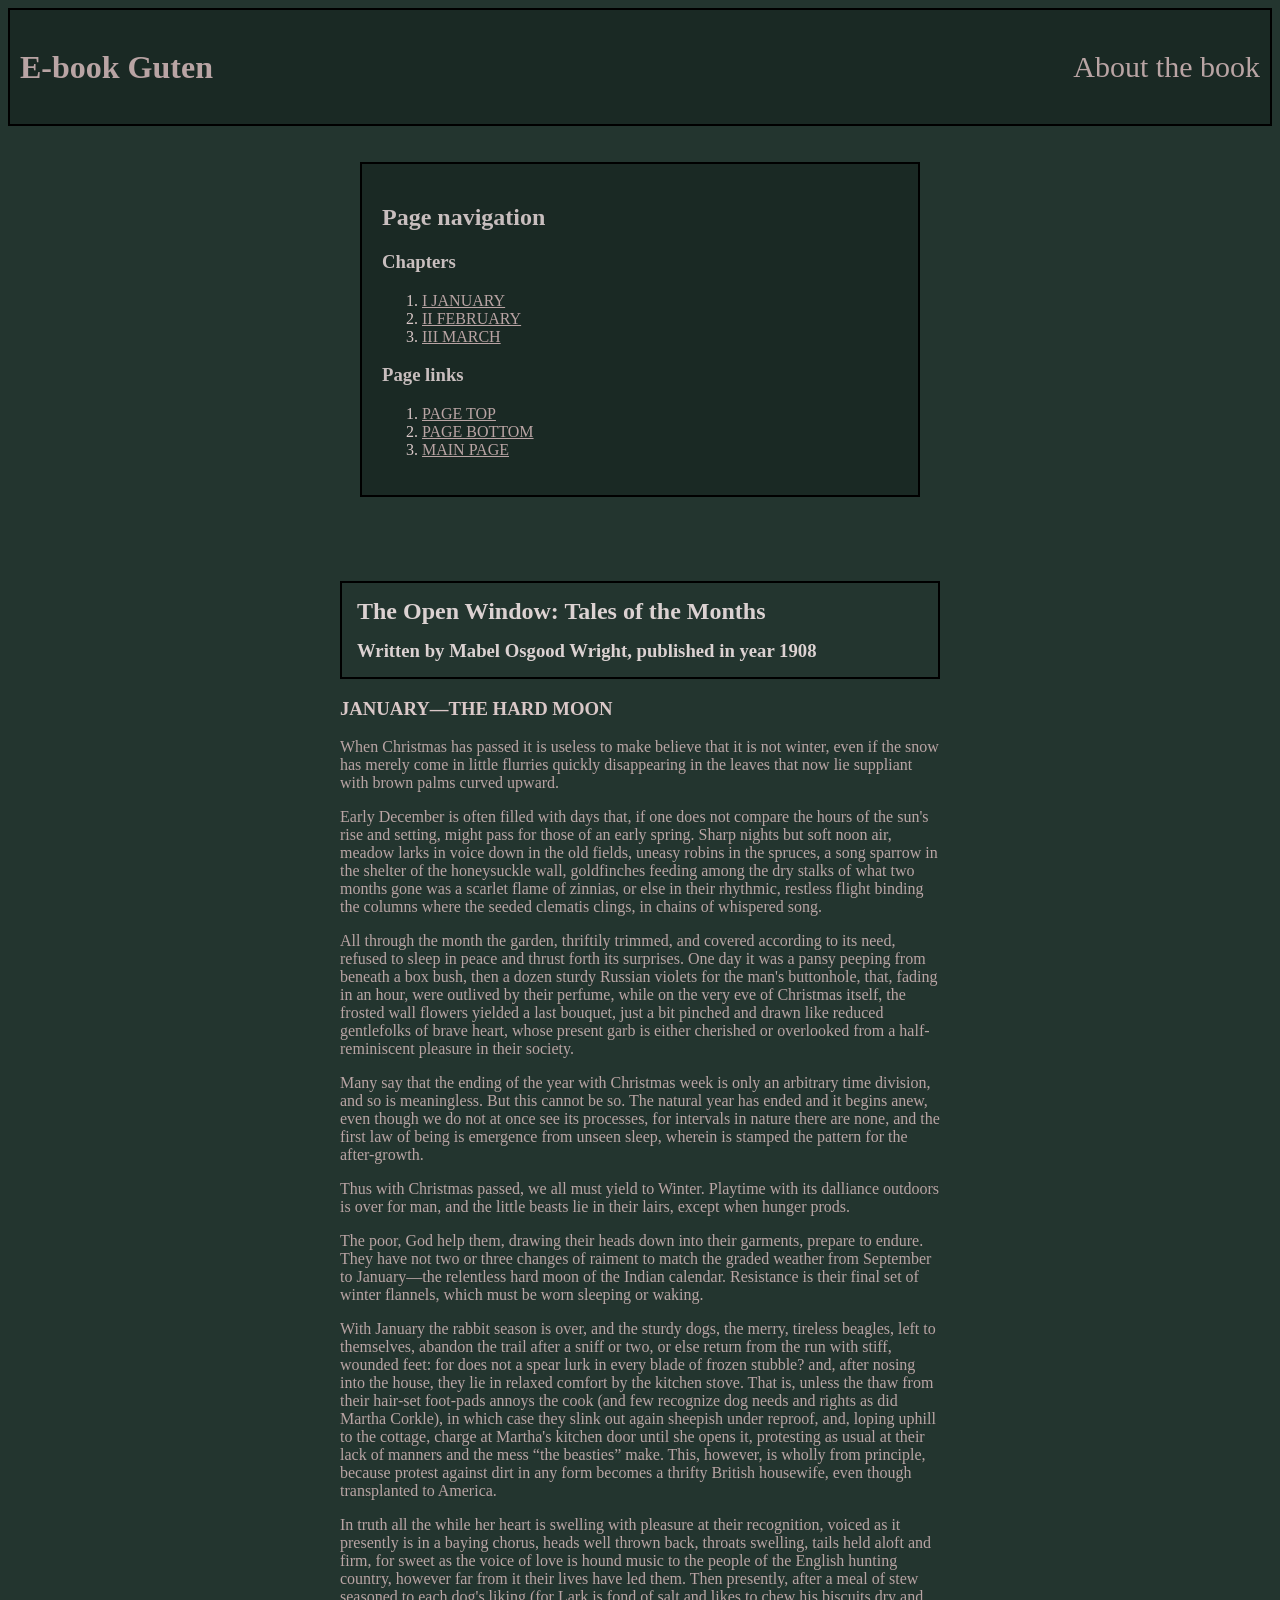
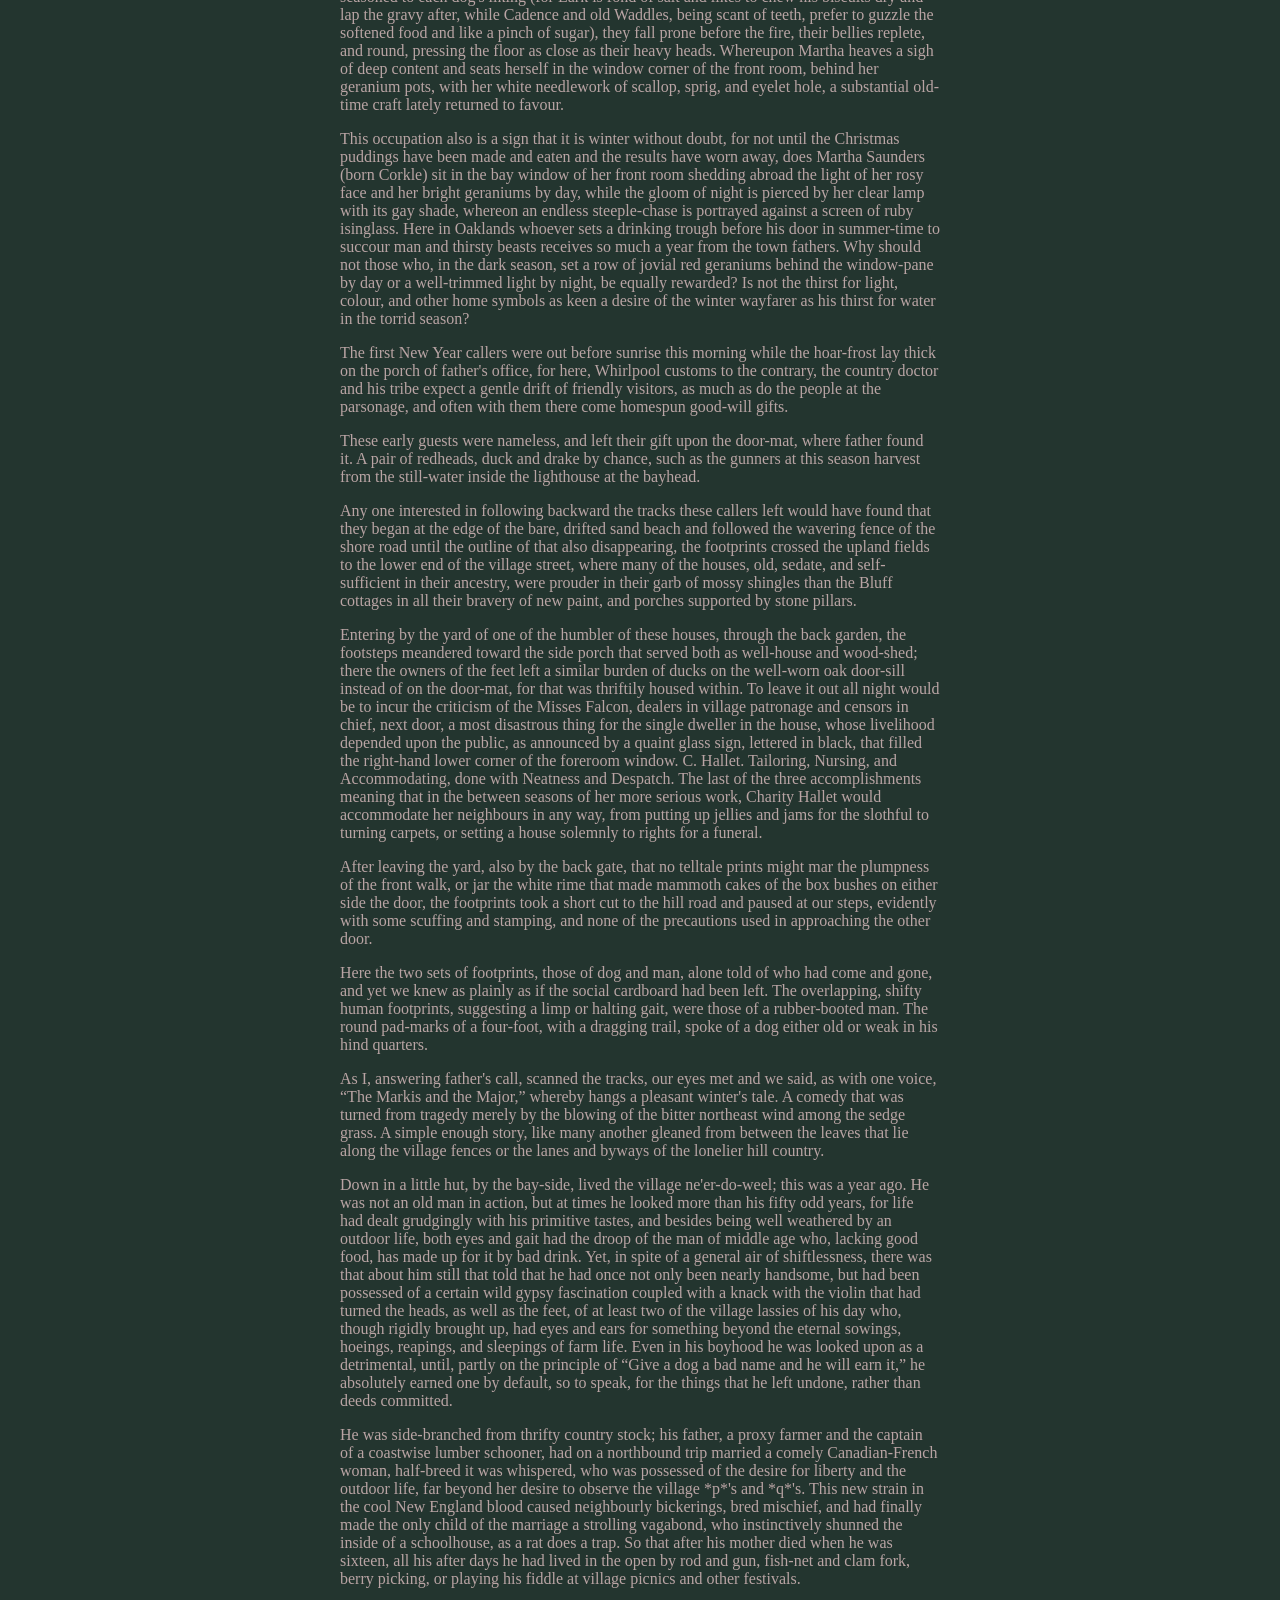
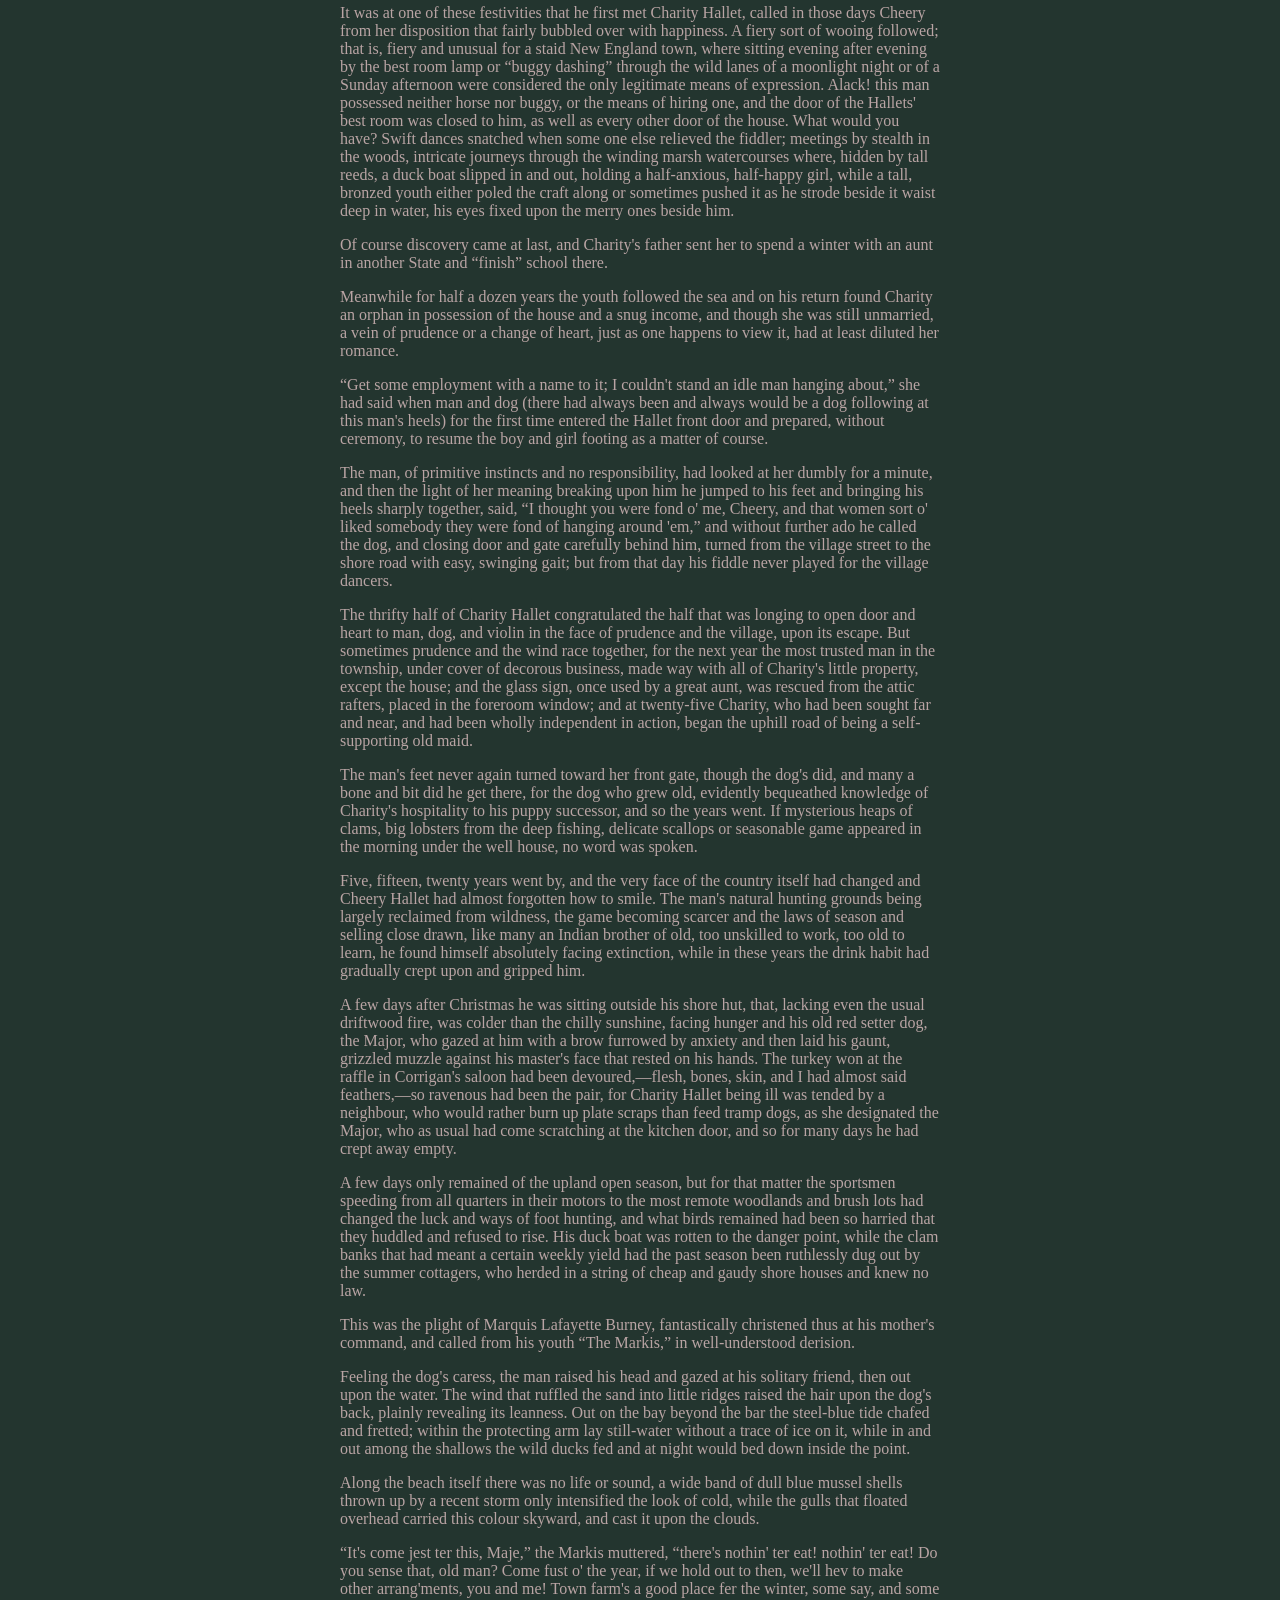
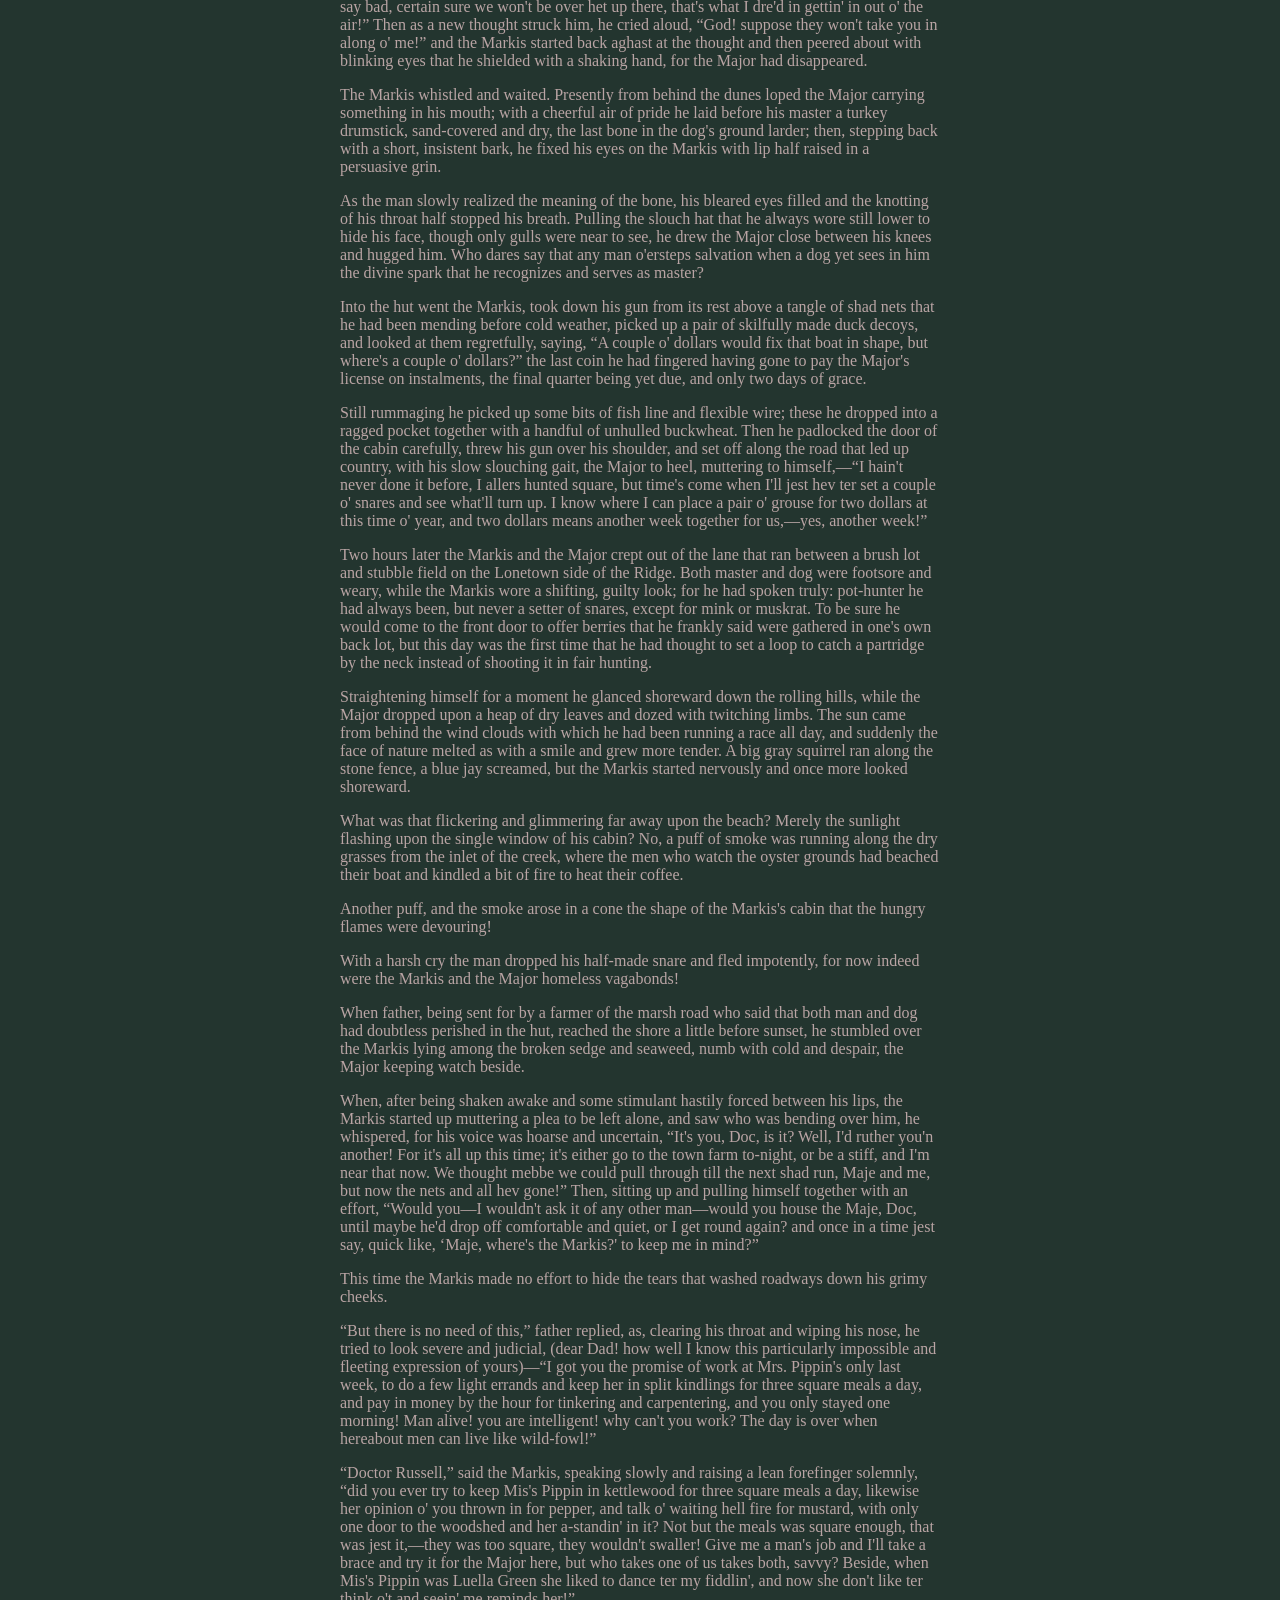
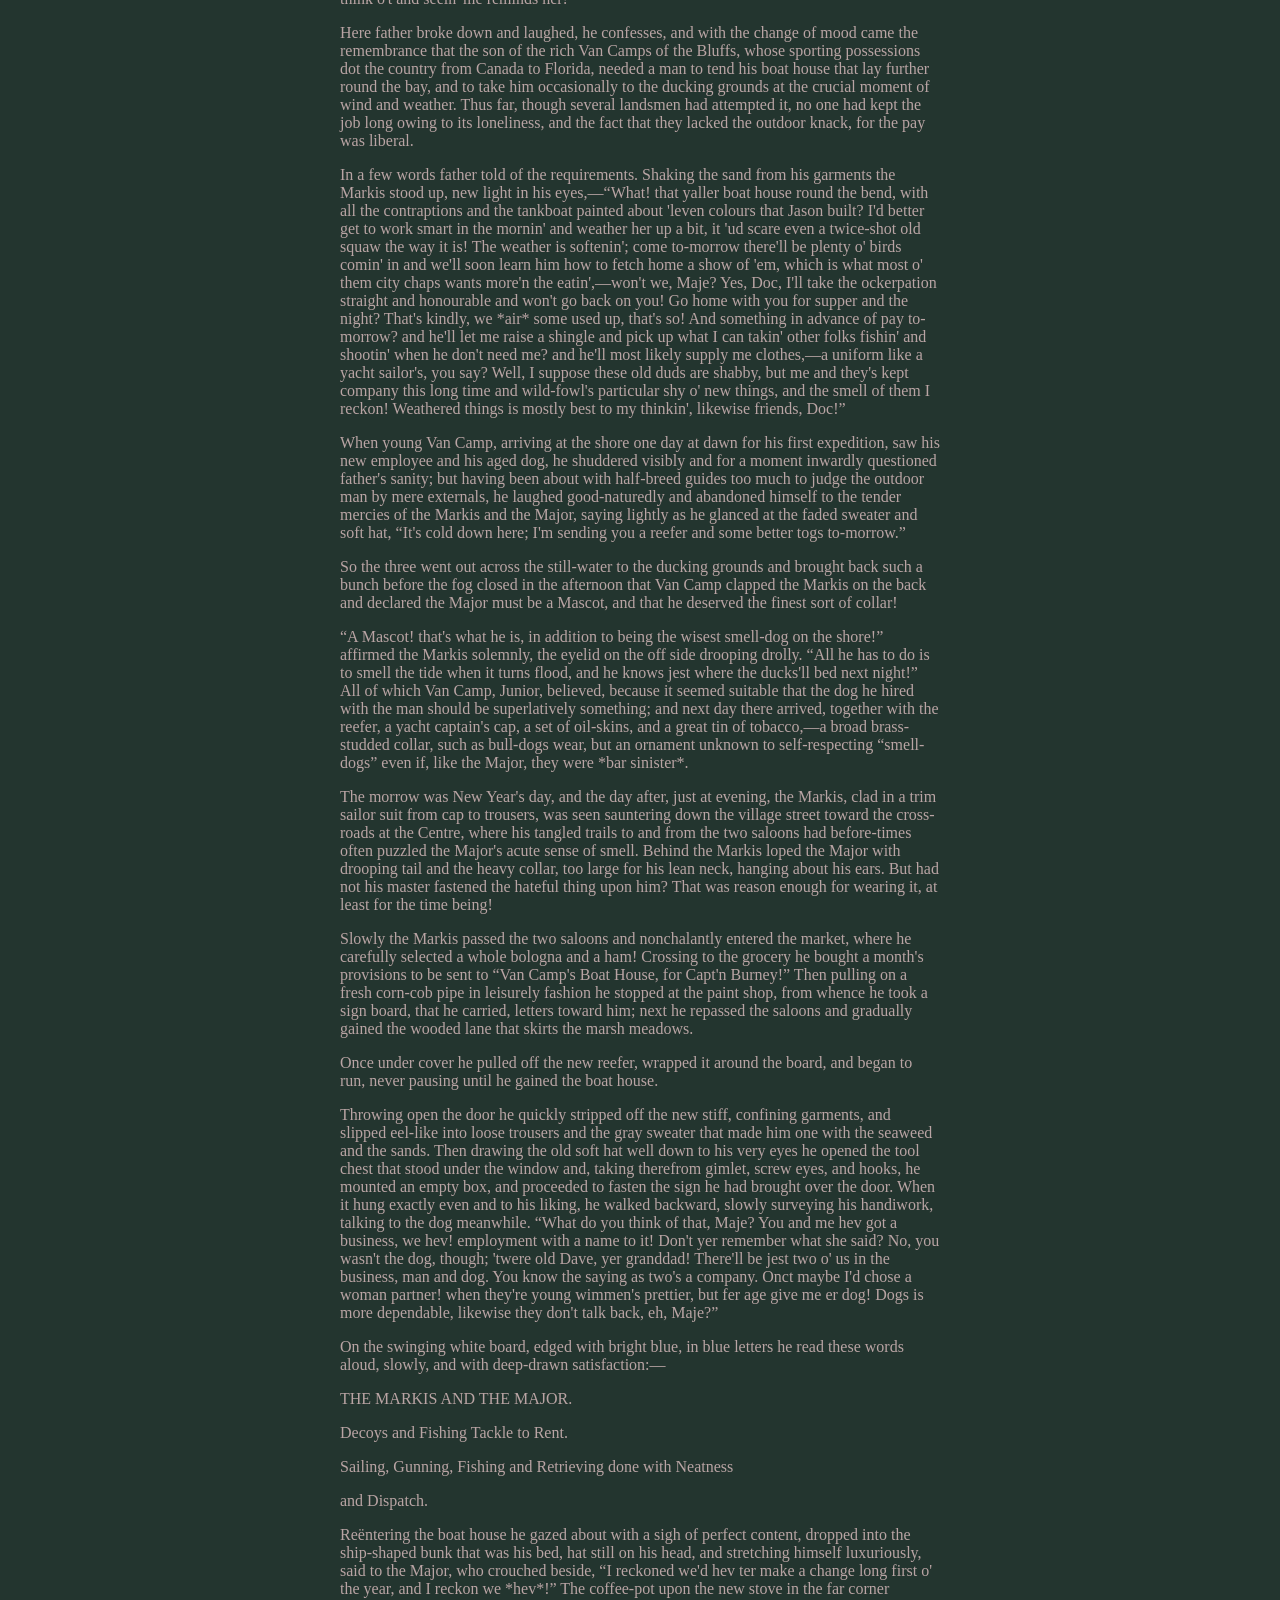
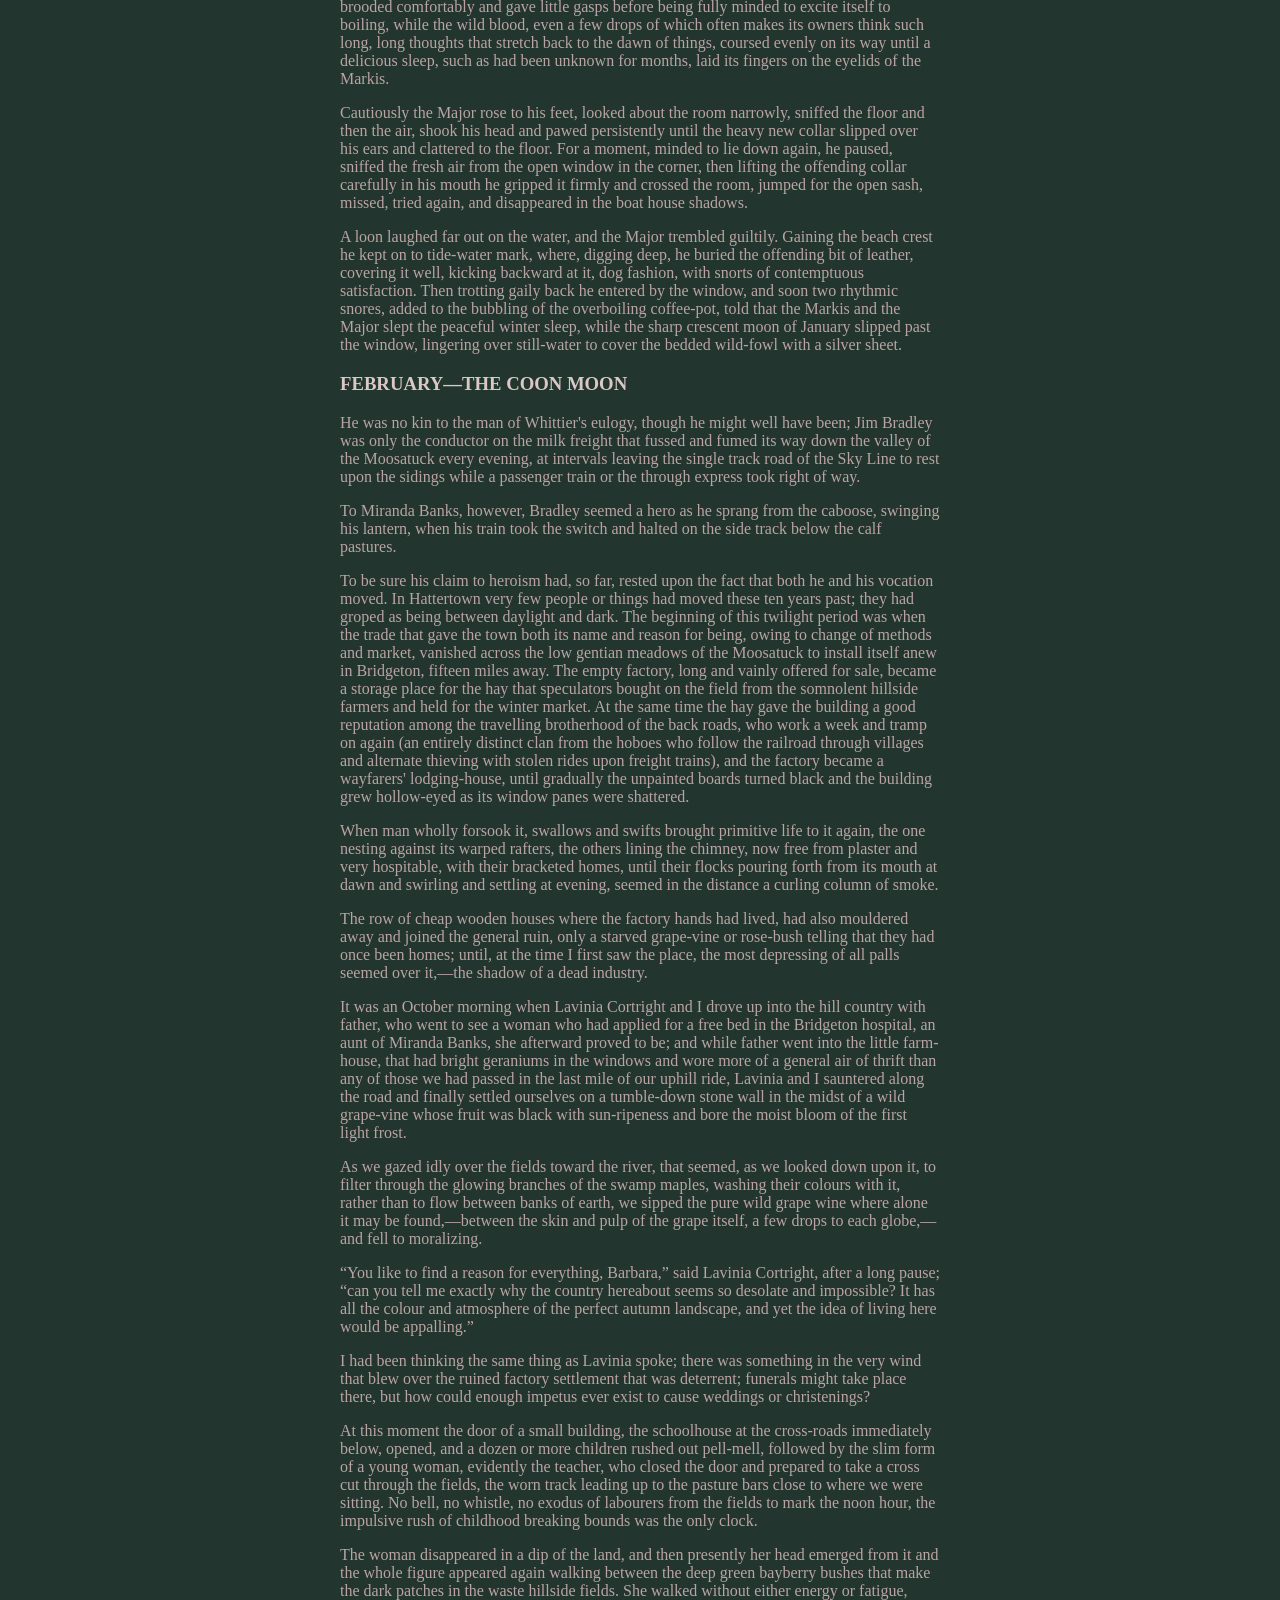
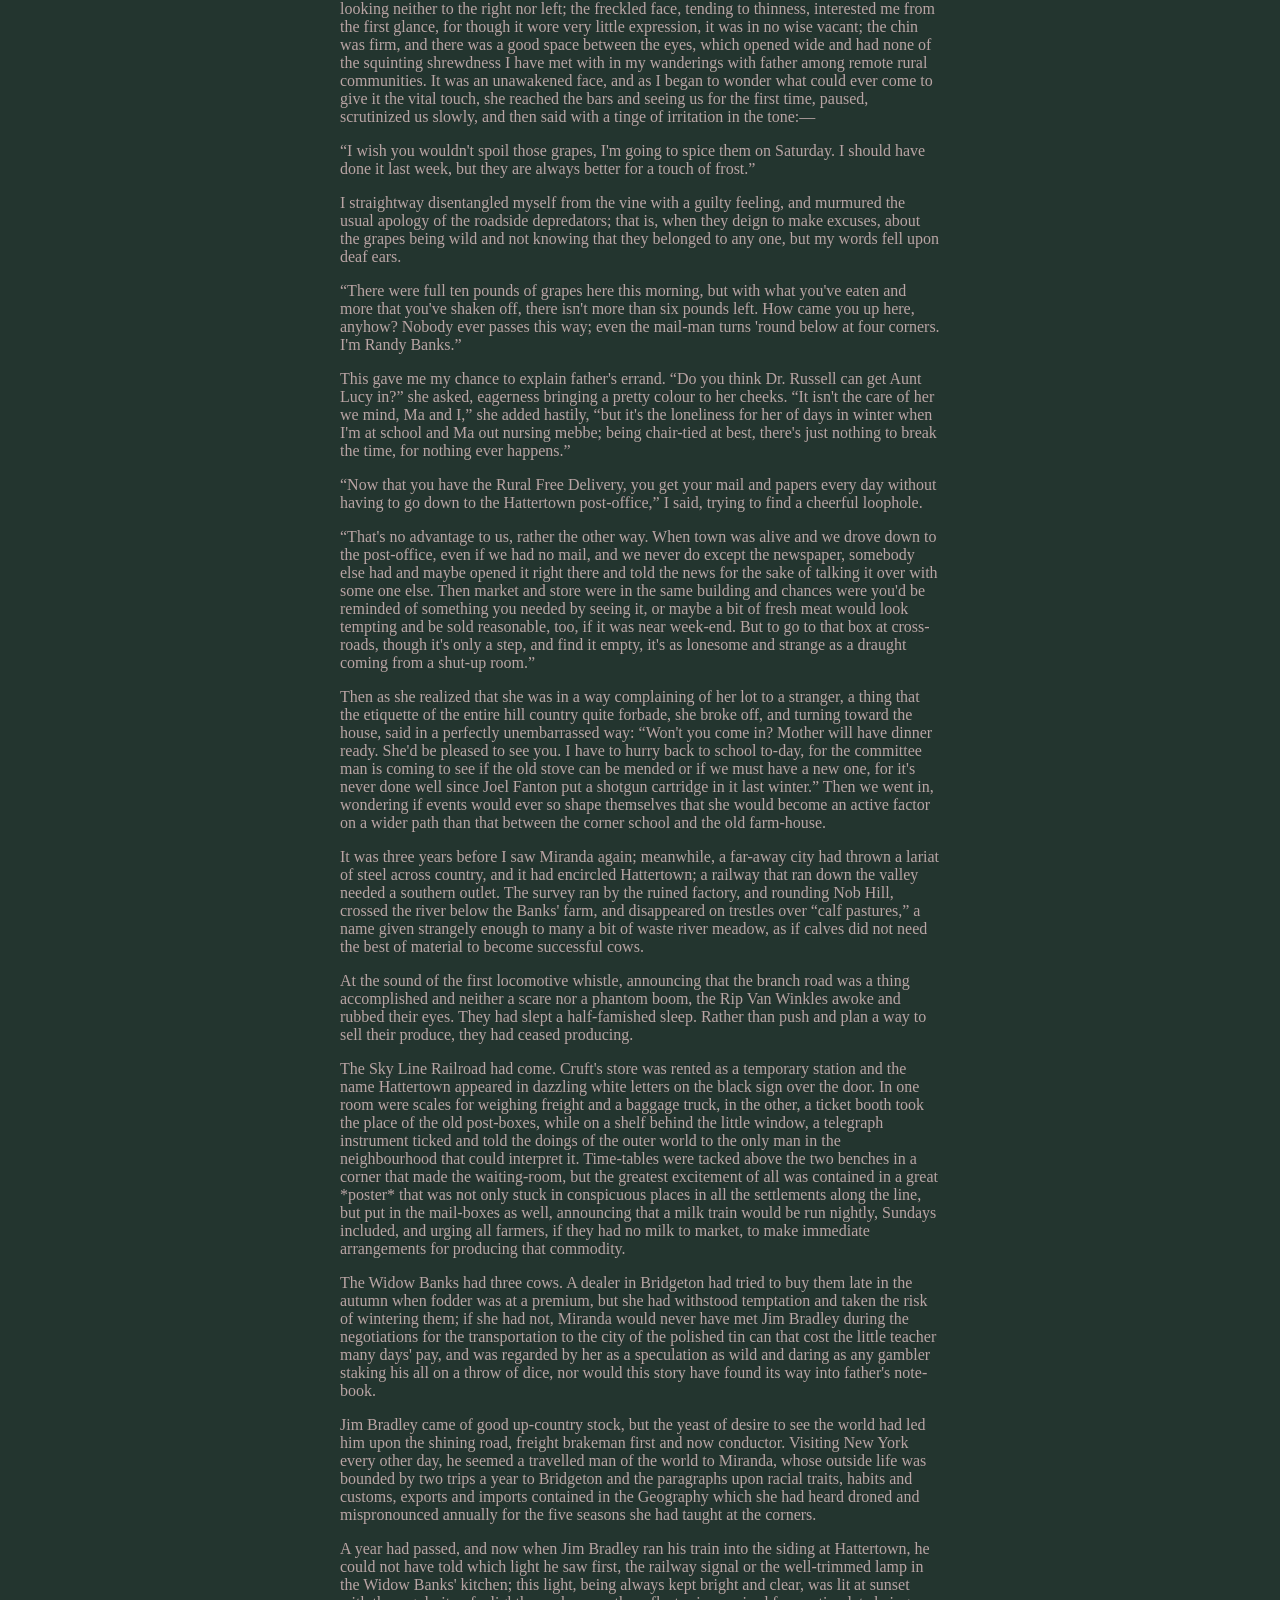
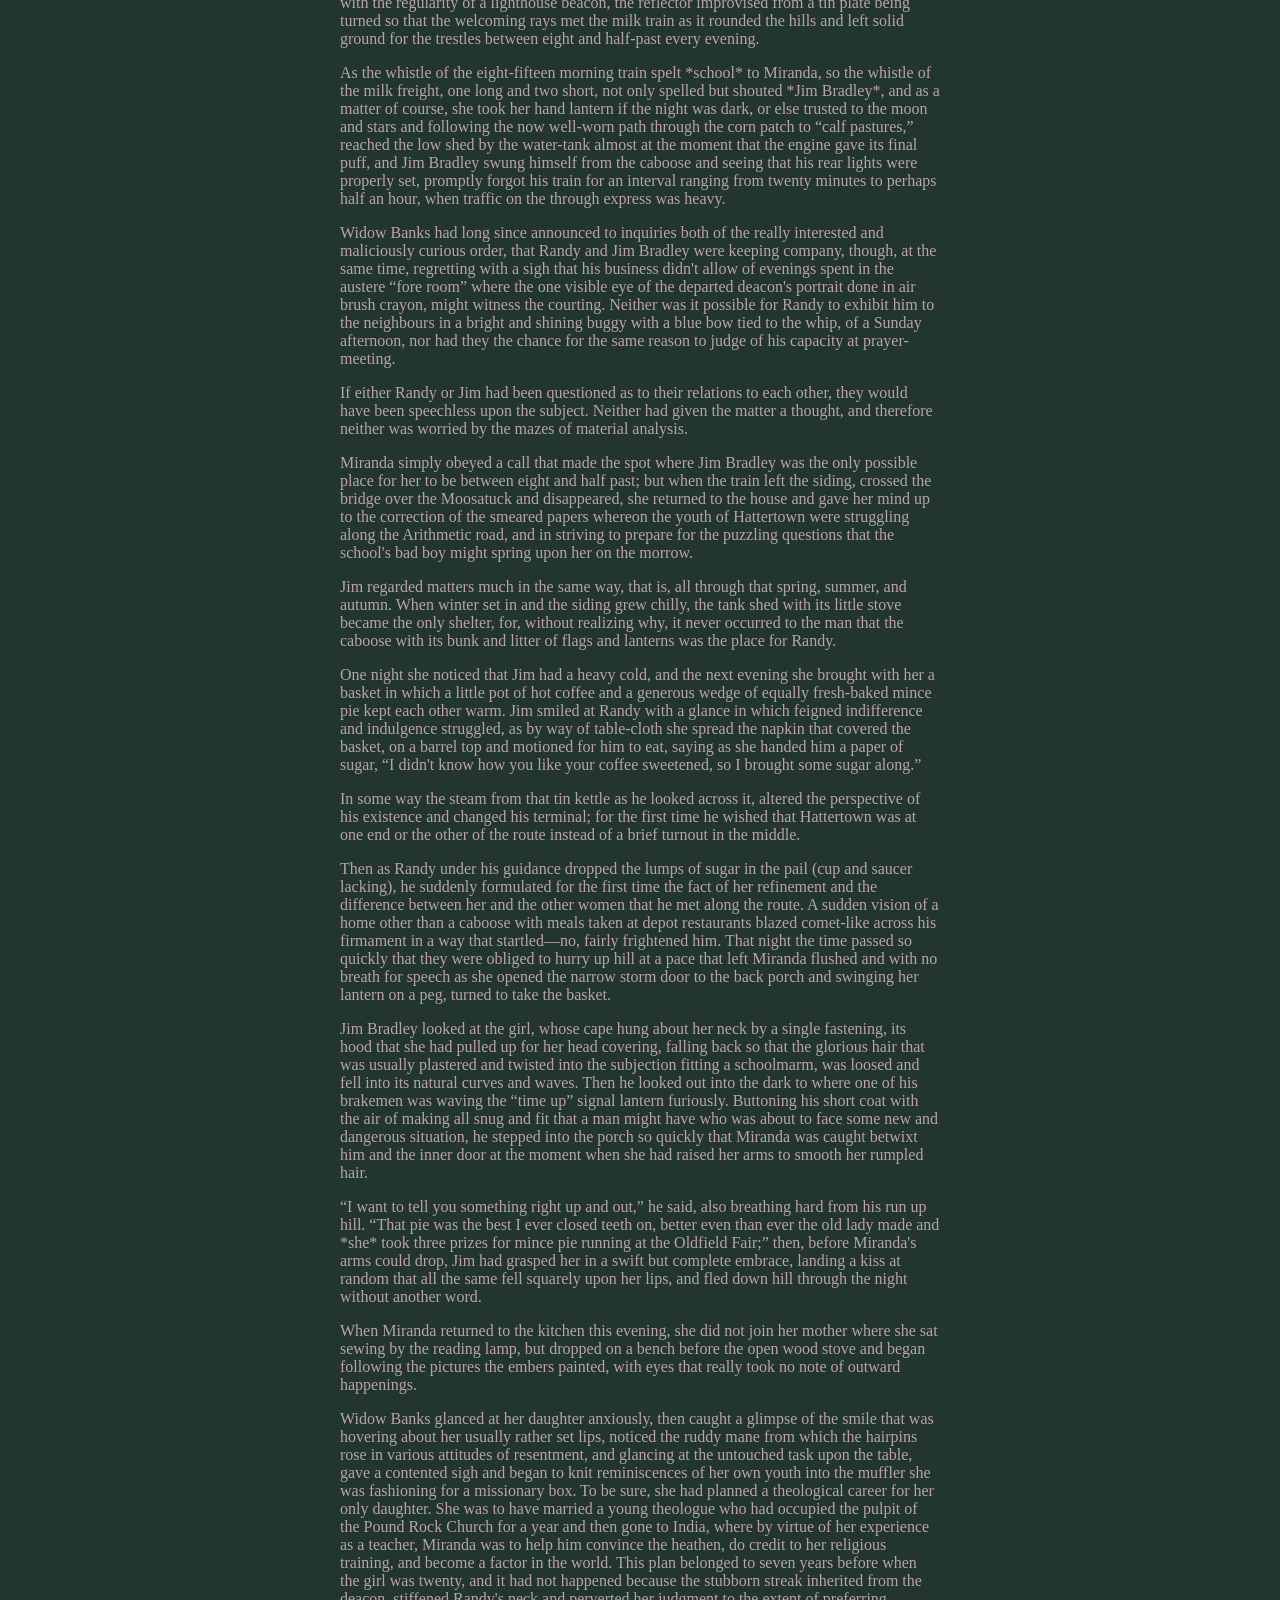
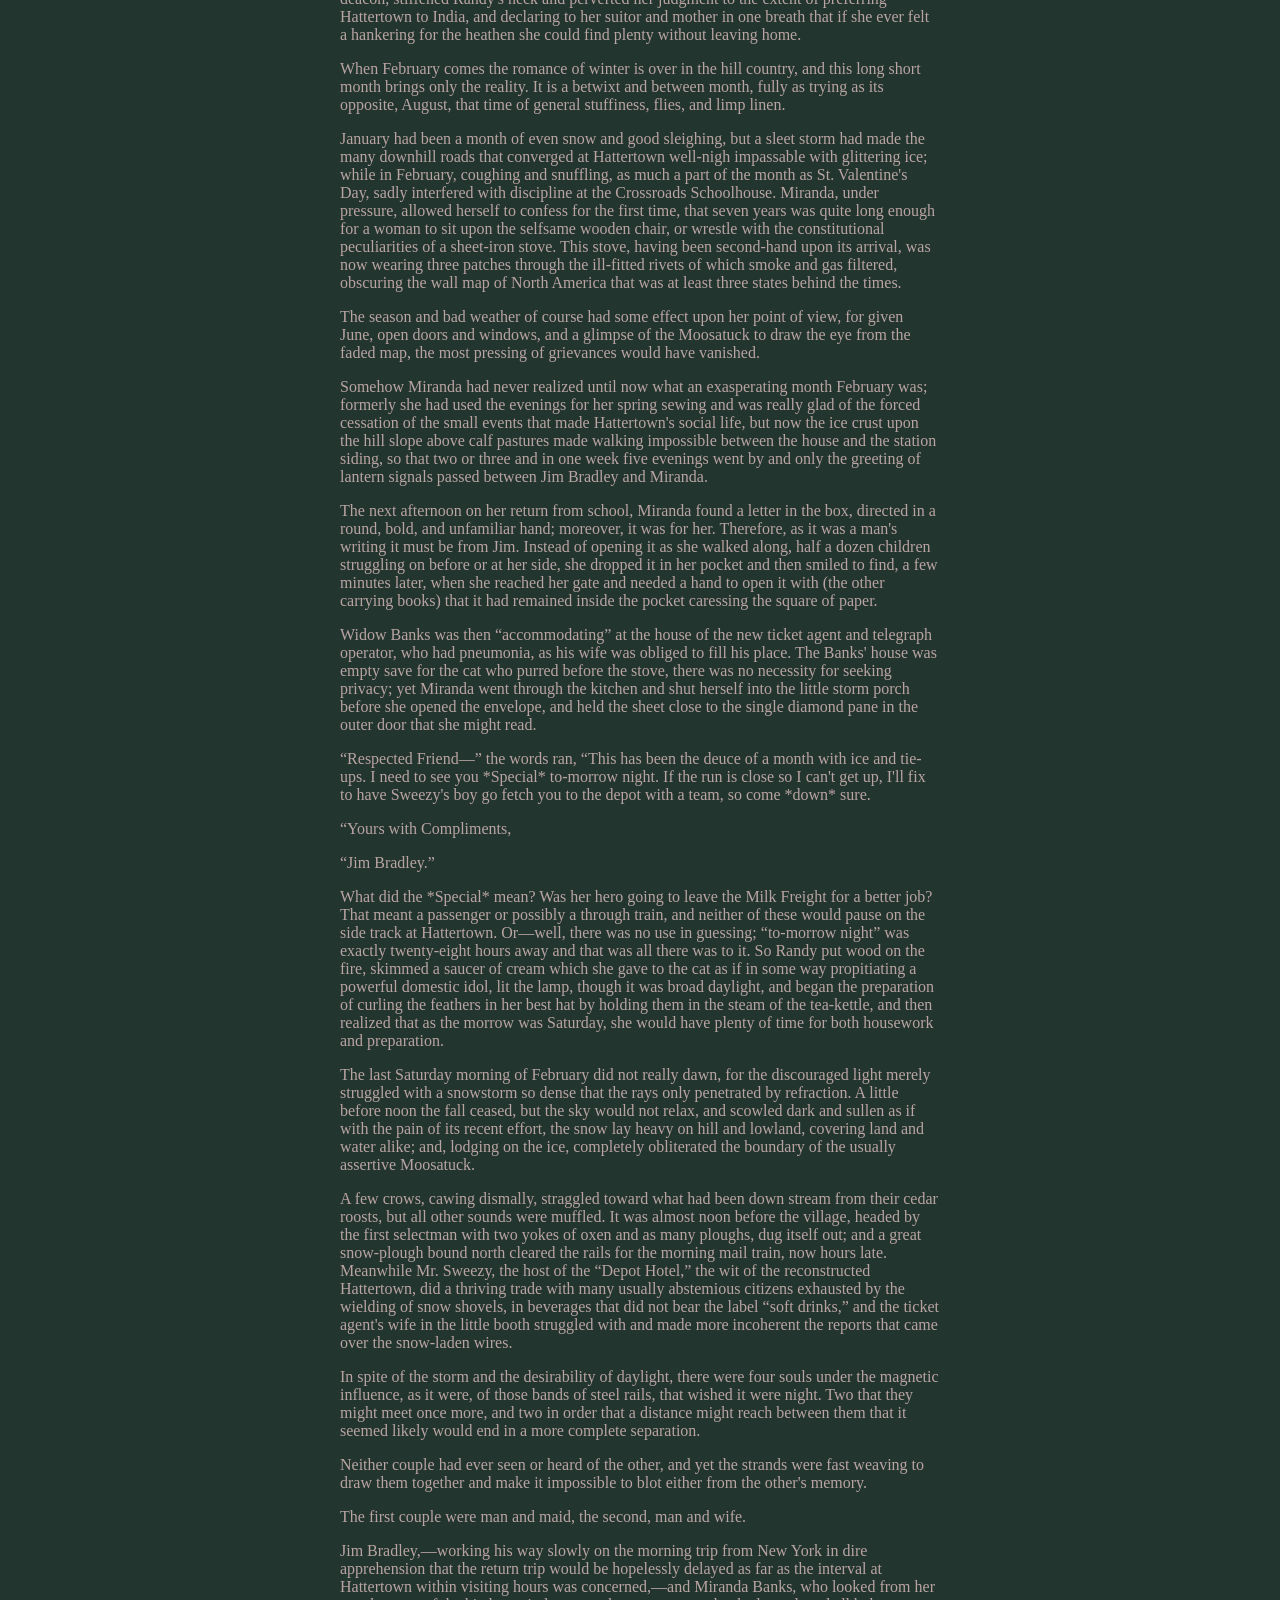
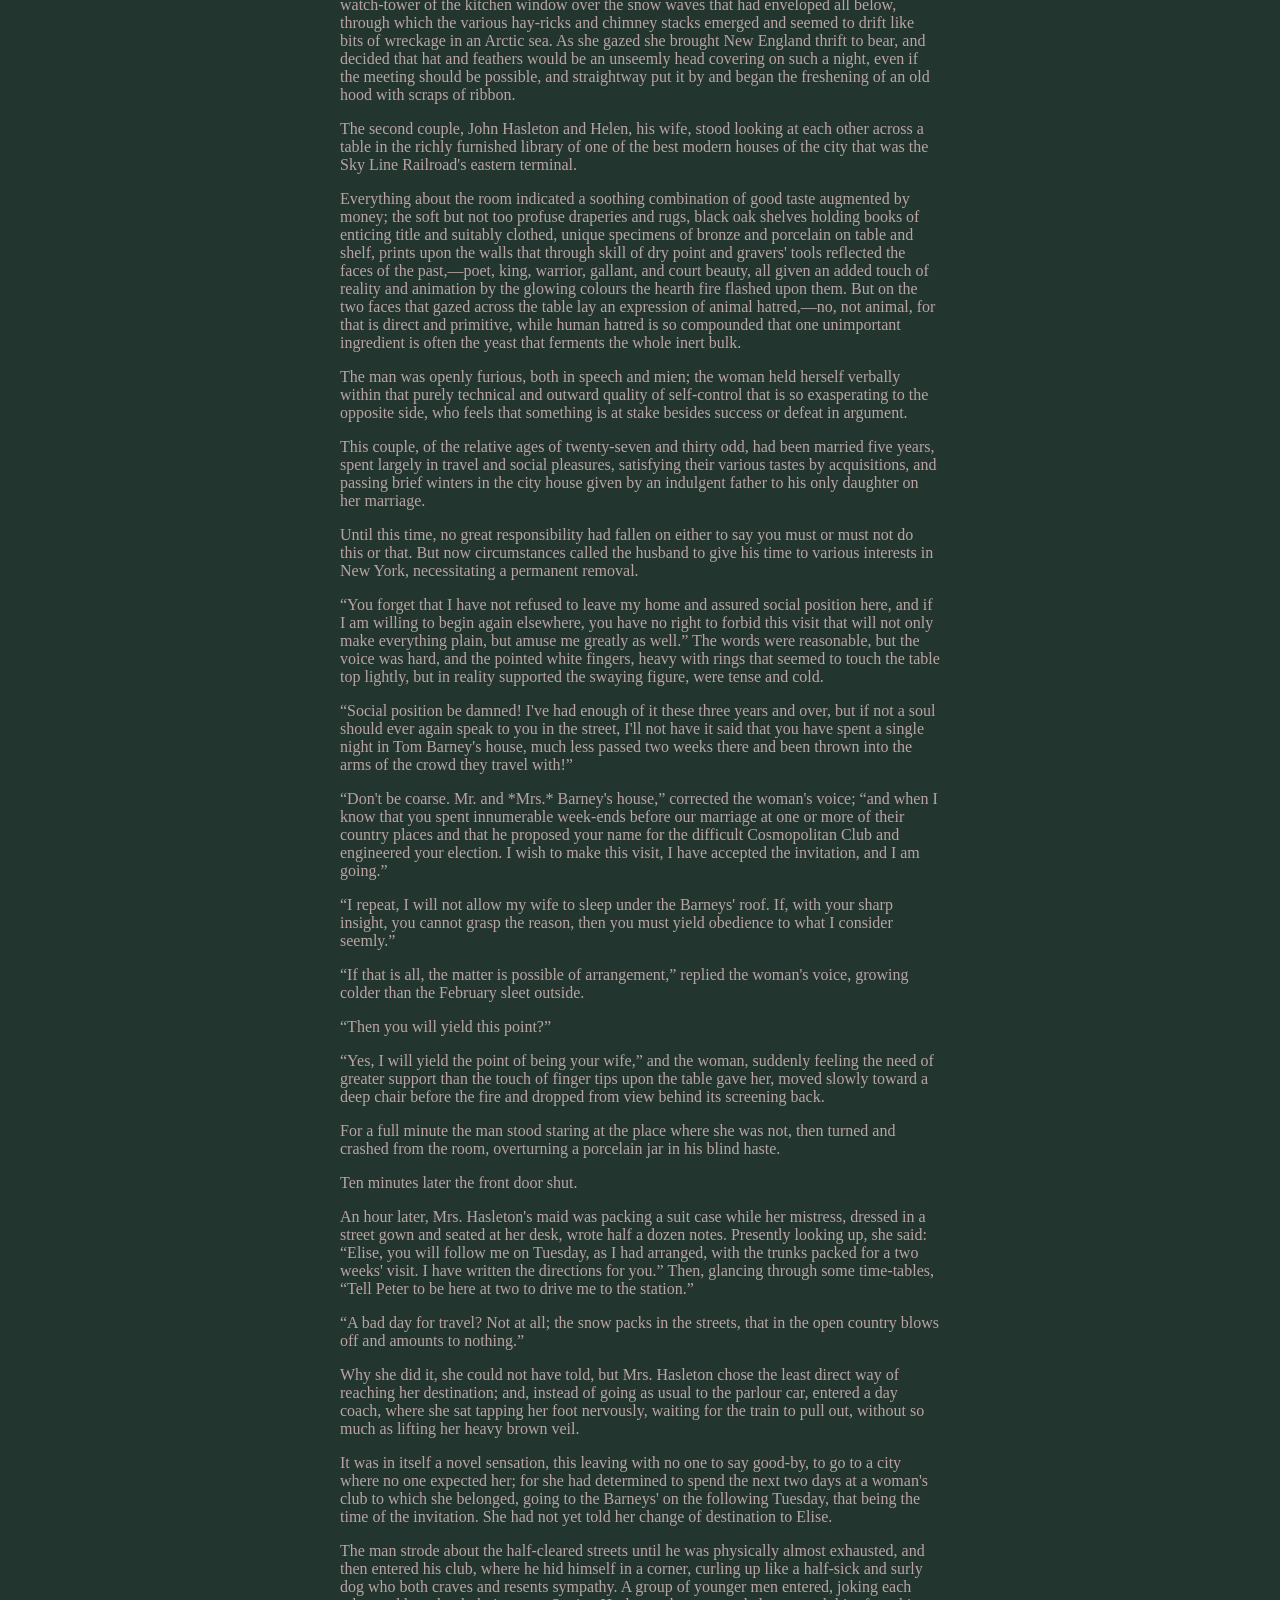
==== index.html @ c45437d3 "Creating css and img folders" ====
<!DOCTYPE html>
<html lang="en">
<head>
    <meta charset="UTF-8">
    <meta name="viewport" content="width=device-width, initial-scale=1.0">
    <title>E-book Guten</title>

    <link rel="stylesheet" href="css/style.css">
    <link rel="icon" href="https://freepngimg.com/thumb/book/21793-5-book-icon.png">

    <script>
        if (window.innerWidth <= 1650) {
            document.location = "phone_index.html";
        }
    </script>
</head>
<body>
    <header id="top">
        <h1><a href="index.html">E-book Guten</a></h1>

        <nav>
            <ul>
                <li><a href="om.html">About the book</a></li>
            </ul>
        </nav>
    </header>

    <nav class="chapter_links">
        <h2>Page navigation</h2>
        <h3>Chapters</h3>
        <ol>
            <li><a href="#chapter1">I JANUARY</a></li>
            <li><a href="#chapter2">II FEBRUARY</a></li>
            <li><a href="#chapter3">III MARCH</a></li>
        </ol>
        <h3>Page links</h3>
        <ol>
            <li><a href="#top">PAGE TOP</a></li>
            <li><a href="#bottom">PAGE BOTTOM</a></li>
        </ol>

        <img class="qr_image" src="img/qr_code.jpeg" alt="QR code for this website">
    </nav>

    <div class="image_add">
        <h2>ADVERTISEMENT - Project Gutenberg</h2>
        <a href="https://www.gutenberg.org"><img src="https://upload.wikimedia.org/wikipedia/en/f/fe/Project_Gutenberg_Logo.jpg?utm_source=en.wikipedia.org&utm_campaign=index&utm_content=original" alt="Project Gutenberg logga"></a>
        <a href="https://www.gutenberg.org">AD. Project Gutenberg</a>

        <a href="https://www.gutenberg.org/cache/epub/59964/pg59964-images.html"><img src="https://upload.wikimedia.org/wikipedia/en/f/fe/Project_Gutenberg_Logo.jpg?utm_source=en.wikipedia.org&utm_campaign=index&utm_content=original" alt="Project Gutenberg logga"></a>
        <a href="https://www.gutenberg.org/cache/epub/59964/pg59964-images.html">AD. READ: The Open Window: Tales of the Months</a>
    </div>

    <main class="container">
        <div class="div_booktitle">
            <h2 class="booktitle">The Open Window: Tales of the Months</h2>
            <h3 class="booktitle">Written by Mabel Osgood Wright, published in year 1908</h3>
        </div>

        <h3 id="chapter1" class="chapter_title">JANUARY—THE HARD MOON</h3>

        <p>When Christmas has passed it is useless to make believe that it is not winter, even if the snow has merely come in little flurries quickly disappearing in the leaves that now lie suppliant with brown palms curved upward.</p>

        <p>Early December is often filled with days that, if one does not compare the hours of the sun's rise and setting, might pass for those of an early spring. Sharp nights but soft noon air, meadow larks in voice down in the old fields, uneasy robins in the spruces, a song sparrow in the shelter of the honeysuckle wall, goldfinches feeding among the dry stalks of what two months gone was a scarlet flame of zinnias, or else in their rhythmic, restless flight binding the columns where the seeded clematis clings, in chains of whispered song.</p>

        <p>All through the month the garden, thriftily trimmed, and covered according to its need, refused to sleep in peace and thrust forth its surprises. One day it was a pansy peeping from beneath a box bush, then a dozen sturdy Russian violets for the man's buttonhole, that, fading in an hour, were outlived by their perfume, while on the very eve of Christmas itself, the frosted wall flowers yielded a last bouquet, just a bit pinched and drawn like reduced gentlefolks of brave heart, whose present garb is either cherished or overlooked from a half-reminiscent pleasure in their society.</p>

        <p>Many say that the ending of the year with Christmas week is only an arbitrary time division, and so is meaningless. But this cannot be so. The natural year has ended and it begins anew, even though we do not at once see its processes, for intervals in nature there are none, and the first law of being is emergence from unseen sleep, wherein is stamped the pattern for the after-growth.</p>

        <p>Thus with Christmas passed, we all must yield to Winter. Playtime with its dalliance outdoors is over for man, and the little beasts lie in their lairs, except when hunger prods.</p>

        <p>The poor, God help them, drawing their heads down into their garments, prepare to endure. They have not two or three changes of raiment to match the graded weather from September to January—the relentless hard moon of the Indian calendar. Resistance is their final set of winter flannels, which must be worn sleeping or waking.</p>

        <p>With January the rabbit season is over, and the sturdy dogs, the merry, tireless beagles, left to themselves, abandon the trail after a sniff or two, or else return from the run with stiff, wounded feet: for does not a spear lurk in every blade of frozen stubble? and, after nosing into the house, they lie in relaxed comfort by the kitchen stove. That is, unless the thaw from their hair-set foot-pads annoys the cook (and few recognize dog needs and rights as did Martha Corkle), in which case they slink out again sheepish under reproof, and, loping uphill to the cottage, charge at Martha's kitchen door until she opens it, protesting as usual at their lack of manners and the mess “the beasties” make. This, however, is wholly from principle, because protest against dirt in any form becomes a thrifty British housewife, even though transplanted to America.</p>

        <p>In truth all the while her heart is swelling with pleasure at their recognition, voiced as it presently is in a baying chorus, heads well thrown back, throats swelling, tails held aloft and firm, for sweet as the voice of love is hound music to the people of the English hunting country, however far from it their lives have led them. Then presently, after a meal of stew seasoned to each dog's liking (for Lark is fond of salt and likes to chew his biscuits dry and lap the gravy after, while Cadence and old Waddles, being scant of teeth, prefer to guzzle the softened food and like a pinch of sugar), they fall prone before the fire, their bellies replete, and round, pressing the floor as close as their heavy heads. Whereupon Martha heaves a sigh of deep content and seats herself in the window corner of the front room, behind her geranium pots, with her white needlework of scallop, sprig, and eyelet hole, a substantial old-time craft lately returned to favour.</p>

        <p>This occupation also is a sign that it is winter without doubt, for not until the Christmas puddings have been made and eaten and the results have worn away, does Martha Saunders (born Corkle) sit in the bay window of her front room shedding abroad the light of her rosy face and her bright geraniums by day, while the gloom of night is pierced by her clear lamp with its gay shade, whereon an endless steeple-chase is portrayed against a screen of ruby isinglass. Here in Oaklands whoever sets a drinking trough before his door in summer-time to succour man and thirsty beasts receives so much a year from the town fathers. Why should not those who, in the dark season, set a row of jovial red geraniums behind the window-pane by day or a well-trimmed light by night, be equally rewarded? Is not the thirst for light, colour, and other home symbols as keen a desire of the winter wayfarer as his thirst for water in the torrid season?</p>

        <p>The first New Year callers were out before sunrise this morning while the hoar-frost lay thick on the porch of father's office, for here, Whirlpool customs to the contrary, the country doctor and his tribe expect a gentle drift of friendly visitors, as much as do the people at the parsonage, and often with them there come homespun good-will gifts.</p>

        <p>These early guests were nameless, and left their gift upon the door-mat, where father found it. A pair of redheads, duck and drake by chance, such as the gunners at this season harvest from the still-water inside the lighthouse at the bayhead.</p>

        <p>Any one interested in following backward the tracks these callers left would have found that they began at the edge of the bare, drifted sand beach and followed the wavering fence of the shore road until the outline of that also disappearing, the footprints crossed the upland fields to the lower end of the village street, where many of the houses, old, sedate, and self-sufficient in their ancestry, were prouder in their garb of mossy shingles than the Bluff cottages in all their bravery of new paint, and porches supported by stone pillars.</p>

        <p>Entering by the yard of one of the humbler of these houses, through the back garden, the footsteps meandered toward the side porch that served both as well-house and wood-shed; there the owners of the feet left a similar burden of ducks on the well-worn oak door-sill instead of on the door-mat, for that was thriftily housed within. To leave it out all night would be to incur the criticism of the Misses Falcon, dealers in village patronage and censors in chief, next door, a most disastrous thing for the single dweller in the house, whose livelihood depended upon the public, as announced by a quaint glass sign, lettered in black, that filled the right-hand lower corner of the foreroom window. C. Hallet. Tailoring, Nursing, and Accommodating, done with Neatness and Despatch. The last of the three accomplishments meaning that in the between seasons of her more serious work, Charity Hallet would accommodate her neighbours in any way, from putting up jellies and jams for the slothful to turning carpets, or setting a house solemnly to rights for a funeral.</p>

        <p>After leaving the yard, also by the back gate, that no telltale prints might mar the plumpness of the front walk, or jar the white rime that made mammoth cakes of the box bushes on either side the door, the footprints took a short cut to the hill road and paused at our steps, evidently with some scuffing and stamping, and none of the precautions used in approaching the other door.</p>

        <p>Here the two sets of footprints, those of dog and man, alone told of who had come and gone, and yet we knew as plainly as if the social cardboard had been left. The overlapping, shifty human footprints, suggesting a limp or halting gait, were those of a rubber-booted man. The round pad-marks of a four-foot, with a dragging trail, spoke of a dog either old or weak in his hind quarters.</p>

        <p>As I, answering father's call, scanned the tracks, our eyes met and we said, as with one voice, “The Markis and the Major,” whereby hangs a pleasant winter's tale. A comedy that was turned from tragedy merely by the blowing of the bitter northeast wind among the sedge grass. A simple enough story, like many another gleaned from between the leaves that lie along the village fences or the lanes and byways of the lonelier hill country.</p>

        <p>Down in a little hut, by the bay-side, lived the village ne'er-do-weel; this was a year ago. He was not an old man in action, but at times he looked more than his fifty odd years, for life had dealt grudgingly with his primitive tastes, and besides being well weathered by an outdoor life, both eyes and gait had the droop of the man of middle age who, lacking good food, has made up for it by bad drink. Yet, in spite of a general air of shiftlessness, there was that about him still that told that he had once not only been nearly handsome, but had been possessed of a certain wild gypsy fascination coupled with a knack with the violin that had turned the heads, as well as the feet, of at least two of the village lassies of his day who, though rigidly brought up, had eyes and ears for something beyond the eternal sowings, hoeings, reapings, and sleepings of farm life. Even in his boyhood he was looked upon as a detrimental, until, partly on the principle of “Give a dog a bad name and he will earn it,” he absolutely earned one by default, so to speak, for the things that he left undone, rather than deeds committed.</p>

        <p>He was side-branched from thrifty country stock; his father, a proxy farmer and the captain of a coastwise lumber schooner, had on a northbound trip married a comely Canadian-French woman, half-breed it was whispered, who was possessed of the desire for liberty and the outdoor life, far beyond her desire to observe the village *p*'s and *q*'s. This new strain in the cool New England blood caused neighbourly bickerings, bred mischief, and had finally made the only child of the marriage a strolling vagabond, who instinctively shunned the inside of a schoolhouse, as a rat does a trap. So that after his mother died when he was sixteen, all his after days he had lived in the open by rod and gun, fish-net and clam fork, berry picking, or playing his fiddle at village picnics and other festivals.</p>

        <p>It was at one of these festivities that he first met Charity Hallet, called in those days Cheery from her disposition that fairly bubbled over with happiness. A fiery sort of wooing followed; that is, fiery and unusual for a staid New England town, where sitting evening after evening by the best room lamp or “buggy dashing” through the wild lanes of a moonlight night or of a Sunday afternoon were considered the only legitimate means of expression. Alack! this man possessed neither horse nor buggy, or the means of hiring one, and the door of the Hallets' best room was closed to him, as well as every other door of the house. What would you have? Swift dances snatched when some one else relieved the fiddler; meetings by stealth in the woods, intricate journeys through the winding marsh watercourses where, hidden by tall reeds, a duck boat slipped in and out, holding a half-anxious, half-happy girl, while a tall, bronzed youth either poled the craft along or sometimes pushed it as he strode beside it waist deep in water, his eyes fixed upon the merry ones beside him.</p>

        <p>Of course discovery came at last, and Charity's father sent her to spend a winter with an aunt in another State and “finish” school there.</p>

        <p>Meanwhile for half a dozen years the youth followed the sea and on his return found Charity an orphan in possession of the house and a snug income, and though she was still unmarried, a vein of prudence or a change of heart, just as one happens to view it, had at least diluted her romance.</p>

        <p>“Get some employment with a name to it; I couldn't stand an idle man hanging about,” she had said when man and dog (there had always been and always would be a dog following at this man's heels) for the first time entered the Hallet front door and prepared, without ceremony, to resume the boy and girl footing as a matter of course.</p>

        <p>The man, of primitive instincts and no responsibility, had looked at her dumbly for a minute, and then the light of her meaning breaking upon him he jumped to his feet and bringing his heels sharply together, said, “I thought you were fond o' me, Cheery, and that women sort o' liked somebody they were fond of hanging around 'em,” and without further ado he called the dog, and closing door and gate carefully behind him, turned from the village street to the shore road with easy, swinging gait; but from that day his fiddle never played for the village dancers.</p>

        <p>The thrifty half of Charity Hallet congratulated the half that was longing to open door and heart to man, dog, and violin in the face of prudence and the village, upon its escape. But sometimes prudence and the wind race together, for the next year the most trusted man in the township, under cover of decorous business, made way with all of Charity's little property, except the house; and the glass sign, once used by a great aunt, was rescued from the attic rafters, placed in the foreroom window; and at twenty-five Charity, who had been sought far and near, and had been wholly independent in action, began the uphill road of being a self-supporting old maid.</p>

        <p>The man's feet never again turned toward her front gate, though the dog's did, and many a bone and bit did he get there, for the dog who grew old, evidently bequeathed knowledge of Charity's hospitality to his puppy successor, and so the years went. If mysterious heaps of clams, big lobsters from the deep fishing, delicate scallops or seasonable game appeared in the morning under the well house, no word was spoken.</p>

        <p>Five, fifteen, twenty years went by, and the very face of the country itself had changed and Cheery Hallet had almost forgotten how to smile. The man's natural hunting grounds being largely reclaimed from wildness, the game becoming scarcer and the laws of season and selling close drawn, like many an Indian brother of old, too unskilled to work, too old to learn, he found himself absolutely facing extinction, while in these years the drink habit had gradually crept upon and gripped him.</p>

        <p>A few days after Christmas he was sitting outside his shore hut, that, lacking even the usual driftwood fire, was colder than the chilly sunshine, facing hunger and his old red setter dog, the Major, who gazed at him with a brow furrowed by anxiety and then laid his gaunt, grizzled muzzle against his master's face that rested on his hands. The turkey won at the raffle in Corrigan's saloon had been devoured,—flesh, bones, skin, and I had almost said feathers,—so ravenous had been the pair, for Charity Hallet being ill was tended by a neighbour, who would rather burn up plate scraps than feed tramp dogs, as she designated the Major, who as usual had come scratching at the kitchen door, and so for many days he had crept away empty.</p>

        <p>A few days only remained of the upland open season, but for that matter the sportsmen speeding from all quarters in their motors to the most remote woodlands and brush lots had changed the luck and ways of foot hunting, and what birds remained had been so harried that they huddled and refused to rise. His duck boat was rotten to the danger point, while the clam banks that had meant a certain weekly yield had the past season been ruthlessly dug out by the summer cottagers, who herded in a string of cheap and gaudy shore houses and knew no law.</p>

        <p>This was the plight of Marquis Lafayette Burney, fantastically christened thus at his mother's command, and called from his youth “The Markis,” in well-understood derision.</p>

        <p>Feeling the dog's caress, the man raised his head and gazed at his solitary friend, then out upon the water. The wind that ruffled the sand into little ridges raised the hair upon the dog's back, plainly revealing its leanness. Out on the bay beyond the bar the steel-blue tide chafed and fretted; within the protecting arm lay still-water without a trace of ice on it, while in and out among the shallows the wild ducks fed and at night would bed down inside the point.</p>

        <p>Along the beach itself there was no life or sound, a wide band of dull blue mussel shells thrown up by a recent storm only intensified the look of cold, while the gulls that floated overhead carried this colour skyward, and cast it upon the clouds.</p>

        <p>“It's come jest ter this, Maje,” the Markis muttered, “there's nothin' ter eat! nothin' ter eat! Do you sense that, old man? Come fust o' the year, if we hold out to then, we'll hev to make other arrang'ments, you and me! Town farm's a good place fer the winter, some say, and some say bad, certain sure we won't be over het up there, that's what I dre'd in gettin' in out o' the air!” Then as a new thought struck him, he cried aloud, “God! suppose they won't take you in along o' me!” and the Markis started back aghast at the thought and then peered about with blinking eyes that he shielded with a shaking hand, for the Major had disappeared.</p>

        <p>The Markis whistled and waited. Presently from behind the dunes loped the Major carrying something in his mouth; with a cheerful air of pride he laid before his master a turkey drumstick, sand-covered and dry, the last bone in the dog's ground larder; then, stepping back with a short, insistent bark, he fixed his eyes on the Markis with lip half raised in a persuasive grin.</p>

        <p>As the man slowly realized the meaning of the bone, his bleared eyes filled and the knotting of his throat half stopped his breath. Pulling the slouch hat that he always wore still lower to hide his face, though only gulls were near to see, he drew the Major close between his knees and hugged him. Who dares say that any man o'ersteps salvation when a dog yet sees in him the divine spark that he recognizes and serves as master?</p>

        <p>Into the hut went the Markis, took down his gun from its rest above a tangle of shad nets that he had been mending before cold weather, picked up a pair of skilfully made duck decoys, and looked at them regretfully, saying, “A couple o' dollars would fix that boat in shape, but where's a couple o' dollars?” the last coin he had fingered having gone to pay the Major's license on instalments, the final quarter being yet due, and only two days of grace.</p>

        <p>Still rummaging he picked up some bits of fish line and flexible wire; these he dropped into a ragged pocket together with a handful of unhulled buckwheat. Then he padlocked the door of the cabin carefully, threw his gun over his shoulder, and set off along the road that led up country, with his slow slouching gait, the Major to heel, muttering to himself,—“I hain't never done it before, I allers hunted square, but time's come when I'll jest hev ter set a couple o' snares and see what'll turn up. I know where I can place a pair o' grouse for two dollars at this time o' year, and two dollars means another week together for us,—yes, another week!”</p>

        <p>Two hours later the Markis and the Major crept out of the lane that ran between a brush lot and stubble field on the Lonetown side of the Ridge. Both master and dog were footsore and weary, while the Markis wore a shifting, guilty look; for he had spoken truly: pot-hunter he had always been, but never a setter of snares, except for mink or muskrat. To be sure he would come to the front door to offer berries that he frankly said were gathered in one's own back lot, but this day was the first time that he had thought to set a loop to catch a partridge by the neck instead of shooting it in fair hunting.</p>

        <p>Straightening himself for a moment he glanced shoreward down the rolling hills, while the Major dropped upon a heap of dry leaves and dozed with twitching limbs. The sun came from behind the wind clouds with which he had been running a race all day, and suddenly the face of nature melted as with a smile and grew more tender. A big gray squirrel ran along the stone fence, a blue jay screamed, but the Markis started nervously and once more looked shoreward.</p>

        <p>What was that flickering and glimmering far away upon the beach? Merely the sunlight flashing upon the single window of his cabin? No, a puff of smoke was running along the dry grasses from the inlet of the creek, where the men who watch the oyster grounds had beached their boat and kindled a bit of fire to heat their coffee.</p>

        <p>Another puff, and the smoke arose in a cone the shape of the Markis's cabin that the hungry flames were devouring!</p>

        <p>With a harsh cry the man dropped his half-made snare and fled impotently, for now indeed were the Markis and the Major homeless vagabonds!</p>

        <p>When father, being sent for by a farmer of the marsh road who said that both man and dog had doubtless perished in the hut, reached the shore a little before sunset, he stumbled over the Markis lying among the broken sedge and seaweed, numb with cold and despair, the Major keeping watch beside.</p>

        <p>When, after being shaken awake and some stimulant hastily forced between his lips, the Markis started up muttering a plea to be left alone, and saw who was bending over him, he whispered, for his voice was hoarse and uncertain, “It's you, Doc, is it? Well, I'd ruther you'n another! For it's all up this time; it's either go to the town farm to-night, or be a stiff, and I'm near that now. We thought mebbe we could pull through till the next shad run, Maje and me, but now the nets and all hev gone!” Then, sitting up and pulling himself together with an effort, “Would you—I wouldn't ask it of any other man—would you house the Maje, Doc, until maybe he'd drop off comfortable and quiet, or I get round again? and once in a time jest say, quick like, ‘Maje, where's the Markis?' to keep me in mind?”</p>

        <p>This time the Markis made no effort to hide the tears that washed roadways down his grimy cheeks.</p>

        <p>“But there is no need of this,” father replied, as, clearing his throat and wiping his nose, he tried to look severe and judicial, (dear Dad! how well I know this particularly impossible and fleeting expression of yours)—“I got you the promise of work at Mrs. Pippin's only last week, to do a few light errands and keep her in split kindlings for three square meals a day, and pay in money by the hour for tinkering and carpentering, and you only stayed one morning! Man alive! you are intelligent! why can't you work? The day is over when hereabout men can live like wild-fowl!”</p>

        <p>“Doctor Russell,” said the Markis, speaking slowly and raising a lean forefinger solemnly, “did you ever try to keep Mis's Pippin in kettlewood for three square meals a day, likewise her opinion o' you thrown in for pepper, and talk o' waiting hell fire for mustard, with only one door to the woodshed and her a-standin' in it? Not but the meals was square enough, that was jest it,—they was too square, they wouldn't swaller! Give me a man's job and I'll take a brace and try it for the Major here, but who takes one of us takes both, savvy? Beside, when Mis's Pippin was Luella Green she liked to dance ter my fiddlin', and now she don't like ter think o't and seein' me reminds her!”</p>

        <p>Here father broke down and laughed, he confesses, and with the change of mood came the remembrance that the son of the rich Van Camps of the Bluffs, whose sporting possessions dot the country from Canada to Florida, needed a man to tend his boat house that lay further round the bay, and to take him occasionally to the ducking grounds at the crucial moment of wind and weather. Thus far, though several landsmen had attempted it, no one had kept the job long owing to its loneliness, and the fact that they lacked the outdoor knack, for the pay was liberal.</p>

        <p>In a few words father told of the requirements. Shaking the sand from his garments the Markis stood up, new light in his eyes,—“What! that yaller boat house round the bend, with all the contraptions and the tankboat painted about 'leven colours that Jason built? I'd better get to work smart in the mornin' and weather her up a bit, it 'ud scare even a twice-shot old squaw the way it is! The weather is softenin'; come to-morrow there'll be plenty o' birds comin' in and we'll soon learn him how to fetch home a show of 'em, which is what most o' them city chaps wants more'n the eatin',—won't we, Maje? Yes, Doc, I'll take the ockerpation straight and honourable and won't go back on you! Go home with you for supper and the night? That's kindly, we *air* some used up, that's so! And something in advance of pay to-morrow? and he'll let me raise a shingle and pick up what I can takin' other folks fishin' and shootin' when he don't need me? and he'll most likely supply me clothes,—a uniform like a yacht sailor's, you say? Well, I suppose these old duds are shabby, but me and they's kept company this long time and wild-fowl's particular shy o' new things, and the smell of them I reckon! Weathered things is mostly best to my thinkin', likewise friends, Doc!”</p>

        <p>When young Van Camp, arriving at the shore one day at dawn for his first expedition, saw his new employee and his aged dog, he shuddered visibly and for a moment inwardly questioned father's sanity; but having been about with half-breed guides too much to judge the outdoor man by mere externals, he laughed good-naturedly and abandoned himself to the tender mercies of the Markis and the Major, saying lightly as he glanced at the faded sweater and soft hat, “It's cold down here; I'm sending you a reefer and some better togs to-morrow.”</p>

        <p>So the three went out across the still-water to the ducking grounds and brought back such a bunch before the fog closed in the afternoon that Van Camp clapped the Markis on the back and declared the Major must be a Mascot, and that he deserved the finest sort of collar!</p>

        <p>“A Mascot! that's what he is, in addition to being the wisest smell-dog on the shore!” affirmed the Markis solemnly, the eyelid on the off side drooping drolly. “All he has to do is to smell the tide when it turns flood, and he knows jest where the ducks'll bed next night!” All of which Van Camp, Junior, believed, because it seemed suitable that the dog he hired with the man should be superlatively something; and next day there arrived, together with the reefer, a yacht captain's cap, a set of oil-skins, and a great tin of tobacco,—a broad brass-studded collar, such as bull-dogs wear, but an ornament unknown to self-respecting “smell-dogs” even if, like the Major, they were *bar sinister*.</p>

        <p>The morrow was New Year's day, and the day after, just at evening, the Markis, clad in a trim sailor suit from cap to trousers, was seen sauntering down the village street toward the cross-roads at the Centre, where his tangled trails to and from the two saloons had before-times often puzzled the Major's acute sense of smell. Behind the Markis loped the Major with drooping tail and the heavy collar, too large for his lean neck, hanging about his ears. But had not his master fastened the hateful thing upon him? That was reason enough for wearing it, at least for the time being!</p>

        <p>Slowly the Markis passed the two saloons and nonchalantly entered the market, where he carefully selected a whole bologna and a ham! Crossing to the grocery he bought a month's provisions to be sent to “Van Camp's Boat House, for Capt'n Burney!” Then pulling on a fresh corn-cob pipe in leisurely fashion he stopped at the paint shop, from whence he took a sign board, that he carried, letters toward him; next he repassed the saloons and gradually gained the wooded lane that skirts the marsh meadows.</p>

        <p>Once under cover he pulled off the new reefer, wrapped it around the board, and began to run, never pausing until he gained the boat house.</p>

        <p>Throwing open the door he quickly stripped off the new stiff, confining garments, and slipped eel-like into loose trousers and the gray sweater that made him one with the seaweed and the sands. Then drawing the old soft hat well down to his very eyes he opened the tool chest that stood under the window and, taking therefrom gimlet, screw eyes, and hooks, he mounted an empty box, and proceeded to fasten the sign he had brought over the door. When it hung exactly even and to his liking, he walked backward, slowly surveying his handiwork, talking to the dog meanwhile. “What do you think of that, Maje? You and me hev got a business, we hev! employment with a name to it! Don't yer remember what she said? No, you wasn't the dog, though; 'twere old Dave, yer granddad! There'll be jest two o' us in the business, man and dog. You know the saying as two's a company. Onct maybe I'd chose a woman partner! when they're young wimmen's prettier, but fer age give me er dog! Dogs is more dependable, likewise they don't talk back, eh, Maje?”</p>

        <p>On the swinging white board, edged with bright blue, in blue letters he read these words aloud, slowly, and with deep-drawn satisfaction:—</p>

        <p>THE MARKIS AND THE MAJOR.</p>

        <p>Decoys and Fishing Tackle to Rent.</p>

        <p>Sailing, Gunning, Fishing and Retrieving done with Neatness</p>

        <p>and Dispatch.</p>

        <p>Reëntering the boat house he gazed about with a sigh of perfect content, dropped into the ship-shaped bunk that was his bed, hat still on his head, and stretching himself luxuriously, said to the Major, who crouched beside, “I reckoned we'd hev ter make a change long first o' the year, and I reckon we *hev*!” The coffee-pot upon the new stove in the far corner brooded comfortably and gave little gasps before being fully minded to excite itself to boiling, while the wild blood, even a few drops of which often makes its owners think such long, long thoughts that stretch back to the dawn of things, coursed evenly on its way until a delicious sleep, such as had been unknown for months, laid its fingers on the eyelids of the Markis.</p>

        <p>Cautiously the Major rose to his feet, looked about the room narrowly, sniffed the floor and then the air, shook his head and pawed persistently until the heavy new collar slipped over his ears and clattered to the floor. For a moment, minded to lie down again, he paused, sniffed the fresh air from the open window in the corner, then lifting the offending collar carefully in his mouth he gripped it firmly and crossed the room, jumped for the open sash, missed, tried again, and disappeared in the boat house shadows.</p>

        <p>A loon laughed far out on the water, and the Major trembled guiltily. Gaining the beach crest he kept on to tide-water mark, where, digging deep, he buried the offending bit of leather, covering it well, kicking backward at it, dog fashion, with snorts of contemptuous satisfaction. Then trotting gaily back he entered by the window, and soon two rhythmic snores, added to the bubbling of the overboiling coffee-pot, told that the Markis and the Major slept the peaceful winter sleep, while the sharp crescent moon of January slipped past the window, lingering over still-water to cover the bedded wild-fowl with a silver sheet.</p>



        <h3 id="chapter2" class="chapter_title">FEBRUARY—THE COON MOON</h3>

        <p>He was no kin to the man of Whittier's eulogy, though he might well have been; Jim Bradley was only the conductor on the milk freight that fussed and fumed its way down the valley of the Moosatuck every evening, at intervals leaving the single track road of the Sky Line to rest upon the sidings while a passenger train or the through express took right of way.</p>

        <p>To Miranda Banks, however, Bradley seemed a hero as he sprang from the caboose, swinging his lantern, when his train took the switch and halted on the side track below the calf pastures.</p>

        <p>To be sure his claim to heroism had, so far, rested upon the fact that both he and his vocation moved. In Hattertown very few people or things had moved these ten years past; they had groped as being between daylight and dark. The beginning of this twilight period was when the trade that gave the town both its name and reason for being, owing to change of methods and market, vanished across the low gentian meadows of the Moosatuck to install itself anew in Bridgeton, fifteen miles away. The empty factory, long and vainly offered for sale, became a storage place for the hay that speculators bought on the field from the somnolent hillside farmers and held for the winter market. At the same time the hay gave the building a good reputation among the travelling brotherhood of the back roads, who work a week and tramp on again (an entirely distinct clan from the hoboes who follow the railroad through villages and alternate thieving with stolen rides upon freight trains), and the factory became a wayfarers' lodging-house, until gradually the unpainted boards turned black and the building grew hollow-eyed as its window panes were shattered.</p>

        <p>When man wholly forsook it, swallows and swifts brought primitive life to it again, the one nesting against its warped rafters, the others lining the chimney, now free from plaster and very hospitable, with their bracketed homes, until their flocks pouring forth from its mouth at dawn and swirling and settling at evening, seemed in the distance a curling column of smoke.</p>

        <p>The row of cheap wooden houses where the factory hands had lived, had also mouldered away and joined the general ruin, only a starved grape-vine or rose-bush telling that they had once been homes; until, at the time I first saw the place, the most depressing of all palls seemed over it,—the shadow of a dead industry.</p>

        <p>It was an October morning when Lavinia Cortright and I drove up into the hill country with father, who went to see a woman who had applied for a free bed in the Bridgeton hospital, an aunt of Miranda Banks, she afterward proved to be; and while father went into the little farm-house, that had bright geraniums in the windows and wore more of a general air of thrift than any of those we had passed in the last mile of our uphill ride, Lavinia and I sauntered along the road and finally settled ourselves on a tumble-down stone wall in the midst of a wild grape-vine whose fruit was black with sun-ripeness and bore the moist bloom of the first light frost.</p>

        <p>As we gazed idly over the fields toward the river, that seemed, as we looked down upon it, to filter through the glowing branches of the swamp maples, washing their colours with it, rather than to flow between banks of earth, we sipped the pure wild grape wine where alone it may be found,—between the skin and pulp of the grape itself, a few drops to each globe,—and fell to moralizing.</p>

        <p>“You like to find a reason for everything, Barbara,” said Lavinia Cortright, after a long pause; “can you tell me exactly why the country hereabout seems so desolate and impossible? It has all the colour and atmosphere of the perfect autumn landscape, and yet the idea of living here would be appalling.”</p>

        <p>I had been thinking the same thing as Lavinia spoke; there was something in the very wind that blew over the ruined factory settlement that was deterrent; funerals might take place there, but how could enough impetus ever exist to cause weddings or christenings?</p>

        <p>At this moment the door of a small building, the schoolhouse at the cross-roads immediately below, opened, and a dozen or more children rushed out pell-mell, followed by the slim form of a young woman, evidently the teacher, who closed the door and prepared to take a cross cut through the fields, the worn track leading up to the pasture bars close to where we were sitting. No bell, no whistle, no exodus of labourers from the fields to mark the noon hour, the impulsive rush of childhood breaking bounds was the only clock.</p>

        <p>The woman disappeared in a dip of the land, and then presently her head emerged from it and the whole figure appeared again walking between the deep green bayberry bushes that make the dark patches in the waste hillside fields. She walked without either energy or fatigue, looking neither to the right nor left; the freckled face, tending to thinness, interested me from the first glance, for though it wore very little expression, it was in no wise vacant; the chin was firm, and there was a good space between the eyes, which opened wide and had none of the squinting shrewdness I have met with in my wanderings with father among remote rural communities. It was an unawakened face, and as I began to wonder what could ever come to give it the vital touch, she reached the bars and seeing us for the first time, paused, scrutinized us slowly, and then said with a tinge of irritation in the tone:—</p>

        <p>“I wish you wouldn't spoil those grapes, I'm going to spice them on Saturday. I should have done it last week, but they are always better for a touch of frost.”</p>

        <p>I straightway disentangled myself from the vine with a guilty feeling, and murmured the usual apology of the roadside depredators; that is, when they deign to make excuses, about the grapes being wild and not knowing that they belonged to any one, but my words fell upon deaf ears.</p>

        <p>“There were full ten pounds of grapes here this morning, but with what you've eaten and more that you've shaken off, there isn't more than six pounds left. How came you up here, anyhow? Nobody ever passes this way; even the mail-man turns 'round below at four corners. I'm Randy Banks.”</p>

        <p>This gave me my chance to explain father's errand. “Do you think Dr. Russell can get Aunt Lucy in?” she asked, eagerness bringing a pretty colour to her cheeks. “It isn't the care of her we mind, Ma and I,” she added hastily, “but it's the loneliness for her of days in winter when I'm at school and Ma out nursing mebbe; being chair-tied at best, there's just nothing to break the time, for nothing ever happens.”</p>

        <p>“Now that you have the Rural Free Delivery, you get your mail and papers every day without having to go down to the Hattertown post-office,” I said, trying to find a cheerful loophole.</p>

        <p>“That's no advantage to us, rather the other way. When town was alive and we drove down to the post-office, even if we had no mail, and we never do except the newspaper, somebody else had and maybe opened it right there and told the news for the sake of talking it over with some one else. Then market and store were in the same building and chances were you'd be reminded of something you needed by seeing it, or maybe a bit of fresh meat would look tempting and be sold reasonable, too, if it was near week-end. But to go to that box at cross-roads, though it's only a step, and find it empty, it's as lonesome and strange as a draught coming from a shut-up room.”</p>

        <p>Then as she realized that she was in a way complaining of her lot to a stranger, a thing that the etiquette of the entire hill country quite forbade, she broke off, and turning toward the house, said in a perfectly unembarrassed way: “Won't you come in? Mother will have dinner ready. She'd be pleased to see you. I have to hurry back to school to-day, for the committee man is coming to see if the old stove can be mended or if we must have a new one, for it's never done well since Joel Fanton put a shotgun cartridge in it last winter.” Then we went in, wondering if events would ever so shape themselves that she would become an active factor on a wider path than that between the corner school and the old farm-house.</p>

        <p>It was three years before I saw Miranda again; meanwhile, a far-away city had thrown a lariat of steel across country, and it had encircled Hattertown; a railway that ran down the valley needed a southern outlet. The survey ran by the ruined factory, and rounding Nob Hill, crossed the river below the Banks' farm, and disappeared on trestles over “calf pastures,” a name given strangely enough to many a bit of waste river meadow, as if calves did not need the best of material to become successful cows.</p>

        <p>At the sound of the first locomotive whistle, announcing that the branch road was a thing accomplished and neither a scare nor a phantom boom, the Rip Van Winkles awoke and rubbed their eyes. They had slept a half-famished sleep. Rather than push and plan a way to sell their produce, they had ceased producing.</p>

        <p>The Sky Line Railroad had come. Cruft's store was rented as a temporary station and the name Hattertown appeared in dazzling white letters on the black sign over the door. In one room were scales for weighing freight and a baggage truck, in the other, a ticket booth took the place of the old post-boxes, while on a shelf behind the little window, a telegraph instrument ticked and told the doings of the outer world to the only man in the neighbourhood that could interpret it. Time-tables were tacked above the two benches in a corner that made the waiting-room, but the greatest excitement of all was contained in a great *poster* that was not only stuck in conspicuous places in all the settlements along the line, but put in the mail-boxes as well, announcing that a milk train would be run nightly, Sundays included, and urging all farmers, if they had no milk to market, to make immediate arrangements for producing that commodity.</p>

        <p>The Widow Banks had three cows. A dealer in Bridgeton had tried to buy them late in the autumn when fodder was at a premium, but she had withstood temptation and taken the risk of wintering them; if she had not, Miranda would never have met Jim Bradley during the negotiations for the transportation to the city of the polished tin can that cost the little teacher many days' pay, and was regarded by her as a speculation as wild and daring as any gambler staking his all on a throw of dice, nor would this story have found its way into father's note-book.</p>

        <p>Jim Bradley came of good up-country stock, but the yeast of desire to see the world had led him upon the shining road, freight brakeman first and now conductor. Visiting New York every other day, he seemed a travelled man of the world to Miranda, whose outside life was bounded by two trips a year to Bridgeton and the paragraphs upon racial traits, habits and customs, exports and imports contained in the Geography which she had heard droned and mispronounced annually for the five seasons she had taught at the corners.</p>

        <p>A year had passed, and now when Jim Bradley ran his train into the siding at Hattertown, he could not have told which light he saw first, the railway signal or the well-trimmed lamp in the Widow Banks' kitchen; this light, being always kept bright and clear, was lit at sunset with the regularity of a lighthouse beacon, the reflector improvised from a tin plate being turned so that the welcoming rays met the milk train as it rounded the hills and left solid ground for the trestles between eight and half-past every evening.</p>

        <p>As the whistle of the eight-fifteen morning train spelt *school* to Miranda, so the whistle of the milk freight, one long and two short, not only spelled but shouted *Jim Bradley*, and as a matter of course, she took her hand lantern if the night was dark, or else trusted to the moon and stars and following the now well-worn path through the corn patch to “calf pastures,” reached the low shed by the water-tank almost at the moment that the engine gave its final puff, and Jim Bradley swung himself from the caboose and seeing that his rear lights were properly set, promptly forgot his train for an interval ranging from twenty minutes to perhaps half an hour, when traffic on the through express was heavy.</p>

        <p>Widow Banks had long since announced to inquiries both of the really interested and maliciously curious order, that Randy and Jim Bradley were keeping company, though, at the same time, regretting with a sigh that his business didn't allow of evenings spent in the austere “fore room” where the one visible eye of the departed deacon's portrait done in air brush crayon, might witness the courting. Neither was it possible for Randy to exhibit him to the neighbours in a bright and shining buggy with a blue bow tied to the whip, of a Sunday afternoon, nor had they the chance for the same reason to judge of his capacity at prayer-meeting.</p>

        <p>If either Randy or Jim had been questioned as to their relations to each other, they would have been speechless upon the subject. Neither had given the matter a thought, and therefore neither was worried by the mazes of material analysis.</p>

        <p>Miranda simply obeyed a call that made the spot where Jim Bradley was the only possible place for her to be between eight and half past; but when the train left the siding, crossed the bridge over the Moosatuck and disappeared, she returned to the house and gave her mind up to the correction of the smeared papers whereon the youth of Hattertown were struggling along the Arithmetic road, and in striving to prepare for the puzzling questions that the school's bad boy might spring upon her on the morrow.</p>

        <p>Jim regarded matters much in the same way, that is, all through that spring, summer, and autumn. When winter set in and the siding grew chilly, the tank shed with its little stove became the only shelter, for, without realizing why, it never occurred to the man that the caboose with its bunk and litter of flags and lanterns was the place for Randy.</p>

        <p>One night she noticed that Jim had a heavy cold, and the next evening she brought with her a basket in which a little pot of hot coffee and a generous wedge of equally fresh-baked mince pie kept each other warm. Jim smiled at Randy with a glance in which feigned indifference and indulgence struggled, as by way of table-cloth she spread the napkin that covered the basket, on a barrel top and motioned for him to eat, saying as she handed him a paper of sugar, “I didn't know how you like your coffee sweetened, so I brought some sugar along.”</p>

        <p>In some way the steam from that tin kettle as he looked across it, altered the perspective of his existence and changed his terminal; for the first time he wished that Hattertown was at one end or the other of the route instead of a brief turnout in the middle.</p>

        <p>Then as Randy under his guidance dropped the lumps of sugar in the pail (cup and saucer lacking), he suddenly formulated for the first time the fact of her refinement and the difference between her and the other women that he met along the route. A sudden vision of a home other than a caboose with meals taken at depot restaurants blazed comet-like across his firmament in a way that startled—no, fairly frightened him. That night the time passed so quickly that they were obliged to hurry up hill at a pace that left Miranda flushed and with no breath for speech as she opened the narrow storm door to the back porch and swinging her lantern on a peg, turned to take the basket.</p>

        <p>Jim Bradley looked at the girl, whose cape hung about her neck by a single fastening, its hood that she had pulled up for her head covering, falling back so that the glorious hair that was usually plastered and twisted into the subjection fitting a schoolmarm, was loosed and fell into its natural curves and waves. Then he looked out into the dark to where one of his brakemen was waving the “time up” signal lantern furiously. Buttoning his short coat with the air of making all snug and fit that a man might have who was about to face some new and dangerous situation, he stepped into the porch so quickly that Miranda was caught betwixt him and the inner door at the moment when she had raised her arms to smooth her rumpled hair.</p>

        <p>“I want to tell you something right up and out,” he said, also breathing hard from his run up hill. “That pie was the best I ever closed teeth on, better even than ever the old lady made and *she* took three prizes for mince pie running at the Oldfield Fair;” then, before Miranda's arms could drop, Jim had grasped her in a swift but complete embrace, landing a kiss at random that all the same fell squarely upon her lips, and fled down hill through the night without another word.</p>

        <p>When Miranda returned to the kitchen this evening, she did not join her mother where she sat sewing by the reading lamp, but dropped on a bench before the open wood stove and began following the pictures the embers painted, with eyes that really took no note of outward happenings.</p>

        <p>Widow Banks glanced at her daughter anxiously, then caught a glimpse of the smile that was hovering about her usually rather set lips, noticed the ruddy mane from which the hairpins rose in various attitudes of resentment, and glancing at the untouched task upon the table, gave a contented sigh and began to knit reminiscences of her own youth into the muffler she was fashioning for a missionary box. To be sure, she had planned a theological career for her only daughter. She was to have married a young theologue who had occupied the pulpit of the Pound Rock Church for a year and then gone to India, where by virtue of her experience as a teacher, Miranda was to help him convince the heathen, do credit to her religious training, and become a factor in the world. This plan belonged to seven years before when the girl was twenty, and it had not happened because the stubborn streak inherited from the deacon, stiffened Randy's neck and perverted her judgment to the extent of preferring Hattertown to India, and declaring to her suitor and mother in one breath that if she ever felt a hankering for the heathen she could find plenty without leaving home.</p>

        <p>When February comes the romance of winter is over in the hill country, and this long short month brings only the reality. It is a betwixt and between month, fully as trying as its opposite, August, that time of general stuffiness, flies, and limp linen.</p>

        <p>January had been a month of even snow and good sleighing, but a sleet storm had made the many downhill roads that converged at Hattertown well-nigh impassable with glittering ice; while in February, coughing and snuffling, as much a part of the month as St. Valentine's Day, sadly interfered with discipline at the Crossroads Schoolhouse. Miranda, under pressure, allowed herself to confess for the first time, that seven years was quite long enough for a woman to sit upon the selfsame wooden chair, or wrestle with the constitutional peculiarities of a sheet-iron stove. This stove, having been second-hand upon its arrival, was now wearing three patches through the ill-fitted rivets of which smoke and gas filtered, obscuring the wall map of North America that was at least three states behind the times.</p>

        <p>The season and bad weather of course had some effect upon her point of view, for given June, open doors and windows, and a glimpse of the Moosatuck to draw the eye from the faded map, the most pressing of grievances would have vanished.</p>

        <p>Somehow Miranda had never realized until now what an exasperating month February was; formerly she had used the evenings for her spring sewing and was really glad of the forced cessation of the small events that made Hattertown's social life, but now the ice crust upon the hill slope above calf pastures made walking impossible between the house and the station siding, so that two or three and in one week five evenings went by and only the greeting of lantern signals passed between Jim Bradley and Miranda.</p>

        <p>The next afternoon on her return from school, Miranda found a letter in the box, directed in a round, bold, and unfamiliar hand; moreover, it was for her. Therefore, as it was a man's writing it must be from Jim. Instead of opening it as she walked along, half a dozen children struggling on before or at her side, she dropped it in her pocket and then smiled to find, a few minutes later, when she reached her gate and needed a hand to open it with (the other carrying books) that it had remained inside the pocket caressing the square of paper.</p>

        <p>Widow Banks was then “accommodating” at the house of the new ticket agent and telegraph operator, who had pneumonia, as his wife was obliged to fill his place. The Banks' house was empty save for the cat who purred before the stove, there was no necessity for seeking privacy; yet Miranda went through the kitchen and shut herself into the little storm porch before she opened the envelope, and held the sheet close to the single diamond pane in the outer door that she might read.</p>

        <p>“Respected Friend—” the words ran, “This has been the deuce of a month with ice and tie-ups. I need to see you *Special* to-morrow night. If the run is close so I can't get up, I'll fix to have Sweezy's boy go fetch you to the depot with a team, so come *down* sure.</p>

        <p>“Yours with Compliments,</p>

        <p>“Jim Bradley.”</p>

        <p>What did the *Special* mean? Was her hero going to leave the Milk Freight for a better job? That meant a passenger or possibly a through train, and neither of these would pause on the side track at Hattertown. Or—well, there was no use in guessing; “to-morrow night” was exactly twenty-eight hours away and that was all there was to it. So Randy put wood on the fire, skimmed a saucer of cream which she gave to the cat as if in some way propitiating a powerful domestic idol, lit the lamp, though it was broad daylight, and began the preparation of curling the feathers in her best hat by holding them in the steam of the tea-kettle, and then realized that as the morrow was Saturday, she would have plenty of time for both housework and preparation.</p>

        <p>The last Saturday morning of February did not really dawn, for the discouraged light merely struggled with a snowstorm so dense that the rays only penetrated by refraction. A little before noon the fall ceased, but the sky would not relax, and scowled dark and sullen as if with the pain of its recent effort, the snow lay heavy on hill and lowland, covering land and water alike; and, lodging on the ice, completely obliterated the boundary of the usually assertive Moosatuck.</p>

        <p>A few crows, cawing dismally, straggled toward what had been down stream from their cedar roosts, but all other sounds were muffled. It was almost noon before the village, headed by the first selectman with two yokes of oxen and as many ploughs, dug itself out; and a great snow-plough bound north cleared the rails for the morning mail train, now hours late. Meanwhile Mr. Sweezy, the host of the “Depot Hotel,” the wit of the reconstructed Hattertown, did a thriving trade with many usually abstemious citizens exhausted by the wielding of snow shovels, in beverages that did not bear the label “soft drinks,” and the ticket agent's wife in the little booth struggled with and made more incoherent the reports that came over the snow-laden wires.</p>

        <p>In spite of the storm and the desirability of daylight, there were four souls under the magnetic influence, as it were, of those bands of steel rails, that wished it were night. Two that they might meet once more, and two in order that a distance might reach between them that it seemed likely would end in a more complete separation.</p>

        <p>Neither couple had ever seen or heard of the other, and yet the strands were fast weaving to draw them together and make it impossible to blot either from the other's memory.</p>

        <p>The first couple were man and maid, the second, man and wife.</p>

        <p>Jim Bradley,—working his way slowly on the morning trip from New York in dire apprehension that the return trip would be hopelessly delayed as far as the interval at Hattertown within visiting hours was concerned,—and Miranda Banks, who looked from her watch-tower of the kitchen window over the snow waves that had enveloped all below, through which the various hay-ricks and chimney stacks emerged and seemed to drift like bits of wreckage in an Arctic sea. As she gazed she brought New England thrift to bear, and decided that hat and feathers would be an unseemly head covering on such a night, even if the meeting should be possible, and straightway put it by and began the freshening of an old hood with scraps of ribbon.</p>

        <p>The second couple, John Hasleton and Helen, his wife, stood looking at each other across a table in the richly furnished library of one of the best modern houses of the city that was the Sky Line Railroad's eastern terminal.</p>

        <p>Everything about the room indicated a soothing combination of good taste augmented by money; the soft but not too profuse draperies and rugs, black oak shelves holding books of enticing title and suitably clothed, unique specimens of bronze and porcelain on table and shelf, prints upon the walls that through skill of dry point and gravers' tools reflected the faces of the past,—poet, king, warrior, gallant, and court beauty, all given an added touch of reality and animation by the glowing colours the hearth fire flashed upon them. But on the two faces that gazed across the table lay an expression of animal hatred,—no, not animal, for that is direct and primitive, while human hatred is so compounded that one unimportant ingredient is often the yeast that ferments the whole inert bulk.</p>

        <p>The man was openly furious, both in speech and mien; the woman held herself verbally within that purely technical and outward quality of self-control that is so exasperating to the opposite side, who feels that something is at stake besides success or defeat in argument.</p>

        <p>This couple, of the relative ages of twenty-seven and thirty odd, had been married five years, spent largely in travel and social pleasures, satisfying their various tastes by acquisitions, and passing brief winters in the city house given by an indulgent father to his only daughter on her marriage.</p>

        <p>Until this time, no great responsibility had fallen on either to say you must or must not do this or that. But now circumstances called the husband to give his time to various interests in New York, necessitating a permanent removal.</p>

        <p>“You forget that I have not refused to leave my home and assured social position here, and if I am willing to begin again elsewhere, you have no right to forbid this visit that will not only make everything plain, but amuse me greatly as well.” The words were reasonable, but the voice was hard, and the pointed white fingers, heavy with rings that seemed to touch the table top lightly, but in reality supported the swaying figure, were tense and cold.</p>

        <p>“Social position be damned! I've had enough of it these three years and over, but if not a soul should ever again speak to you in the street, I'll not have it said that you have spent a single night in Tom Barney's house, much less passed two weeks there and been thrown into the arms of the crowd they travel with!”</p>

        <p>“Don't be coarse. Mr. and *Mrs.* Barney's house,” corrected the woman's voice; “and when I know that you spent innumerable week-ends before our marriage at one or more of their country places and that he proposed your name for the difficult Cosmopolitan Club and engineered your election. I wish to make this visit, I have accepted the invitation, and I am going.”</p>

        <p>“I repeat, I will not allow my wife to sleep under the Barneys' roof. If, with your sharp insight, you cannot grasp the reason, then you must yield obedience to what I consider seemly.”</p>

        <p>“If that is all, the matter is possible of arrangement,” replied the woman's voice, growing colder than the February sleet outside.</p>

        <p>“Then you will yield this point?”</p>

        <p>“Yes, I will yield the point of being your wife,” and the woman, suddenly feeling the need of greater support than the touch of finger tips upon the table gave her, moved slowly toward a deep chair before the fire and dropped from view behind its screening back.</p>

        <p>For a full minute the man stood staring at the place where she was not, then turned and crashed from the room, overturning a porcelain jar in his blind haste.</p>

        <p>Ten minutes later the front door shut.</p>

        <p>An hour later, Mrs. Hasleton's maid was packing a suit case while her mistress, dressed in a street gown and seated at her desk, wrote half a dozen notes. Presently looking up, she said: “Elise, you will follow me on Tuesday, as I had arranged, with the trunks packed for a two weeks' visit. I have written the directions for you.” Then, glancing through some time-tables, “Tell Peter to be here at two to drive me to the station.”</p>

        <p>“A bad day for travel? Not at all; the snow packs in the streets, that in the open country blows off and amounts to nothing.”</p>

        <p>Why she did it, she could not have told, but Mrs. Hasleton chose the least direct way of reaching her destination; and, instead of going as usual to the parlour car, entered a day coach, where she sat tapping her foot nervously, waiting for the train to pull out, without so much as lifting her heavy brown veil.</p>

        <p>It was in itself a novel sensation, this leaving with no one to say good-by, to go to a city where no one expected her; for she had determined to spend the next two days at a woman's club to which she belonged, going to the Barneys' on the following Tuesday, that being the time of the invitation. She had not yet told her change of destination to Elise.</p>

        <p>The man strode about the half-cleared streets until he was physically almost exhausted, and then entered his club, where he hid himself in a corner, curling up like a half-sick and surly dog who both craves and resents sympathy. A group of younger men entered, joking each other and harmlessly boisterous. Spying Hasleton, they proceeded to unearth him from his lair. Shouted one, “We have a scheme afoot for Sunday, and we want a steady head like yours to come along and collect us and see that we start for home straight on Monday morning.”</p>

        <p>“Grumpy and got a cold? Nonsense, you want some lunch.”</p>

        <p>The Milk Freight crawled in on the slippery rails at the Hattertown siding only an hour late, which was doing very well, as sleet had followed the snow and everything was a glare of ice. But now the threatening snow clouds had vanished and the stars were piercingly clear.</p>

        <p>The Sweezy boy had gone up for Miranda Banks in a sleigh before eight o'clock, and she waited patiently in the little room outside the ticket booth, with only the two benches and the air-tight stove for company. The natives who usually gathered at the station on winter evenings were mostly in bed, tired out by snow shovelling, the few remaining having collected at Sweezy's Hotel to listen to his accounts of other February storms he had known.</p>

        <p>Inside the booth the sick operator's wife, who was waiting until the freight and express had passed safely through before closing up, alternately dozed and started to listen to the tick-tickety-tick, that sounded to the girl outside as mysterious as the death-watch beetle in a wall.</p>

        <p>Then the milk train came in. Jim Bradley crossed the little room and inquired the whereabouts of the through express before he saw Miranda.</p>

        <p>“I haven't heard since Oldfield,” replied the tired woman, “but I reckon you're good for an hour's holdup anyway.”</p>

        <p>The milk supply was low that night and quickly loaded, then Jim Bradley, throwing off his outer coat and pitching his cap at it, wholly relaxed and stretched luxuriously on the bench behind the stove, regardless of chilblains. For a few moments the unusually bad weather of the month, the present storm, and various bits of local news held their attention; then Bradley sat up erect, folded his arms, and said: “Now for my news. No, I won't let you guess, for if you hit it, you'd knock half the wind out of the story. I'm promoted,—first of March I'm boss of the through morning local No. 11 and can pick my own crew!”</p>

        <p>Randy's heart sank, though she knew that this meant progress. “It's very nice,” she stammered, looking down; “they must think a lot of you.”</p>

        <p>“Is that all you've got to say about it?” and Bradley fixed his eyes upon her face so that she could not avoid them.</p>

        <p>“I guess so. What do you want me to say?”</p>

        <p>“Which end of the line you'd rather live at; that's what's concerning me now.”</p>

        <p>When Jim Bradley's arm was free once more, the breathing from the ticket office was audible and regular, and the instrument also seemed asleep for a time and ceased its ticking. In fifteen minutes life plans were on their way to being settled, when in the midst of optimistic happiness arose a ghost called Theoretical New England Conscience.</p>

        <p>Ten long, slender fingers were linked between ten short, heavy ones, when a few harmless words severed the conjunction. “Tell me, Jim, are you Methodist or Congregational? Ma heard up Telford way that your uncle on your father's side was a Congregational preacher, and it would seem real suitable, 'cause my father was a deacon.”</p>

        <p>Jim Bradley started as if a broken rail had suddenly confronted his engine on a curve, then he answered quietly: “Yes, uncle was. I'm not either, Randy, I'm a Roman Catholic. You see mother was out of Irish stock and she kept to her religion, and I, well, I held to it as long as she lived, and after because *it* held to me. It's a good religion for us knock-about men,” he added half-appealingly. “It never forgets you and it's always there.” But Miranda sat silent and drooping, white to the lips.</p>

        <p>Jim Bradley looked at her and tried to give her time; he well knew from his early life just what his statement meant to this girl with the rigid ideas of the hill country; but because he understood, he would not say a word to force his creed upon her if she would do the same, and he told her so. Still she crouched on the bench and the only words that he could get from her were, “What would they all say?” and “Ma would never look at me again,” repeated over and over.</p>

        <p>Suddenly the instrument began a vigorous ticking. The woman started and, grasping the key, answered the sounds.</p>

        <p>“Anything for me?” asked Bradley, glad to move and break the spell that had fallen over both.</p>

        <p>“No—yes—wait a minute,” said the operator, with a puzzled expression on her face, looking at Bradley with eyes that seemed only half awake. “You are to go right on to Bridgeton and take further orders there.”</p>

        <p>Putting on coat and hat and turning up the wick of his lantern, Jim once more faced Randy, who stood with her hands clenched in the fringe of her long cape.</p>

        <p>“Well, it's good-night for now,” he said cheerfully; then as her eyes met his he added, “Don't say it's good-by, girl; for God's sake, think it over.”</p>

        <p>“It's—it ought—it must be good-by,” she whispered; “but oh, Jim, I do care, care *so* much; if only something stronger than either of us could decide and say it would be right.”</p>

        <p>“Good-night, Randy,” said Jim, and the swing of his lantern was answered by the train's whistle. When it left the siding, Randy stood on the edge of the platform watching it go out over the trestles and gain speed on the level bit before the bridge, the red and green signal lights blinking at her like harlequin stars.</p>

        <p>Sweezy's boy, who had gone into the hotel for shelter, emerged slowly and then disappeared in the barn to get the horse and sleigh. Still Randy lingered out on the platform end.</p>

        <p>The lights were disappearing around the curve and the village lay as silent and dead as if no railway pierced it, few houses showing any light. Suddenly three shrill whistles pierced the air, the signal for down brakes, followed swiftly by a splitting noise, a vibrating crash, and a roar that was muffled almost immediately.</p>

        <p>For a brief second Miranda waited for another whistle. None came. Glancing toward the station she saw a couple of lighted lanterns, one red and one plain, that were partly hidden by a baggage truck. Seizing one in either hand, she started down the track, springing lightly between the ice-coated ties. When she reached the beginning of the trestles across the low calf-pastures, she stopped long enough to shake off her heavy cape, that risked her balance, and then flew on.</p>

        <p>The bright starlight showed the outline of the bridge ahead, but where was the train with its winking lights? Only one dark hump broke the outline of the trestles. On again over the perilous ice-coated footing that a man in daylight would have hesitated to traverse. What was that? A cry? Yes, a halloo, repeated as continuously as breath would allow.</p>

        <p>As the girl drew near, she saw that the obstacle in front was the freight caboose, lying on its side on the bank at the very beginning of the bridge, and from beside or under it, Jim Bradley's voice was calling.</p>

        <p>Feeling her way more carefully now, she answered, “I'm coming, Jim; where are you?” and finding solid earth beneath her feet once more she crept around the end of the car.</p>

        <p>An endless minute told it all; *something* had caused the engine to leave the track when halfway across the bridge, the brakes had not answered, and the six cars had followed their leader into the river, the caboose alone breaking free—wedging and overturning on the bridge. Bradley had sprung from the rear steps only to be pinned fast below the knees, body prone on the frozen earth.</p>

        <p>“Oh, Jim! Jim! tell me what to do first! How can I get you out before it kills you?” she cried, for though Conductor Bradley did not groan, in spite of himself his arms would twist in his agony.</p>

        <p>“Turn the light under here and see what holds me,” he gasped; “there's an axe in the caboose if it should be anything you could chop.” Then as she started for the sidewise door he half raised himself on his elbow to clutch her dress, and then dropped, ear to ground.</p>

        <p>“No, don't mind me; take that red lantern and run back as far as you can go above the depot and signal the express—it's coming—I can hear the growl of it along the ground!”</p>

        <p>“But, Jim, it can't come this half hour yet; it was to pass you at Bridgeton.”</p>

        <p>“That woman operator's made a mistake. It's coming, I tell you, go!”</p>

        <p>“I don't want to leave you, Jim, I can't,” wailed the girl.</p>

        <p>“ 'Tain't what we want, Randy, it's what's got to be. Go, or if you won't, don't come near me, I couldn't bear you to touch me!” and the man threw one twisting arm across his face, for turn away he could not.</p>

        <p>Back over trestles and track flew the girl; past the station, from which suddenly awakened men were stumbling up the track calling; past the overtasked wife of the station master, who was wringing her hands, but all seemed unconscious of any danger save the wrecked freight.</p>

        <p>Then a broad pathway of light streamed down the track, almost blinding Randy, who, gaining a firm footing on the side bank and clinging to a telegraph pole, waved the lantern to and fro—to and fro, until a whistle answered the signal and the train came to an abrupt stop, with Randy, her red lantern, and the great, panting engine almost side by side.</p>

        <p>In an instant the track was swarming with people; the conductor of the express, by chance an operator, went to the telegraph key to summon help of various kinds, the poor woman who had made the error having utterly collapsed. The crew, armed with pails and axes, hurried to the wrecked freight, for now the smell of burning wood came on the air, while the passengers of the express, satisfied that they had nothing further than a night's discomfort to fear, were scattered about, filling the little waiting room at the station and Sweezy's Hotel to overflowing, while looking up the possibilities of food and lodging; fortunately, owing to the storm, the train was but scantily filled.</p>

        <p>A woman from one of the day coaches, evidently a lady from quiet mien and tone, dressed in a plain cloth travelling suit, went to the bare and formal hotel parlour, and asked if she could have a room, as she was travelling alone and did not care to pass the night upon the train.</p>

        <p>“I'll fix yer out if possible,” said Sweezy, “but you'll have to wait a bit in here; I've got a lot ter tend to first, and most like there'll have to be some doubling up.” So saying, he threw open the door between the long “parlour” and a little office in an alcove where there was a stove, leaving Helen Hasleton sitting in the dim light of a single candle, for lamps were at a premium in Hattertown just then.</p>

        <p>Choosing the least uncomfortable of the chairs, the woman threw herself back in it, taking off her veil and hat to ease the strain upon her aching head.</p>

        <p>People passed to and fro in groups, occasionally glancing in, but she seemed neither to see nor to hear them. At last a familiar voice speaking her name startled her, and she looked up, facing the door; it said:</p>

        <p>“Hello, Burt, you didn't tell us your wife was with you,—thought you were off with the boys alone. Don't apologize. Everybody gets rattled when they're held up like this and know that four or five good fellows have come to an end a few feet ahead of them.</p>

        <p>“Pretty well tired out, aren't you, Helen?” and there came into the room her father's oldest friend and business associate, holding her husband by the arm, and pushing his wife and daughter before him in his eagerness.</p>

        <p>After a few minutes' aimless prattle the party of three left, having decided to spend the night on the train, the elderly man making jocular remarks about leaving the couple to have a *tête-à-tête* in peace.</p>

        <p>Complete silence for a moment, and then, that being the last thing the woman's nerves could endure, she said: “Why did you follow me? What right have you to put me in a position like this after this morning?”</p>

        <p>“I did not follow you, for I did not know that you had left Boston.”</p>

        <p>“Then it is as Mr. Dale hinted, you were going alone with some men without even telling me.”</p>

        <p>“After this morning, what right had you to know?” The blow that she had set in motion, but of which she had not before gauged the full power, struck her squarely between the eyes.</p>

        <p>“At least we must assume a part, not make ourselves ridiculous and start a scandal here to-night among people that are almost relations, before,—before things are arranged,” she said, on the verge of tears.</p>

        <p>“As you please; creating public comment has never been my plan,” he answered, and drawing a chair to the feeble light, he took a copy of a comic paper from his pocket and at least feigned to read, while the woman closed her eyes, and from holding them closed to keep the angry tears back, finally fell into a sleep of exhaustion where she sat.</p>

        <p>An hour passed. Hasleton went out, but as usual, could gather little absolute knowledge of the wreck. He saw his companions playing poker in the parlour car; they, having heard of his wife's presence and deeming that she had followed him, winked knowingly, and he, having nothing to explain and much to cover, drifted back to the hotel. Seeing that the woman slept, he, in his turn, settled himself as well as might be on the hard sofa, and, cramped and uncomfortable as he was, dozed, being too much bewildered by the condition of things to plan or even think.</p>

        <p>Twelve o'clock was called slowly and almost spitefully, it seemed, by the clock in Sweezy's bar and lunch room; usually this was the signal for closing, but to-night no excise regulations were enforced. Sweezy, having sold all the eatables that could be procured and most of the drinkables, was busying himself disposing of people for the night, as it was not possible to remove the débris and get the track in shape under four or five hours. He had spent a profitable evening and was, consequently, in fine joking humour. Peering into the parlour, he saw the sleeping couple, and not remembering that the woman had entered alone and asked for a room, he awakened them, giving the man a cheerful slap on the back to boot. “Be you folks married?” and upon Hasleton's giving a sleepy assent, he continued, “All right, then, I kin double you up and that'll take the last room, and then I'll make shake-downs in here for half a dozen schoolmarms goin' to a convention. First to the right at the head of the stairs, sir.” Then, setting a spluttering candle on the table at the woman's elbow, as if he naturally expected her to take the lead, he disappeared.</p>

        <p>Helen Hasleton started to her feet, her face lowering and furious. “You might have prevented this, it's taking a mean advantage of me,” she fairly hurled the words at him. “You can go upstairs, I shall stay down here with the other women.”</p>

        <p>Burt rose with difficulty, stiff and aching in every limb, and taking up the candle, said, “Very well, it seems rude to leave you here among strangers and without a bed, but under the circumstances, I can only obey your wish.”</p>

        <p>“Obey!” snapped the woman; “there is no such word, or if there is, I do not understand its meaning. This morning I was to obey you. To-night you offer at once to make a spectacle of me and obey me. Rubbish! Go back to the car with your friends and say there was no room for you here.”</p>

        <p>Something moved in the alcove, a long shadow fell upon the floor, followed by the presence of a tall, clean-shaven man in the garments of a priest, who stood for a moment looking from one to the other.</p>

        <p>“There is a word obey, and it will always have a meaning until the world falls apart. The question is, whom shall we obey and what,” said a deep but quiet voice in the perfect accents of well-born speech. “If one woman had not obeyed to-night, you two perhaps, as well as all on board the train, would have been lying crushed or burned in the river-bed beyond, dead, distorted, horrible! Jim Bradley, the conductor, pinned in the wreck, was found by the woman he was to marry, frantic of course to rescue him. He told her to leave him, to go back and save this train, and she obeyed. They have carried him to her home and the surgeons are at work; the end I do not know. I have left them but now, and with them the two rites of the Church that best could help, belonging to the two ends of life, marriage that gives her the right to care for him, and to him the last sacrament.</p>

        <p>“And yet you stand there, man and woman, and bicker and create falsity from empty words, forgetting that nothing can transpose right and wrong. Shame on you both!”</p>

        <p>For several moments no one moved; then Hasleton replaced the candle on the table, as he saw the outlines of the man's face, young in spite of gauntness and close-cropped gray hair, and in his astonishment almost whispered, “John Anthony!”</p>

        <p>“Father John,” corrected the voice calmly, but in a tone that forbade further questioning, though recognition gleamed in his own eyes; for John Anthony had been a college mate of Hasleton's, who, though always serious, had, ten years before, suddenly, and to the world in general unaccountably, given up the brilliant promise of public life for the priesthood. Two men alone knew that the first motive for his course lay in that it was the only immovable barrier he could place between his nature and temptation,—the mad infatuation of a beautiful married woman, whose husband was his friend.</p>

        <p>As all this flashed through Hasleton's brain, he lowered his gaze and stood with bowed head. A few more seconds passed. The woman's clenched hands relaxed, and raising her eyes, she met those of Father John that had never moved from her face, and in their depth her woman's instinct saw both comprehension and the scars of conquered temptation. Then she took the candlestick from the table and crossing the room slowly, went up the narrow, uncarpeted stairs, step by step.</p>

        <p>As Hasleton raised his eyes again to Father John's face, their hands met in a tense clasp that told its tale to each. No words were spoken, and Hasleton, in turn, went up the creaking stairs.</p>

        <p>Five years passed, and Hattertown looked much the same as of old. The factory ruins were now but a heap of wood dust where vagrant hens scratched for slugs. The Milk Freight still ran on the siding every evening, but Jim Bradley was not the conductor, neither did Miranda Banks teach the school at the corners.</p>

        <p>In one of the offices of an important station of the Sky Line Railroad works a short, thick-set man, to whom many others defer as their manager; his face is strong and cheerful, but after noting his chin lines, very few bigger men would try to browbeat him in spite of the fact that he moves with a crutch, one leg being shortened almost to the thigh.</p>

        <p>The working day ends, and going downstairs, the man sees a horse and low buggy driven by a trim woman with glorious ruddy-gold hair turn toward the platform. She, smiling a welcome, moves the tiny girl beside her to make place; and the horse, taking his own head, trots to a quiet by-way apart from the main road that leads past stately country places.</p>

        <p>“Where is Jimmy this afternoon? I hope he hasn't been cutting up, Randy,” said the father, questioningly.</p>

        <p>“Oh, no, but we've company at home that I left him to entertain. Guess who?”</p>

        <p>“Your mother?”</p>

        <p>“No, Father John, and only think of it, he's going to stay two days before he goes up to the Hasletons' for his usual August visit. On hearing of it, Mrs. Hasleton brought me some flowers and fruit this afternoon, and when she had seen the house, asked me if I would let her John and little Helen come to me of mornings this winter and learn to read and spell with Jimmy. She said that she knew I had taught school in the old-fashioned way, and that she preferred it to kindergarten methods for the boy. Think of my being able to teach the Hasletons' children anything. Isn't it splendid, Jim? How pleased Ma will be.”</p>

        <p>“I don't know about that,” said Jim Bradley, closing one hand over those that held the reins, “but I know something, or rather somebody, else that is splendid, even if she couldn't just at first make up her mind which end of the line she'd live at.”</p>

        <p>Miranda Bradley, not one whit abashed, laughed softly. “It wasn't really a matter for me to decide which end, was it, Jim, since Hasleton Manor Station happens to be almost in the middle?”</p>

        <p>Thus it came about that neither the remote hamlet of Hattertown nor a bleak February day was without influence on vital things.</p>



        <h3 id="chapter3" class="chapter_title">MARCH—THE MOON OF SNOW BLINDNESS</h3>

        <p>“How can you ask me to invite her?” I said, looking up from a letter Evan had a moment before handed me to read, and blinking at him reproachfully; for I had been driving about with father all the afternoon with the brightening March sun reflected by ice-coated March snow in my eyes, until the lids seemed to be controlled by rusty wires and everything was enveloped in rainbow-hued mist through which black spots danced.</p>

        <p>“Is it possible that you have read the letter? Hear what she writes: ‘Terry says that you live in the country and that you wouldn't leave your home for anything in the world. I want to live in the country because I was born in the West and lived on a ranch until I was well grown, and I haven't yet found a city big enough to give me elbow-room, much less a comb in a twelve-story beehive, which in New York it seems is the only available shelter for people like Terry and myself. Besides, I want room for a riding horse and pasture to turn him out.</p>

        <p>“ ‘We've been looking at country places ever since we were married last March, for Uncle Sandy has promised to buy me a home when I want to settle, but he doesn't believe in paying rent; we've seen many that would do, but that isn't what I want. If we buy a house it must be one that can—not only make me buy it as a matter of course, but that will hypnotize me so that I shall never wish, or be able to get away from it again. Uncle Sandy told me long ago that this was the only way to be sure about choosing one's husband, and I know he's right, because though there were plenty of men about, I could do very well without them, one and all, until Terry's horse stepped into a (prairie) dog's hole, throwing him so that his ankle buckled, and they brought him up to the ranch because Uncle Sandy is a sort of natural bonesetter. That was in March, too. March has always been a good month to me: that's why, this year, I'm building on striking a home in the month. If we don't, I foresee a wandering life and bad days for Terry ahead! [“She is certainly frank,” I interjected.]</p>

        <p>“ ‘I want to see your place and, if possible, find out what it is that makes you hug it so close, and I want to see it soon; so if you will please engage a room for us at the nearest hotel, Terry and I will go down for Sunday, and I can wait behind a bit and look around the neighbourhood.</p>

        <p>“ ‘I've been at him about this for a month, but he always forgets to ask when he sees you. Then, too, the poor boy is a bit discouraged; we've been to so many places that we know the railway time-tables of all the villages within an hour of the city as well as we know our twice twos. He thinks the only possible way to be satisfied is to inherit a place, and “feel the blood of your people in the soil” as he puts it. But how can we? I've no people but Uncle Sandy at the ranch, which is several thousand miles inconvenient to Terry's work, and his people are in the old country, where, at best, the family nest, though decidedly a last year's one, was overfull, and dropped him out (he says you'll appreciate that). So you see, we've both got to start and make believe until it seems natural.</p>

        <p>“ ‘I hope I'm not putting you to trouble, but in the West we're always glad to step out for a prospective homesteader.</p>

        <p>“ ‘Sincerely, your possible neighbour,</p>

        <p>“ ‘Vesta Donelly.' ”</p>

        <p>“I didn't suppose it would put you out very much to have a jolly sort of girl here for a few days at this dull time of the year,” said Evan, regretfully, rather than apologetically, and dodging the real issue.</p>

        <p>“It isn't the trouble. I would welcome any one with open arms who cared to come here in the first three weeks of March (as to the fourth week, barring a blizzard, my mind goes back to the earth and revels in the task of keeping the temperature of the hot-beds equable, an occupation not naturally appreciated by company). But knowing the country as we do, can you possibly consider March a good month for exploiting real estate? Especially a March like the present, that starts by being snowbound in the fields, and so sloppy in the roads that the wheels of anything but father's stanhope are mired and won't go round, while down in the valley the light sleigh almost turned into a boat and floated this morning.</p>

        <p>“There is nothing attractive of any kind that I know of for sale, and if there were, it would repel people at this season. Even the Cortrights' trim, lovely house, standing between the great oaks, looked, this afternoon, like a belated and bedraggled straggler, propped up between two policemen waiting for the patrol wagon to come for it. Besides, at best, this Mrs. Terence Donelly is looking for the impossible with true Western fervour.</p>

        <p>“One must grow up with a place and feel rooted in its earth to love it in March; she won't have the ghost of an idea what the garden means to us by looking at it now, for it isn't there, only its spirit, and that, like everything dead, is invisible except to the eyes of those that love.</p>

        <p>“What is Vesta like? How old is she, and who were her people?” I asked, for optimistic Evan was beginning to look depressed, which is something wholly against the rule.</p>

        <p>Terence Donelly was a college chum of Evan's at Oxford, and is as fascinating and warm-hearted as only a well-bred Irishman knows how to be. He had visited us many times before the Western trip that had buckled into double harness a spirited roadster who had travelled straight and true in single harness without either check-rein or blinders for nearly forty years. Consequently, Mrs. Terence was an object of an interest that became intense upon the thought of meeting her.</p>

        <p>“She is small, her hair is light brown and her eyes flash and dance so that I don't remember anything else about them,” said Evan, slowly, shutting his eyes, as if searching his memory for an accurate picture. “I happen to know that she is twenty-six, though she does not look it by five or six years. I haven't made up my mind about her disposition; one moment she has an almost pathetic expression as though she needed sympathy and protection, and then her eyes blaze, and she runs her hand through her front hair until it stands on end, and she reminds one of something as unapproachable as a coil of slender live wire.</p>

        <p>“Her people? Her father was a Californian, but her mother was an Eastern woman by descent, the daughter of a Judge Morland who came from Massachusetts, and, like many another boy, tired of farm life, taught school to get his education, and then by the same process worked his way out West. Terry has tried to look up the family to please his wife, who seems very lonely in spite of all her independence, but there is no one left. That is why I thought you might cheer her up from the woman's side of things if they settled here. She is unconventional enough to satisfy you, I'll warrant, and would be delighted to go up in the attic on a wet day and dream pussy willows, and the fact that hers may be the western species of the tree would be a sort of tonic for the dreams.”</p>

        <p>“You must have said something to Terry about his wife's coming here,” I announced, when he had ended.</p>

        <p>“I may have,” Evan answered. “The poor fellow is worried because she is getting restless, and hasn't a woman friend in New York, and I thought if she could meet the Cortrights and Bradfords, Sukey Latham and the rest, the air might clear in a twinkling.”</p>

        <p>“I'll write to her to-night; imagine you and me, married only a year and living in Chicago or San Francisco, father dead, and not even Aunt Lot or Martha Saunders to turn either against or to, and no home to which to return! *What* a wretched time you would be having with me! Nevertheless, upon your head be the failure to find in this neighbourhood the ideal house built around a magnet.”</p>

        <p>“Oh, if you once get her here something will be sure to turn up,” said Evan. “She may find a few bits of old furniture, or a bargain in a jug or spoon up at Tucker's curiosity shop; he's had a dull season, and the Donellys are keen about getting old Colony things so that when they find *the* house they may have the fittings, as they seem to take it for granted the house will match.”</p>

        <p>Father, who had come in while we were talking, stood with his back to the study fire rubbing his hands together as if it were midwinter, while the sleepy dogs only roused enough to wag their tails drowsily, take a comfortable yawn that arched their backs, easing the muscles, then settled down again.</p>

        <p>“Is it thawing or freezing?” I asked, crossing the hall to him.</p>

        <p>“Both,” he answered, laughing, “one overhead, the other underfoot; a fine climate this, to test the vigour of the New England people. I've just come down from the Dearborn farm from visiting old man Becker, who is racked by grippy pains. He says there is more snow in the south meadow than any spring since the old deacon died, and that is forty years and he reckons March is ‘no good to anybody but for plotting and planning.' He gave me this handbill yesterday, which owing to the weather, it's several days in advance of its being posted. I was reminded of it by hearing the words ‘bargains in jugs and old spoons';” and father pulled out a crumpled sheet of paper from his side pocket, which, being spread upon the table, took the form of a tree poster that read as follows:—</p>

        <p>“VANDOO! PART I</p>

        <p>“The entire goods and chattels belonging to the estate of Sarah Dearborn deceased, will be disposed of on the premises by public vandoo on the 12th of March, or if stormy, the first fair day thereafter. Goods will go to the highest bidder and must be paid for at time of purchase and removed within two days.</p>

        <p>“A list of the property may be seen on the premises.</p>

        <p>“A grand chance for the friends of the late estimable lady to obtain souvenirs.”</p>

        <p>“VANDOO! PART II</p>

        <p>“On Friday, March 15, the real estate belonging to the estate of the late Sarah Dearborn, as follows: Parcel I consisting of one two-story oak-framed dwelling with attic, wood-shed, and buttery, two barns and smaller out-buildings, and seventeen acres of land, the same comprising the homestead and to be sold together. Parcel II, ten acres of woodland situated on the Ridge Road, Parcel III, ten acres of salt meadow, Parcel IV, forty acres of plowed and grass land being known as the South Meadows. These pieces will be sold together or separate to suit the bidder.</p>

        <p>“Grand chance to secure high land for building lots, with a land boom and a trolley only a few miles away and coming nearer! Come one! come all!</p>

        <p>“These two important vandoos are under the management of Joshua Hanks, licensed auctioneer and attorney for the Executors.</p>

        <p>“Oaklands, March, 19—.”</p>

        <p>“Here is something, I'm sure, that will interest Mrs. Terry,” said Evan, who had followed me; “naturally she will not care for the house, for it is low and rambling, but it will be a chance to go to an auction sale conducted with strict hill-country etiquette, unless I'm mistaken, for even the leading word, ‘Vendue,' is spelled according to the local pronunciation. It is always as good as a play to hear Hanks conduct a sale, he is all commercial bathos. Don't you remember going with me, Barbara, to an auction on the Ridge where some one complained that a certain cow was damaged, and not sound as represented because she had a broken horn, and Hanks gave a thrilling account of how the horn was broken and tried to prove added value from the happening?”</p>

        <p>“But, father,” I asked, “why is the Dearborn farm to be sold? I thought Miss Sallie had pinched and denied herself even ordinary comforts the last half of her life to leave the place, with a little sum for keeping it up, to some grandnephews.”</p>

        <p>“It is one of the many cases that come to us all, and especially into the life of a country doctor, that prove how foolish it is for people to make plans for those who come after them, or pinch or save beyond the ordinary bounds of prudence,” answered father. “I knew Sallie Dearborn for upwards of fifty years. The Lord intended her for a woman to love and be loved, yet a streak of obstinate martyrdom from first to last made her lose her chances of happiness one after another, because to accept them would interfere with some elaborate and prudent plan she had made either for indefinite posterity, or more often merely on general principles of thrift.</p>

        <p>“After the old people died, they say that Sallie had a chance to marry a promising young fellow and go out into the world, but to have withdrawn her interest in the land at that time would have hindered her two brothers, and after a controversy that no one understood, the lover went away.</p>

        <p>“Presently one brother died, and the other, having married a delicate wife, broke away from the farm to go to the southwest. For years Sallie toiled and scrimped to pay him his portion and keep the place of five generations ‘in the family.' She has even paid her farmer Becker and his wife with *post obits*, that she might leave a money equivalent of the farm in the bank so that the two nephews might have equal portions without selling the homestead and furnishings. The first choice going to the elder, with many directions as to the handing of it down being left to the one who takes it and its quaint furnishings.</p>

        <p>“Now, as it turns out, neither man wishes the farm or fixings, nor has sufficient interest in their fate even to bring them here to oversee affairs, and everything available is to be sold without reserve and turned into money!</p>

        <p>“Deborah Becker, who lived with Miss Sallie as companion more than helper these forty years, is almost heart-broken, and told me this afternoon that such a happening had never entered Miss Sallie's head, for that not long before her last illness, she even sent for samples of wall-paper, labelled and put them away in the old mahogany desk of the Squire's that always stood in the best room; this paper for the guest room, that for the parlour, as a guide for the doing over of the house when ‘one of the boys' should take it.”</p>

        <p>“Timothy Saunders' saying is true, ‘The future's a kittle mare that travels best her ain gate and lacking both bit and bridle,' ” I said, “but yet it is pathetic when one has sacrificed everything to a sort of old country land-pride, to have it come to naught. Didn't she leave you a letter of some sort, father, that was to remain sealed a year until everything was settled?”</p>

        <p>“Yes, Barbara, a sealed letter enclosing a key; the key of the old desk, which the will says is to be disposed of according to directions given me. I hope it may give rise to no complications. Who that saw Sallie Dearborn during the last half of her life would dream that she was once full of woman's romance crossed with chivalry? These have seen her grim, calculating, measuring every egg or berry that she sold; sending her weekly paper to the Bridgeton Hospital, but first cutting the white margins therefrom, and rolling them into lamplighters to save matches at two cents a box!”</p>

        <p>With the prospective “Vandoo” as a motive, I invited Terry Donelly for over a Sunday and his wife for a week's visit. When she came, of a Saturday after dusk, I found, as Evan had said, that one moment she was tender and almost piteously feminine, so that I was impelled to take her in my arms as I would a child, while in a moment of animation, a flush would mantle her cheeks, too thin for her years, the gray eyes would flash, little bright glints play about her hair, until she was, indeed, like a bundle of lithe, live wires.</p>

        <p>At such moments, Terry's laughing eyes would grow grave, and the banter, which was one of his charms, die on his lips; that she was restless and he apprehensive even through the spell of strong affection, there was no doubt, and on Monday, when Terry left her with me, there was something appealing in his glance and the grip he gave my hand.</p>

        <p>The day was fairly pleasant out-of-doors in that a frozen crust made good walking, and, arm in arm, Mrs. Terry and I explored my haunts; I pointed to the stakes and trellises where the garden had been and would be again, and for a moment we sat upon the seat where the “Mother Tree” had been and looked down the walk that had bordered that first garden of the long ago. Would she understand from these bare outlines the why of it, the voiceless potency of that which bound me?</p>

        <p>If she did she said nothing until afternoon, when I took her to my attic corner, and building a log fire in the Franklin stove, drew the dumpy old lounge before it and called the dogs to soothe us with their sleepy influence.</p>

        <p>At first Mrs. Terry sat upright, hands clasped about her knees, gazing at the fire, and breathing quickly.</p>

        <p>“How I love that,” she said; “we have not had these fires since I left the ranch, and I've often slept out by one as high as the wall when we've been on camping trips.”</p>

        <p>Then gradually her breath came slower and more evenly, and she dropped back half against the sweet clover pillows and half against my shoulder.</p>

        <p>“When we looked over that rolling icy field beyond the garden this morning, with the dazzling light on the snow, just as it is at home, and I shut my eyes, I could see the ranch, and Uncle Sandy and the boys, and fat Mrs. Malone, the housekeeper, so plainly that I almost put out my hand to touch them. There's something queer about March; lots of the range cattle get through almost until spring and then give out, and the boys that have held out well all winter often go nearly blind of a sudden. I guess it's because by March you've braced up and stood all you can of winter, and because it's called spring, you lose nerve and can't pull the strap up another hole for a fresh grip.”</p>

        <p>Then with a sudden movement, burying her face in my shoulder, she half whispered: “That's the way it is with me; ever since I left the ranch, I've kept myself braced so that Terry should not know how homesick I feel. At first I thought it would pass, then I thought if I had a place where I could strike root the pain might wear away, and so I've hunted and hunted, but now, to-day, coming here and feeling some one else's home feeling, but from outside, it's like March snow to my eyes, I can't bear it; there's not another inch to pull up and the saddle girths are slipping, slipping under me, and there's no help. I must go back!</p>

        <p>“I was born in March, I met Terry in March, the next March we were married, and now, oh, Mrs. Evan, unless you can help me and hold me, we shall part, Terry and I, for no fault, and I shall go back to Uncle Sandy in March! No, don't look at me so hardly, I can feel your eyes right through my hair: you, who have always been at home, can't judge me. It isn't that I don't love Terry better than any one else, but the earth loves you, too, and sometimes it won't let go. I could not know it would be so until I came away; no one could. Some day it will all be changed, this coming of a man and taking the woman away; he will come to her and stay, for home is more to the one who stays in to keep it.”</p>

        <p>As she leaned close to me, I could feel the beating of her heart and with it another sound, a sort of feeble echo as it were. Then I gathered her up and held her close, and told her of those two first years and of my own separation from home and country.</p>

        <p>“But after that you came back,” she cried, “and Terry can't go back with me; we thrashed that out in the beginning, for even Uncle Sandy said there was no opening for a lawyer in a grazing country, because every one settles their own disputes quick, unless they are big enough for the government to butt in, and anyway a lawyer isn't popular. Well, at last, thank God, I've found some one to understand it, some one who has lived through that feeling that pulls you back to where you started.” And Mrs. Terry, clasping her arms around my neck, fell to crying, not passionately, but comfortably, that blessed outlet that Nature has given us women in compensation for much pain we may not avoid.</p>

        <p>Gradually the sobs stopped, she was asleep. So, laying her carefully back on the pillows and covering her with an old afghan, I left her to the dreams bred by the singing of the firewood accompanied by a little, whistling snore from Peter, the old hound.</p>

        <p>The morning of the sale at the Dearborn farm was mild, as though March was preparing to go out like a lamb that scented green pastures. Two days of rain had washed the snow from the open places, and though the roads ran mud, yet it was the mud of promise.</p>

        <p>We made an early start, that Mrs. Terry might have a chance to see the few bits of old furniture likely to attract one who had no association with the family or place; for the Dearborns were of the plain Yankee stock that, aside from a few heirlooms kept most of the time behind drawn blinds, had furnishings of the plainest sort. There was a good tall clock with a ship atop of the pendulum sailing toward a port it never reached, a handsome claw-footed table of mahogany, a chest of drawers, and a dozen chairs of the same wood, patterned diversely, a four-post bed, carved with some skill, a Davenport sofa with carved ends, a hooded cradle, a low-boy, and a work table with heavy brass handles. The silver table ware, worn thin by use, was of a slender pattern, the ends of the handles of spoons and forks being abruptly angled; while of china, outside of the modern ware in daily use, there was a tea-set of Lowestoft with its odd small-necked tea-caddy and helmet cream-pitcher, and a more complete service of blue and white India porcelain.</p>

        <p>A bevy of neighbours and one or two dealers, including old Pop Tucker, were buzzing about these things, but what seemed to attract Mrs. Terry far more, were the pitiful little personal articles that belonged intimately to the life of Sallie Dearborn, and that she had never doubted would pass either to her own kin, or, if worthless, be destroyed instead of being exposed for criticism and sale, as the law ordains in the settling of an estate where no friendly hand intervenes.</p>

        <p>Worn table-linen tied into bundles, underclothing, much darned stockings, shoes, a well-worn Bible filled with little memory markers bearing names and dates, a book filled with household recipes copied in a stiff, exact handwriting, and lastly, resting on the seat of a chintz-covered chair, as if its owner had left it there for a brief moment while she went to other tasks, was a deep work-basket, big as a peck measure. The inside pockets of this basket were filled with spools, needle-cases, tapes and all such gear; the outside bags held bits of half-finished work, and knitting, the rusty needles sticking from a ball of home-dyed blue-gray yarn, just as they had been laid away; while a thimble of an odd pineapple pattern hung on the top of a long darning needle that occupied the middle of the pincushion.</p>

        <p>“This is simply cruel,” whispered Mrs. Terry, the electric wire look reappearing as she rumpled her hair and held the basket close to her as if to protect it. “There is nothing in this basket worth a nickel, unless that dingy thimble is gold, and to have it put up and sold to some one of those old cats yonder, who have been going about pinching and smelling everything, not that they mean to buy, but just to see, as that one with the green porcupine topknot in her hat said a minute ago, ‘what dear Sallie had that set her up so.'</p>

        <p>“A lot of a woman's secrets drop into her work-basket, and mix up with her pens and writing things when she's alone, and it's wicked to sell any of these things. I'm going to buy this basket, Mrs. Evan, and wrap it up in a pink paper and bury it if you'll lend me a spade and the ground isn't frozen too hard; if not, I'll burn it.</p>

        <p>“I mean to buy that old Bible, too, with all the births and deaths written in. The porcupine woman said she would buy it if it didn't bring over a dollar, because she hadn't had a chance to ‘leaf it over well' and there were dates in it she wanted to write out and there might be letters tucked in somewhere! From what I've overheard, Miss Sallie must have had a lover fifty or sixty years ago, who went away, and as no one ever knew why, her friends' children are still curious about the matter.”</p>

        <p>Mr. Hanks' vigorous pounding on the table in the kitchen, and the ringing of a bell, gathered about him an audience of nearly one hundred people, and the selling began, room by room; for, to save confusion, the large pieces of furniture were sold where they stood.</p>

        <p>During the morning the sale dragged, the dealers had everything their own way, and in spite of Mr. Hanks' pathetic reminiscences concerning each article, from an old pew stove to a five-cent factory-made wooden spoon, the derelicts that did not receive a single bid would have filled a wagon. The afternoon session began in the best room, wherein was the four-poster, the cradle, a good mirror, the work-basket and the tall desk, the fate of which was contained in Miss Sallie's letter to father.</p>

        <p>As we stood in the doorway, a flood of sunlight, coming in through the small, iridescent window-panes, gilded the dust that lay upon everything and lent warmth to the quaint buff wall-paper, festooned with loops of bright flowers and birds of paradise; a brave paper in its day and one that had faded with dignity.</p>

        <p>“I don't know quite what there is about this room,” whispered Mrs. Terry, “but bare as it is and cold, it seems familiar and somehow more homelike to me than any other I have ever seen; I wonder could I have lived in it in dreams?”</p>

        <p>Before I could answer, one of the swift changes passed over her, and stepping forward, she said in the perfectly clear, unemotional voice of a business man, “Mr. Hanks, as it is growing late and I must go, would you object to selling the contents of this room as it stands? Wall-paper and all, if it is possible to get it off?” I was amazed and a little worried, for I knew nothing of the length of Mrs. Terry's purse.</p>

        <p>The country folks gasped and whispered among themselves; they did not wish to be cheated out of a moment's excitement. The dealers began a series of mental calculations, but no real objection being made, Mr. Hanks stroked his chin a moment, muttered something about its being possible that the wall paper being fastened to the house might be real estate, and then said, “The bed must be a separate lot, the desk as is known is not for the sale, but the rest of the fittings I will put up in bulk ‘as is,' madam, which is a learned and professional term you must know for the way they seem to be to the casual eye, not what perhaps the brush of fancy might paint them.”</p>

        <p>The green porcupine lady shut her mouth with the snap of a turtle, murmuring something about the widow's mite being disdained, as she saw that both the Bible, and the basket containing the thimble that was suspected of being gold, would vanish from her horizon.</p>

        <p>Of course I was in no way responsible for Mrs. Terry, yet for one who confessed to being on the eve of running away, to buy a wagon load of furniture seemed hardly rational. When, ten minutes later, Mr. Hanks, after selling the bed and contents of the room for one hundred and fifty dollars, was fairly beaming at his success, and I realized that the furniture must be removed within two days, my heart sank.</p>

        <p>Not so Mrs. Terry's; after giving Hanks a very substantial deposit upon her purchase, she tucked the Bible under one arm, and hugging the basket to her breast, made ready to go.</p>

        <p>That evening, after supper, she spread Bible, basket, and herself upon the rug before the den fire and began examining the contents of the old work-basket as a child does a picture puzzle, saying naïvely, “It's no harm to look at the things before I bury them,” whereat Evan heaved a sigh, and I knew that he was mentally weighing the stability of Terry Donelly's marriage, though at the same time his eyes twinkled with amusement.</p>

        <p>“See,” she continued, “here's a finished sock wrapped up in paper with something peppery, and the other is all done but a bit of the tip of the toe. I think I'll finish it if I can get the rust off the needles; yes, it rubs off and the rug polishes them nicely,—there seems to be enough yarn on the ball to finish the toe, though it's rather mothy; it looks ages old. Can I knit? Oh, yes, I used to knit long stockings for Uncle Sandy out of heather yarn. I knit a pair of golf stockings for Terry last fall, but one foot was shorter than the other, and he said it always drew up his big toe and distracted his attention when he was ‘putting.' ”</p>

        <p>“That carries me back a long way,” said father, who had come across the hall, newspaper in hand, for a little visit and to exchange cigars with Evan, a nightly custom, as he watched Mrs. Terry knitting in the firelight. “When I was a young fellow, not only the old folks, but all the country-bred girls learned to knit as soon as their skirts went down and their hair was put up. Then, when the attentions of one of the young men who took them to and from meeting and singing-school were recognized as serious, when he became ‘steady company' and privileged to sit in the best room and hold the skein of yarn for her to wind, the girl with many blushes would ask him to write his name with hers on a bit of paper, which folded up, made the centre of a ball of yarn from which she straightway began to knit *Him* a pair of socks to prove her housewifery.”</p>

        <p>“What a well-packed idea!” cried Mrs. Terry, rising to her knees, “and perhaps, who knows, the name brought good luck and helped her get both feet alike!”</p>

        <p>“I'm not sure about that,” laughed father, “but I do remember that there was a lot of curiosity about those papers and sometimes a girl would steal her rival's knitting ball to find whose name was inside, and feuds came of it that were worse than tangled yarn.”</p>

        <p>“Do you suppose there could possibly be a paper in this ball?” Mrs. Terry cried suddenly, as she squeezed it tight; “it isn't all yarn, there's something inside and it isn't a spool. No, I won't unwind it, I'll knit this last inch out,” and the fingers flew, while it seemed as though her strange hair stretched out to look, and pulling away from its pins fairly danced in the firelight.</p>

        <p>As the stocking ate up the yarn, I found myself getting nearer to Mrs. Terry, father drew his chair close, and Evan leaned against the fireplace.</p>

        <p>“Why are we all so breathlessly interested?” I asked, addressing the ball of yarn as much as anything.</p>

        <p>“Because,” answered father, “of the possibility of unearthing romance, and twist, distort, and disguise it as we will, simple love is the most interesting thing to every one of us.”</p>

        <p>“Last round,” called Evan, who was watching so closely that Mrs. Terry's fingers trembled nervously.</p>

        <p>The row was finished and bound off, though the rotten yarn had to be pieced three times in the process; then she began to unwind the wisp that remained. Yes, there was a piece of paper inside, brittle and yellow.</p>

        <p>Slowly she opened it, for it threatened to tear in shreds, and read in an awestruck voice, “ ‘Surely goodness and mercy will follow me all my days. March the 20th, 1842. Sarah Dearborn and Richard Morland'!”</p>

        <p>“Richard Morland was my mother's father!” she said, scarcely above a whisper; “how did his name come here, Dr. Russell?”</p>

        <p>Father held the paper to the lamp, scarcely less excited than Mrs. Terry, who stood with clasped hands and a strange, searching expression in her eyes as they followed him.</p>

        <p>“Richard Morland, yes, that is the name,” said father, making sure of every letter. “He once taught school at the old centre village. It was before my time, but it is a matter of record, and some of the old people still speak of him. As I remember the story, the school-teacher always boarded at the Dearborn farm.”</p>

        <p>“Then my grandfather once lived in the house where we were, to-day, and probably slept in the four-posted bed and saw the parrots perched in the flowers on the wall the first thing in the morning,” Mrs. Terry said slowly, turning her back to the room and speaking, as it were, to the fire.</p>

        <p>“It is very strange, because when I went into the room, it did not seem new to me. I, too, must sleep in the great bed and wake up with the sunshine on that old, old paper.”</p>

        <p>“It is a pity that it couldn't be taken off the wall so that all the fittings might be kept together,” I said thoughtlessly. But the young woman wheeled around swiftly, and putting a hand on either of my shoulders held me off, at the same time that her expression drew me close.</p>

        <p>“That paper shall never come off,” she said. “If grandpa had married Miss Sallie, she would have been my grandmother and I should have belonged in the Dearborn homestead. It's too late for that now, but I'm going to buy the place and manage it that way. Don't you see, Mrs. Evan? I've found my reason, the reason that I wanted to make me stay somewhere until I had taken root and couldn't get away. Then perhaps I may find out something more from the old place to make me hug it tighter. Anyway, the south pasture is just the place to turn out horses.</p>

        <p>“Don't you think, Dr. Russell, that they might be willing to sell before next week? Please may I use the telephone? I'll call up Terry, he will be so relieved! And then I must get to work and find out why Miss Sallie wasn't my grandmother.”</p>

        <p>Now the time had come for father to open Miss Sallie's letter, which said that—the desk and its contents were to become the property of the owner of the house!</p>

        <p>“The desk and all the wall-papers Miss Sallie chose for the refurnishings!” cried Mrs. Terry; “it's actually like having some one to share the responsibility of it all. Ah, you see, Mrs. Evan, I told you that dreary old March is my lucky month; another thirty days and it might have been too late.”</p>

        <p>The day that the deed was transferred, father handed Mrs. Terry the key of the old secretary. Whispering to me, “I don't want even Terry to come up yet, only you must be with me when I open it, for you understand,” she literally pulled me up the narrow stairs.</p>

        <p>Dragging up the big arm-chair, she seated herself in it and turned the key slowly in the creaking lock. As the flap fell back, revealing a row of pigeon-holes and two shallow drawers, she whispered, “I don't know exactly whether I'm opening a treasure chest or a grave!”</p>

        <p>After some hesitation, she pulled out a drawer and took from it a bundle of yellow papers, folded lengthwise and tied with a faded blue ribbon. “ ‘Letters from R. M. to S. D., preserved to show my kin how good a man their foolish aunt lost through thinking that land could weigh in the balance with love,' ” read Mrs. Terry, reddening deeply; “and here is a picture of grandpa cut from black paper, and a queer curl of hair. Ah, *now* I see where my inquisitive hair comes from.</p>

        <p>“ ‘A letter of advice to my kin if they think to marry, and a request.' ” Mrs. Terry read this slowly to herself, saying as she did so, “I hope she wants something I can do for her.”</p>

        <p>There was a long silence, so long that I looked up rather anxiously at last.</p>

        <p>“What is it?” I asked.</p>

        <p>“She wants grandpa's name to be given to the first child that is born in this house,” said Mrs. Terry, in an awestruck tone, “and that seems to me like a loaf and fish miracle, for I was *so* afraid that Terry would want to call him for his own people, and his father's name was Patrick Dennis! Oh, how nice it is to have even a might-have-been grandmother to shoulder such responsibilities!” And once more she threw herself into my arms as she had done the afternoon in the attic, peeping over my shoulder at the hooded mahogany cradle into which the beams of the victorious snow-quelling March sun were shining.</p>

        <p>“Something seems to have turned up, or else we have all gone snow-blind,” said Evan that night.</p>


    </main>

    <footer id="bottom">
        <h2>This website was created by Ruben Rahm</h2>
    </footer>
</body>
</html>
---- css/style.css ----
/* Body */
body {
    background-color: rgb(35, 53, 47);
    color: rgb(185, 164, 164);
}

/* Container */
.container {
    max-width: 75ch;
    margin-left: auto;
    margin-right: auto;
    padding: 1rem;
    margin-bottom: 2rem;
}

/* Header */
header {
    display: flex;
    justify-content: space-between;
    align-items: center;
    padding: 10px;
    background-color: rgb(26, 41, 36);
    border: 2px solid black;
}

nav ul {
    display: flex;
    list-style: none;
    justify-content: end;
    gap: 5px 25px;
    font-size: 30px;
}

header a {
    color: rgb(185, 164, 164);
    text-decoration: none;
}
header a:hover {
    color: rgb(218, 200, 200);
}

/* Footer */
footer {
    background-color: rgb(27, 42, 37);
    padding: 40px;
}

/* Book title */
.div_booktitle {
    border: 2px solid black;
}

.booktitle {
    margin: 15px;
    color: rgb(220, 210, 210);
}


/* Chapter nav */
.chapter_links {
    padding: 20px;
    margin: 20px;
    position: fixed;
    border: 2px solid black;
    color: rgb(218, 200, 200);
    background-color: rgb(26, 41, 36);
}

.phone_chapter_links {
    padding: 20px;
    margin: 20px;
    border: 2px solid black;
    color: rgb(218, 200, 200);
    background-color: rgb(26, 41, 36);
}

.chapter_links h2, .chapter_links h3, .phone_chapter_links h2, .phone_chapter_links h3 {
    color: rgb(200, 190, 190);
}

.chapter_links a, .phone_chapter_links a {
    color: rgb(185, 164, 164);
}
.chapter_links a:hover, .phone_chapter_links a:hover {
    color: rgb(218, 200, 200);
}

.qr_image {
    width: 320px;
    height: 320px;
}

/* Chapter titles */
.chapter_title {
    color: rgb(218, 200, 200);
}

/* Adds */
.image_add {
    display: flex;
    flex-direction: column;
    position: fixed;
    border: 2px solid black;
    padding: 30px;
    margin: 20px;
    left: 100;
    right: 0;
    background-color: rgb(26, 41, 36);
}

.image_add h2 {
    color: rgb(218, 200, 200);
}

.image_add a {
    margin: 5px;
    color: rgb(185, 164, 164);
}
.image_add a:hover {
    color: rgb(218, 200, 200);
}

/* Book cover */
.div_bookcover {
    top: 320px;
    padding: 30px;
    margin: 20px;
    position: fixed;
    border: 2px solid black;
    background-color: rgb(26, 41, 36);
}

.phone_div_bookcover {
    top: 320px;
    padding: 30px;
    margin: 20px;
    border: 2px solid black;
    background-color: rgb(26, 41, 36);
}

.book_cover {
    width: 178px;
    height: auto;
}
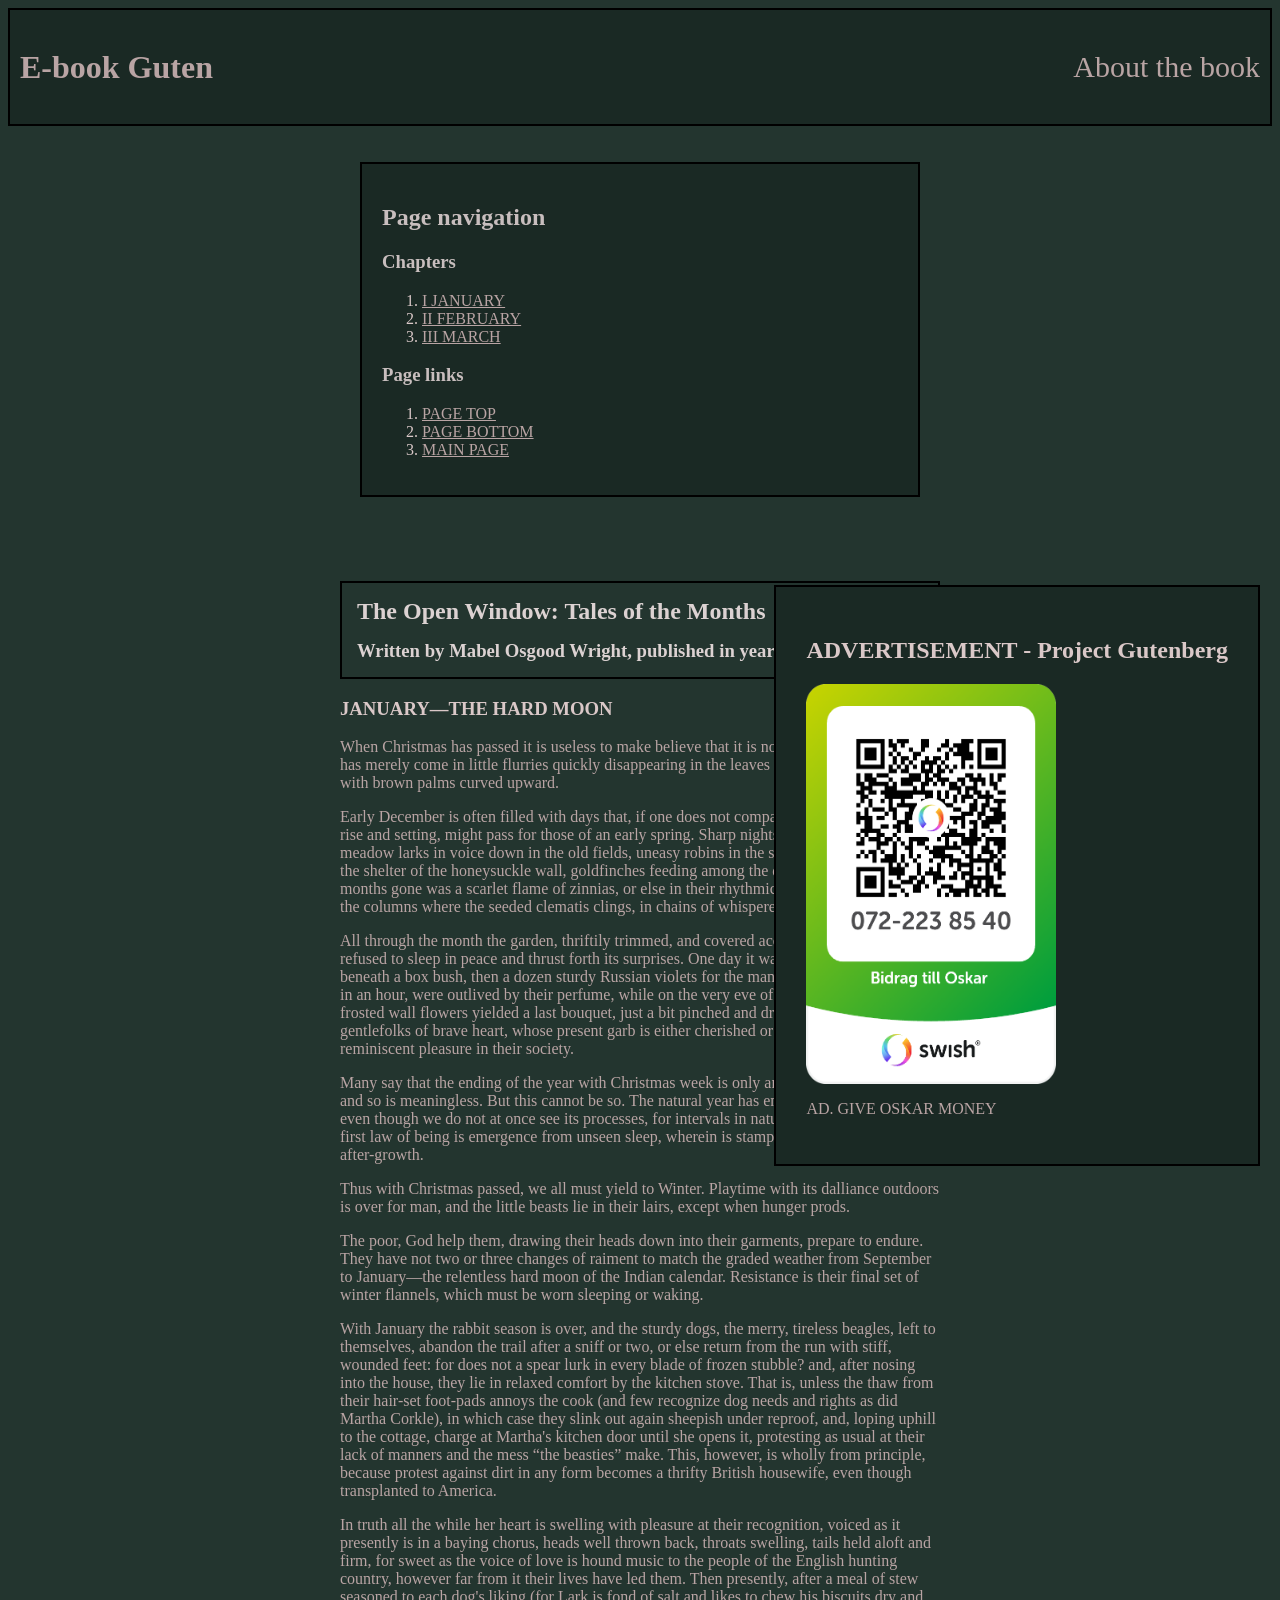
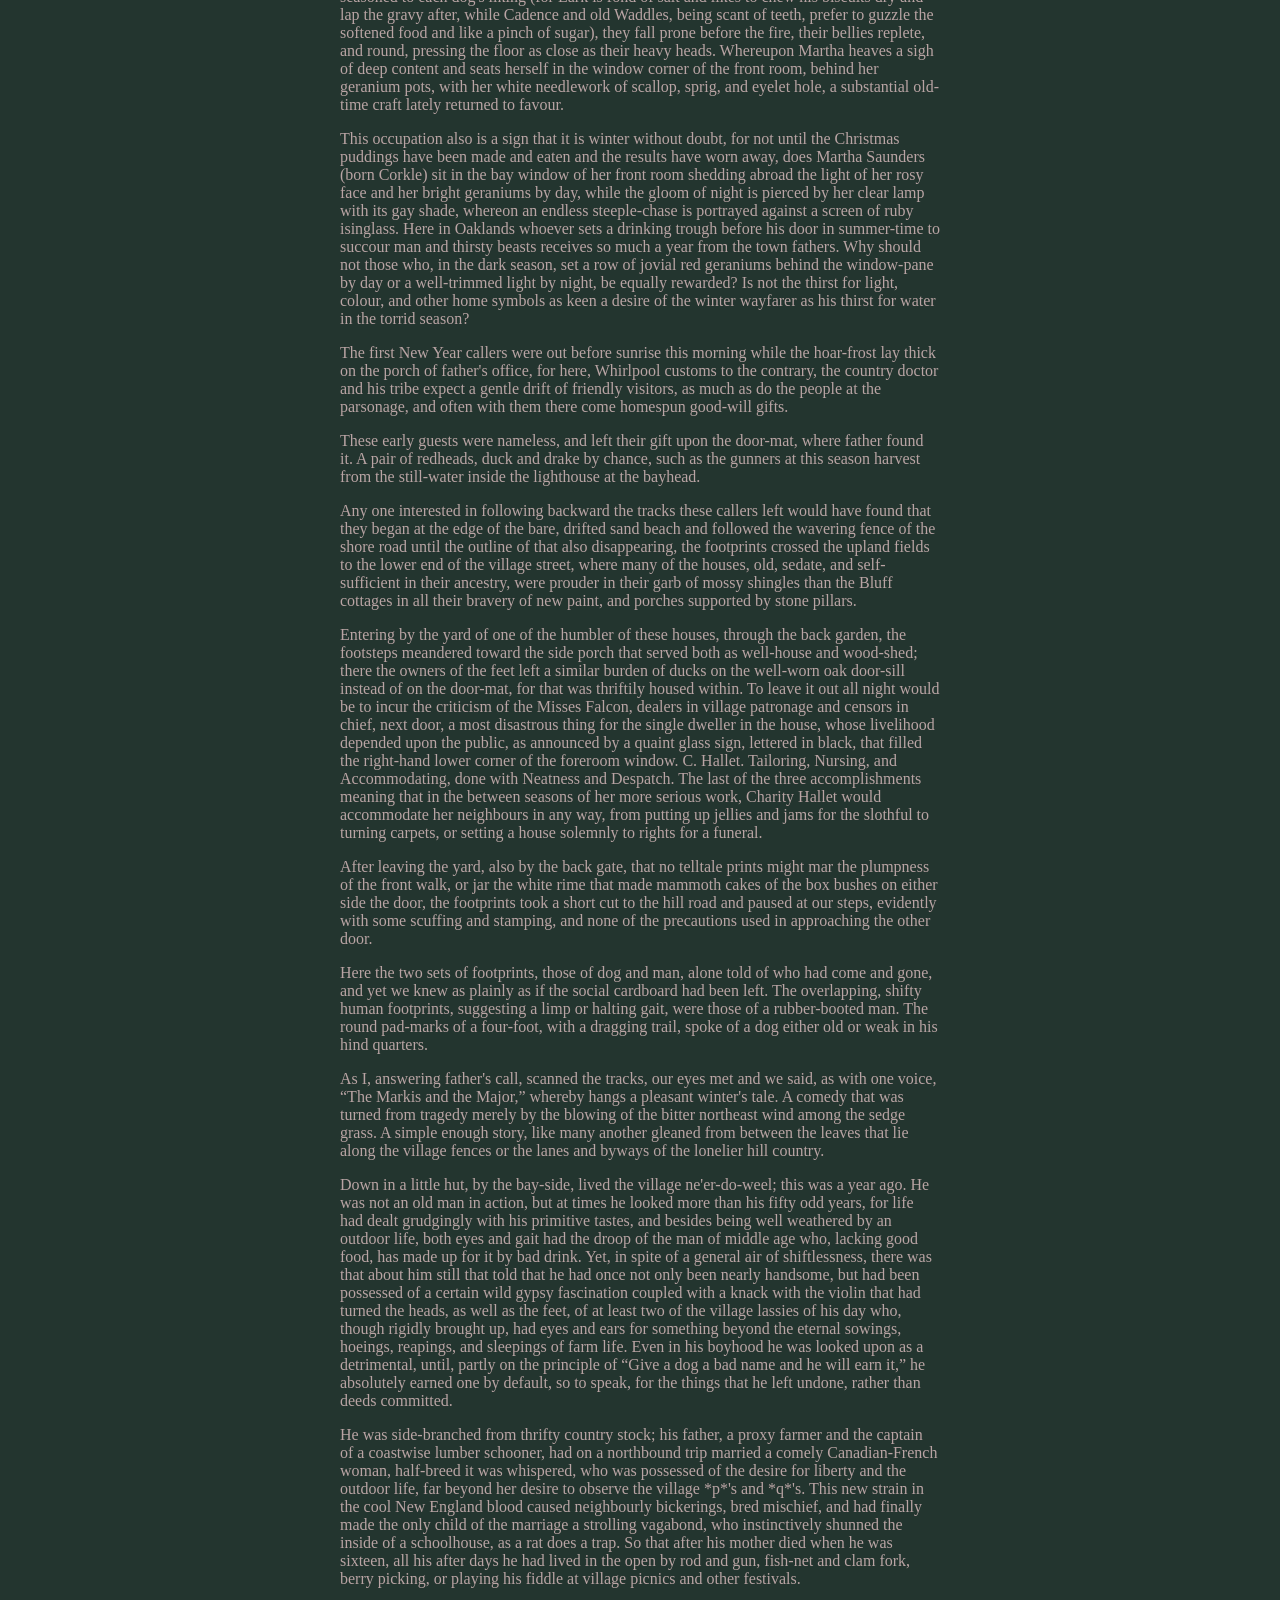
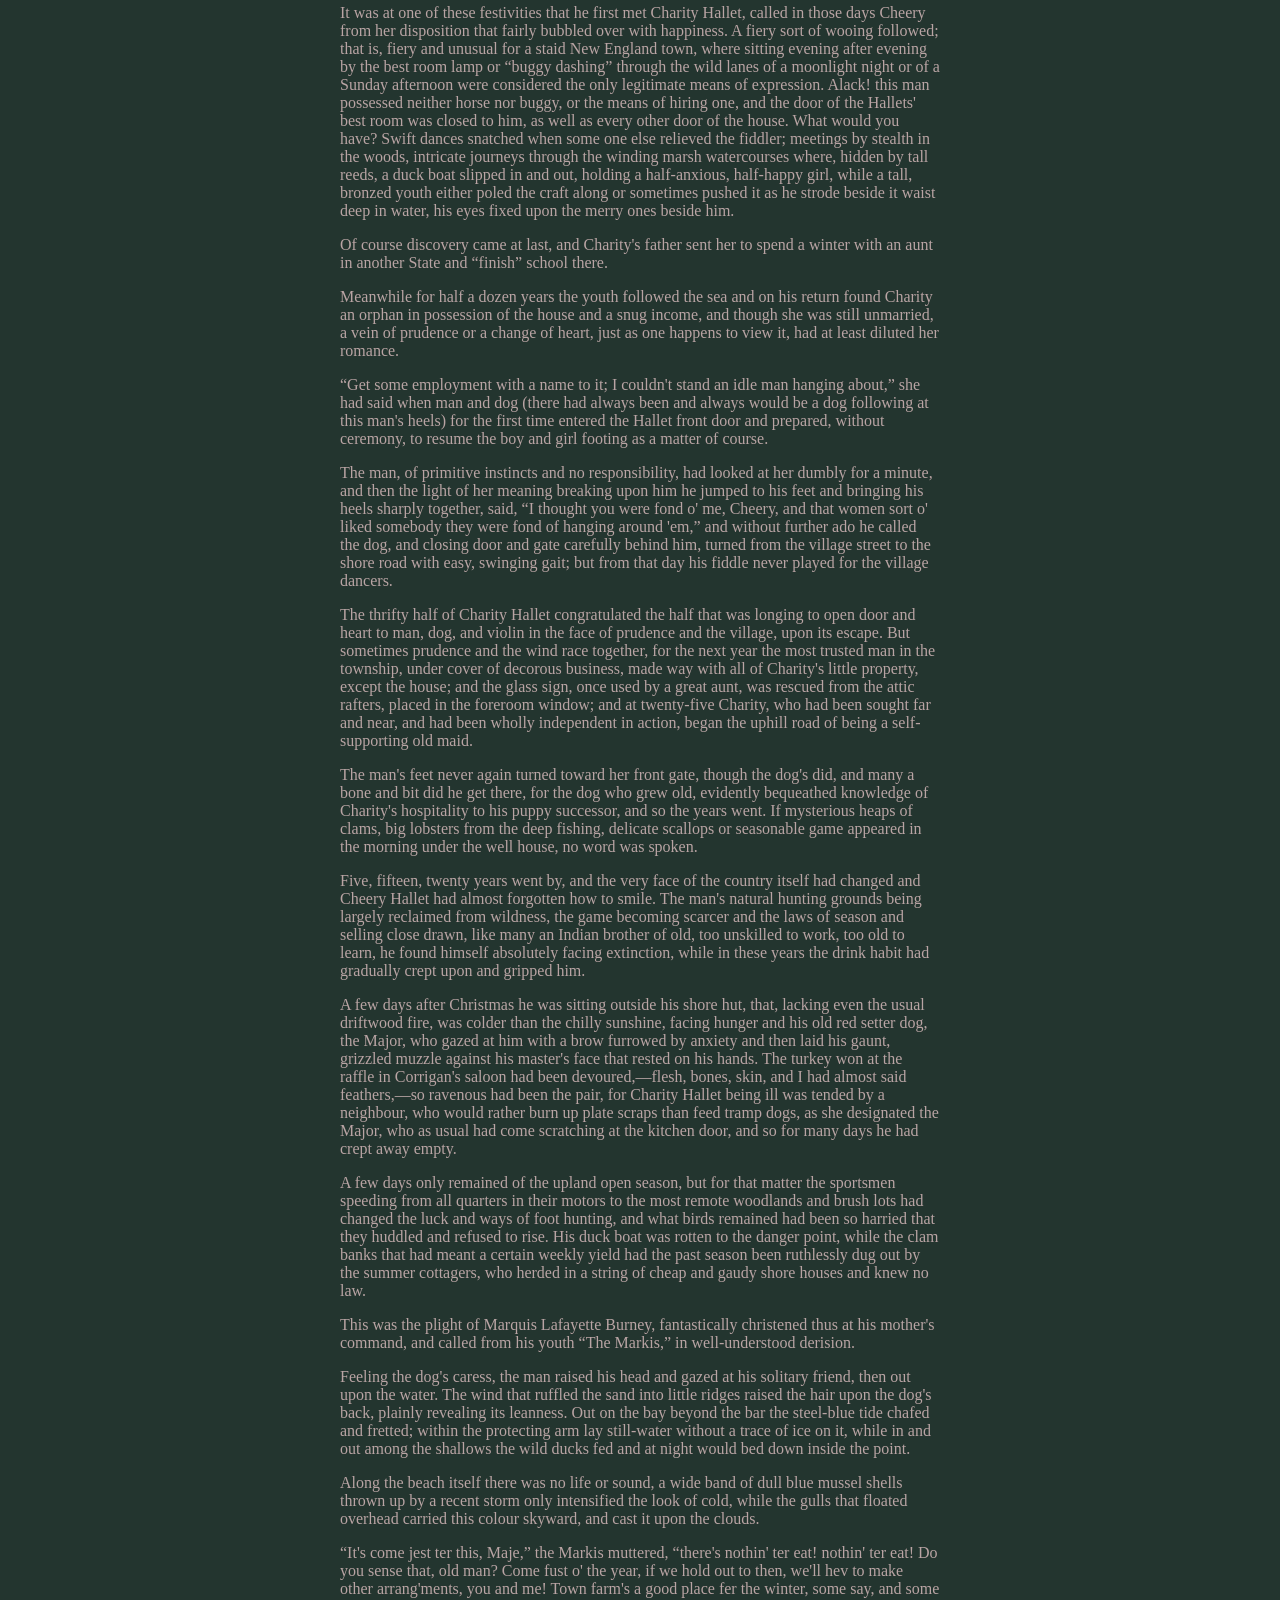
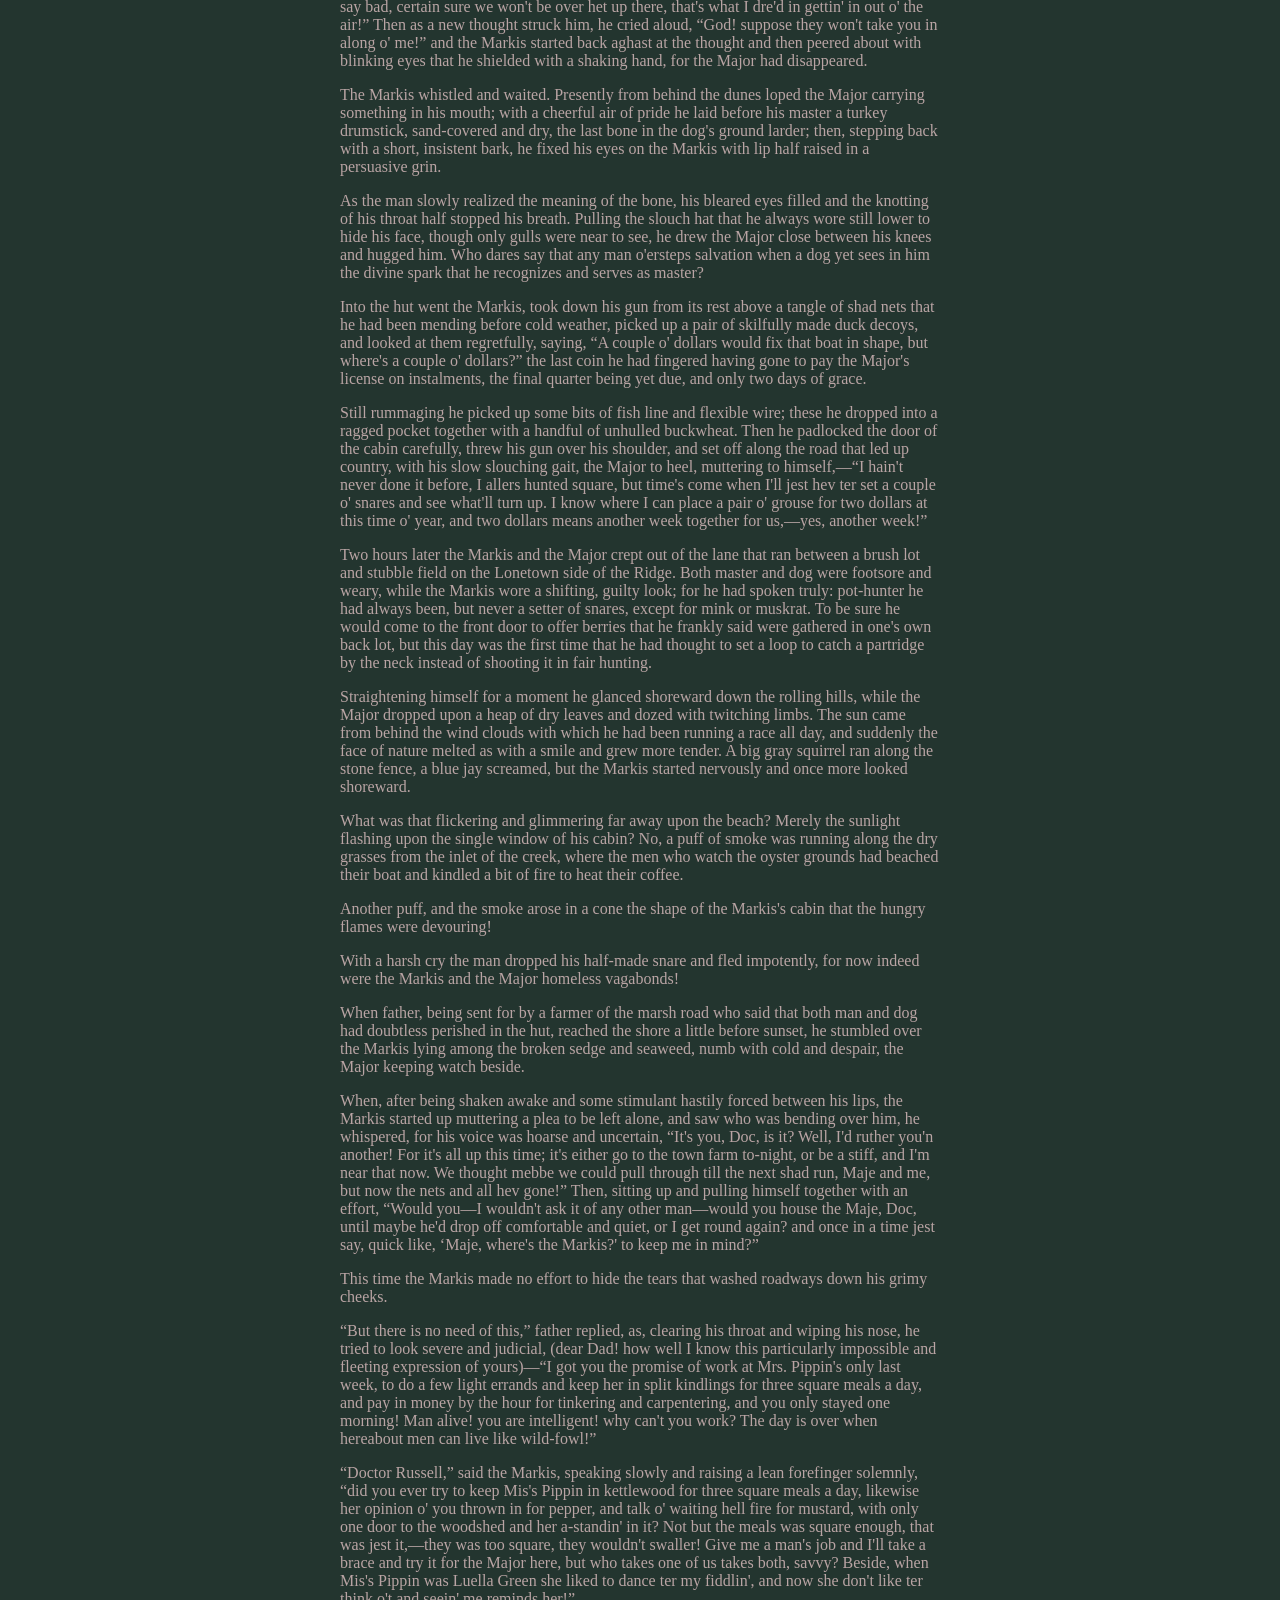
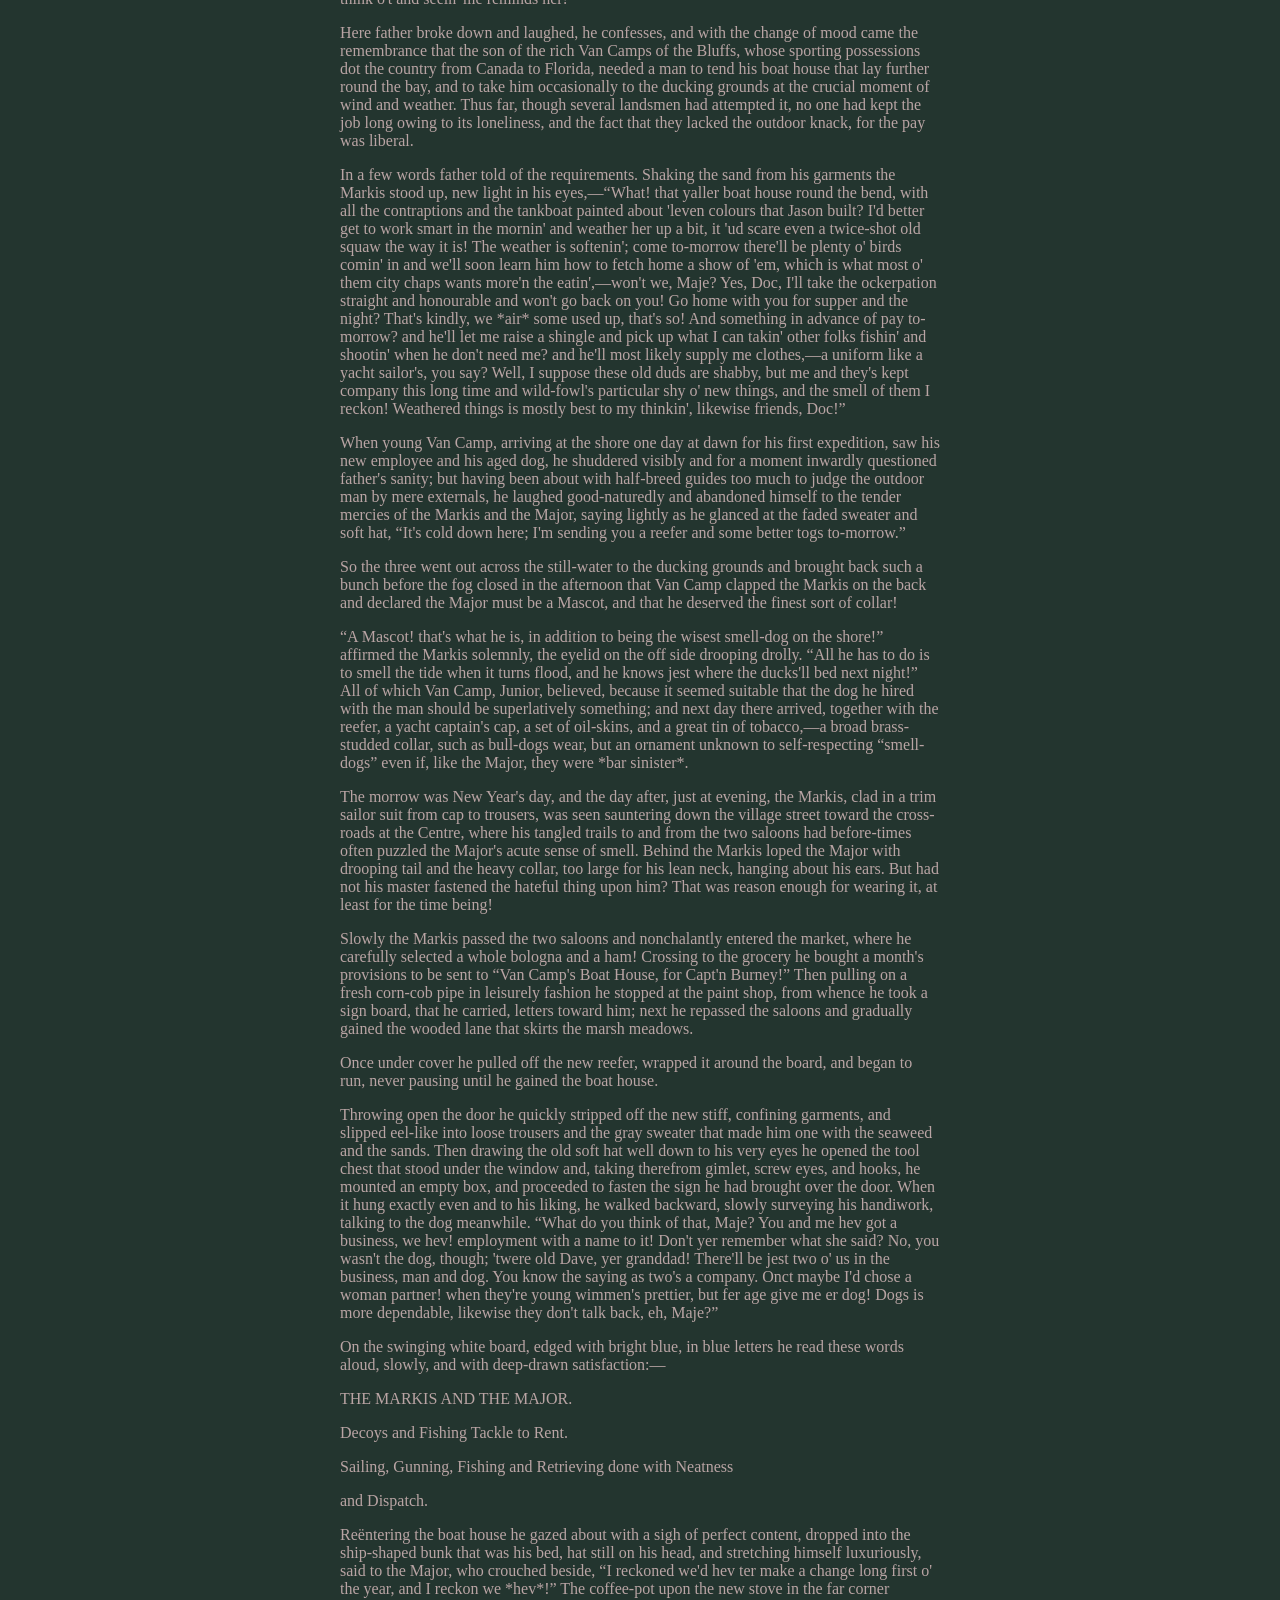
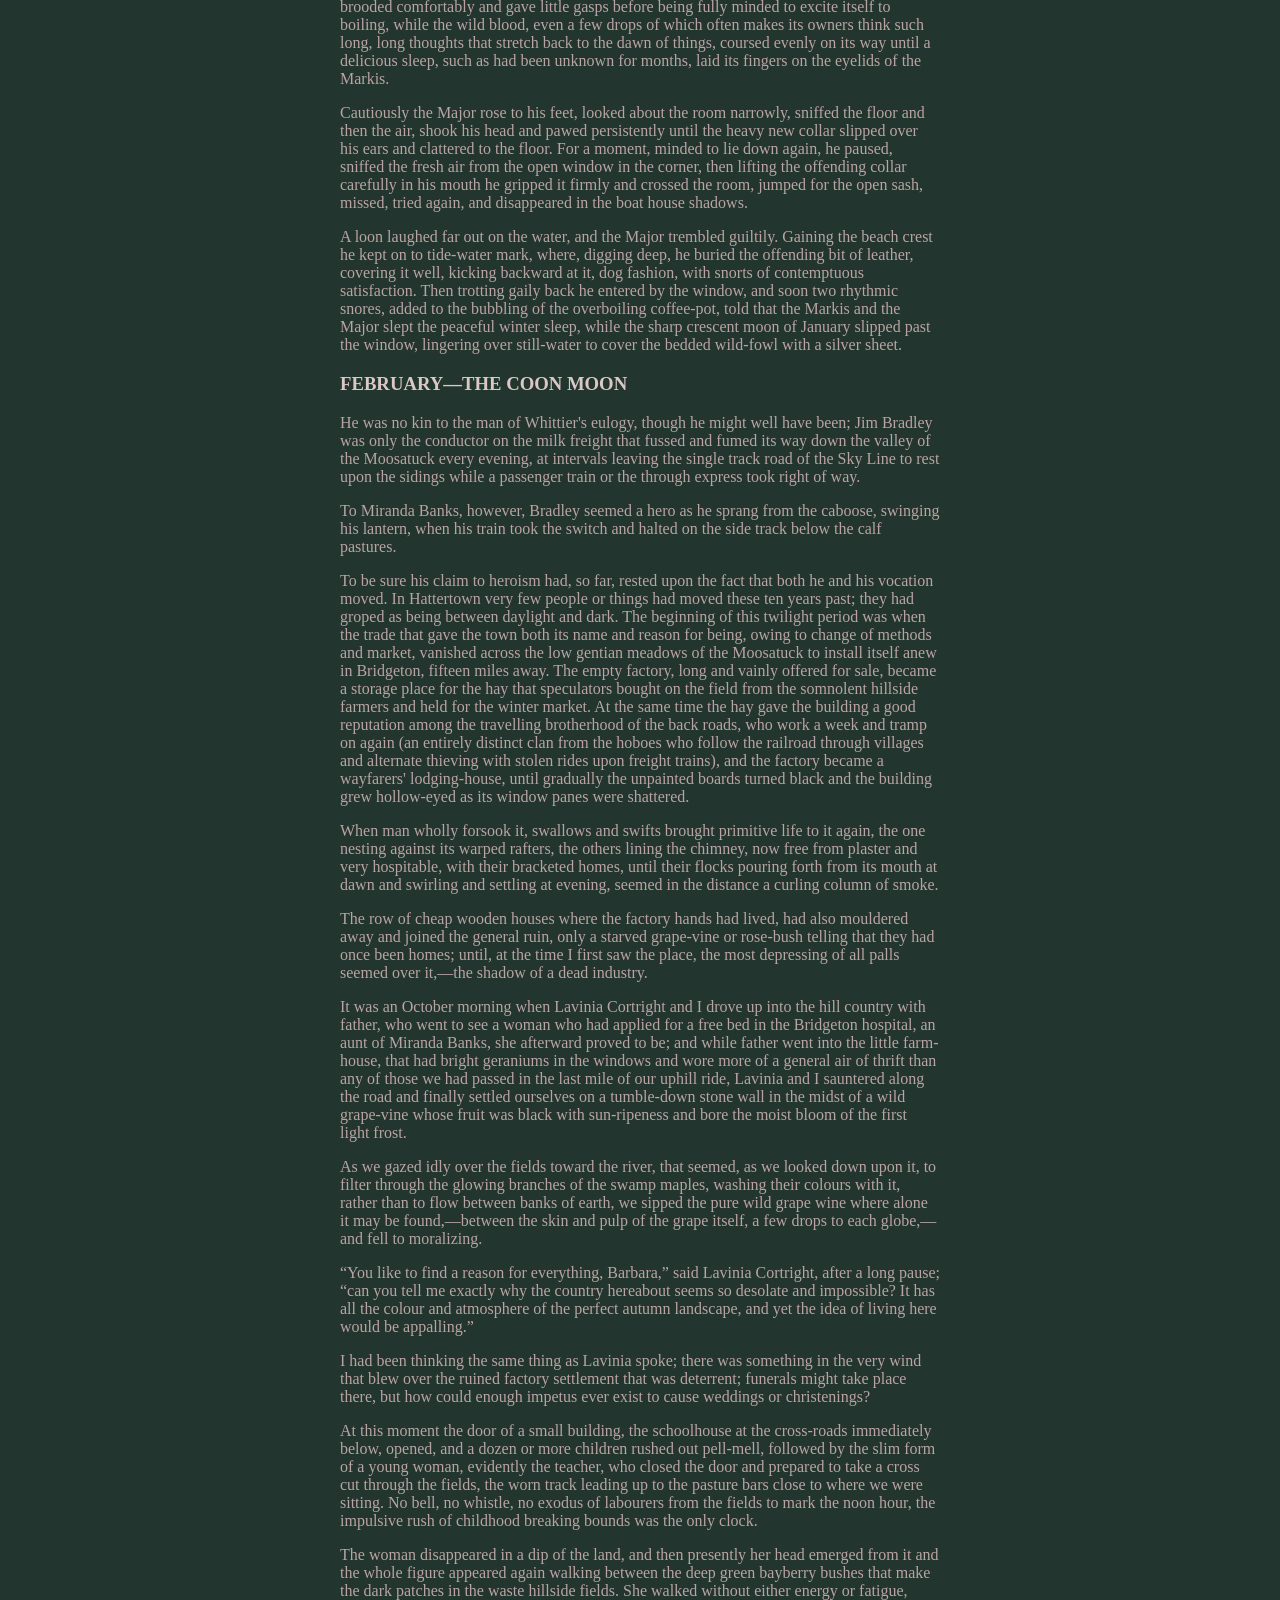
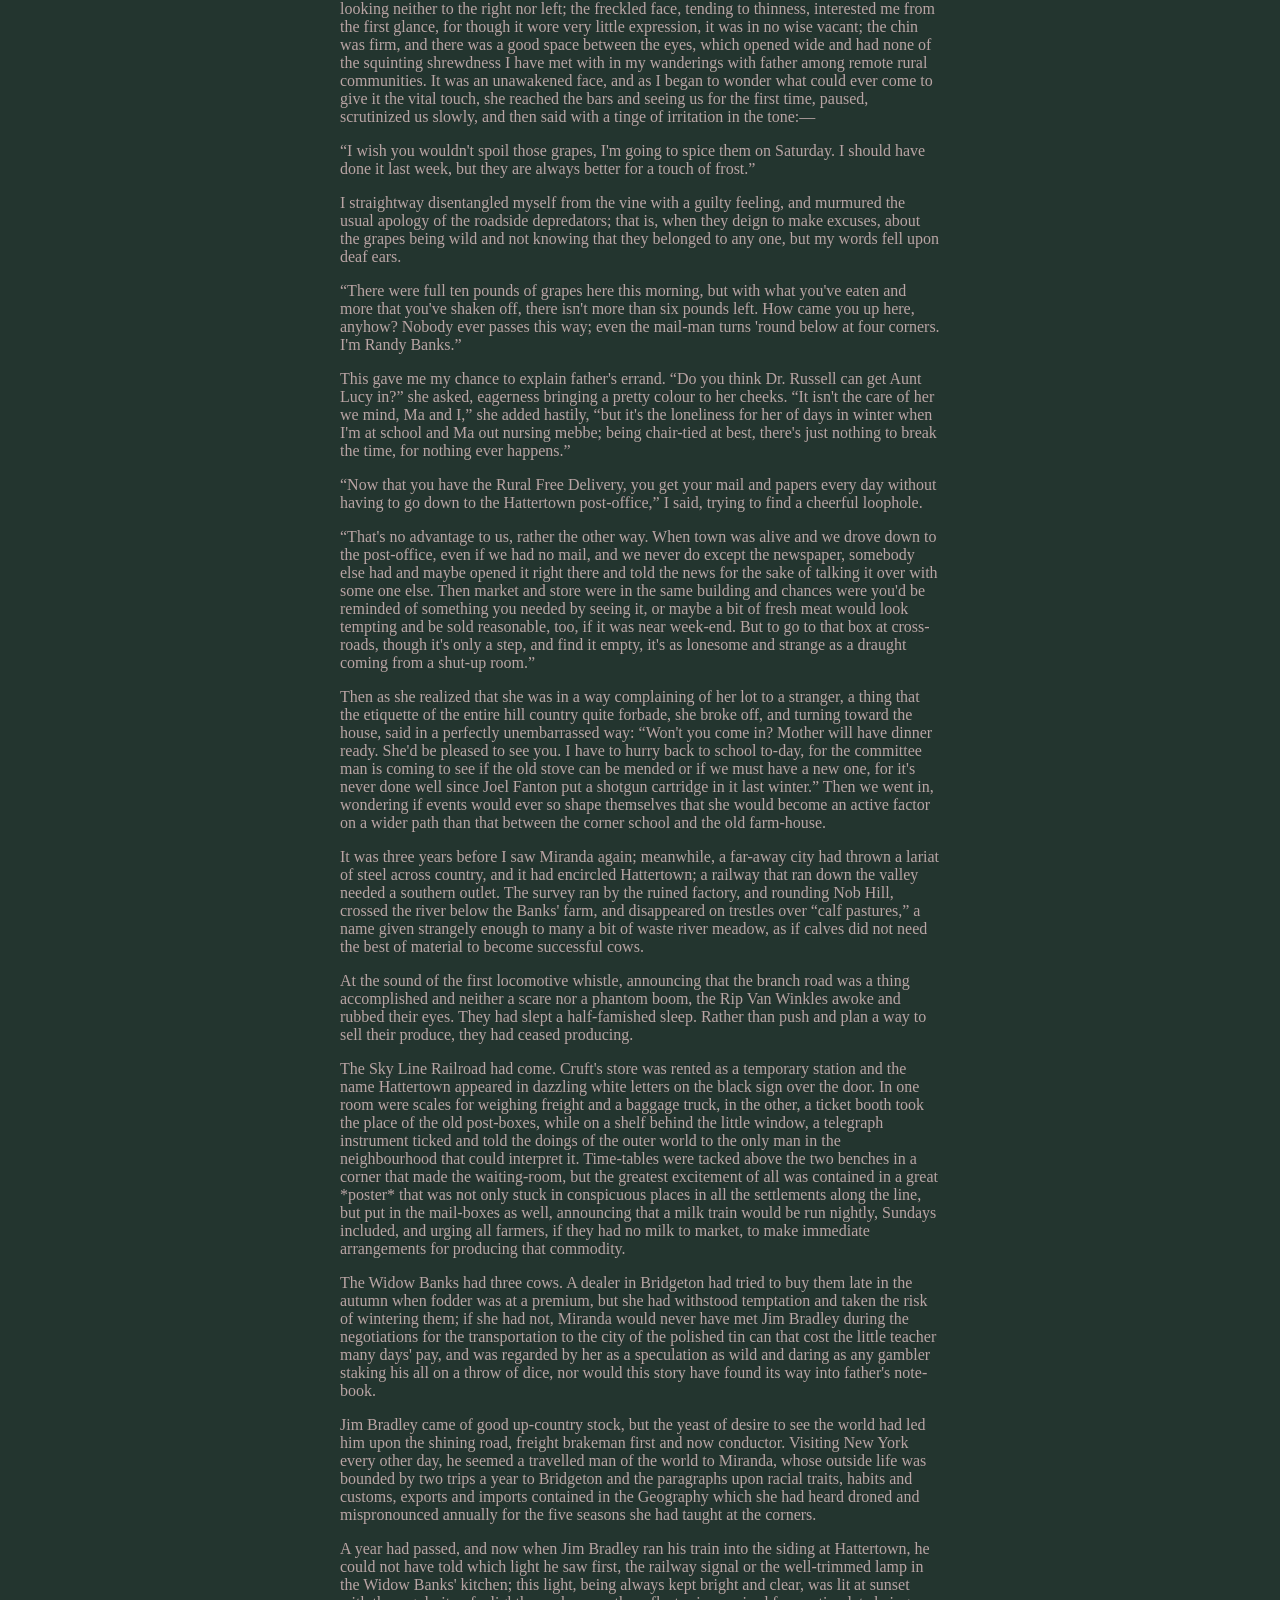
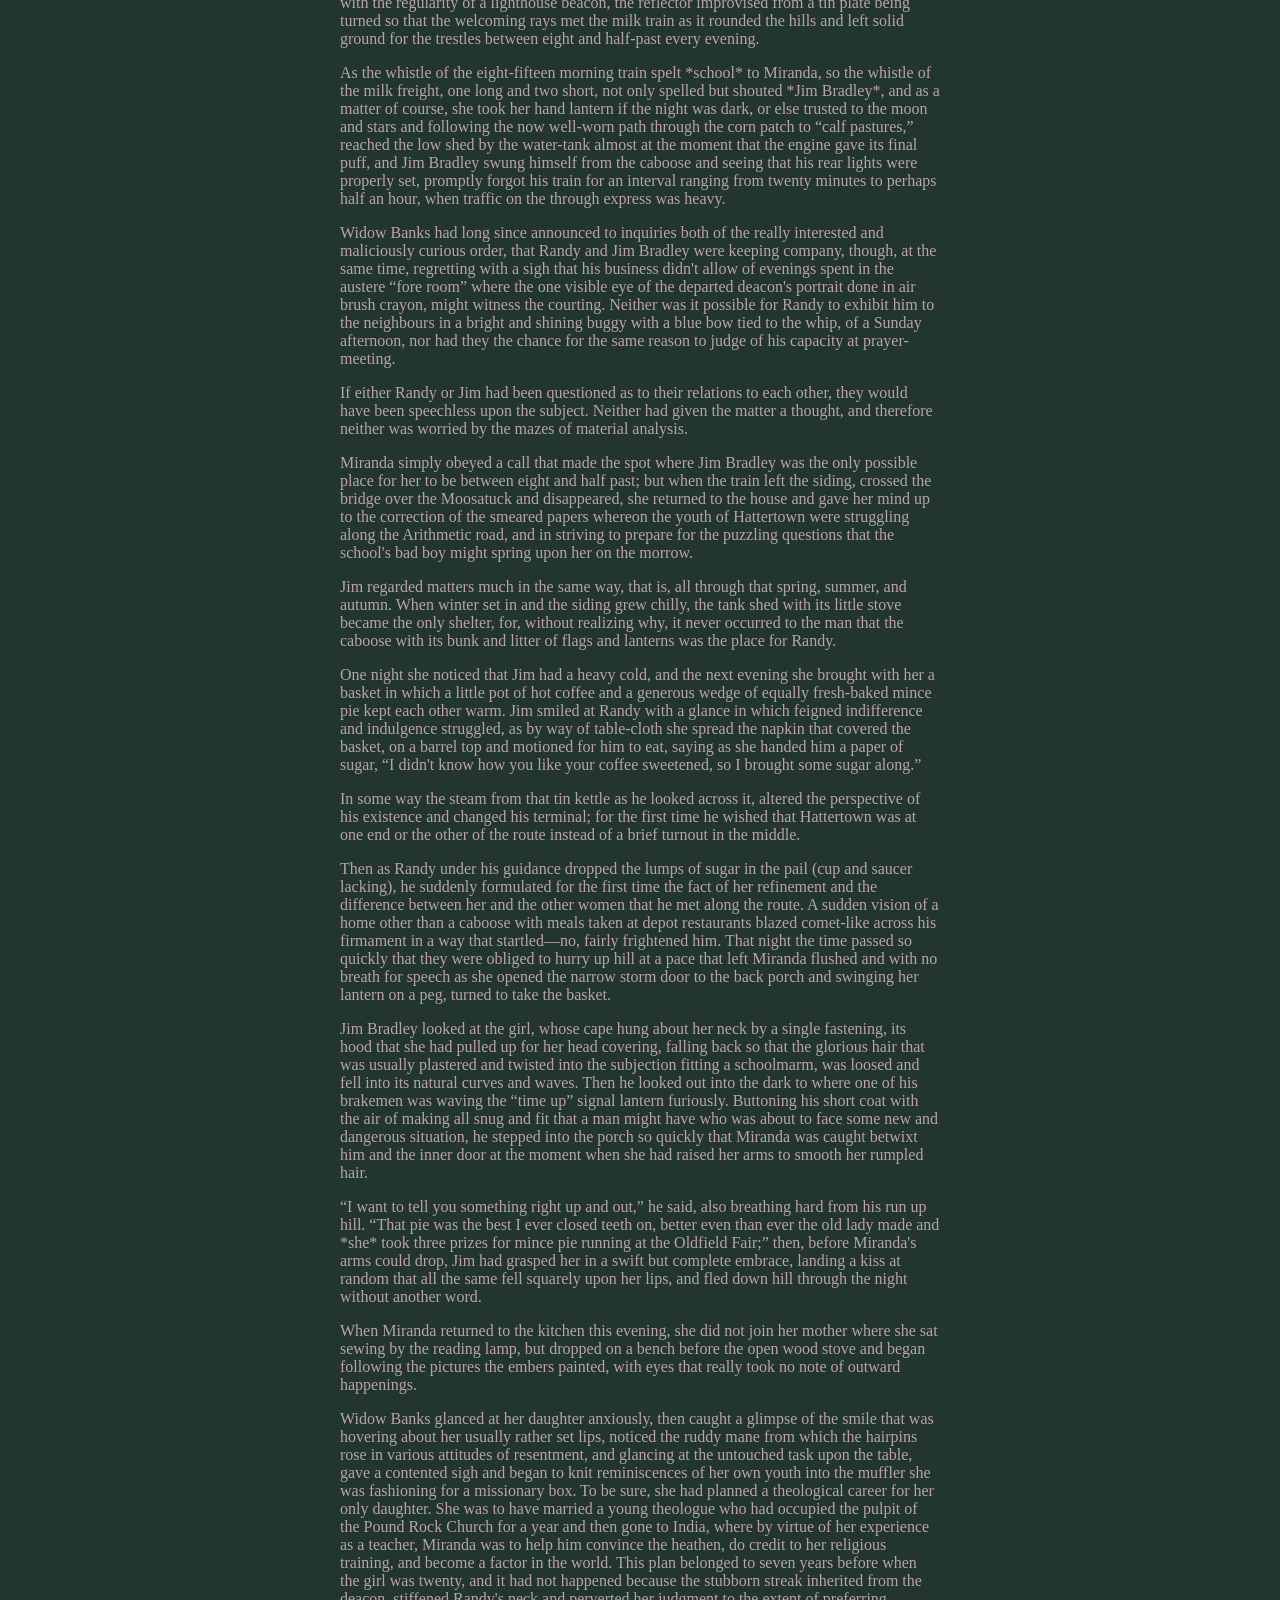
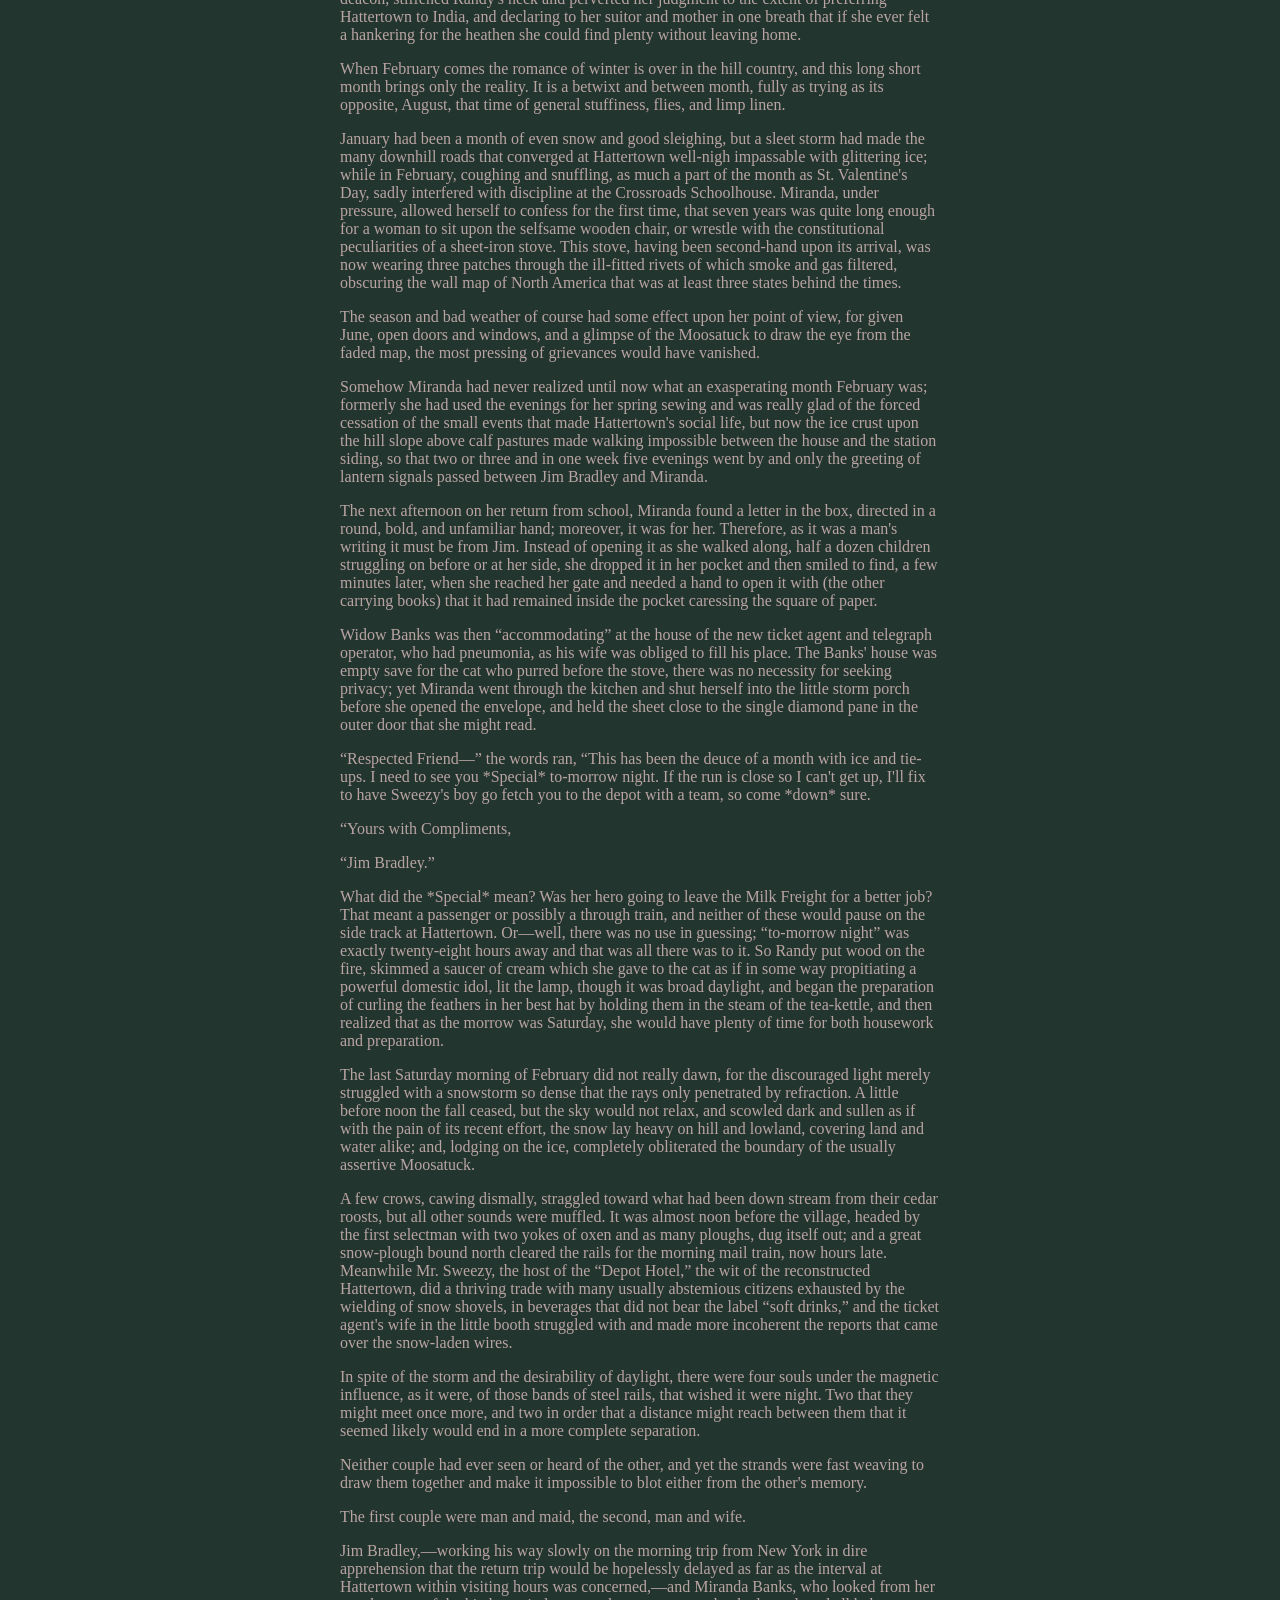
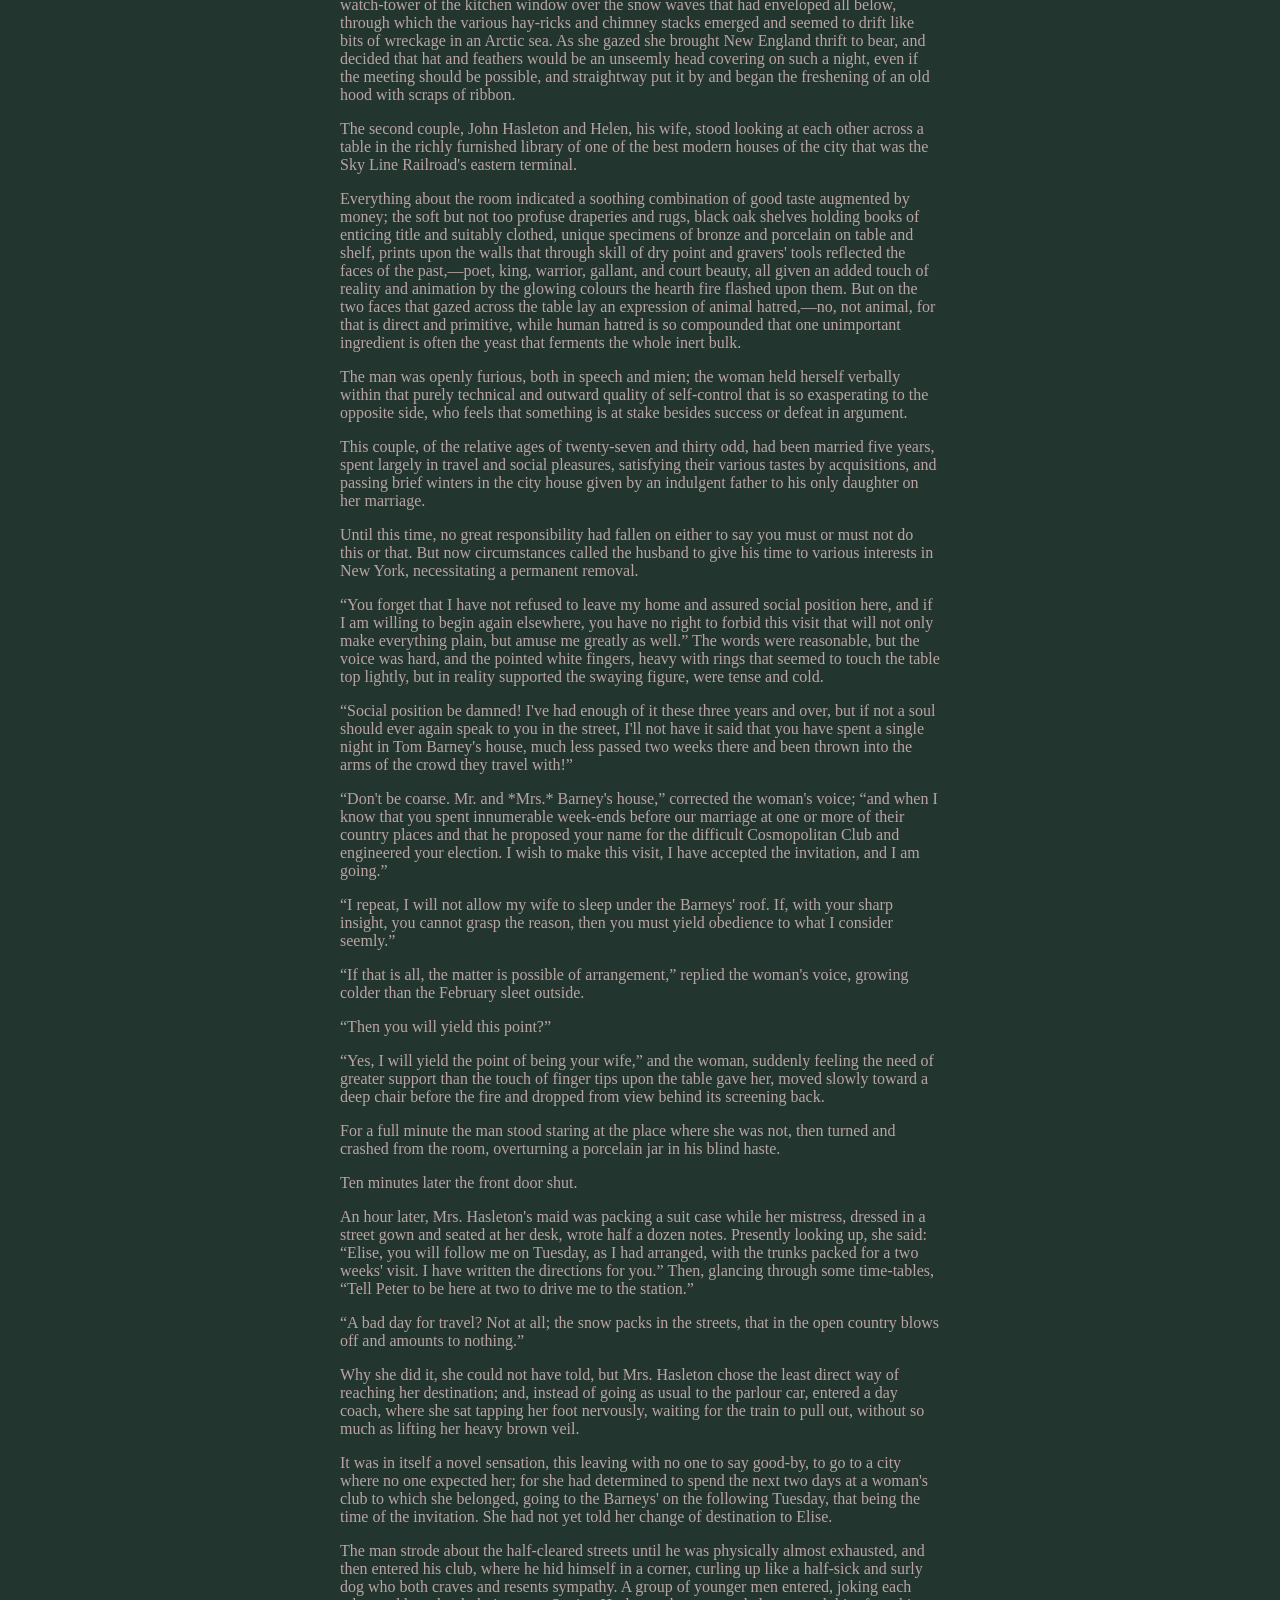
==== commit 8e613d10: "Added Oskar swish qr code ad" ====
--- a/index.html
+++ b/index.html
@@ -44,11 +44,8 @@
 
     <div class="image_add">
         <h2>ADVERTISEMENT - Project Gutenberg</h2>
-        <a href="https://www.gutenberg.org"><img src="https://upload.wikimedia.org/wikipedia/en/f/fe/Project_Gutenberg_Logo.jpg?utm_source=en.wikipedia.org&utm_campaign=index&utm_content=original" alt="Project Gutenberg logga"></a>
-        <a href="https://www.gutenberg.org">AD. Project Gutenberg</a>
-
-        <a href="https://www.gutenberg.org/cache/epub/59964/pg59964-images.html"><img src="https://upload.wikimedia.org/wikipedia/en/f/fe/Project_Gutenberg_Logo.jpg?utm_source=en.wikipedia.org&utm_campaign=index&utm_content=original" alt="Project Gutenberg logga"></a>
-        <a href="https://www.gutenberg.org/cache/epub/59964/pg59964-images.html">AD. READ: The Open Window: Tales of the Months</a>
+        <img class="swish_qr_code" src="img/swish_qr_code.png" alt="Swish code to Oskar">
+        <p>AD. GIVE OSKAR MONEY</p>
     </div>
 
     <main class="container">
--- a/css/style.css
+++ b/css/style.css
@@ -120,6 +120,35 @@
     color: rgb(218, 200, 200);
 }
 
+.phone_image_add {
+    display: flex;
+    flex-direction: column;
+    position: fixed;
+    border: 2px solid black;
+    padding: 30px;
+    margin: 20px;
+    left: 100;
+    right: 0;
+    background-color: rgb(26, 41, 36);
+}
+
+.phone_image_add h2 {
+    color: rgb(218, 200, 200);
+}
+
+.phone_image_add a {
+    margin: 5px;
+    color: rgb(185, 164, 164);
+}
+.phone_image_add a:hover {
+    color: rgb(218, 200, 200);
+}
+
+.swish_qr_code {
+    width: 250px;
+    height: 400px;
+}
+
 /* Book cover */
 .div_bookcover {
     top: 320px;
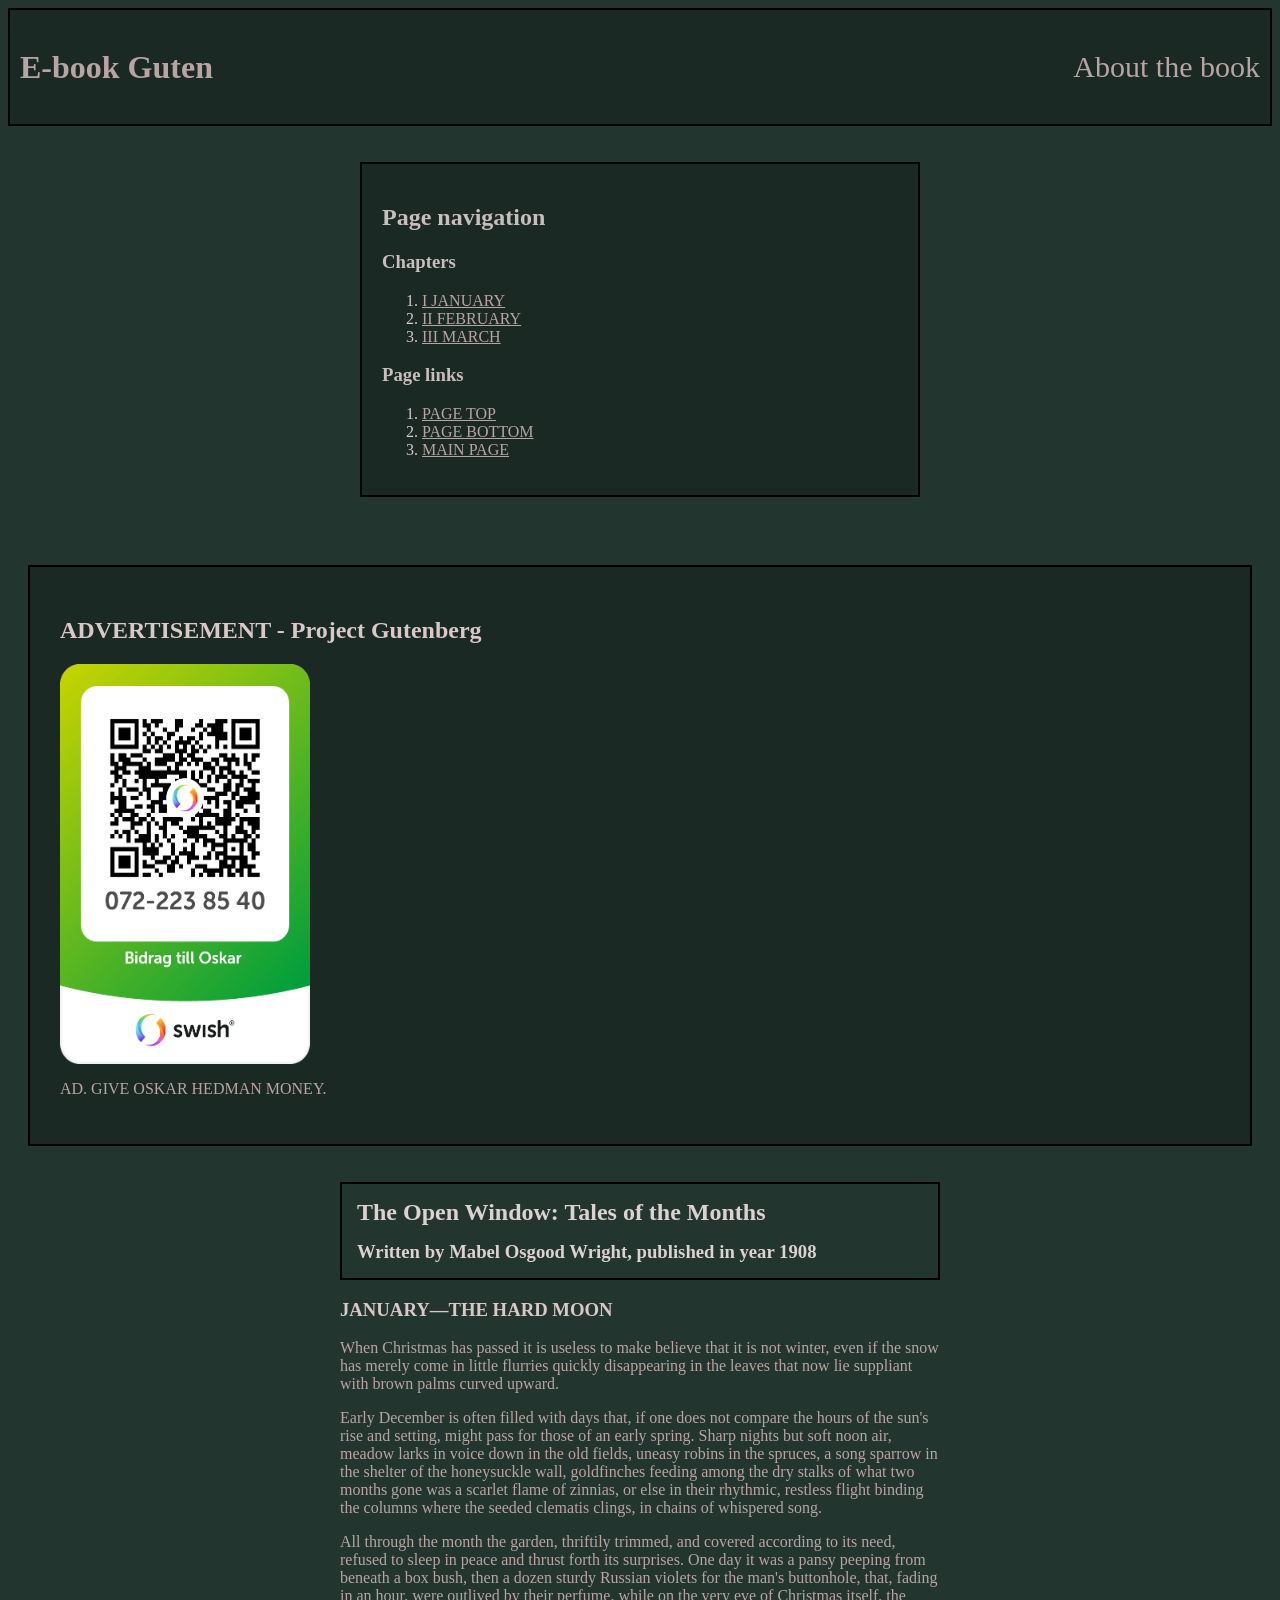
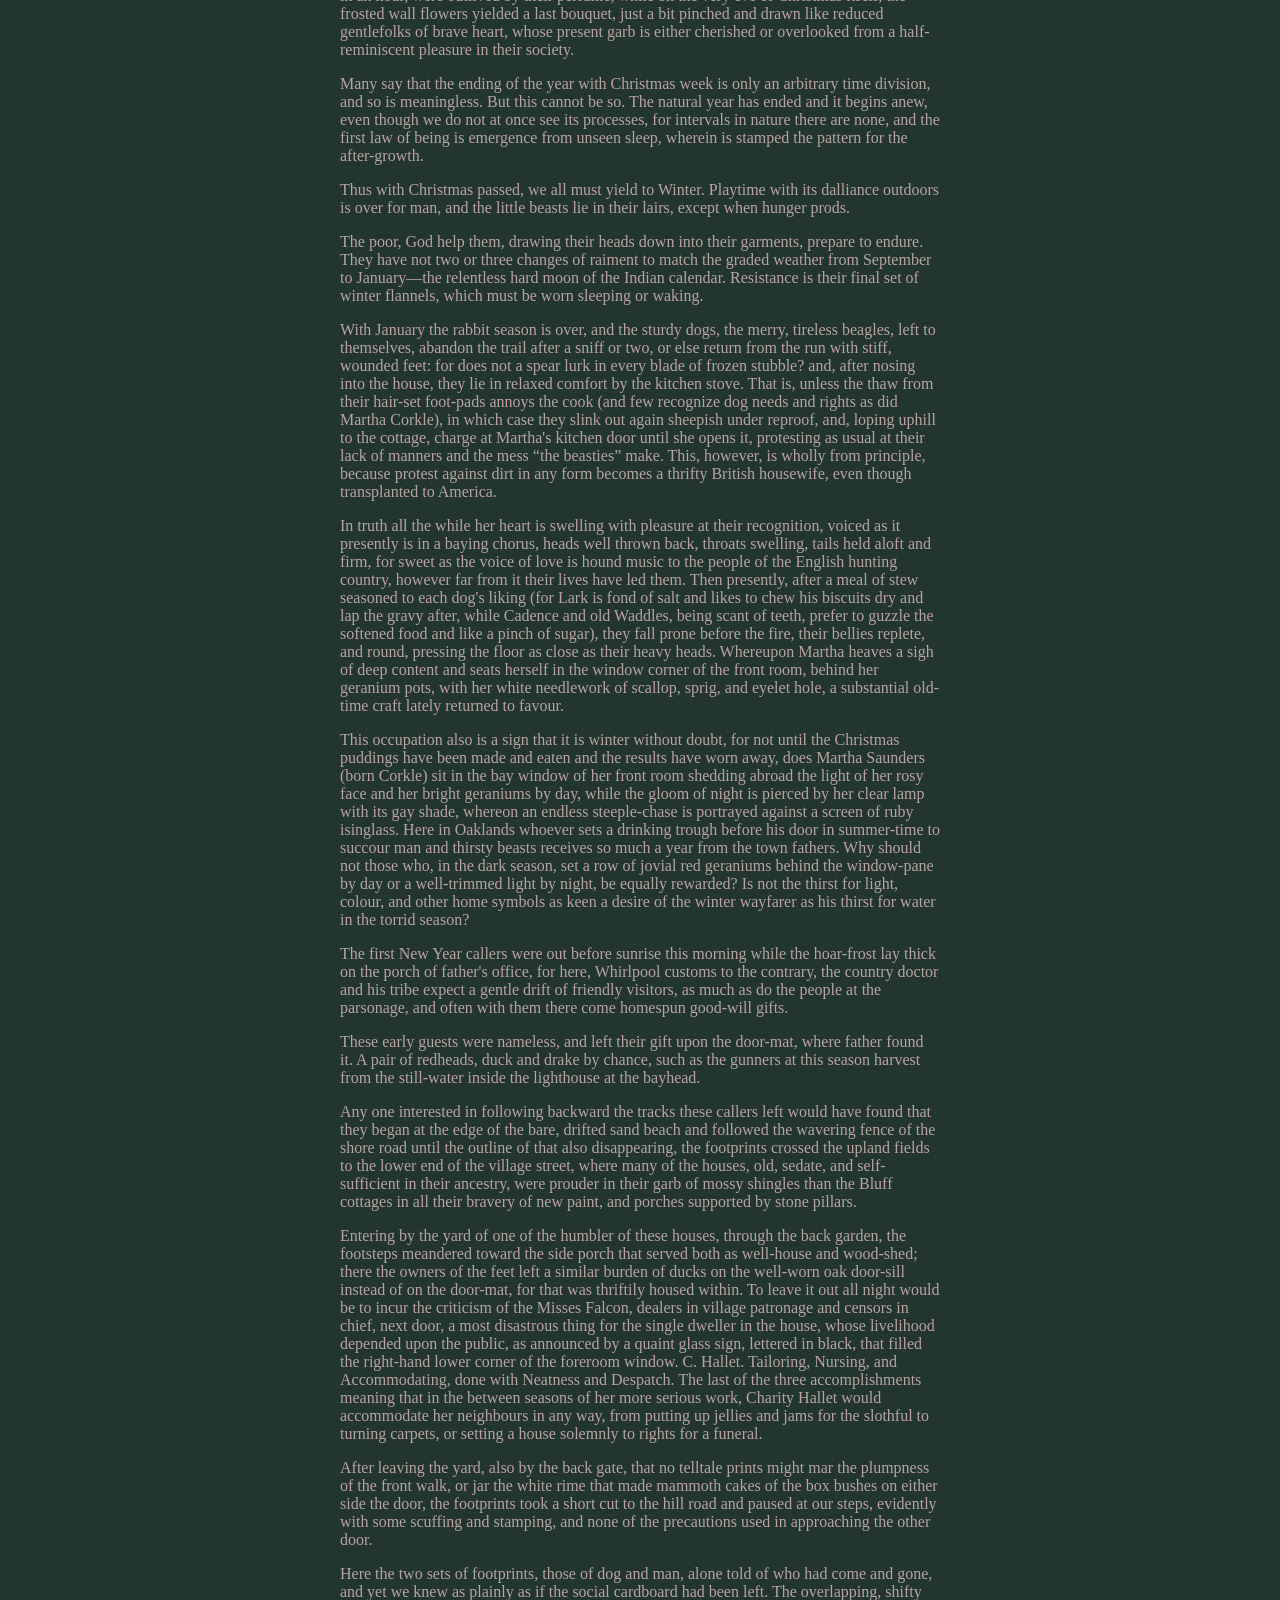
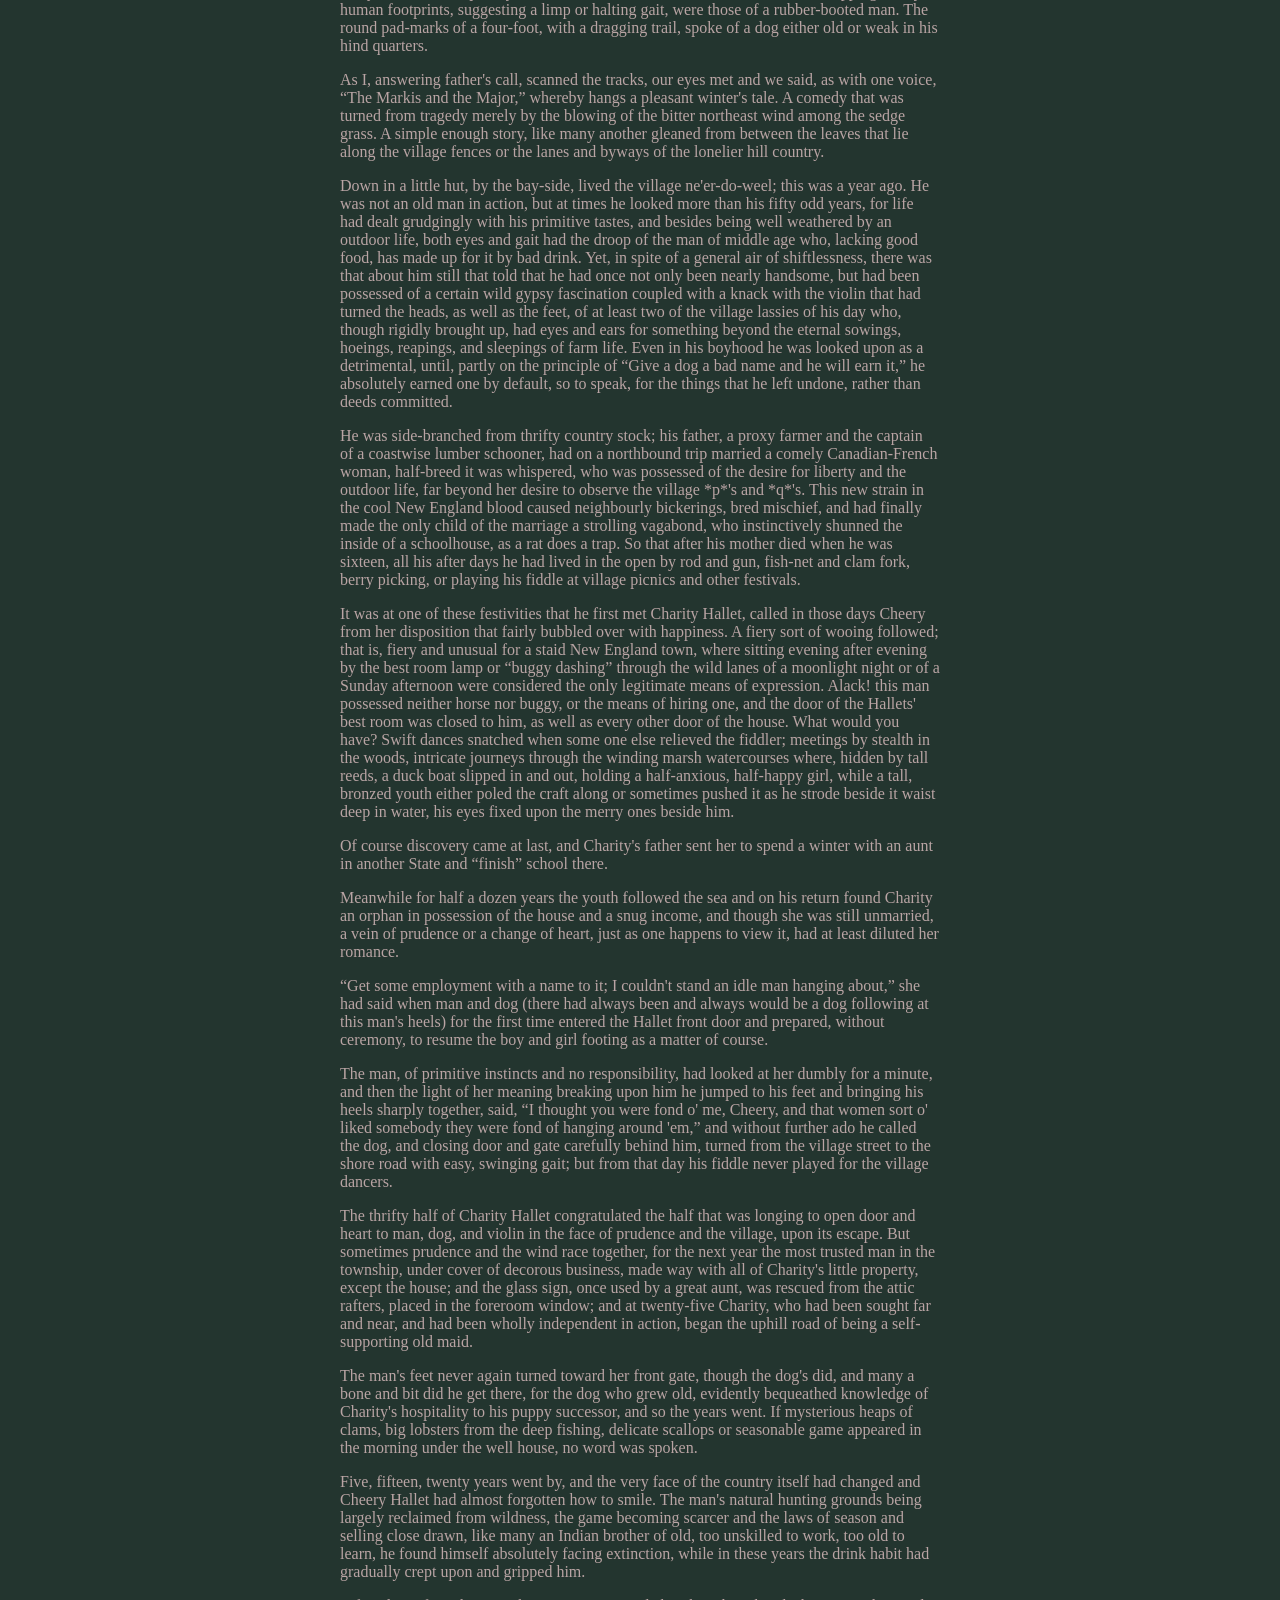
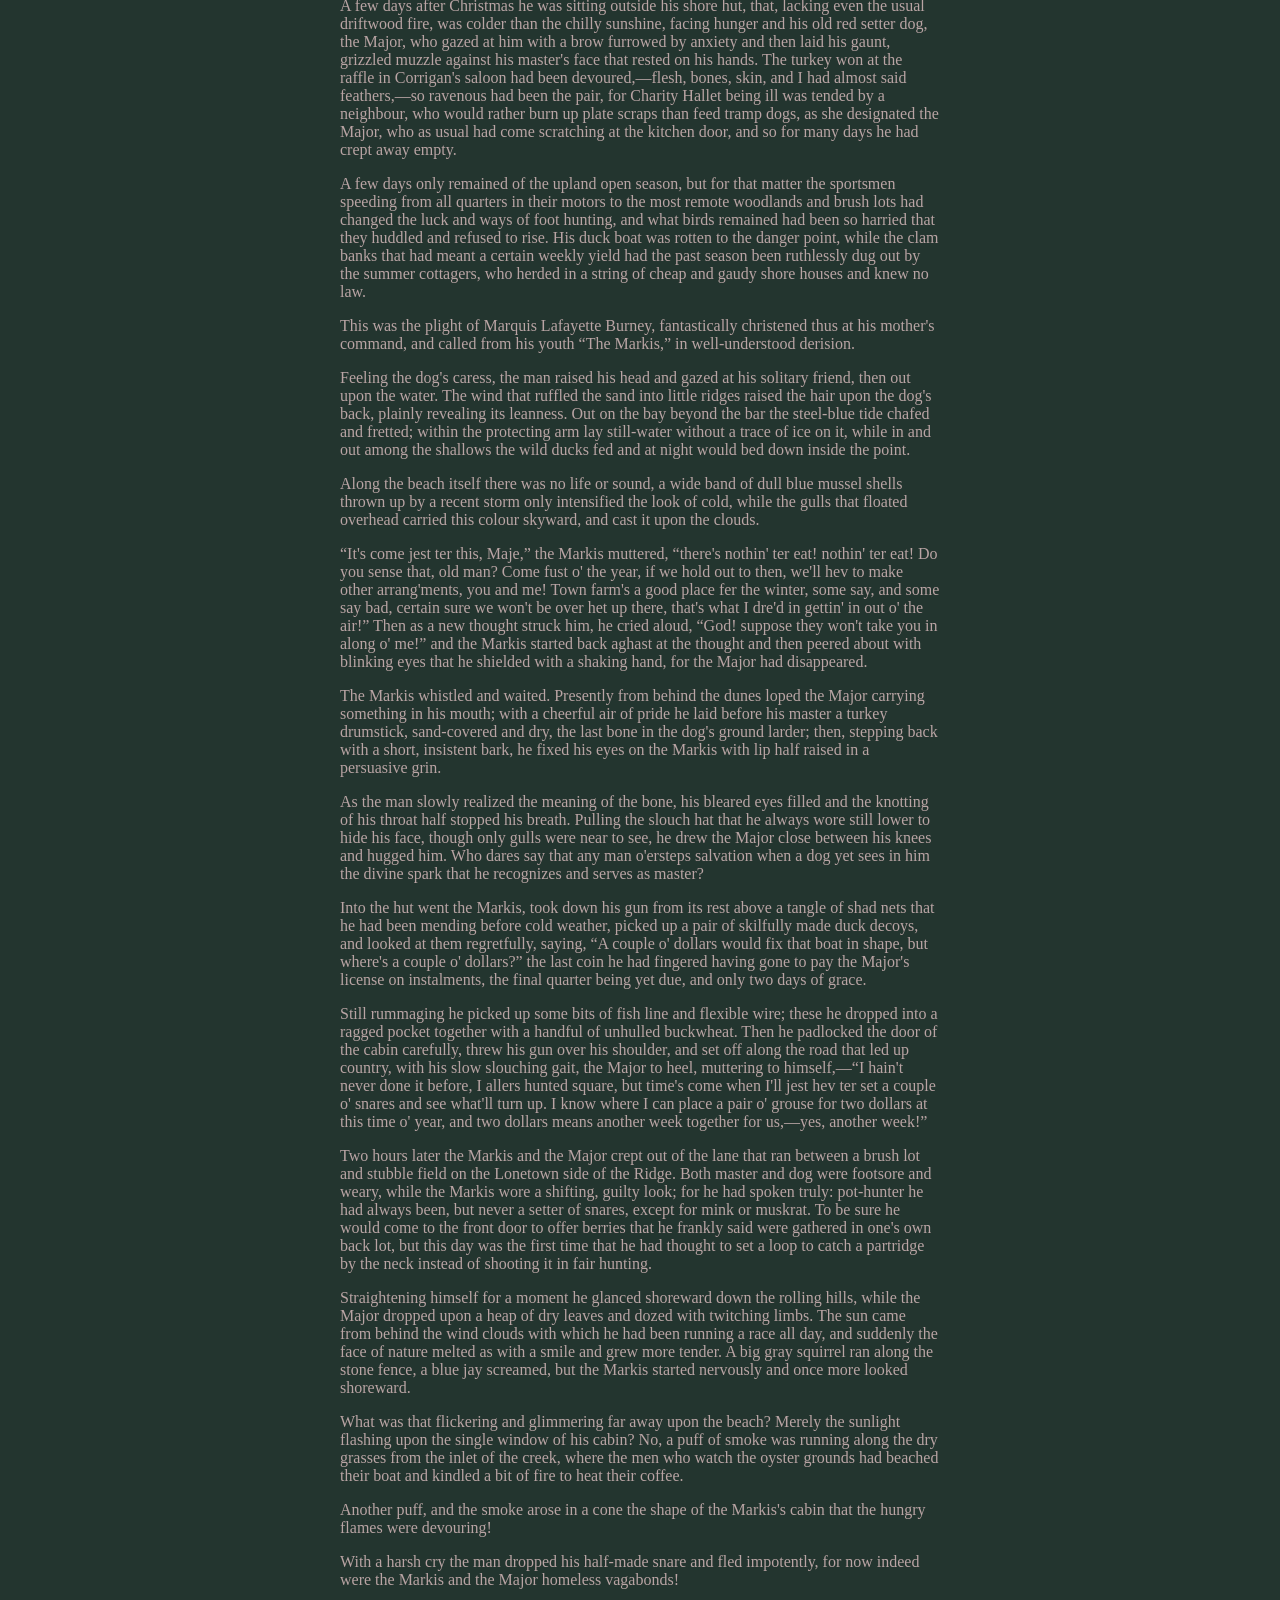
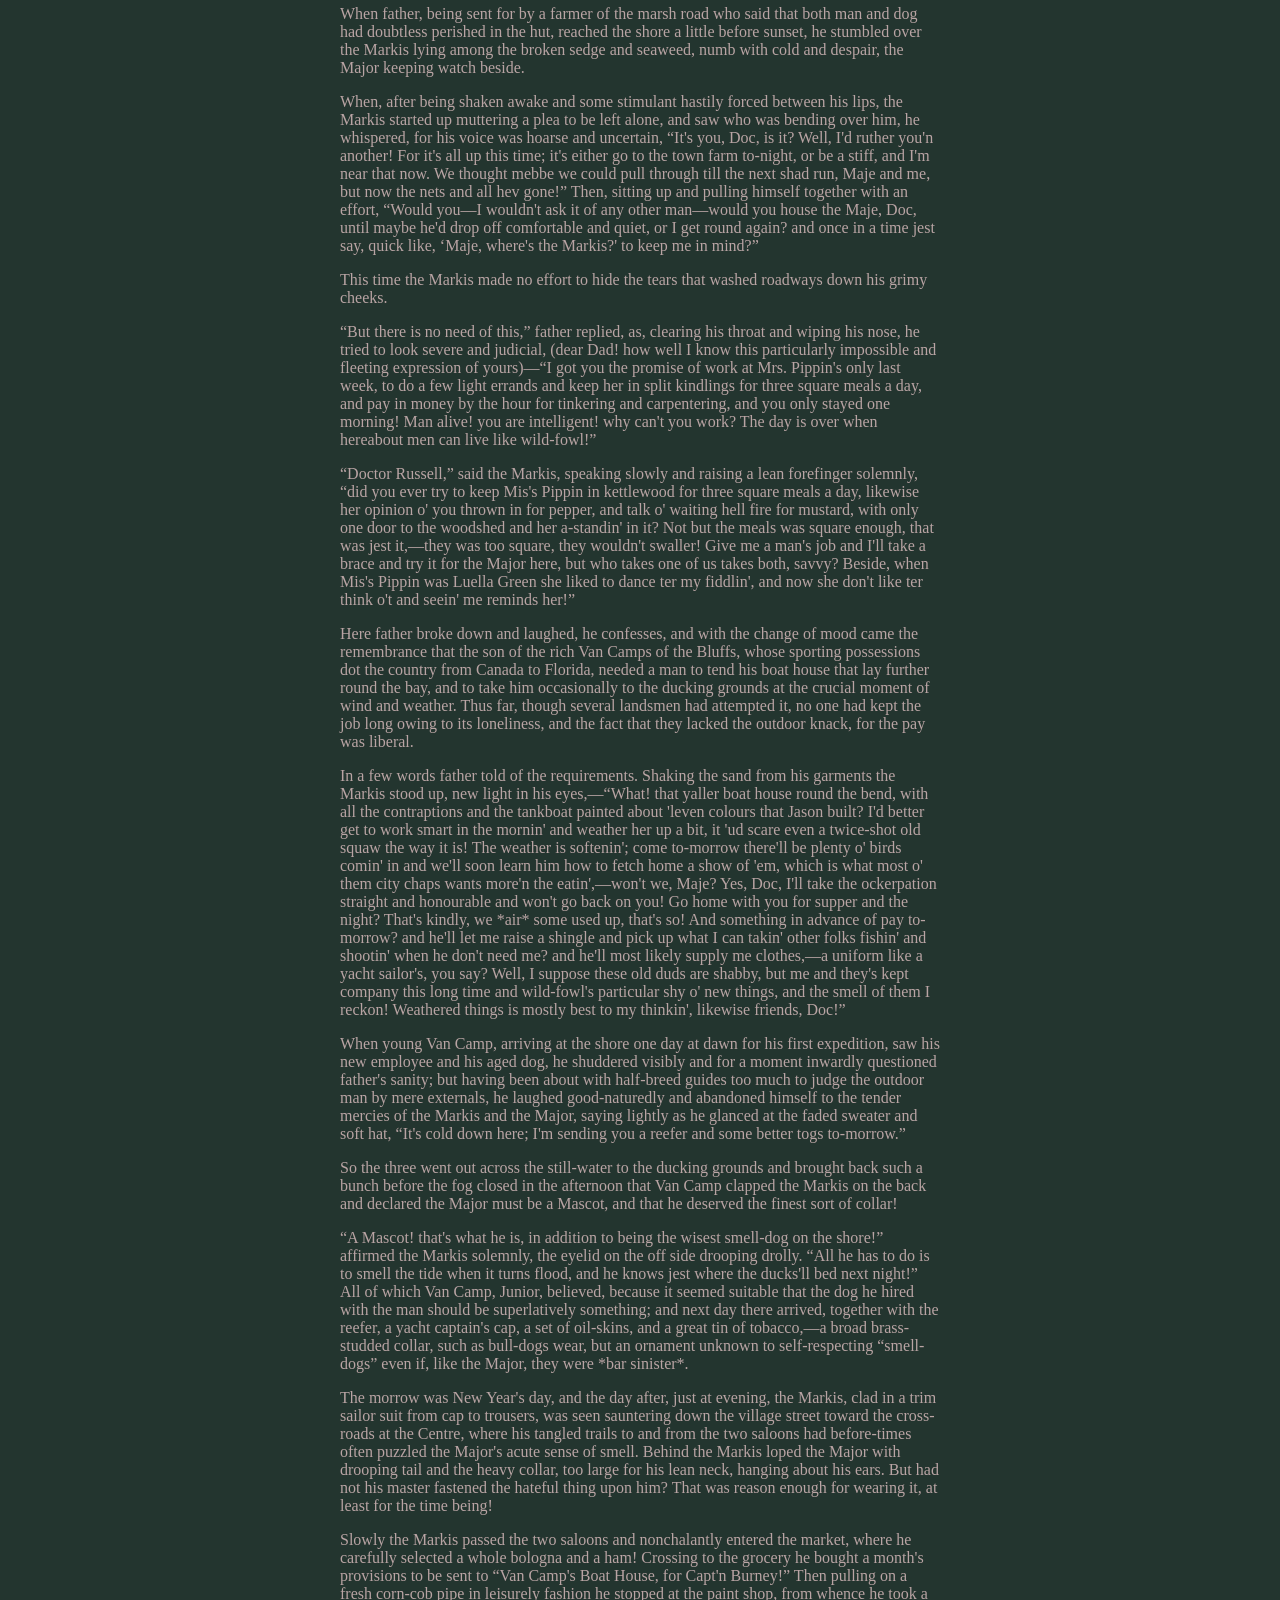
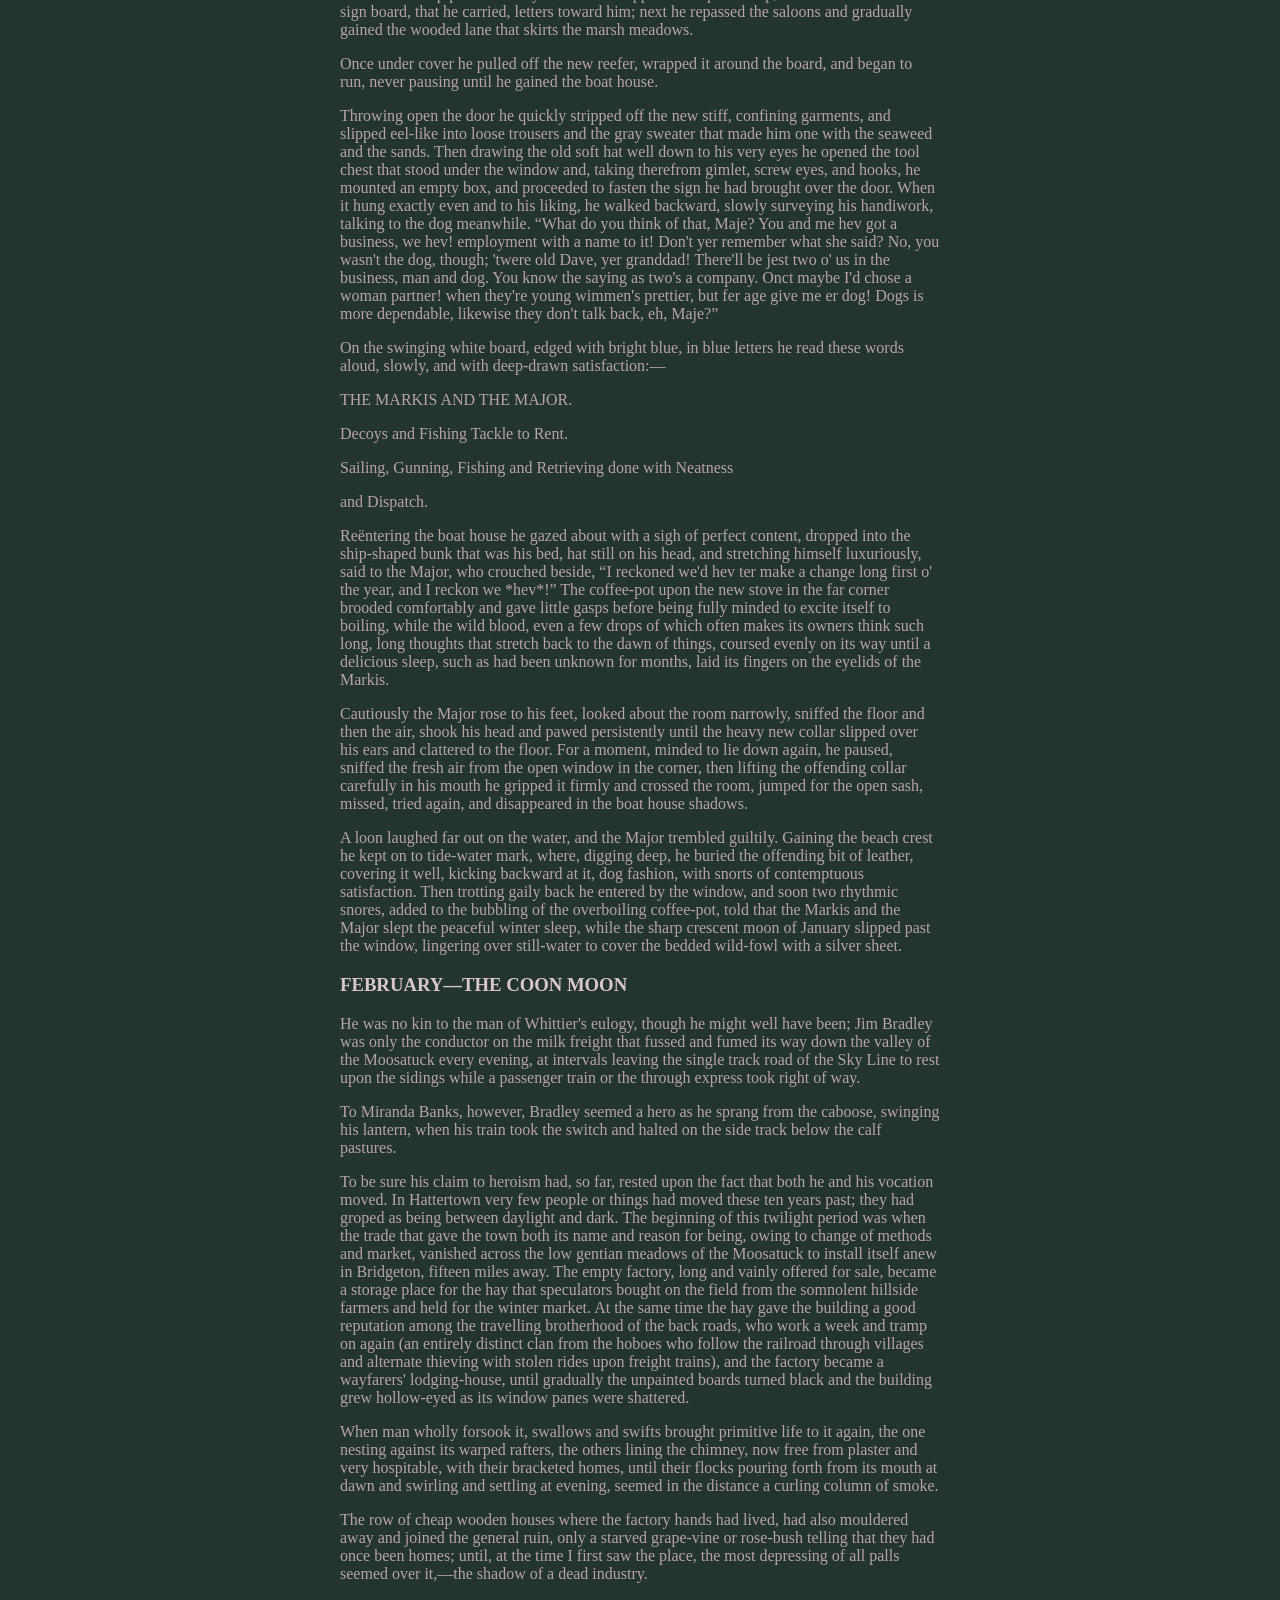
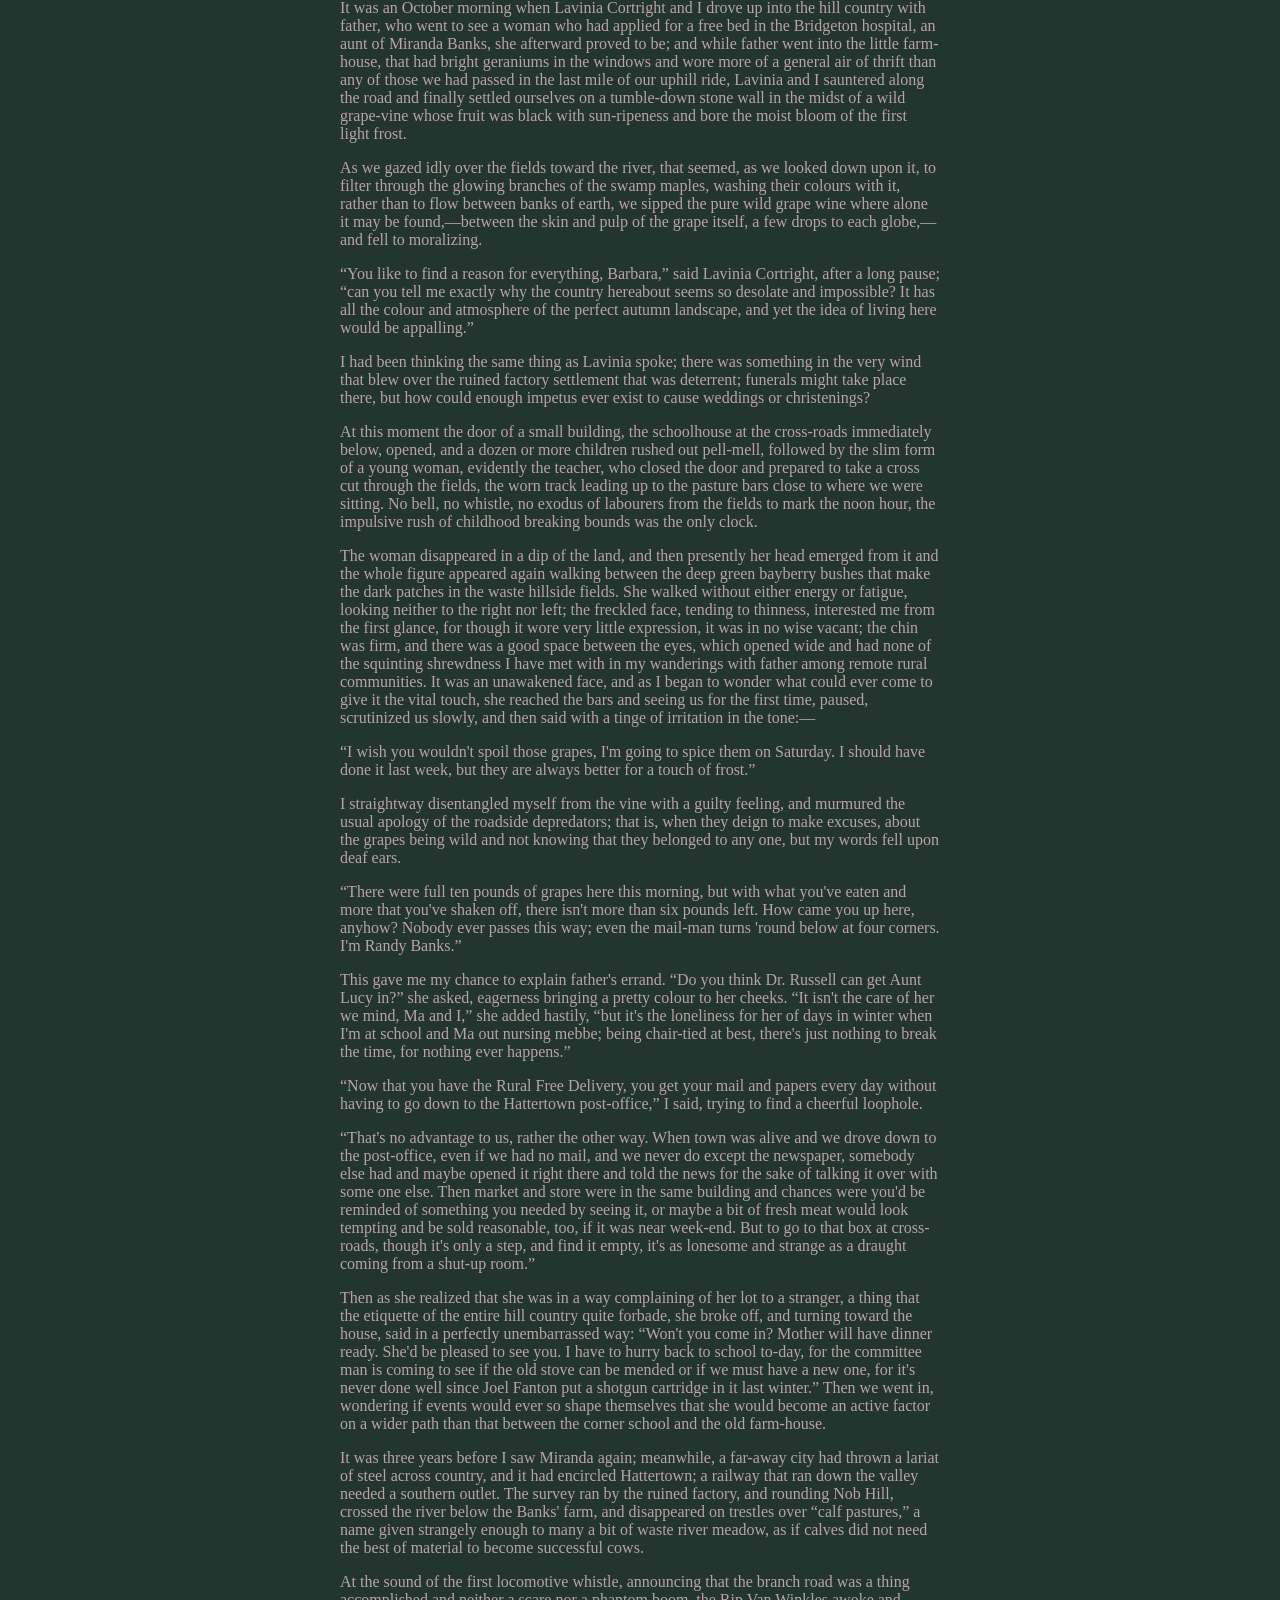
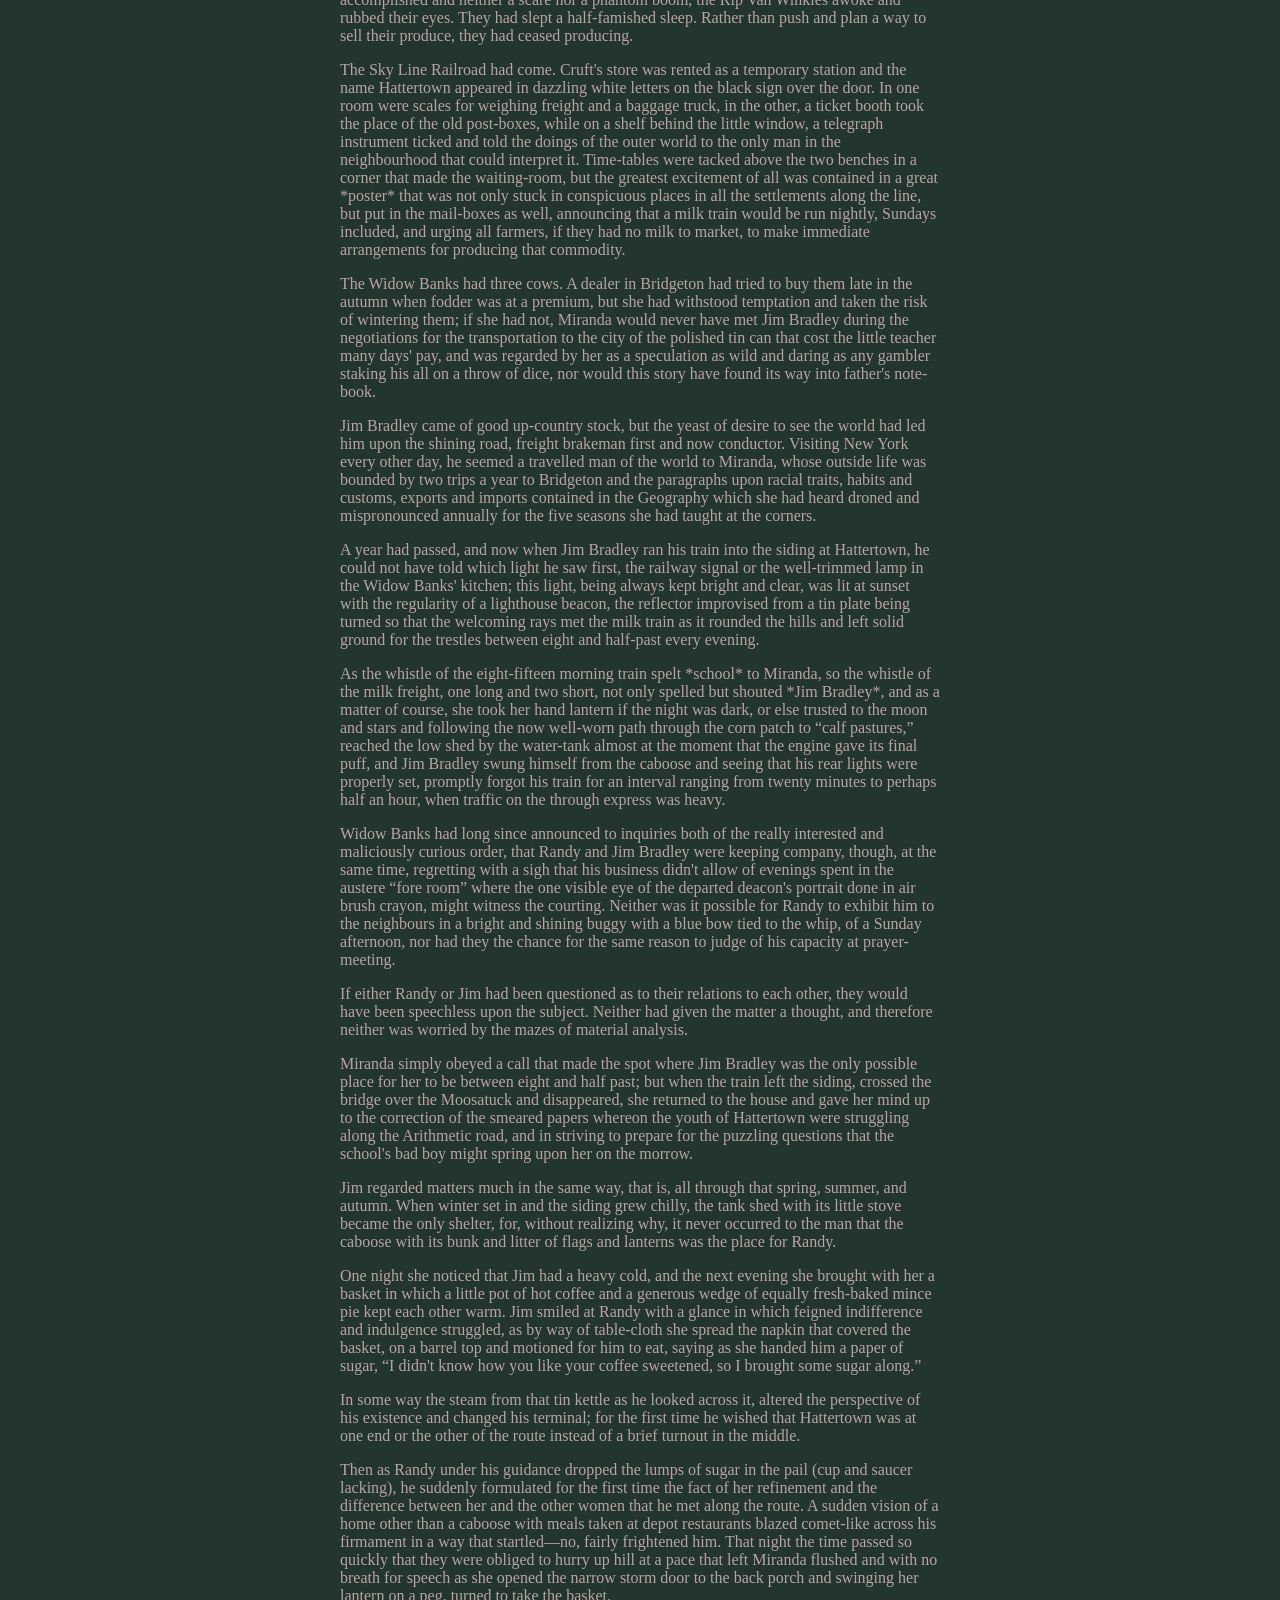
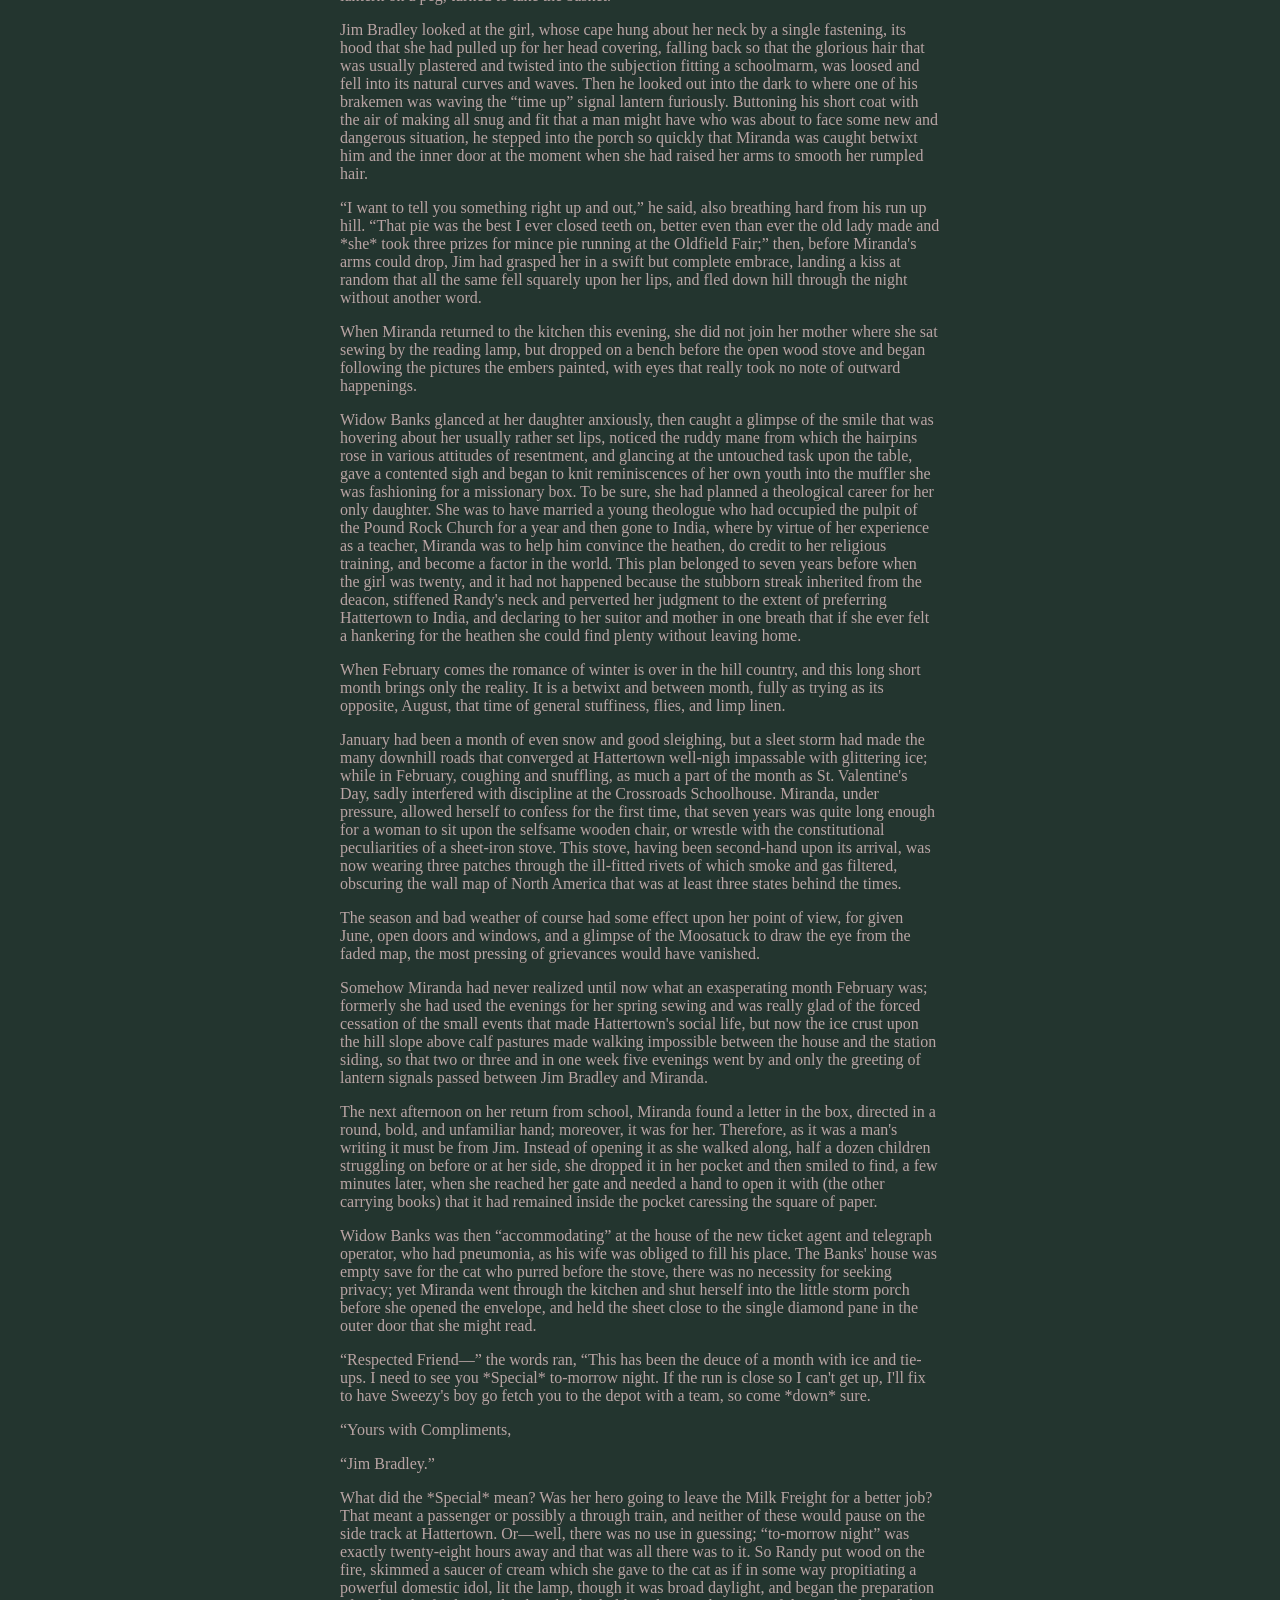
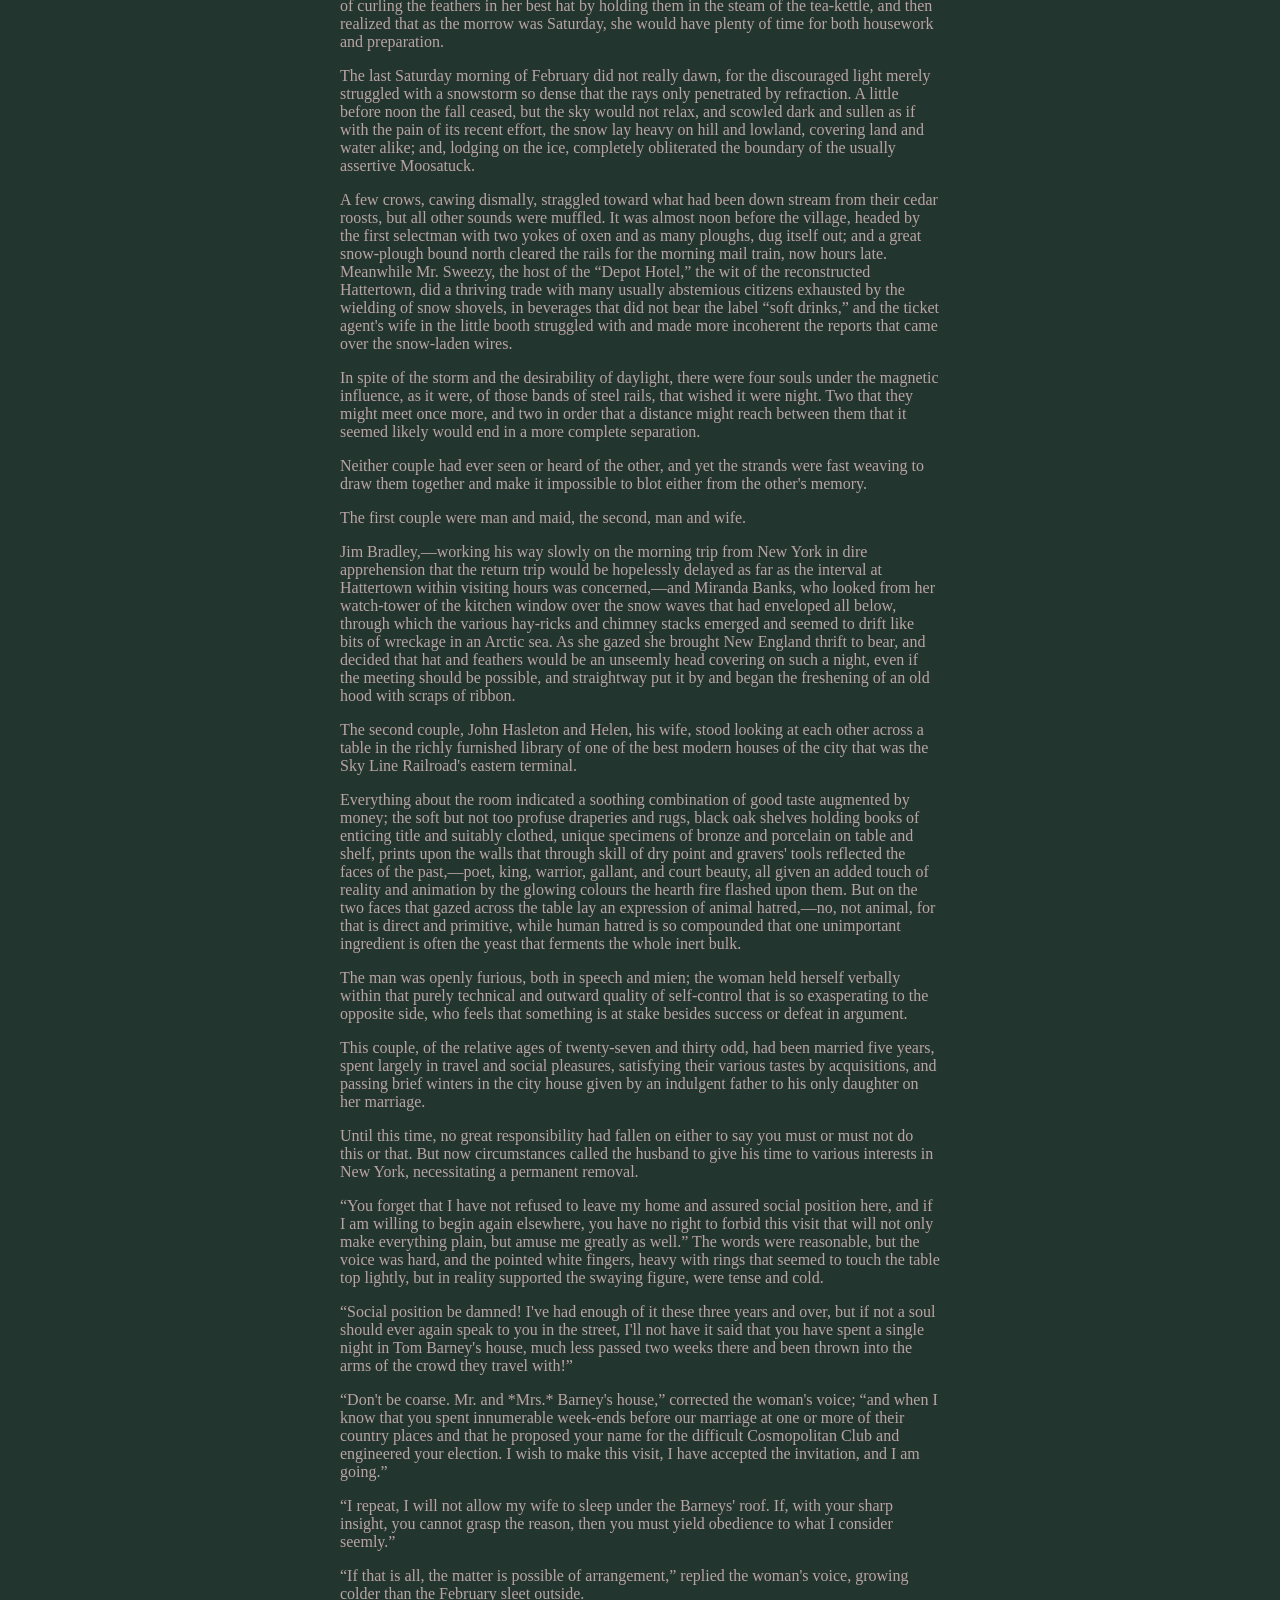
==== commit f0b11818: "Edited screen size for switching between desktop and phone UI" ====
--- a/index.html
+++ b/index.html
@@ -45,7 +45,7 @@
     <div class="image_add">
         <h2>ADVERTISEMENT - Project Gutenberg</h2>
         <img class="swish_qr_code" src="img/swish_qr_code.png" alt="Swish code to Oskar">
-        <p>AD. GIVE OSKAR MONEY</p>
+        <p>AD. GIVE OSKAR HEDMAN MONEY.</p>
     </div>
 
     <main class="container">
--- a/css/style.css
+++ b/css/style.css
@@ -123,7 +123,6 @@
 .phone_image_add {
     display: flex;
     flex-direction: column;
-    position: fixed;
     border: 2px solid black;
     padding: 30px;
     margin: 20px;
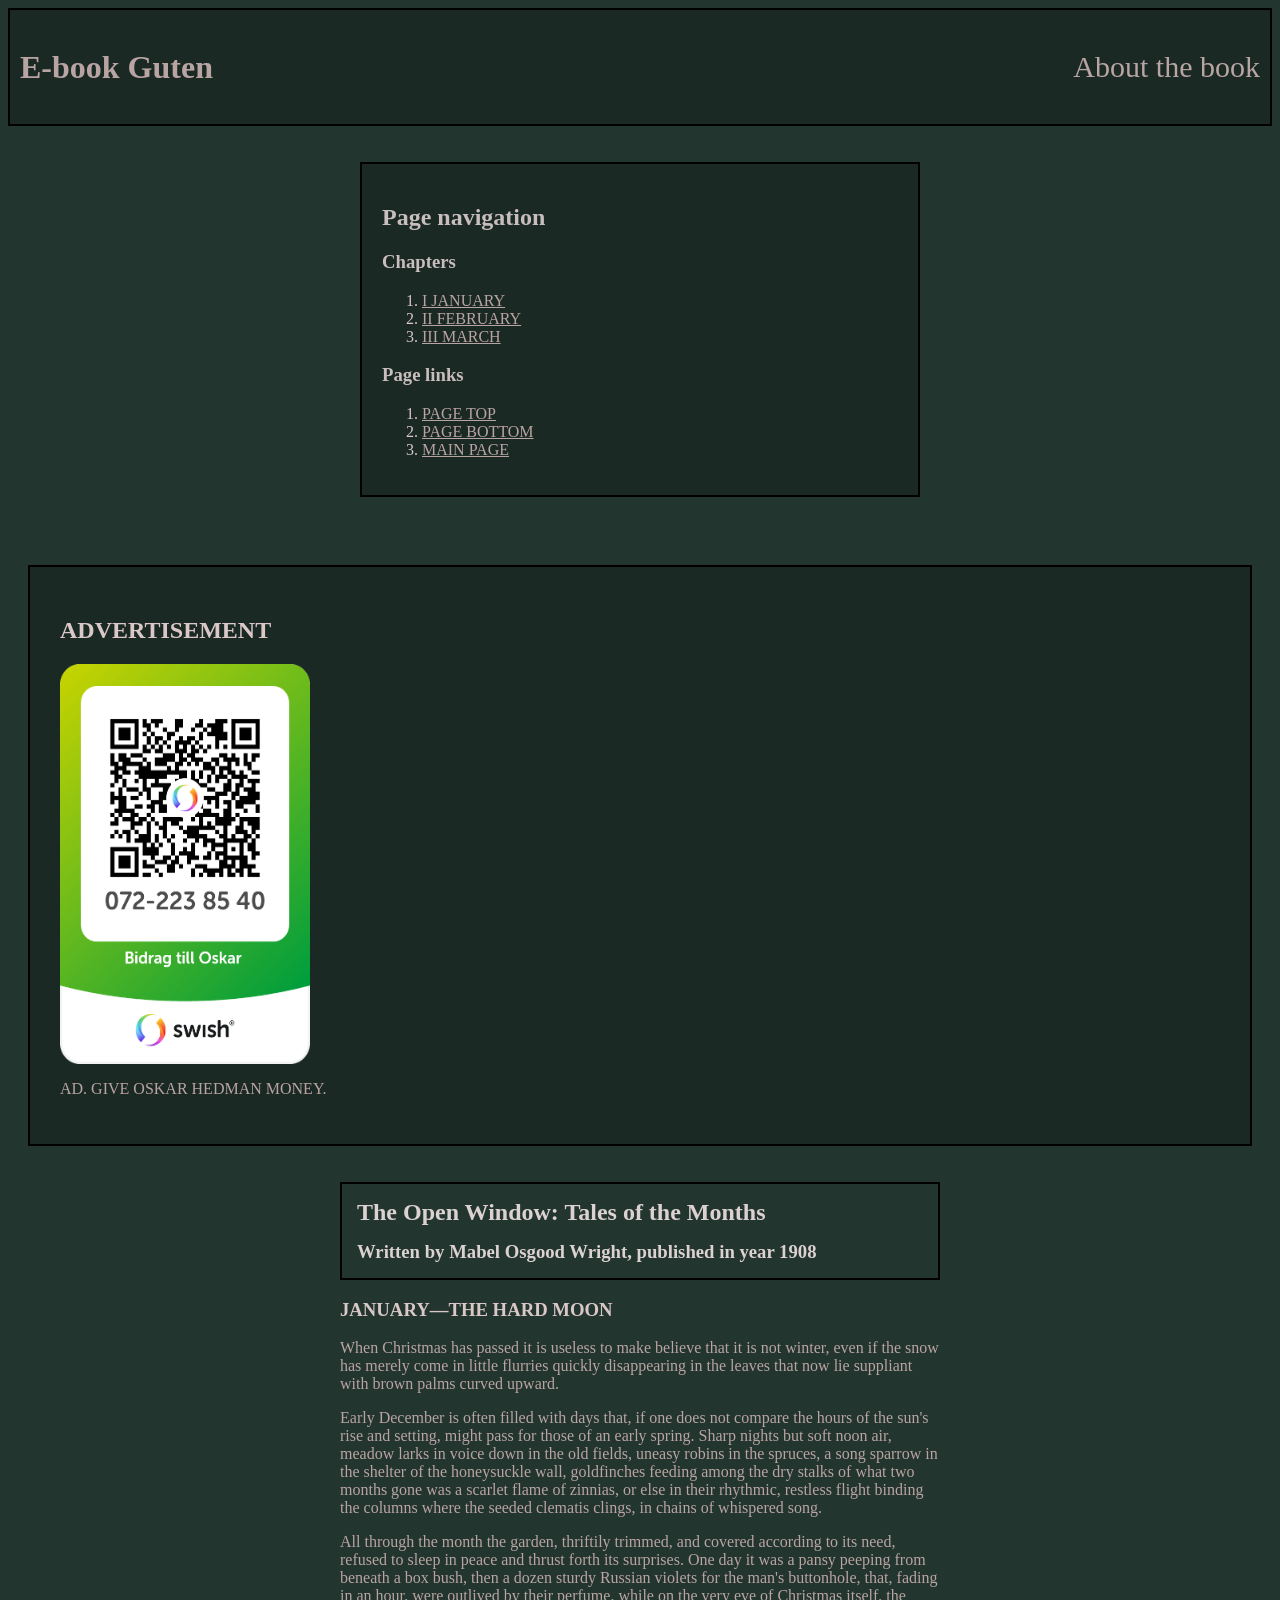
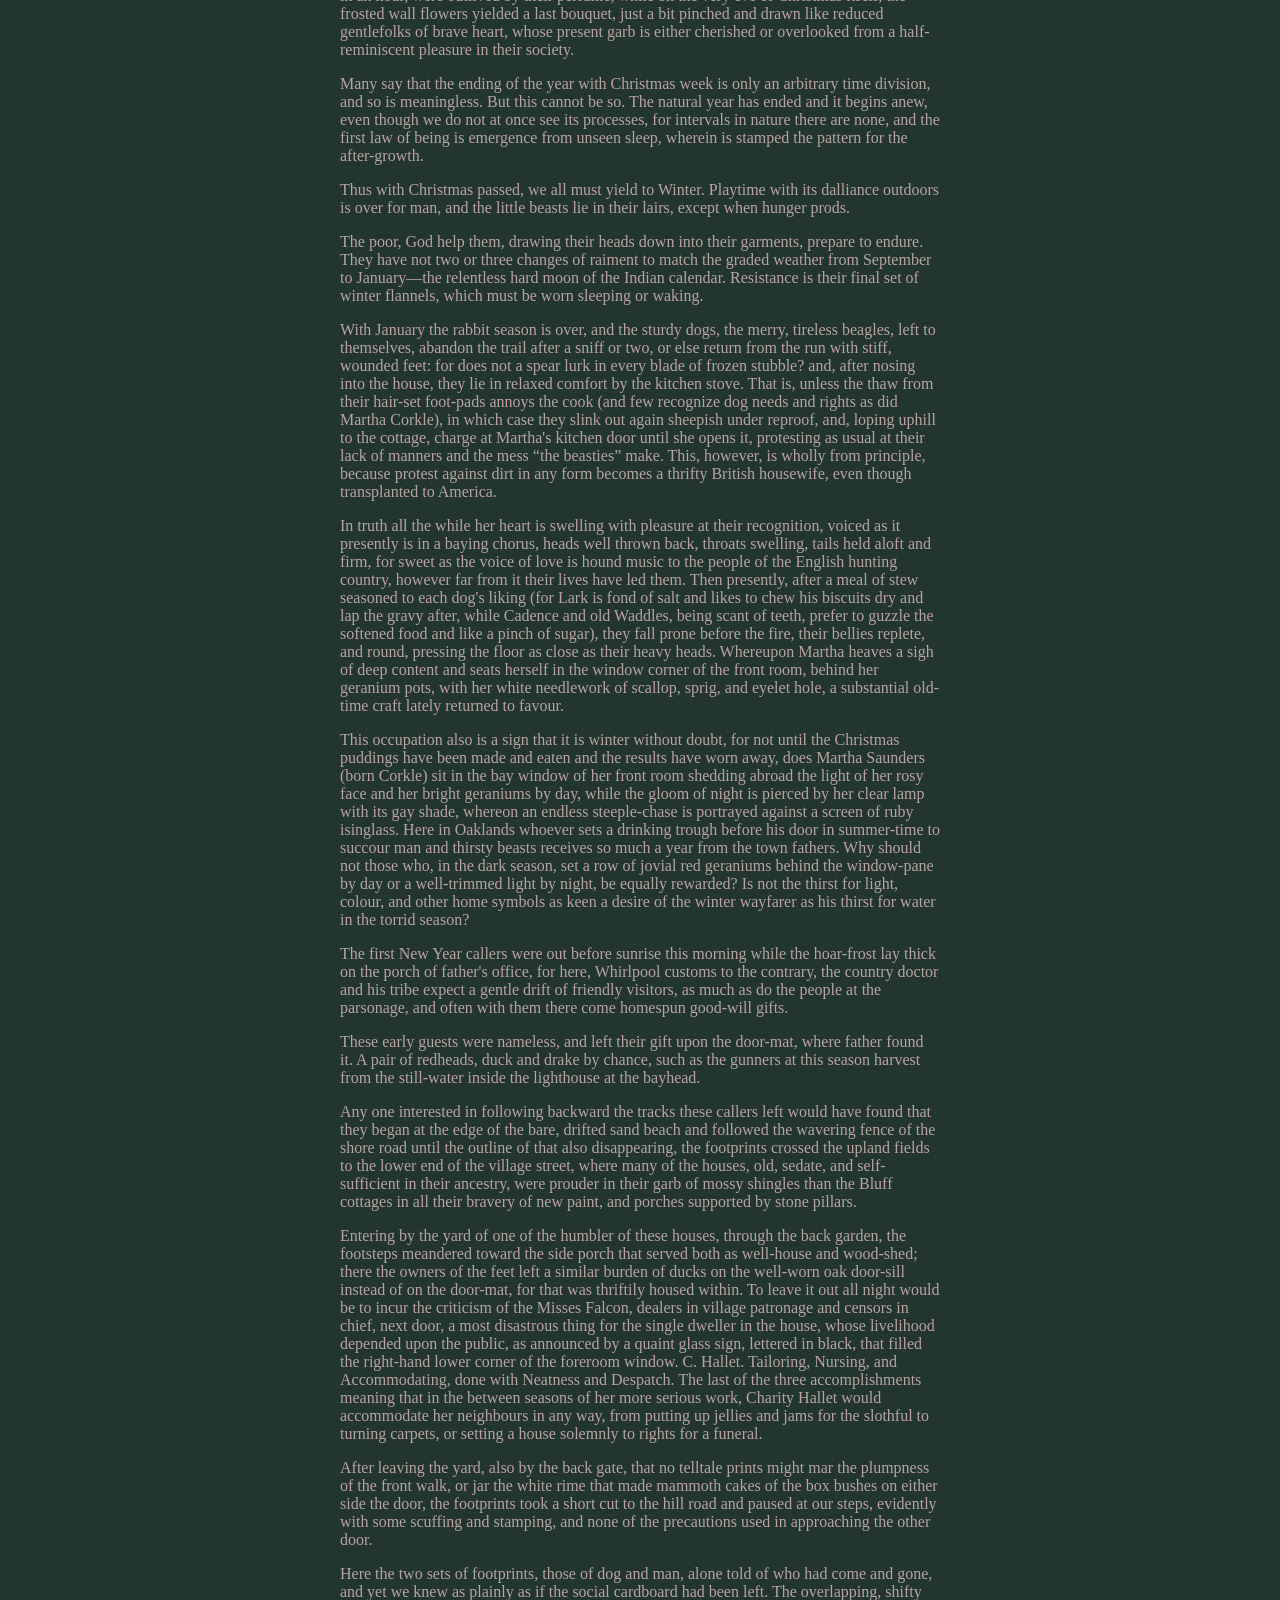
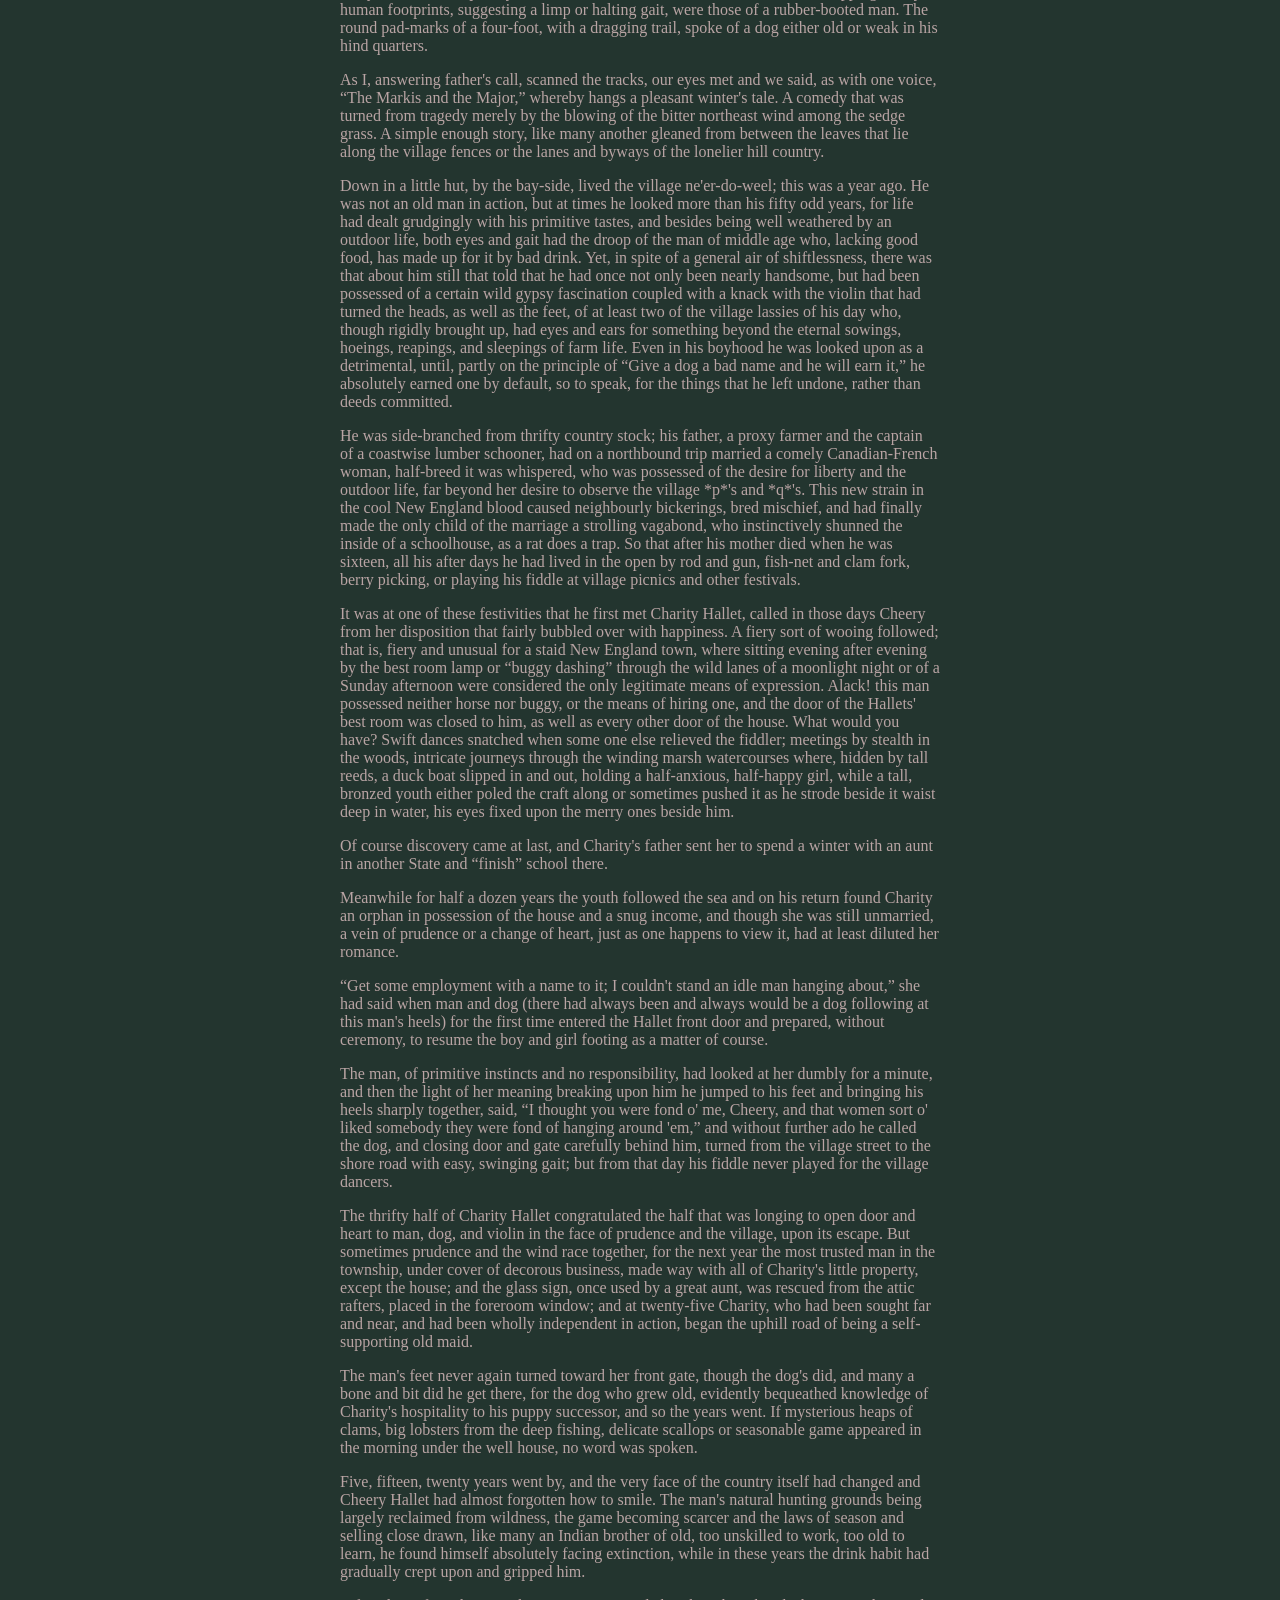
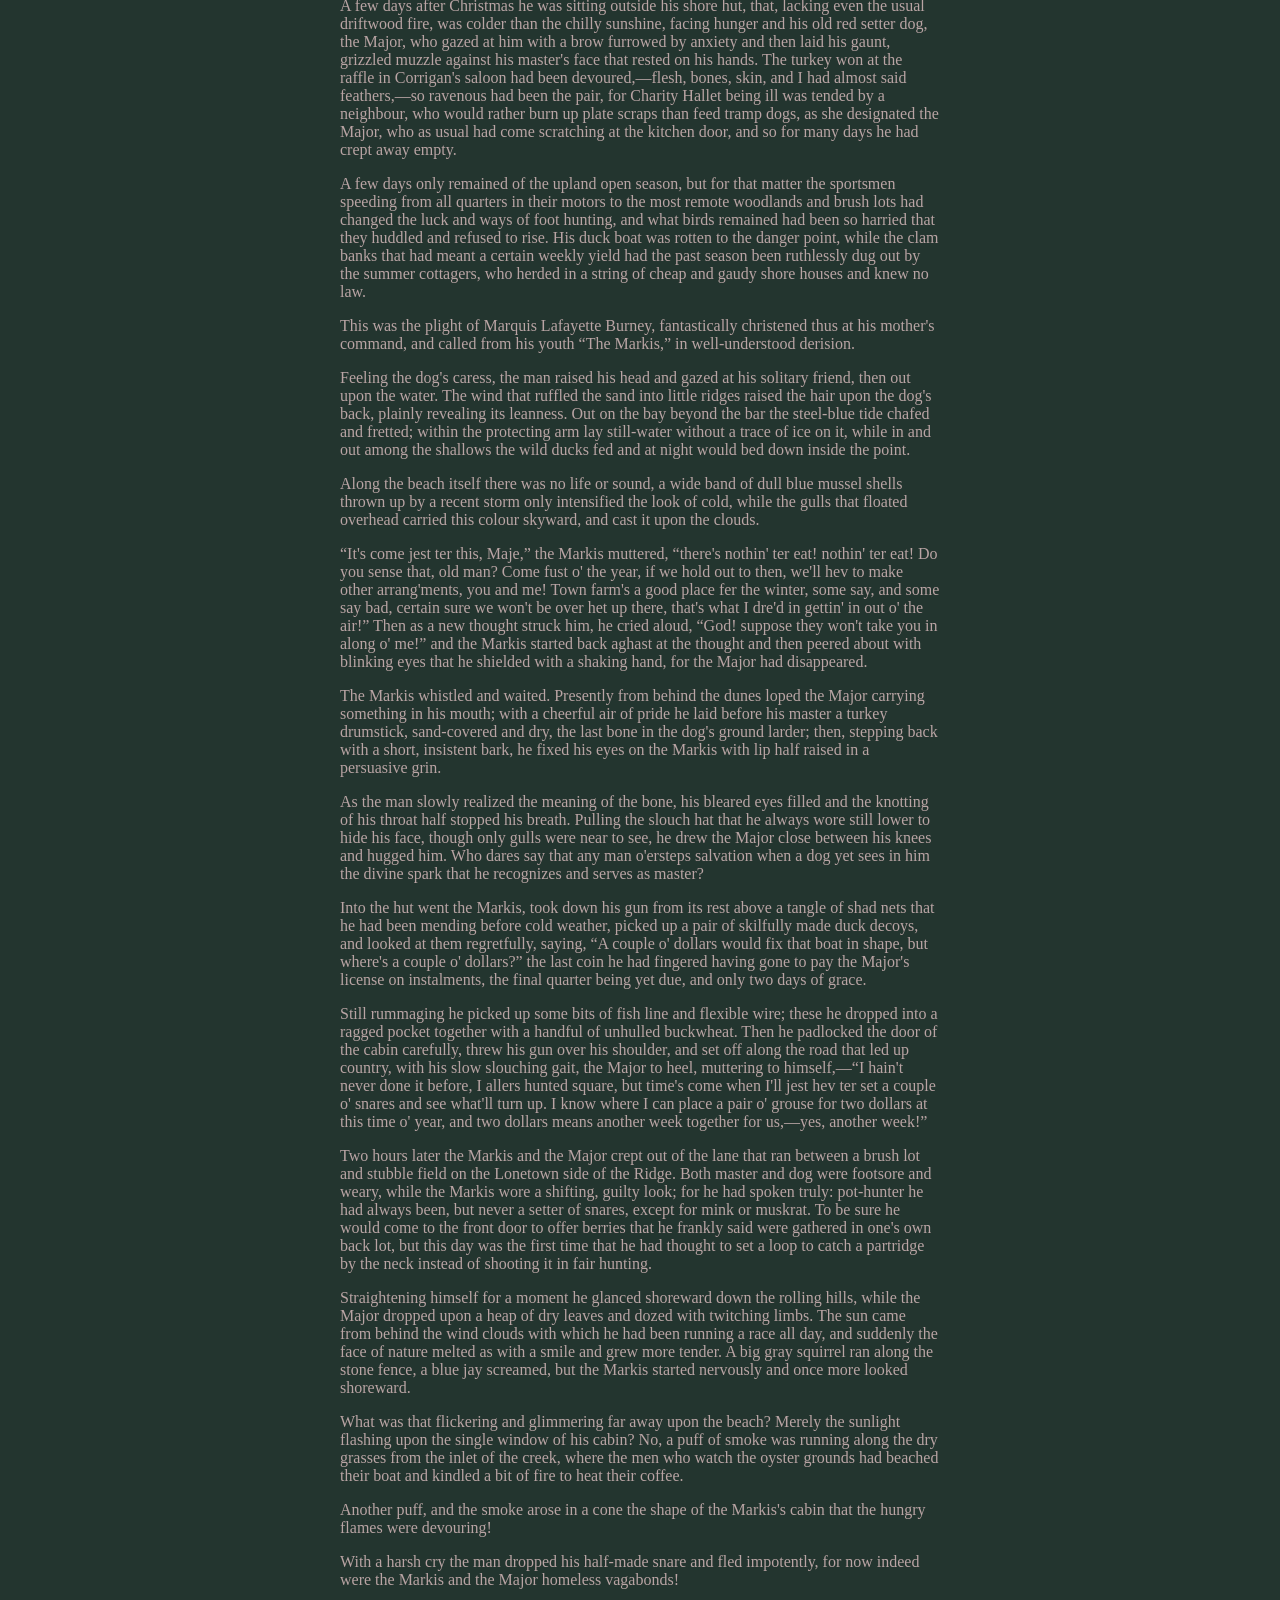
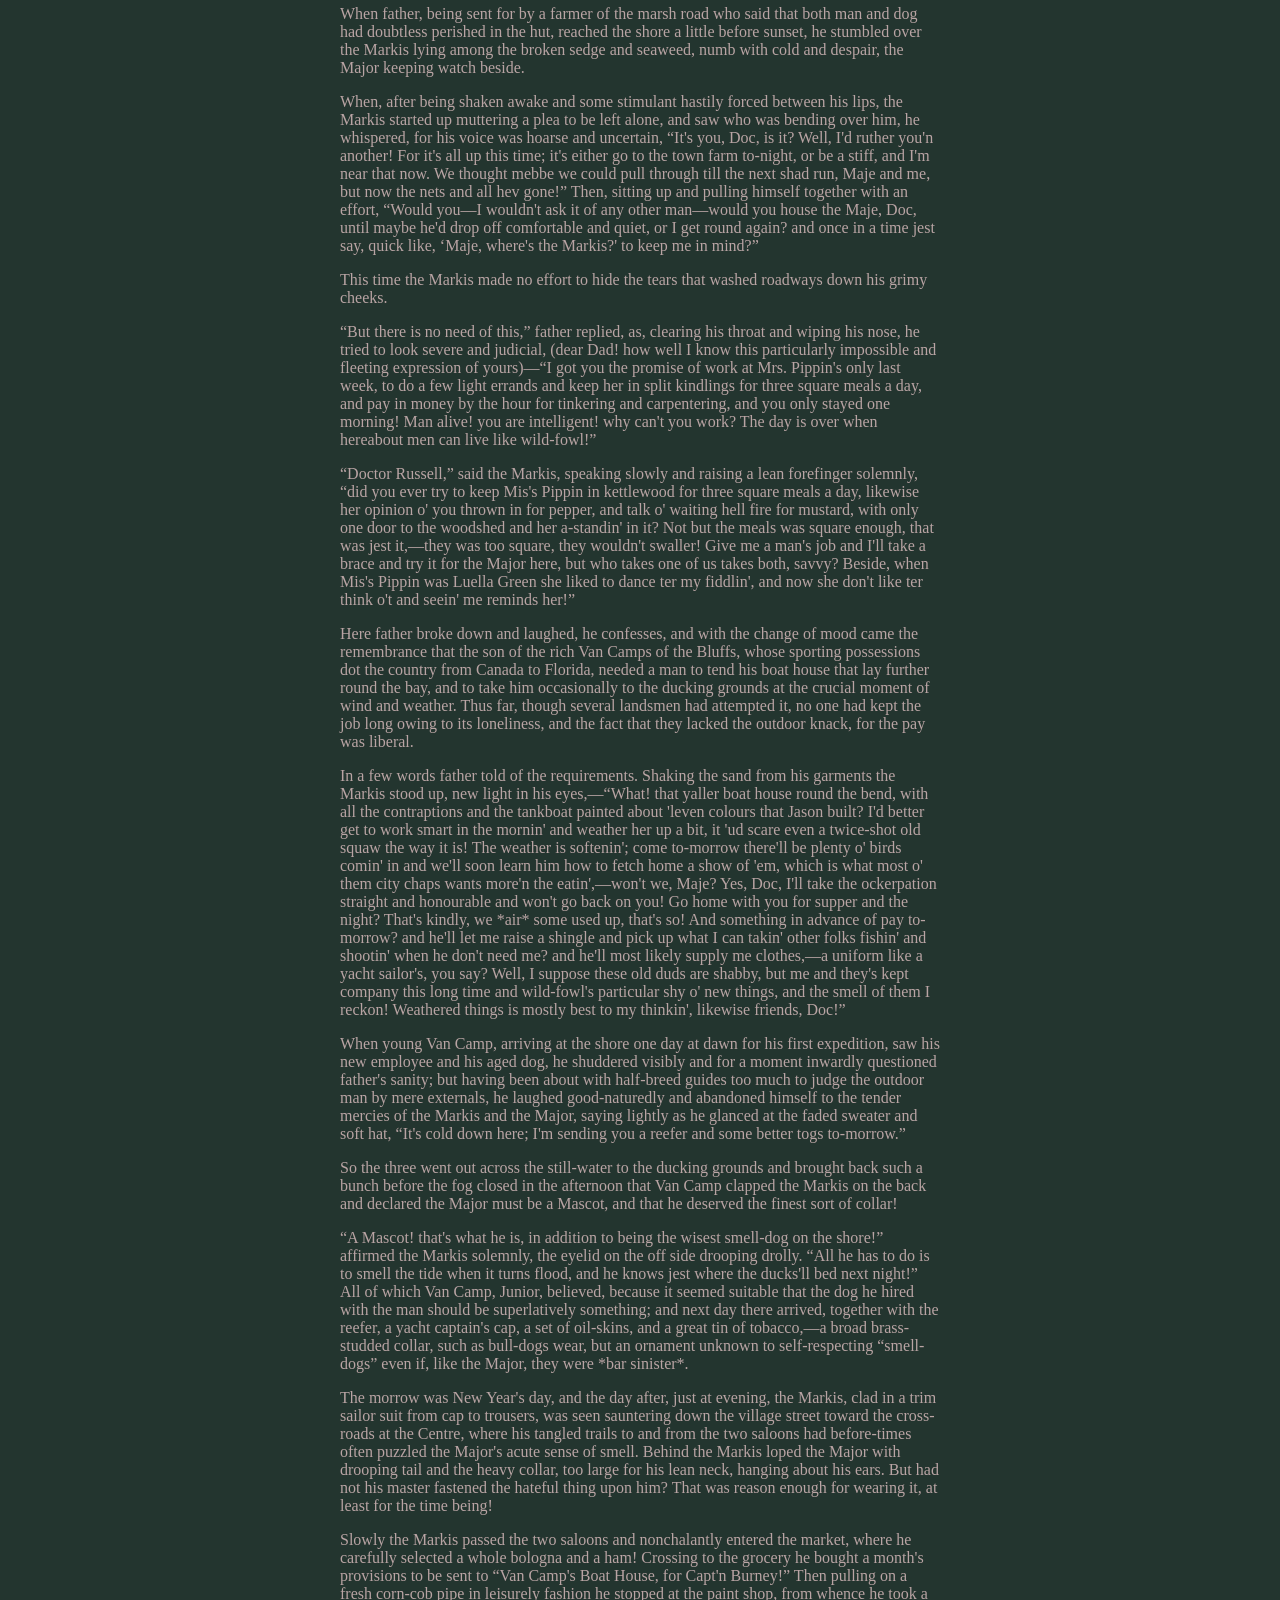
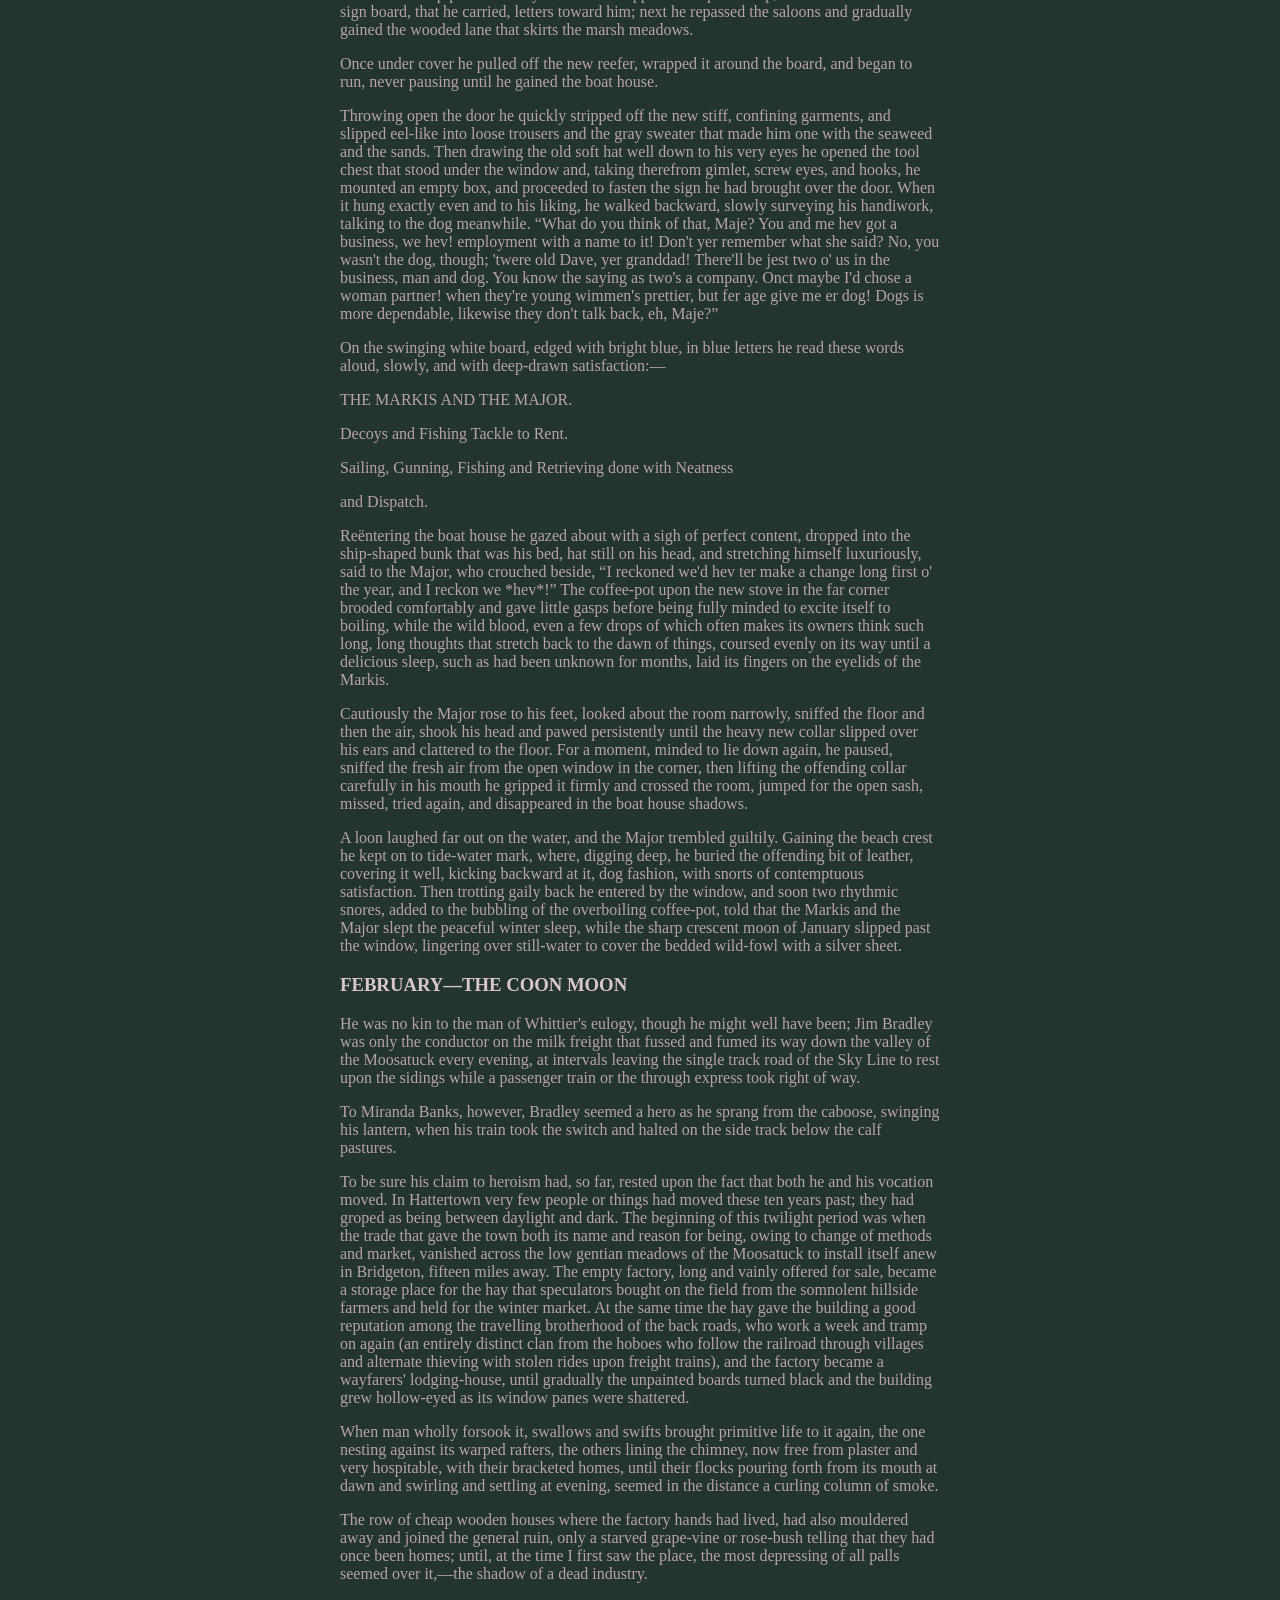
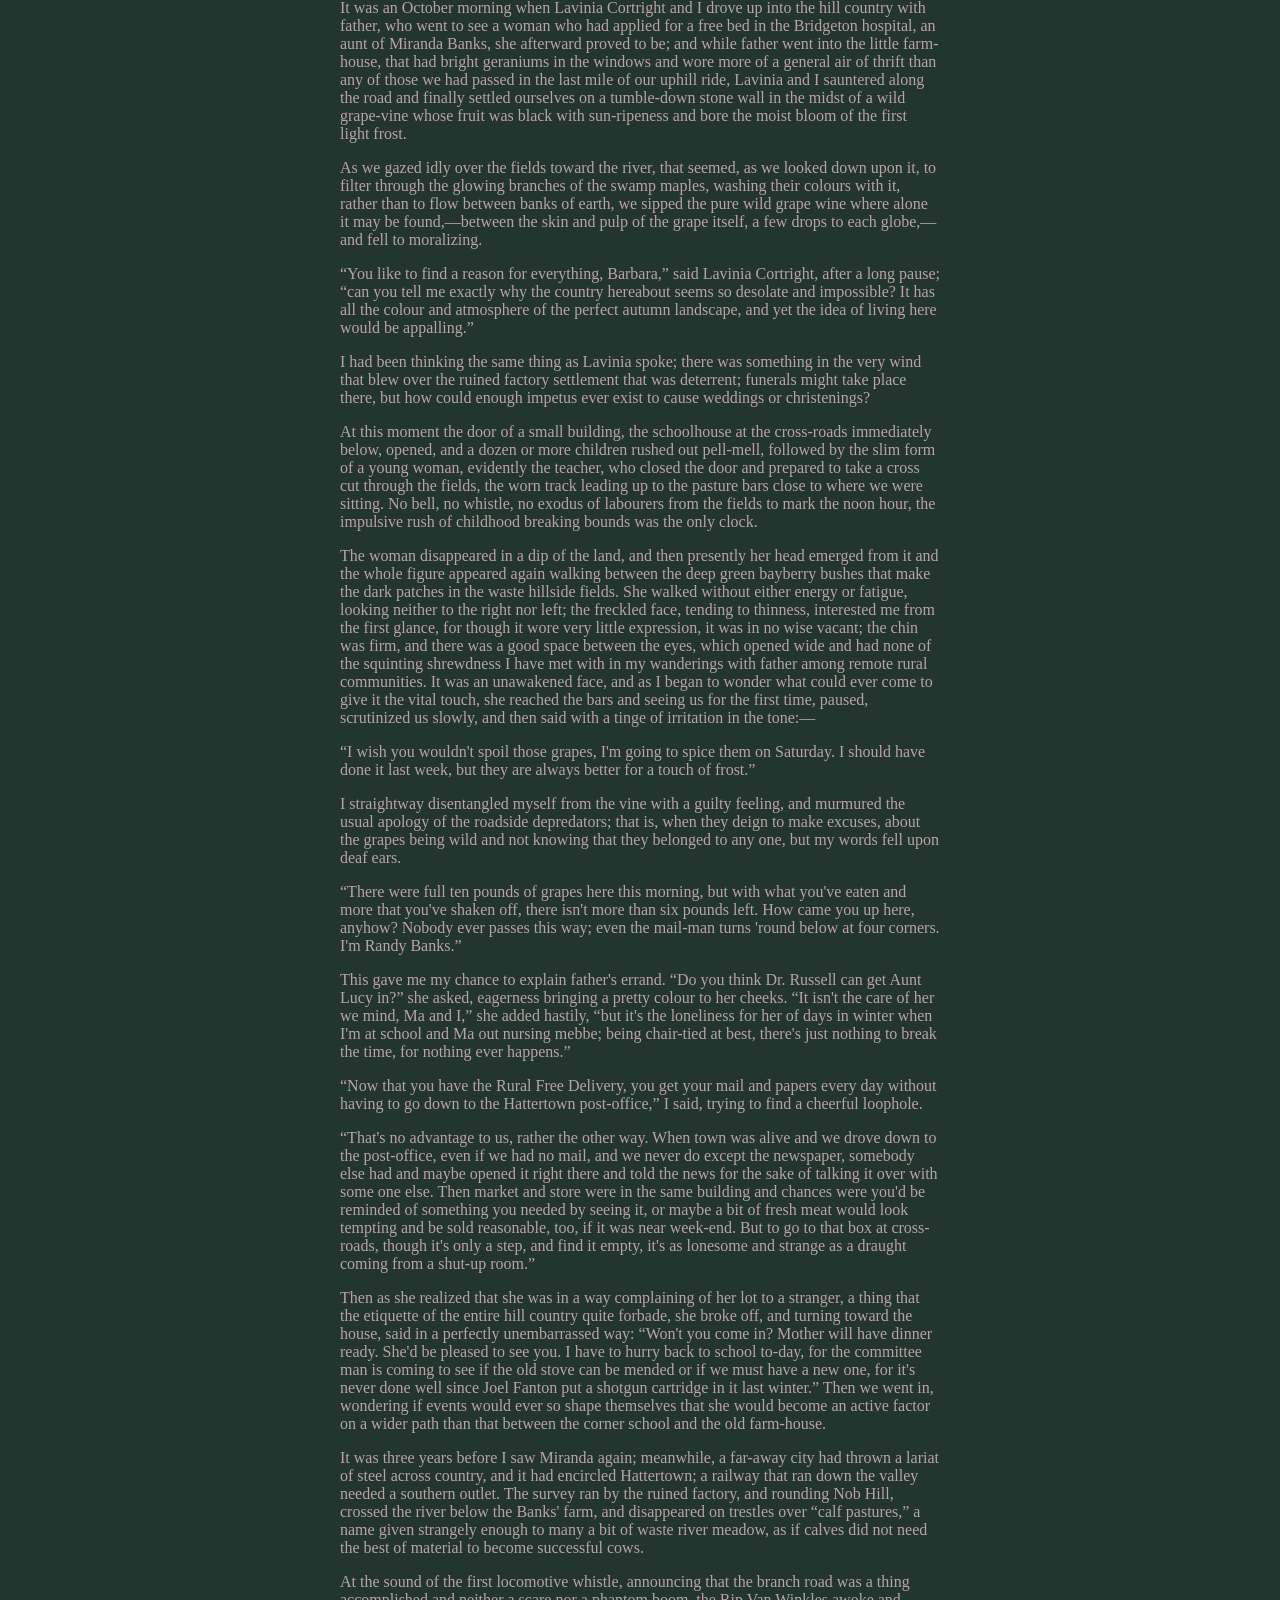
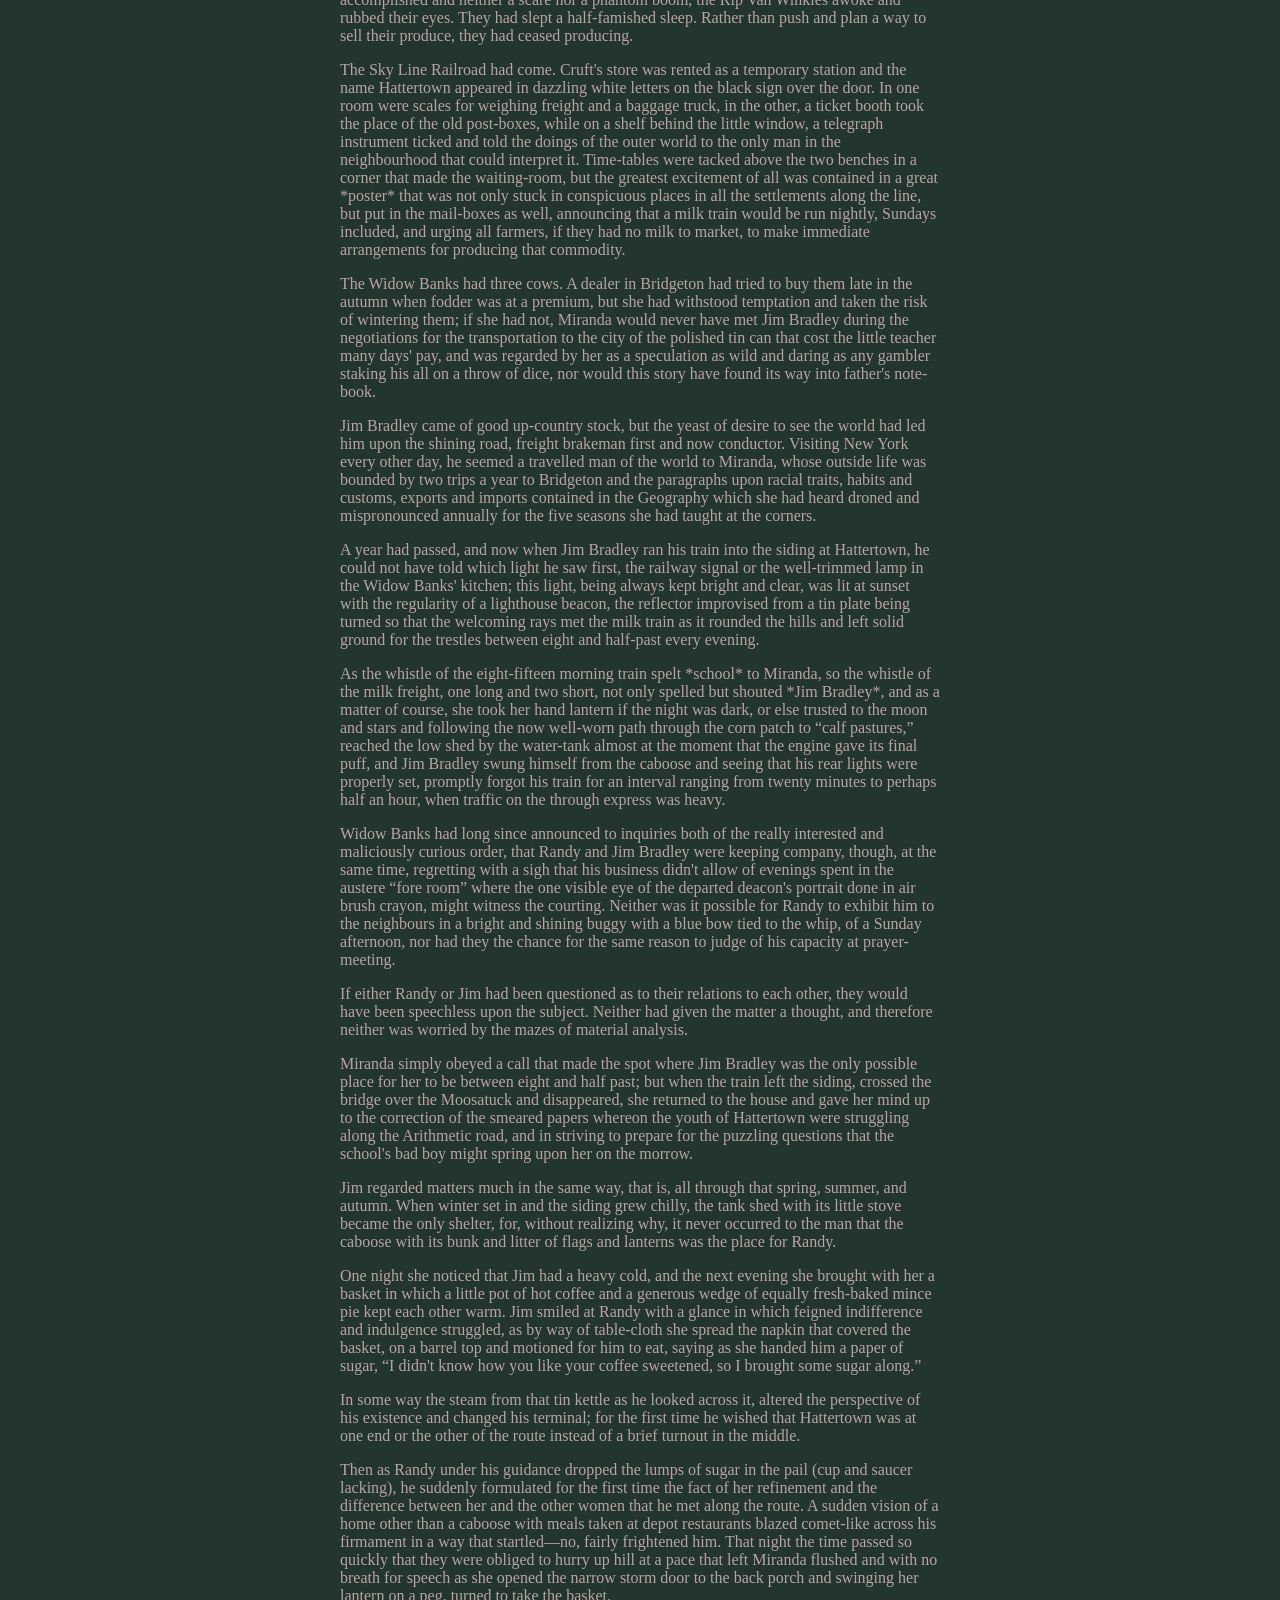
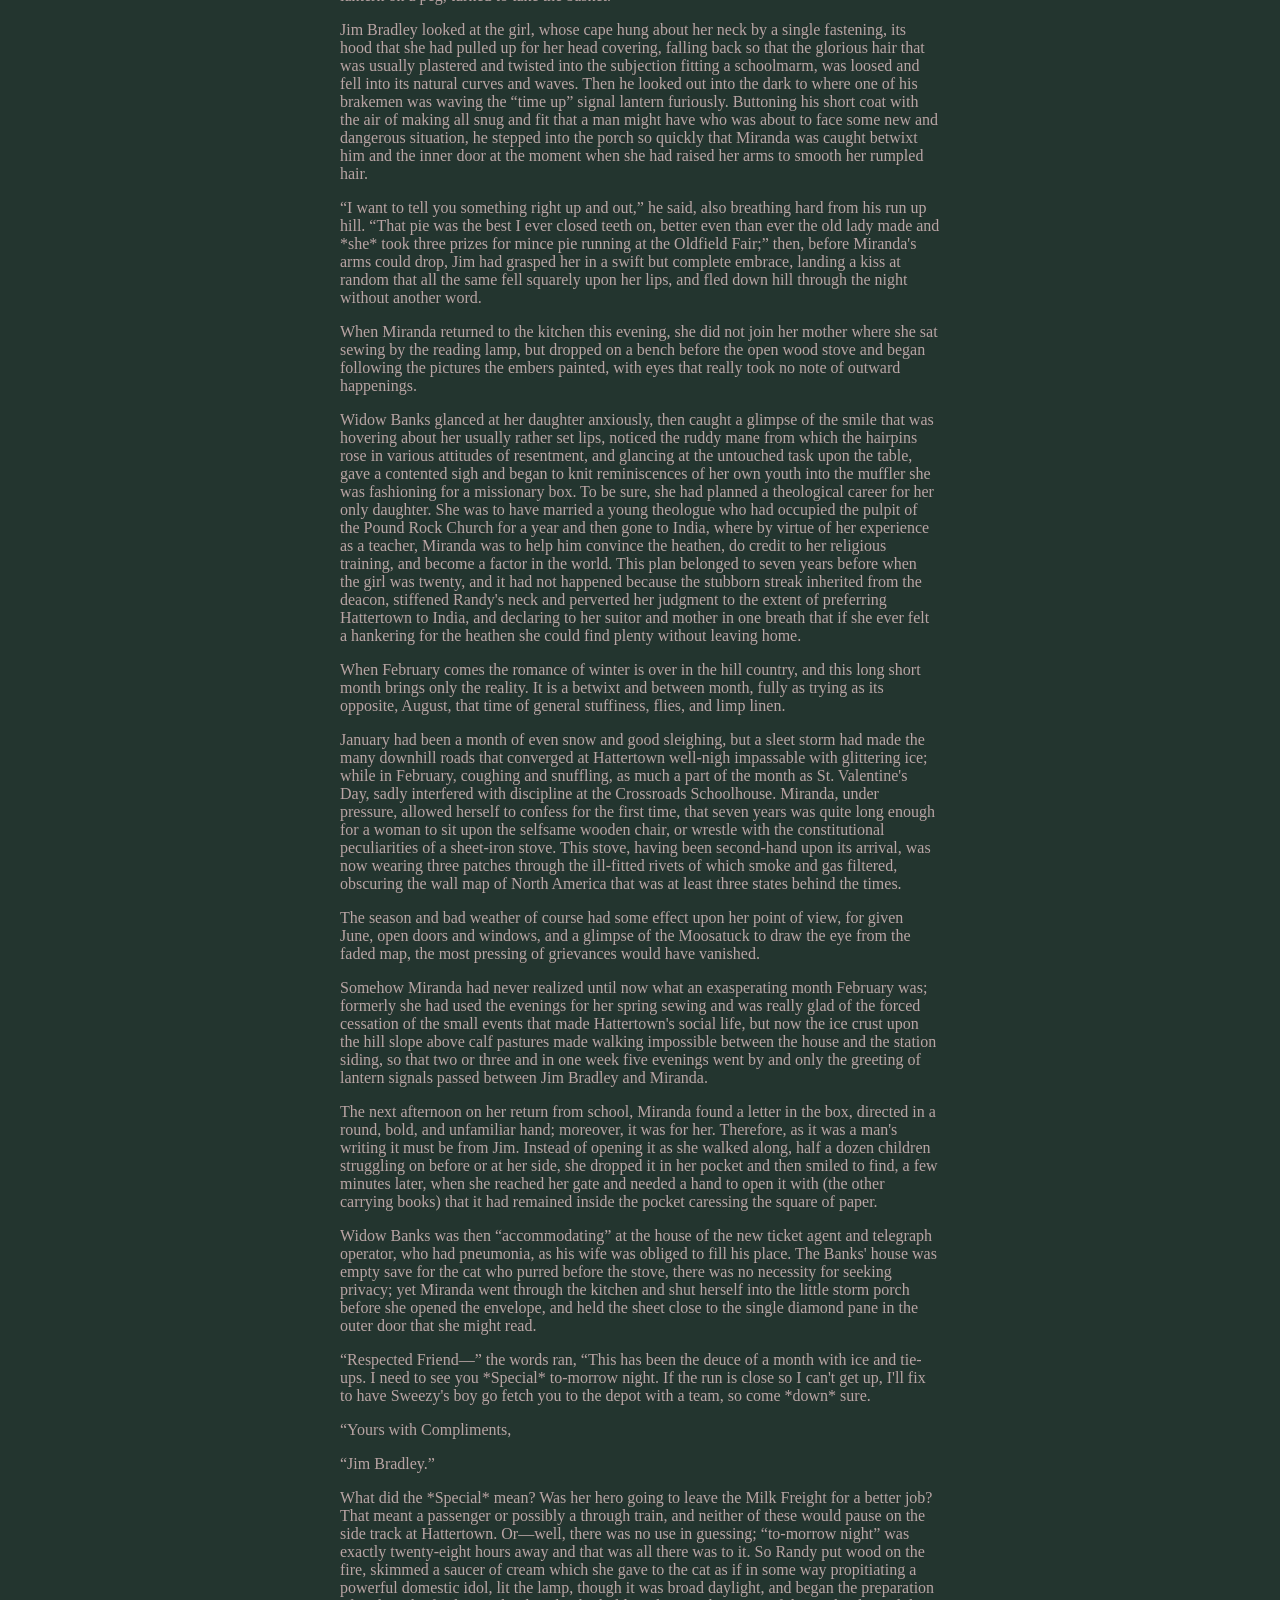
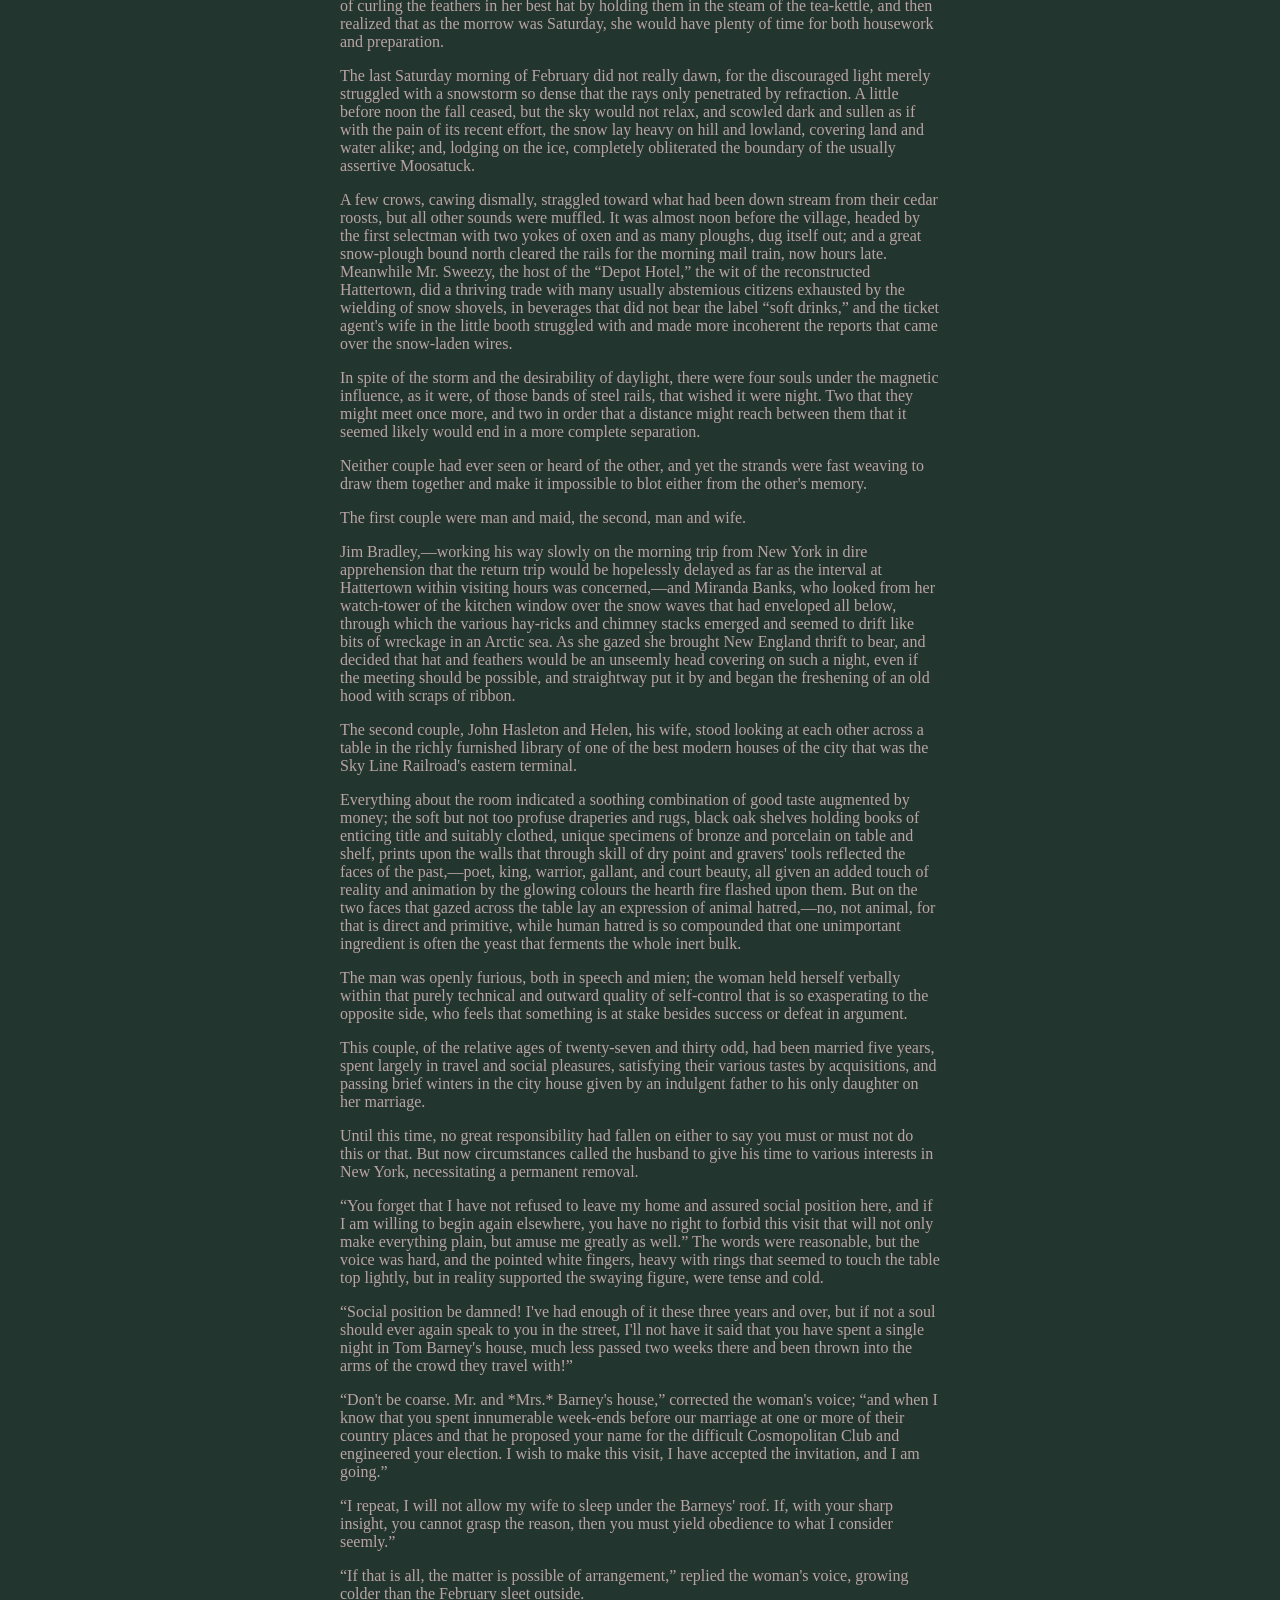
==== commit f2e45367: "REMOVED last piece of Gutenberg ad" ====
--- a/index.html
+++ b/index.html
@@ -43,7 +43,7 @@
     </nav>
 
     <div class="image_add">
-        <h2>ADVERTISEMENT - Project Gutenberg</h2>
+        <h2>ADVERTISEMENT</h2>
         <img class="swish_qr_code" src="img/swish_qr_code.png" alt="Swish code to Oskar">
         <p>AD. GIVE OSKAR HEDMAN MONEY.</p>
     </div>
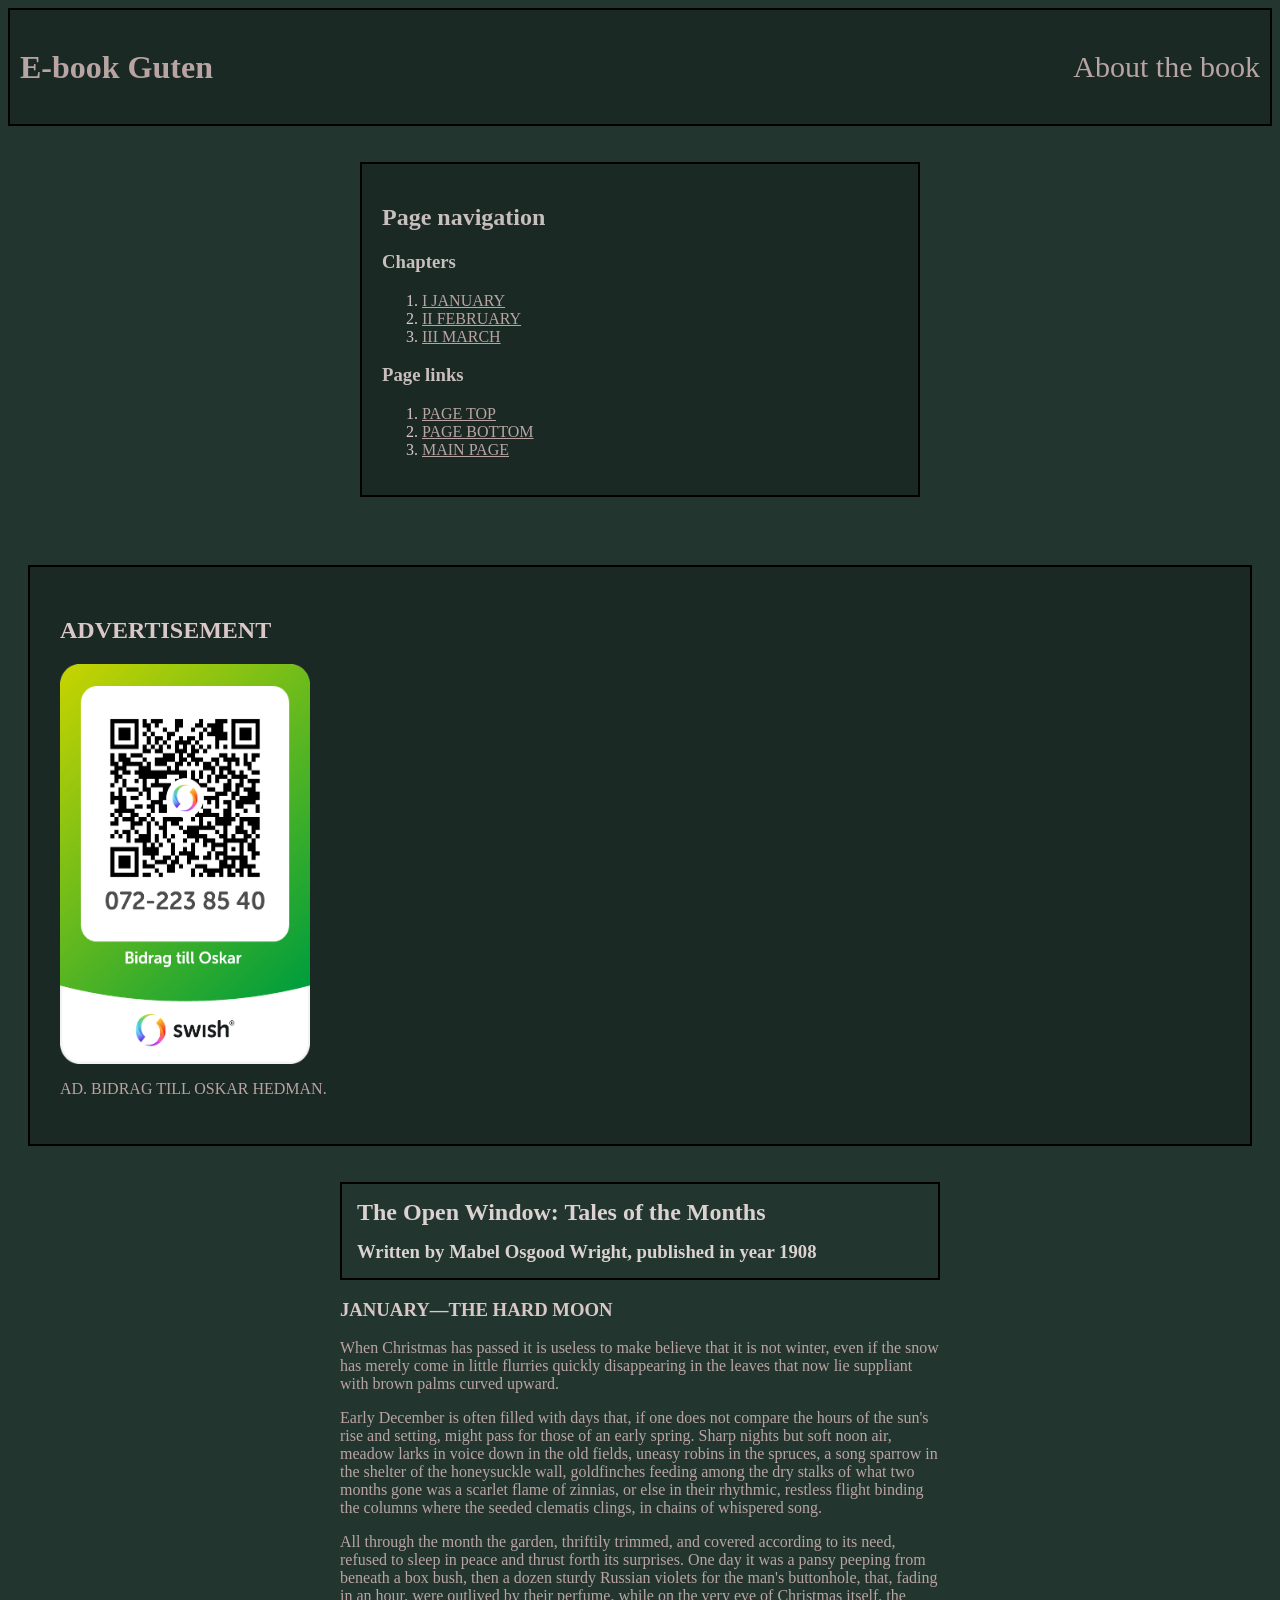
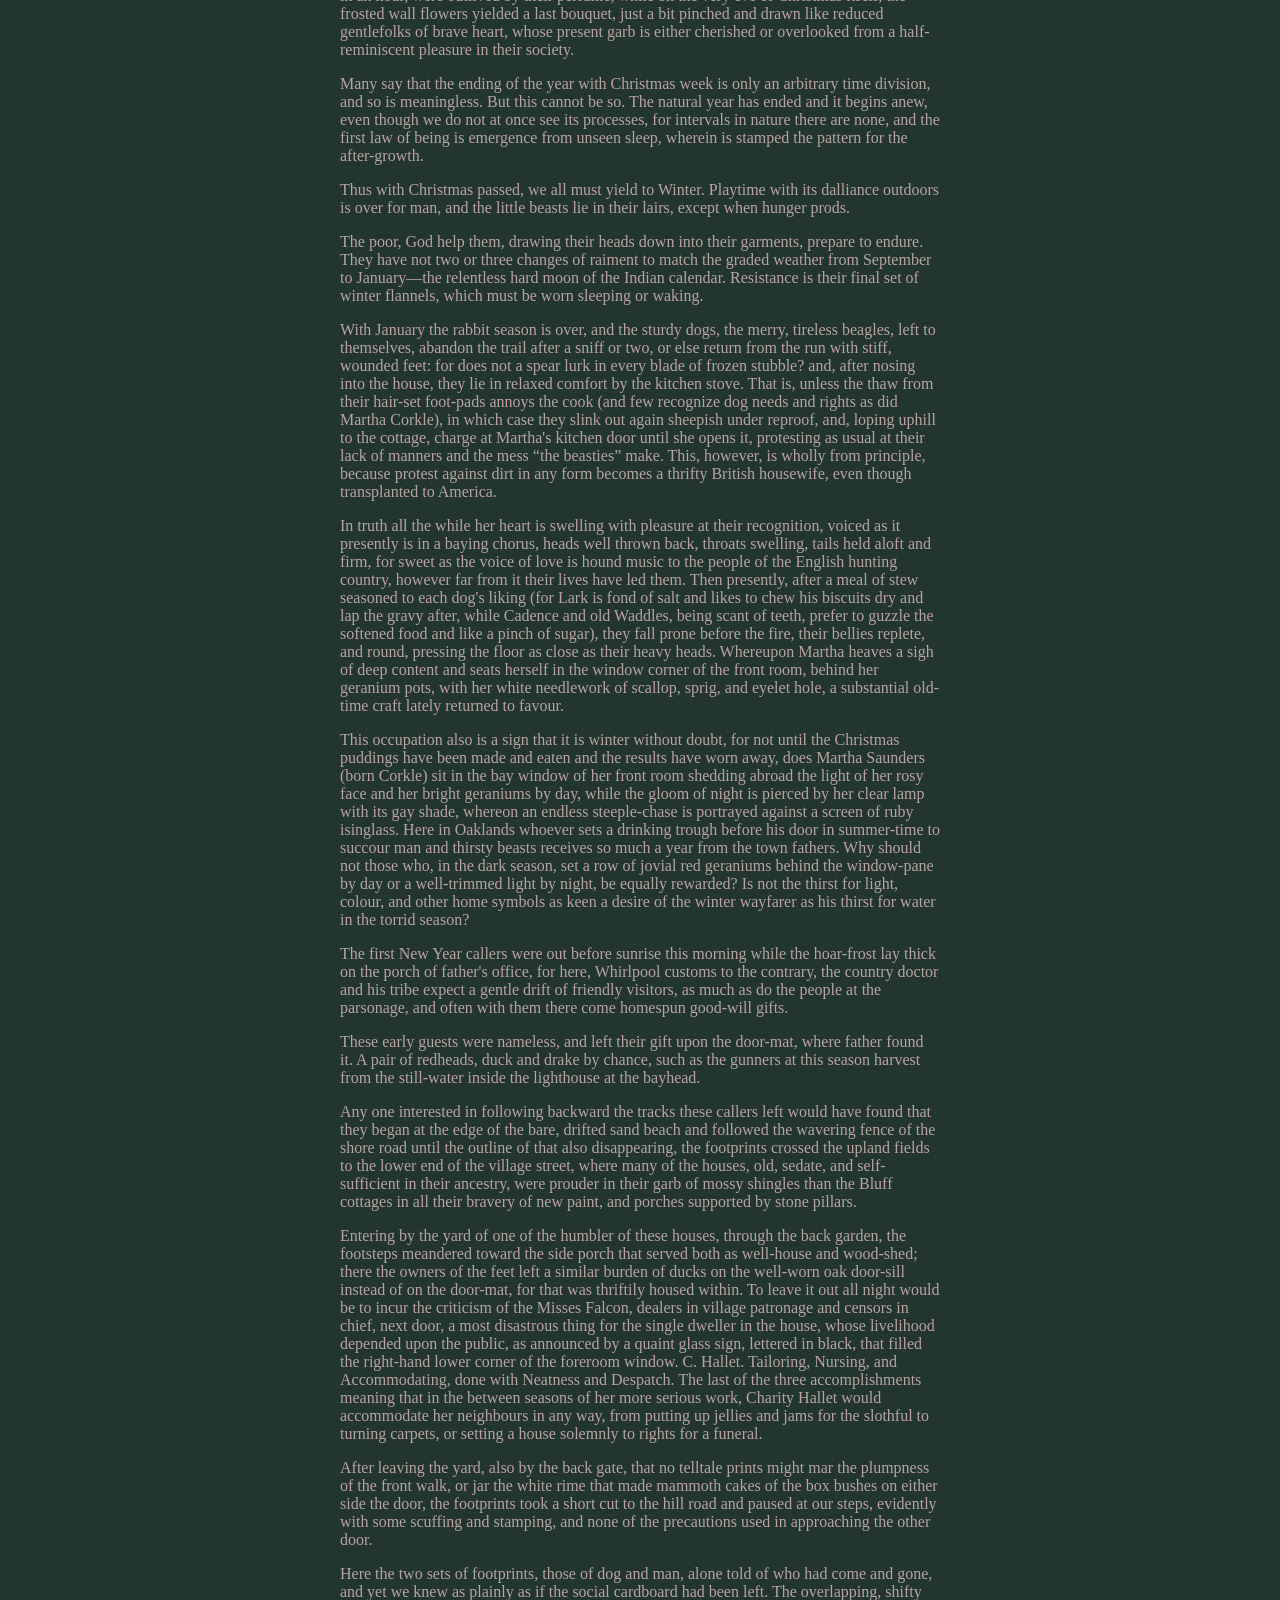
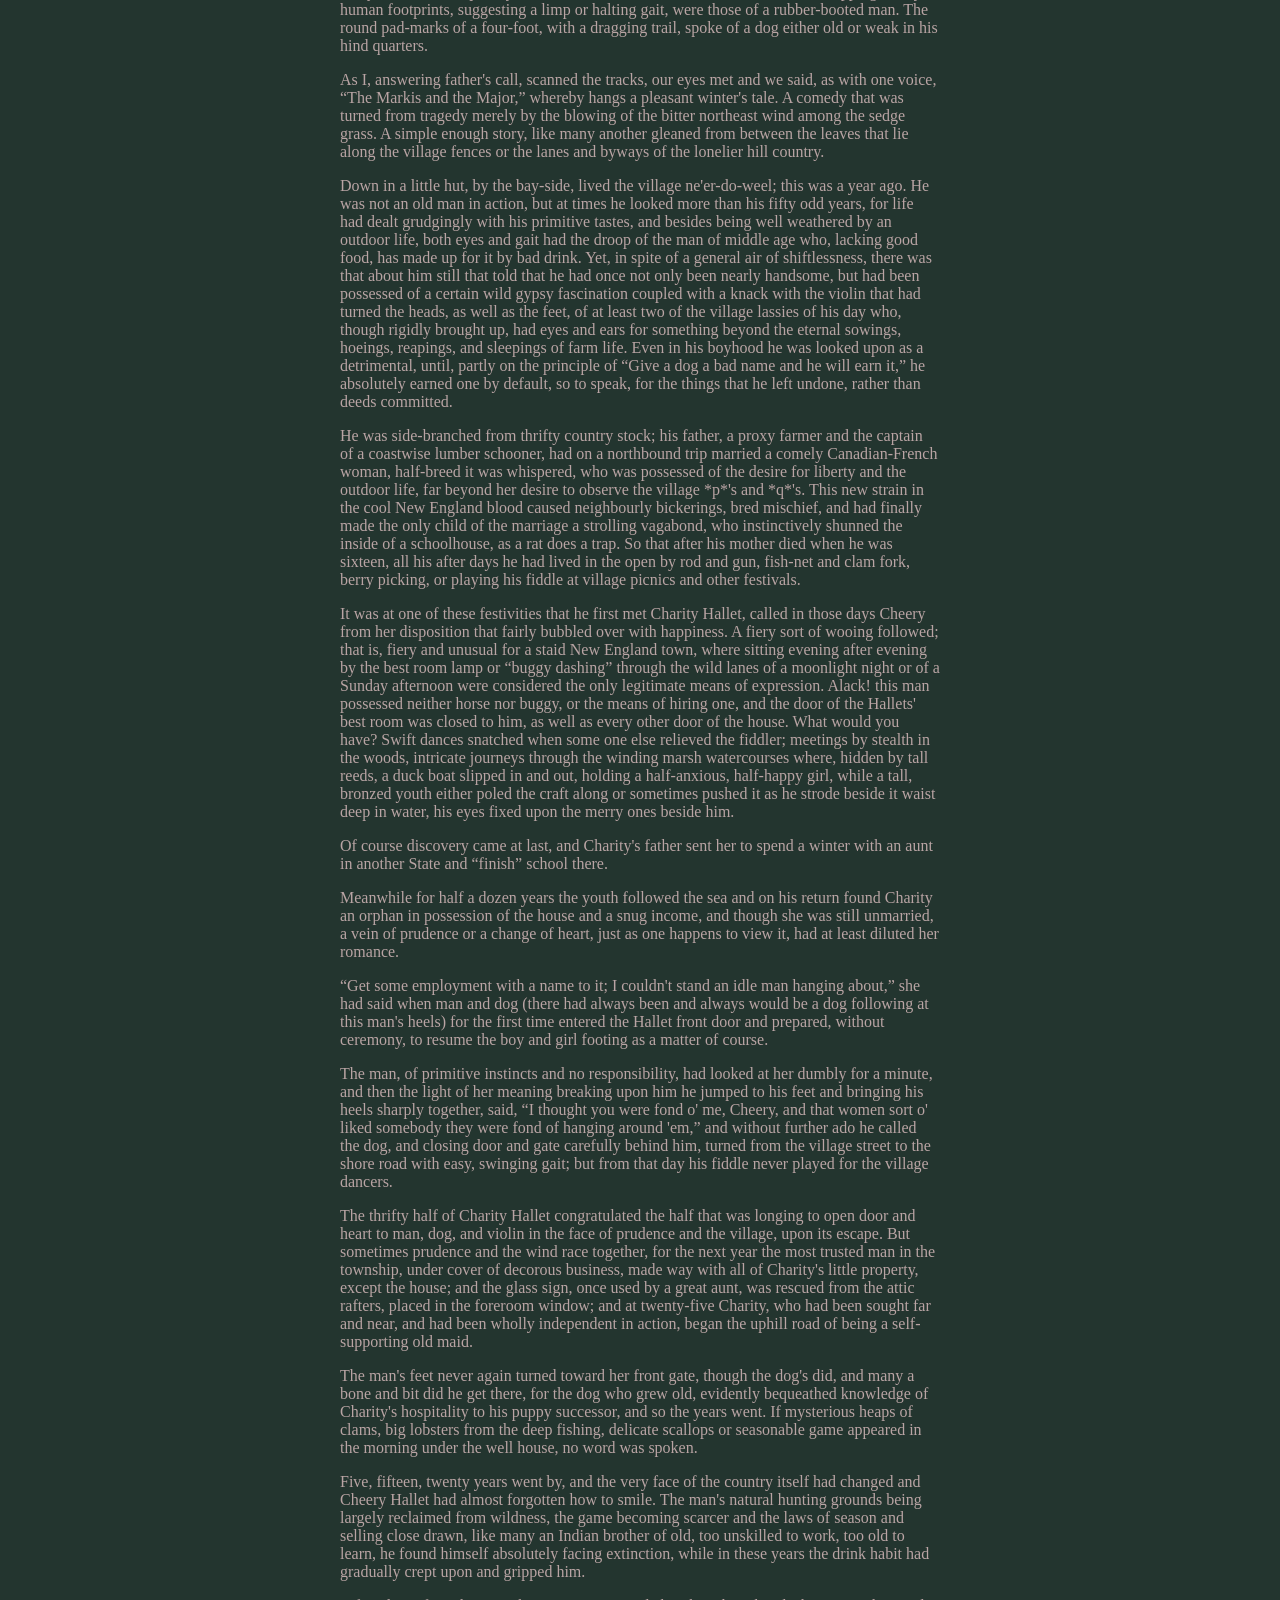
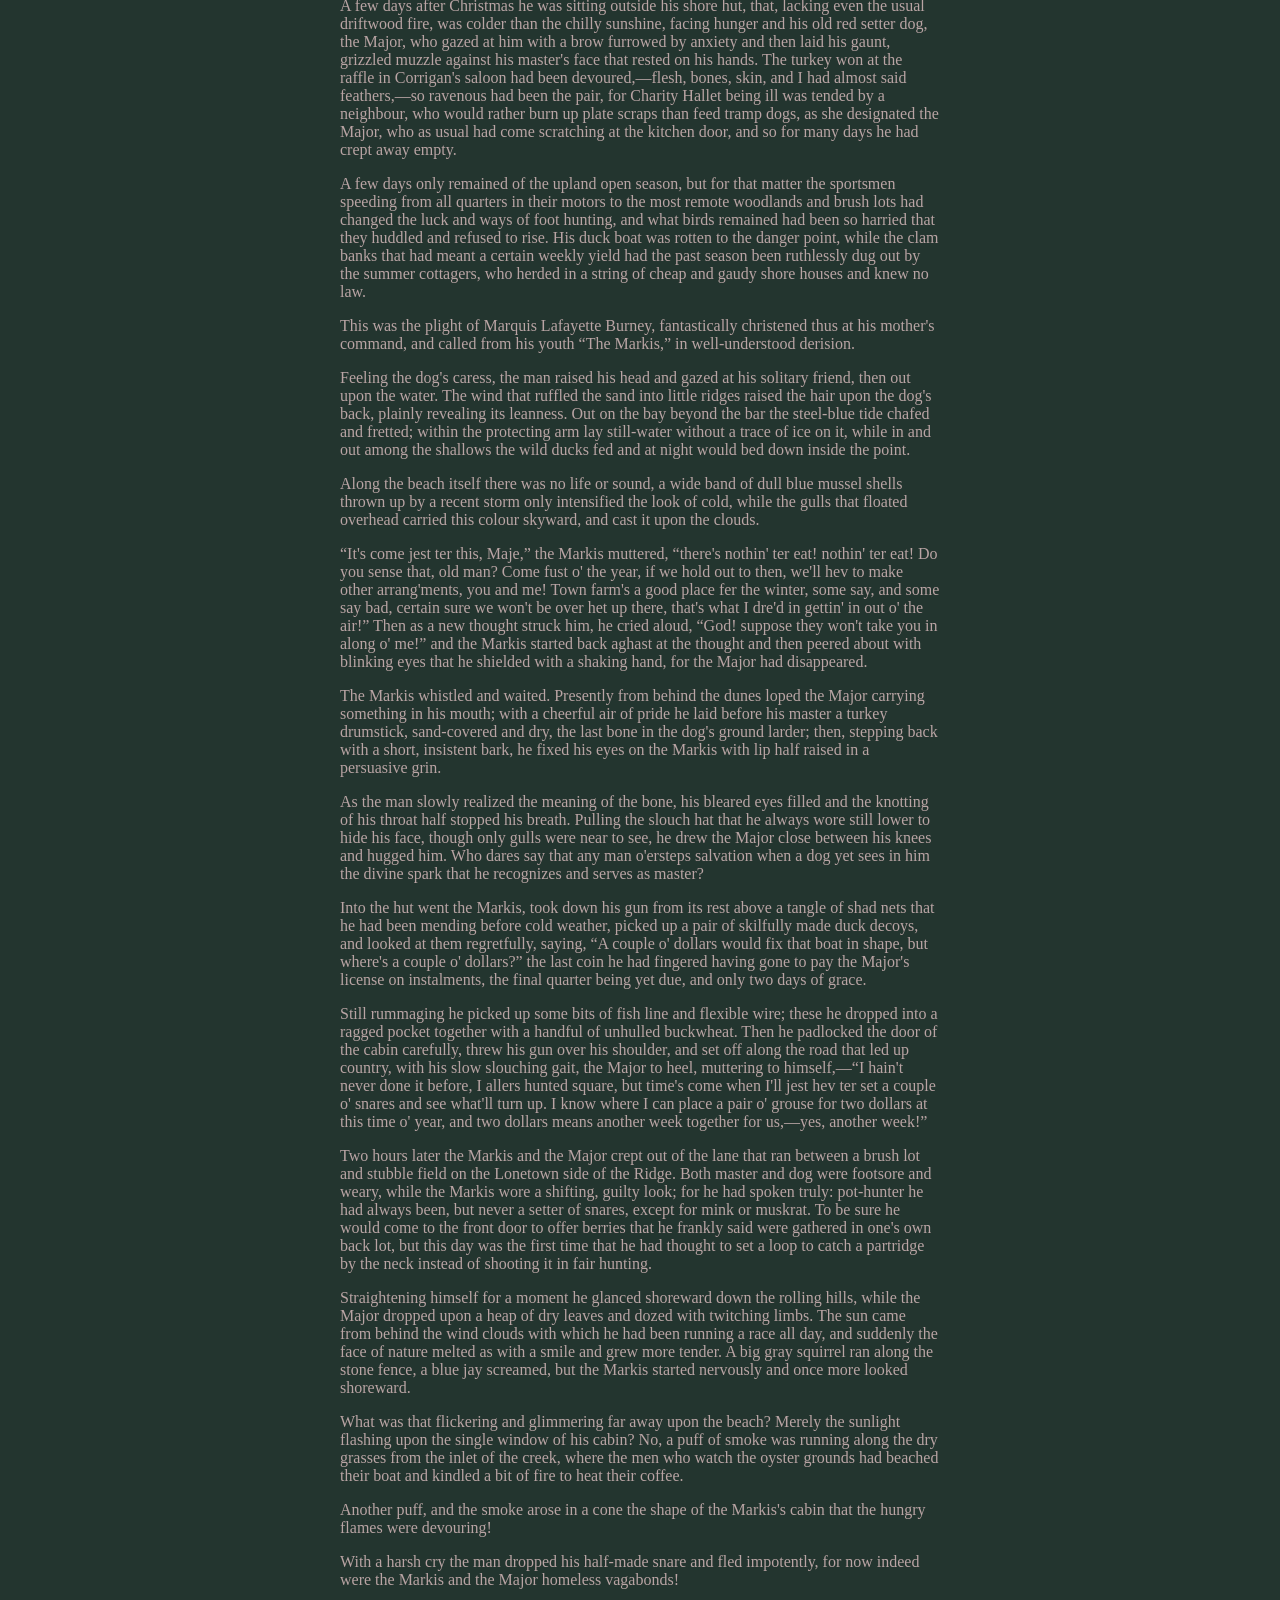
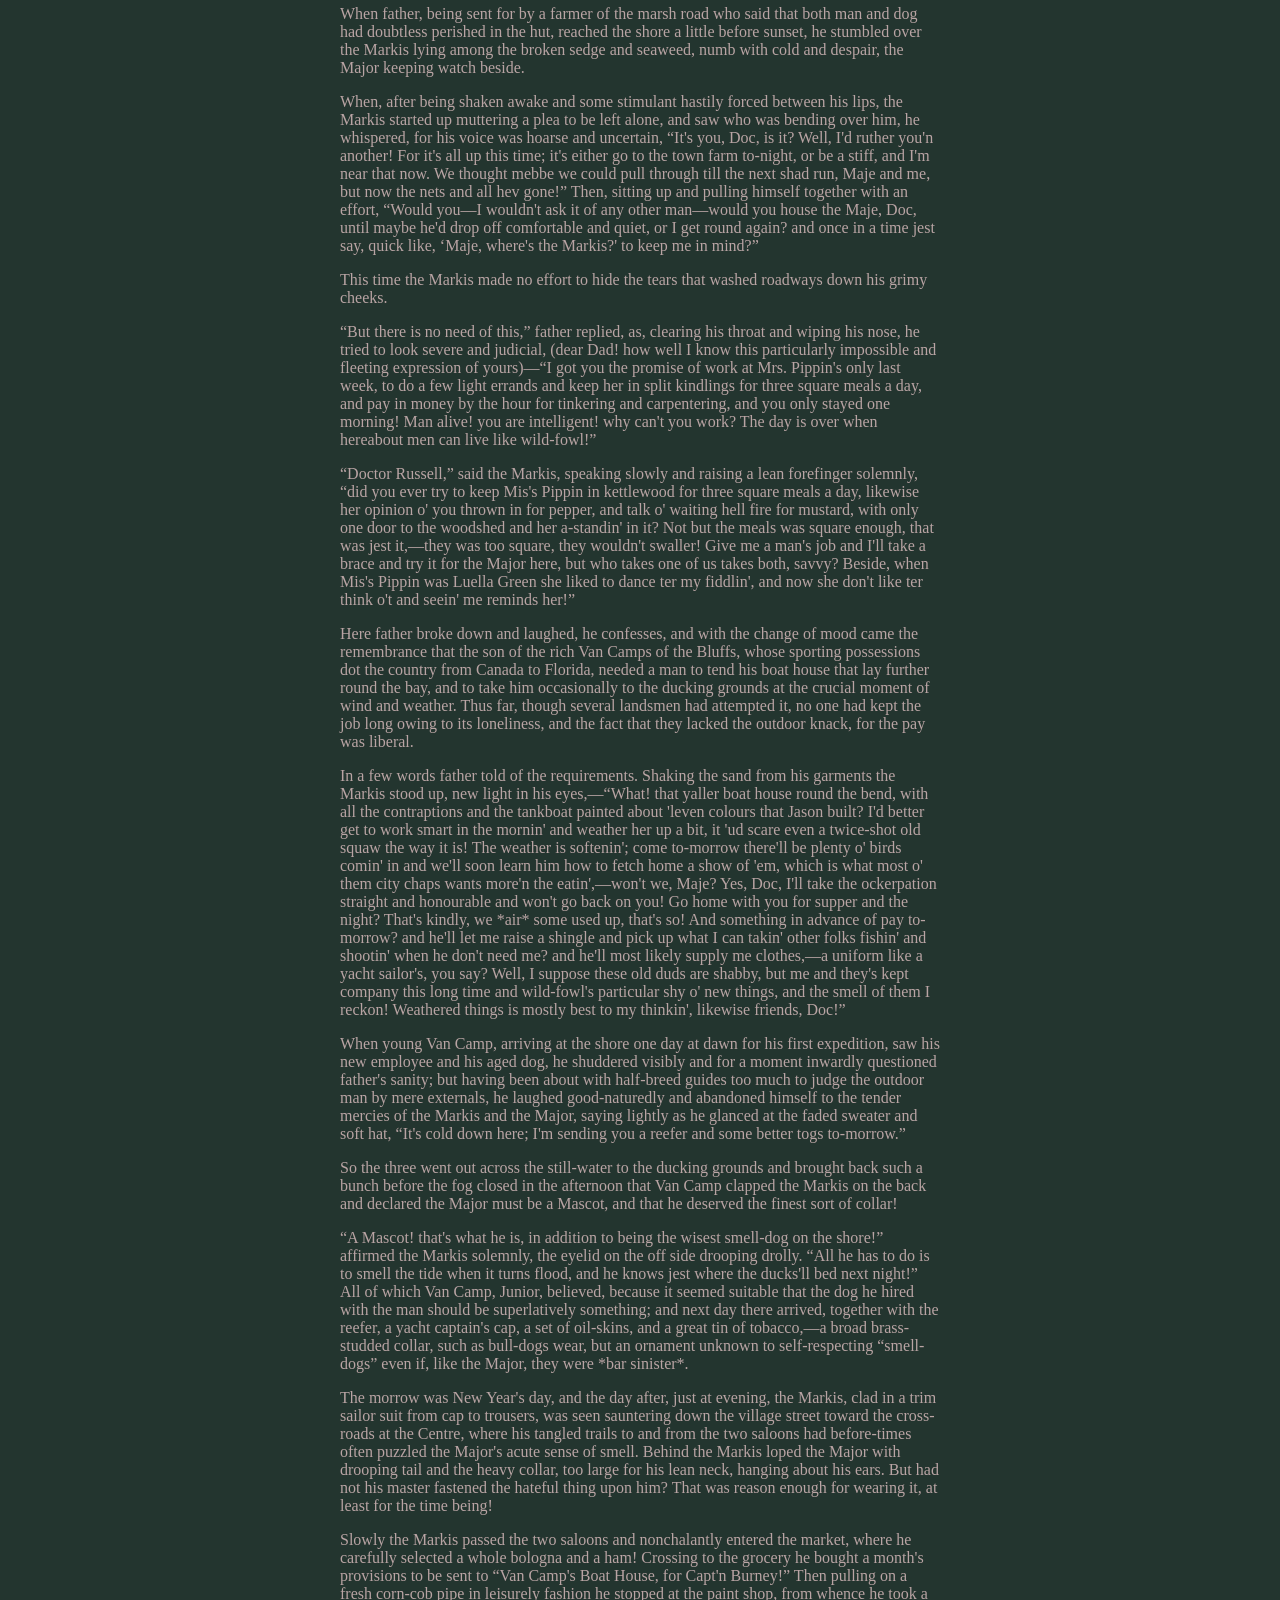
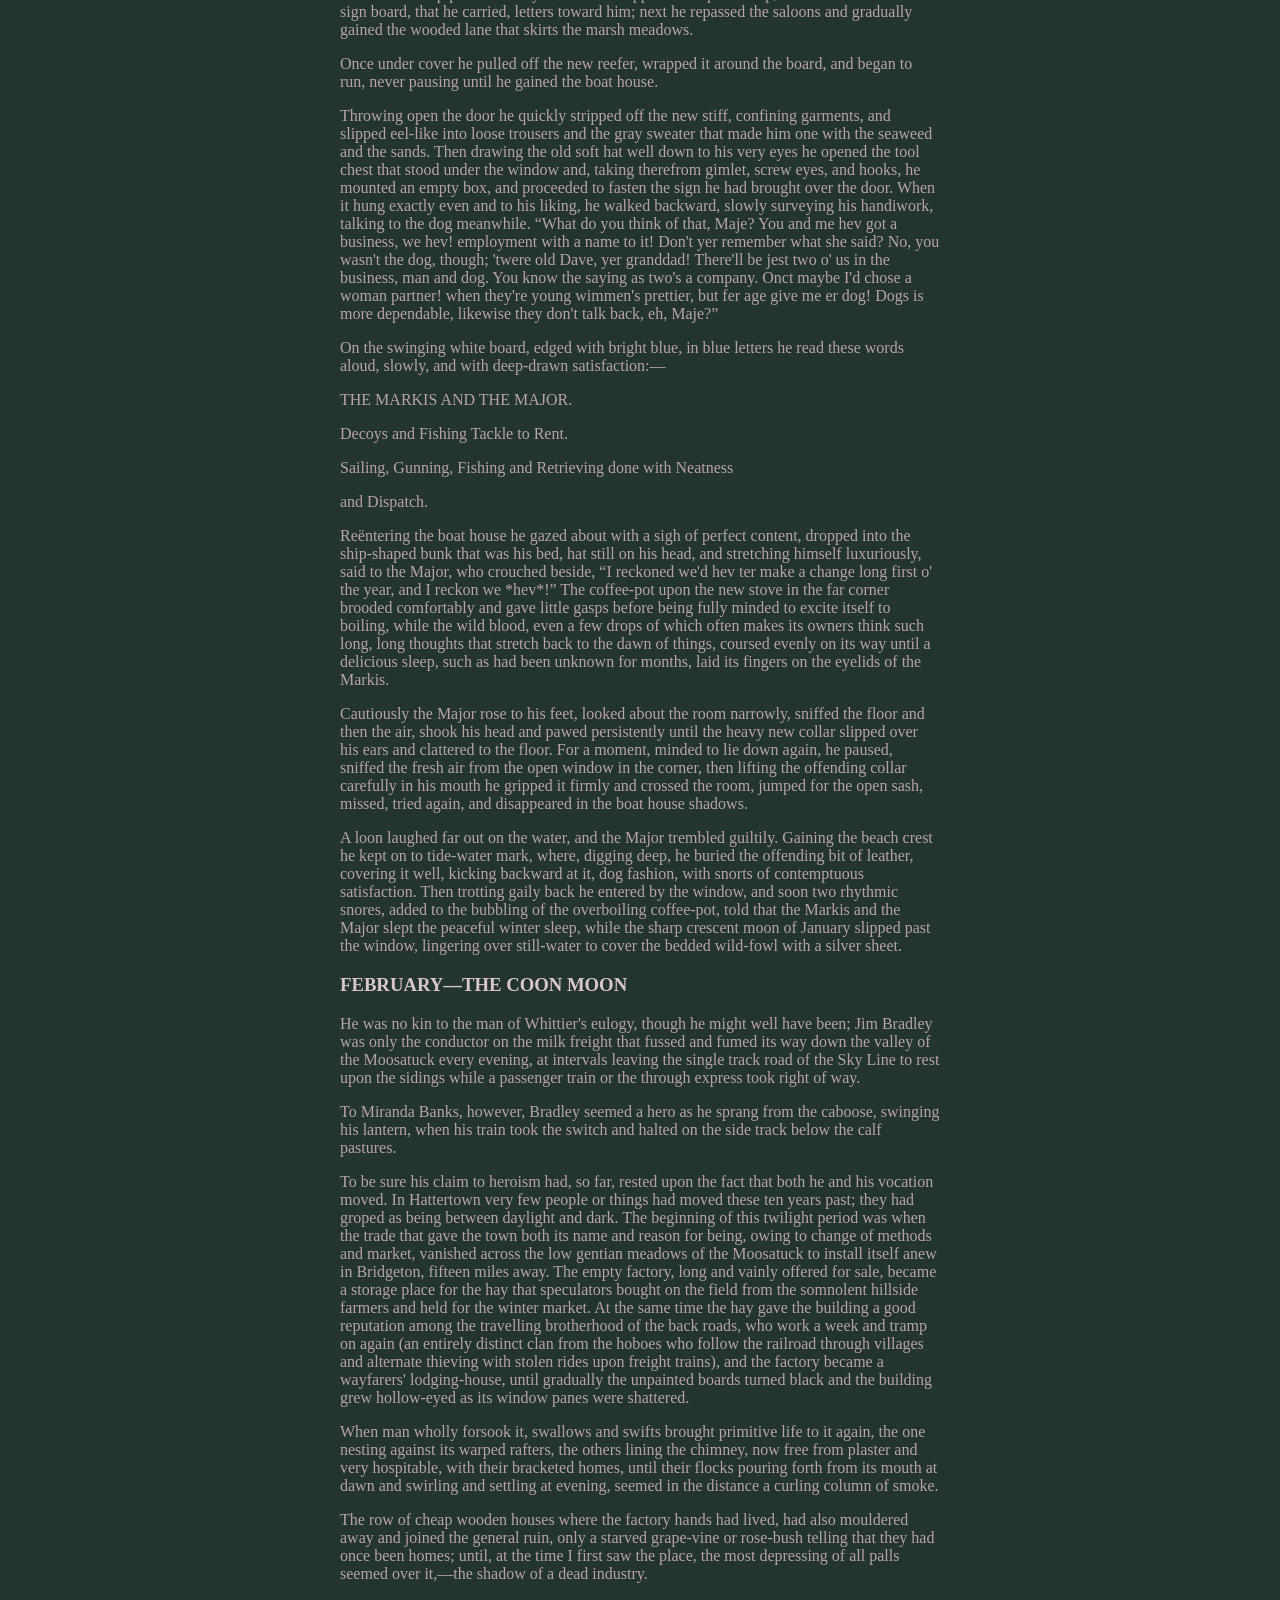
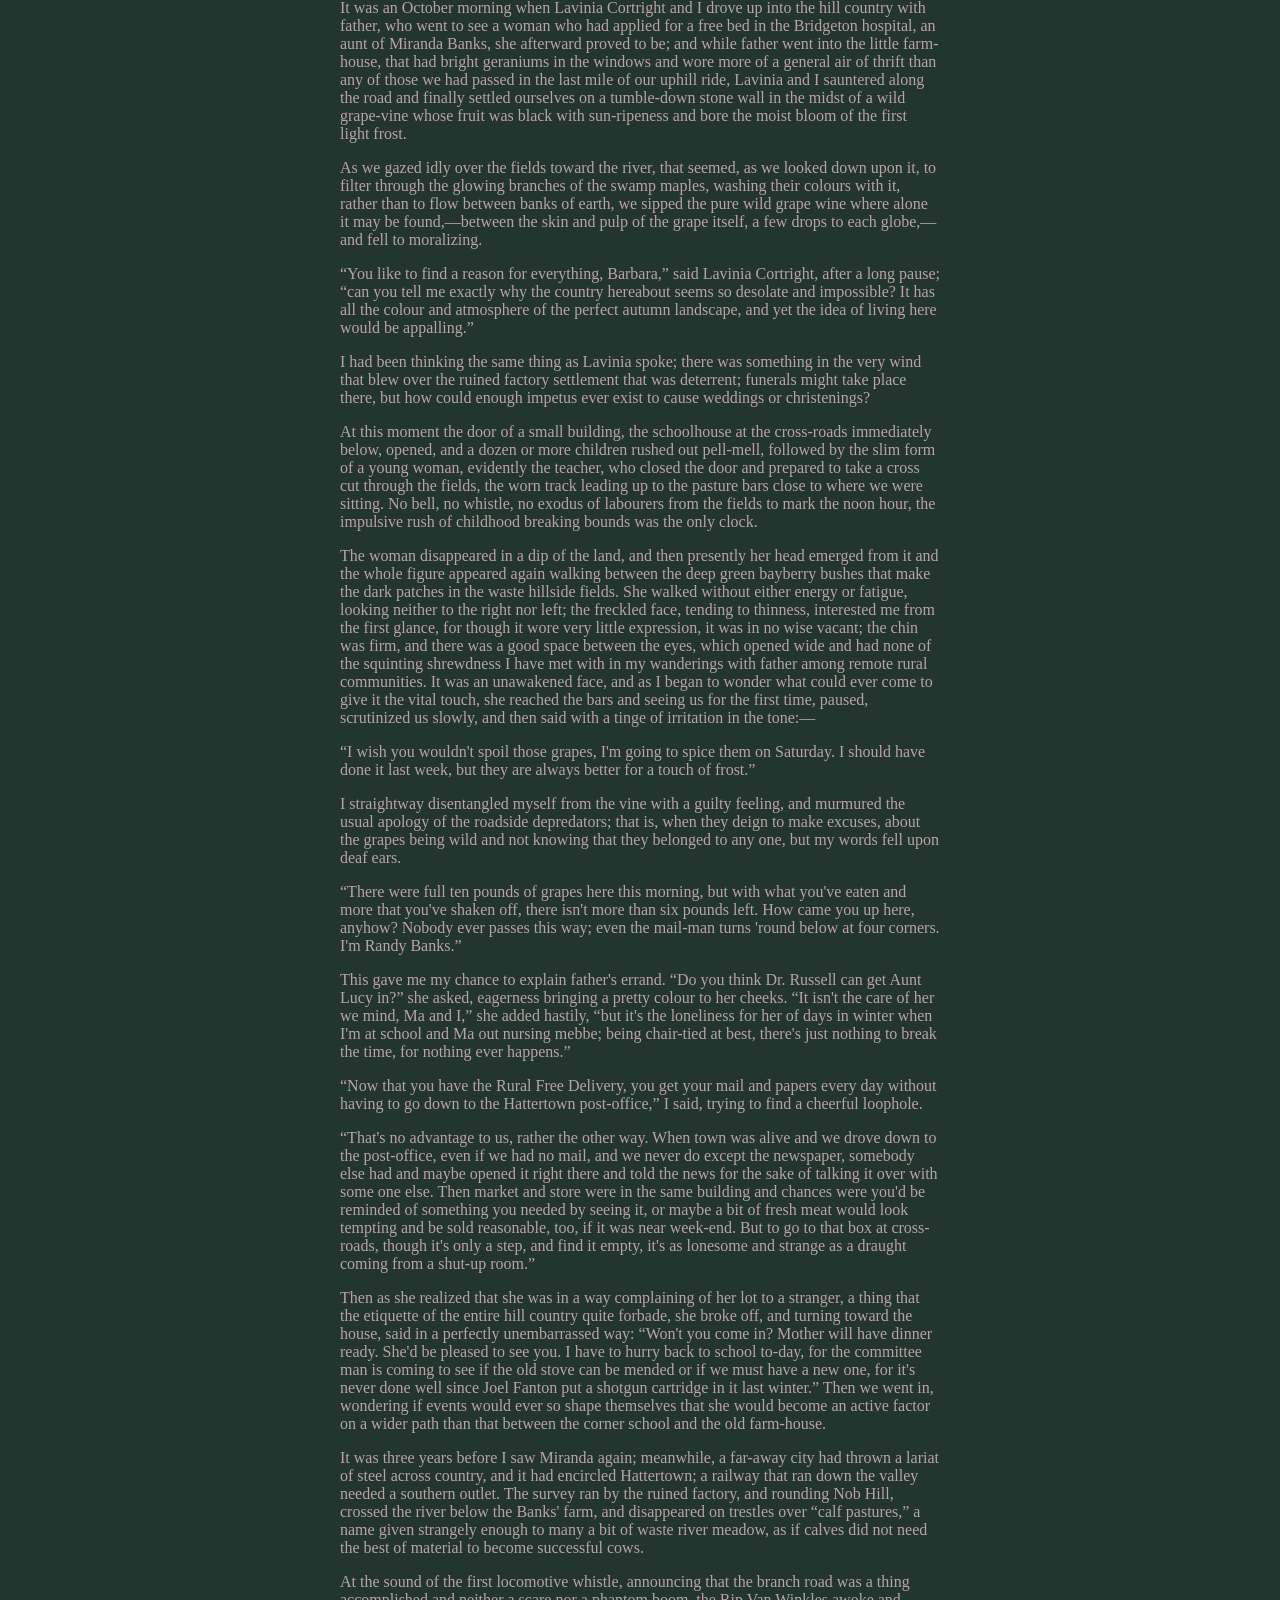
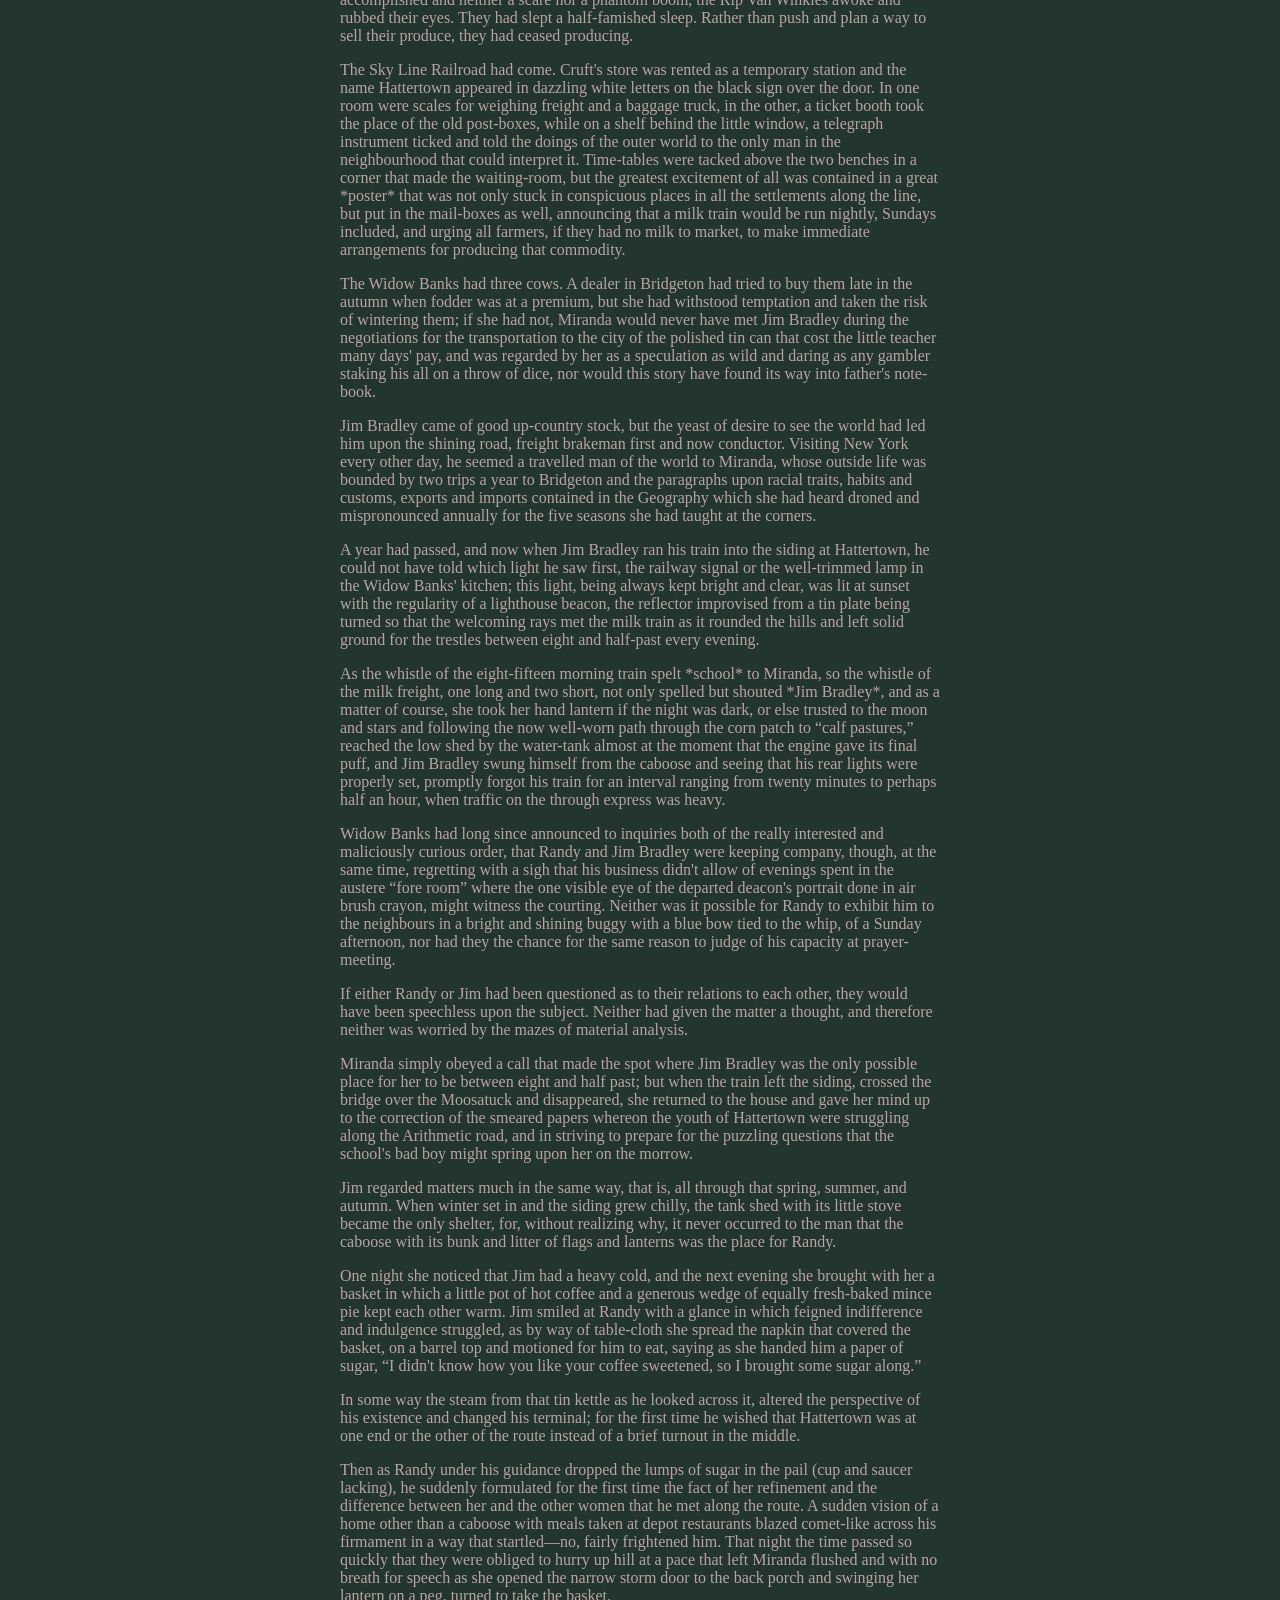
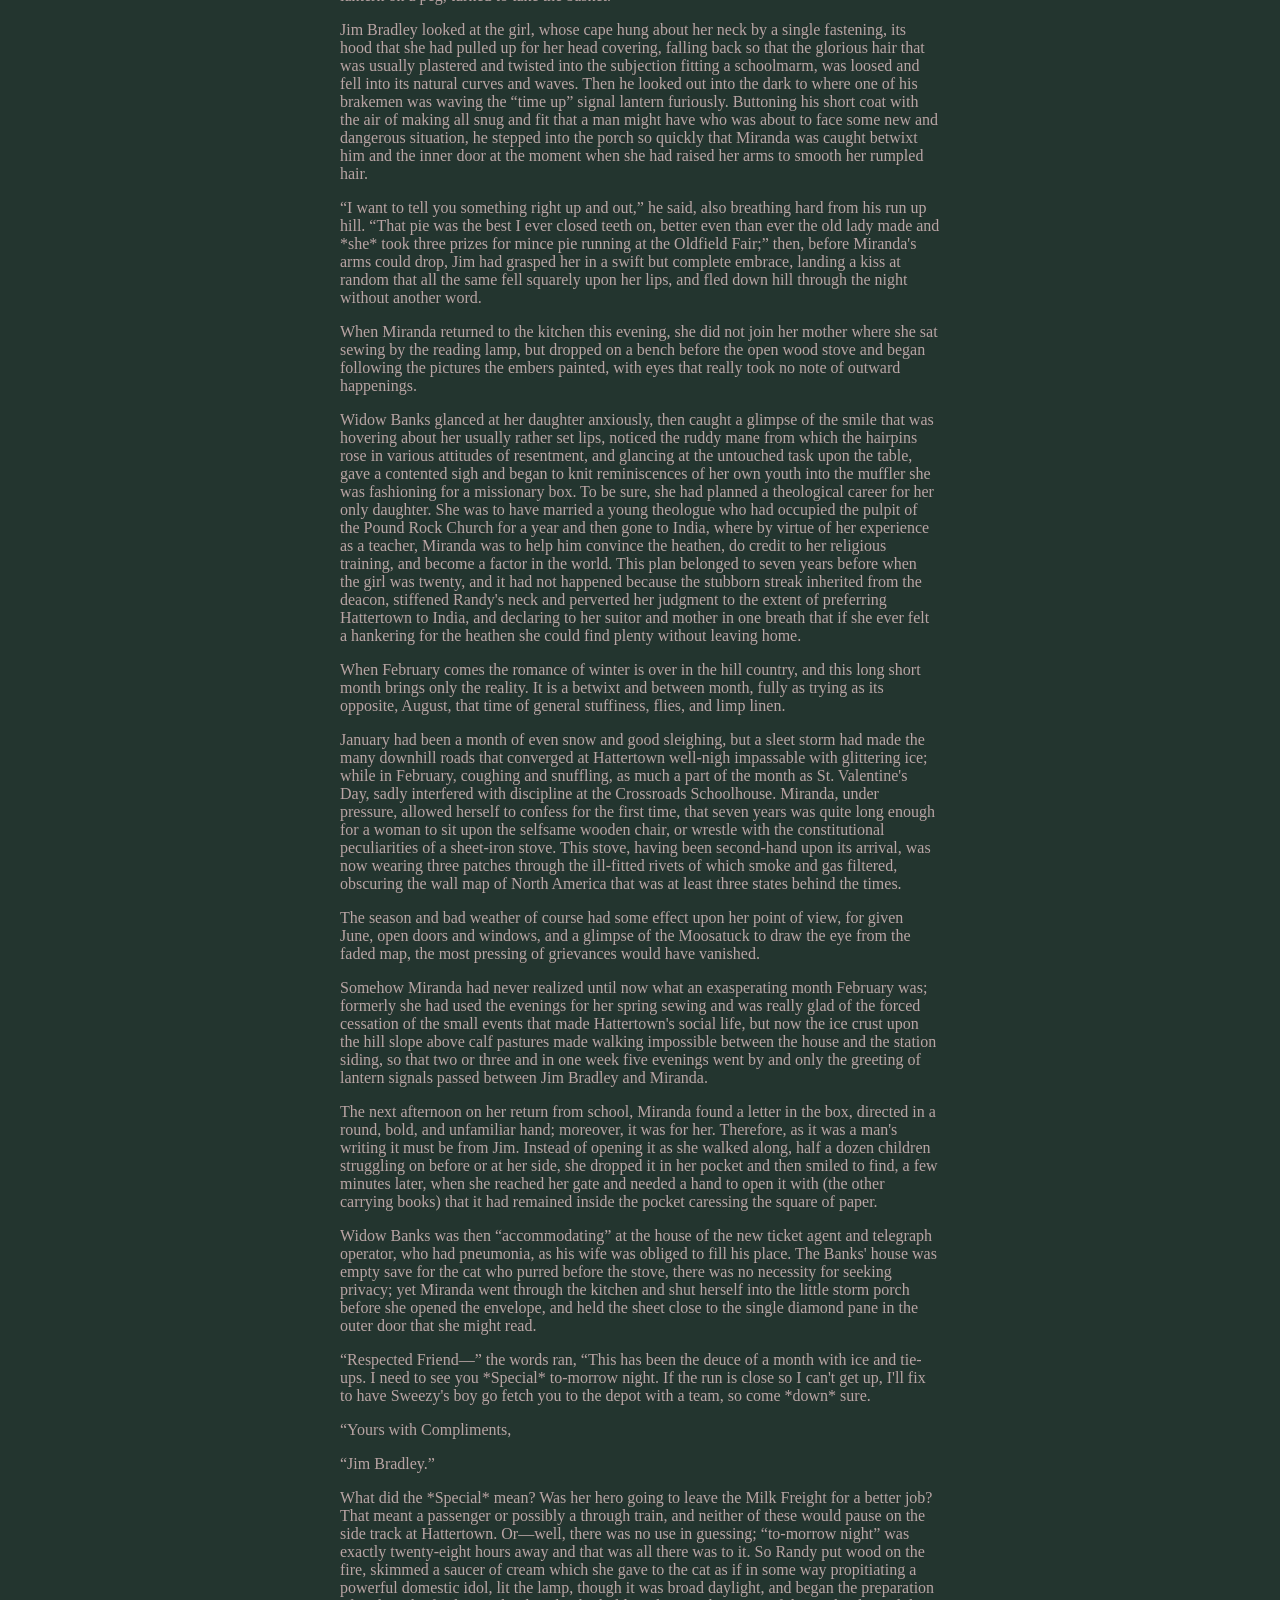
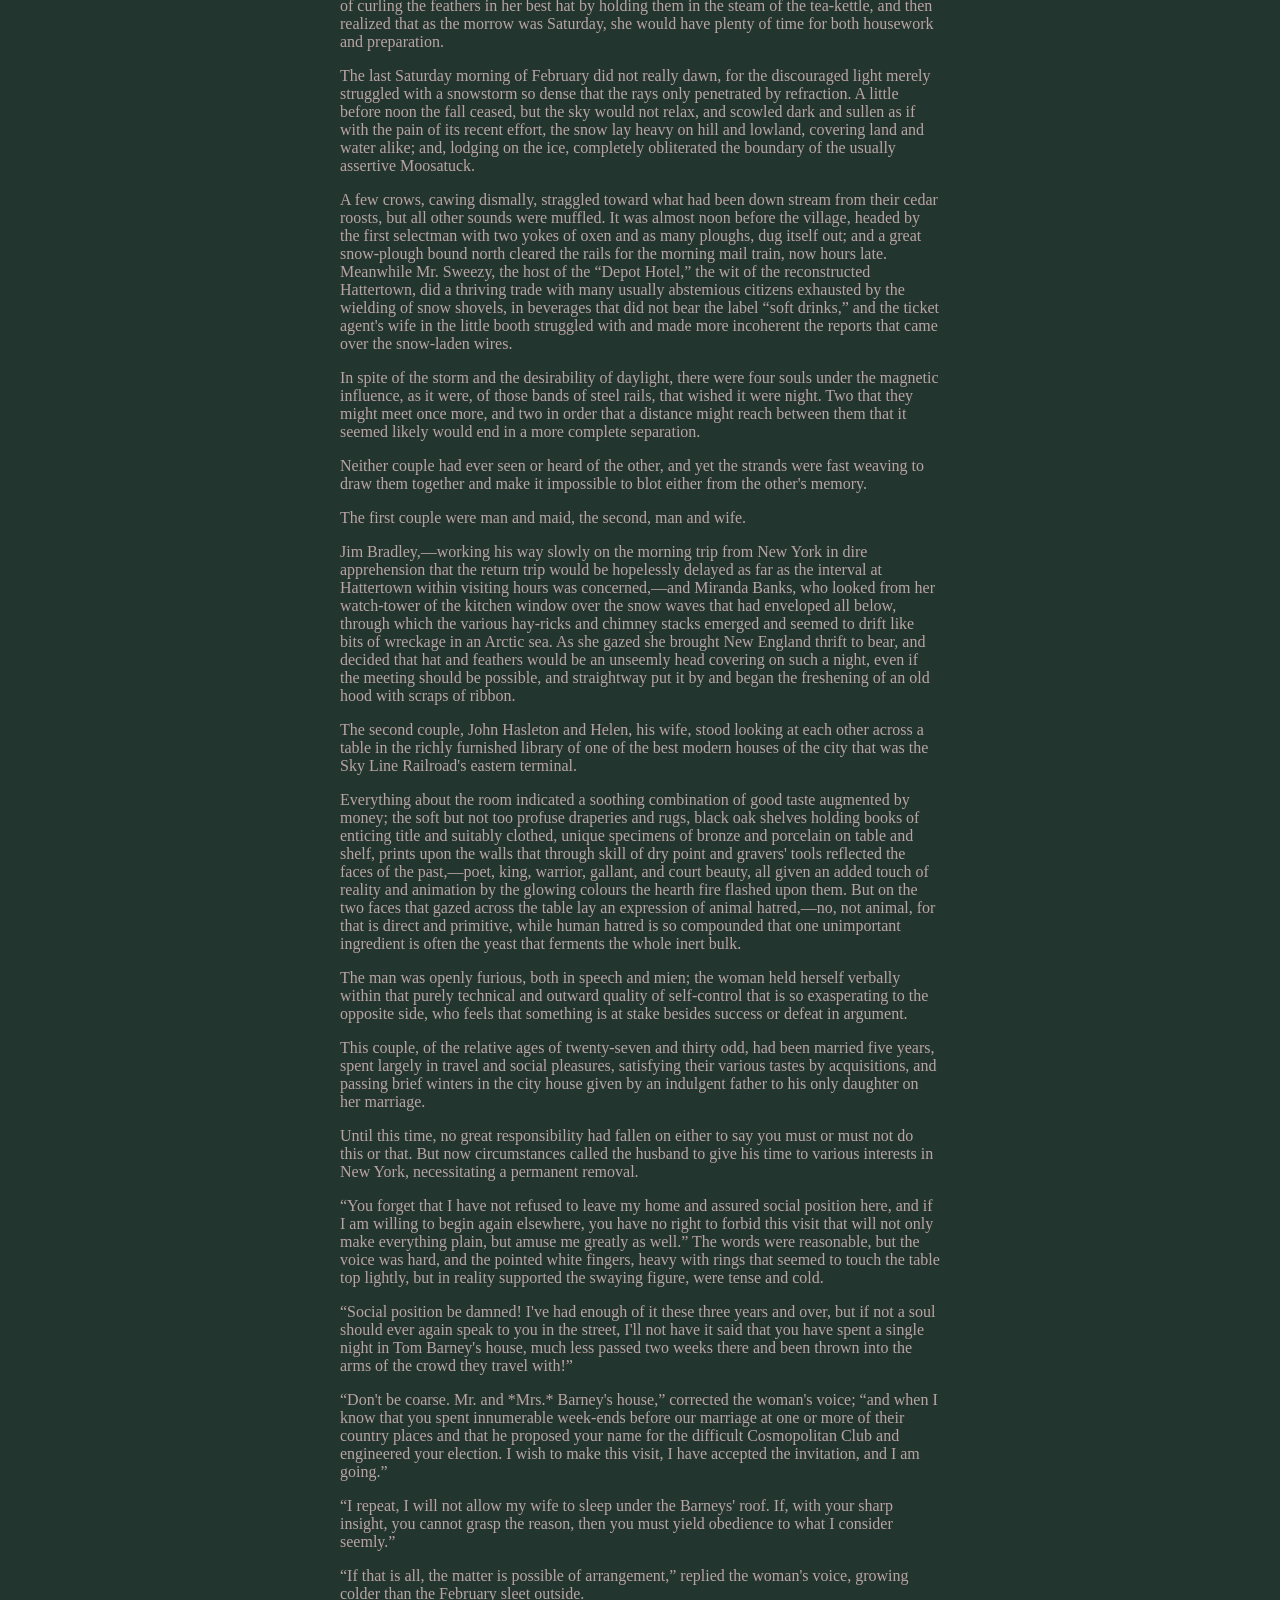
==== commit 33ae5fda: "Changed the ad text to AD. BIDRAG TILL OSKAR HEDMAN." ====
--- a/index.html
+++ b/index.html
@@ -9,7 +9,7 @@
     <link rel="icon" href="https://freepngimg.com/thumb/book/21793-5-book-icon.png">
 
     <script>
-        if (window.innerWidth <= 1650) {
+        if (window.innerWidth <= 1400) {
             document.location = "phone_index.html";
         }
     </script>
@@ -45,7 +45,7 @@
     <div class="image_add">
         <h2>ADVERTISEMENT</h2>
         <img class="swish_qr_code" src="img/swish_qr_code.png" alt="Swish code to Oskar">
-        <p>AD. GIVE OSKAR HEDMAN MONEY.</p>
+        <p>AD. BIDRAG TILL OSKAR HEDMAN.</p>
     </div>
 
     <main class="container">
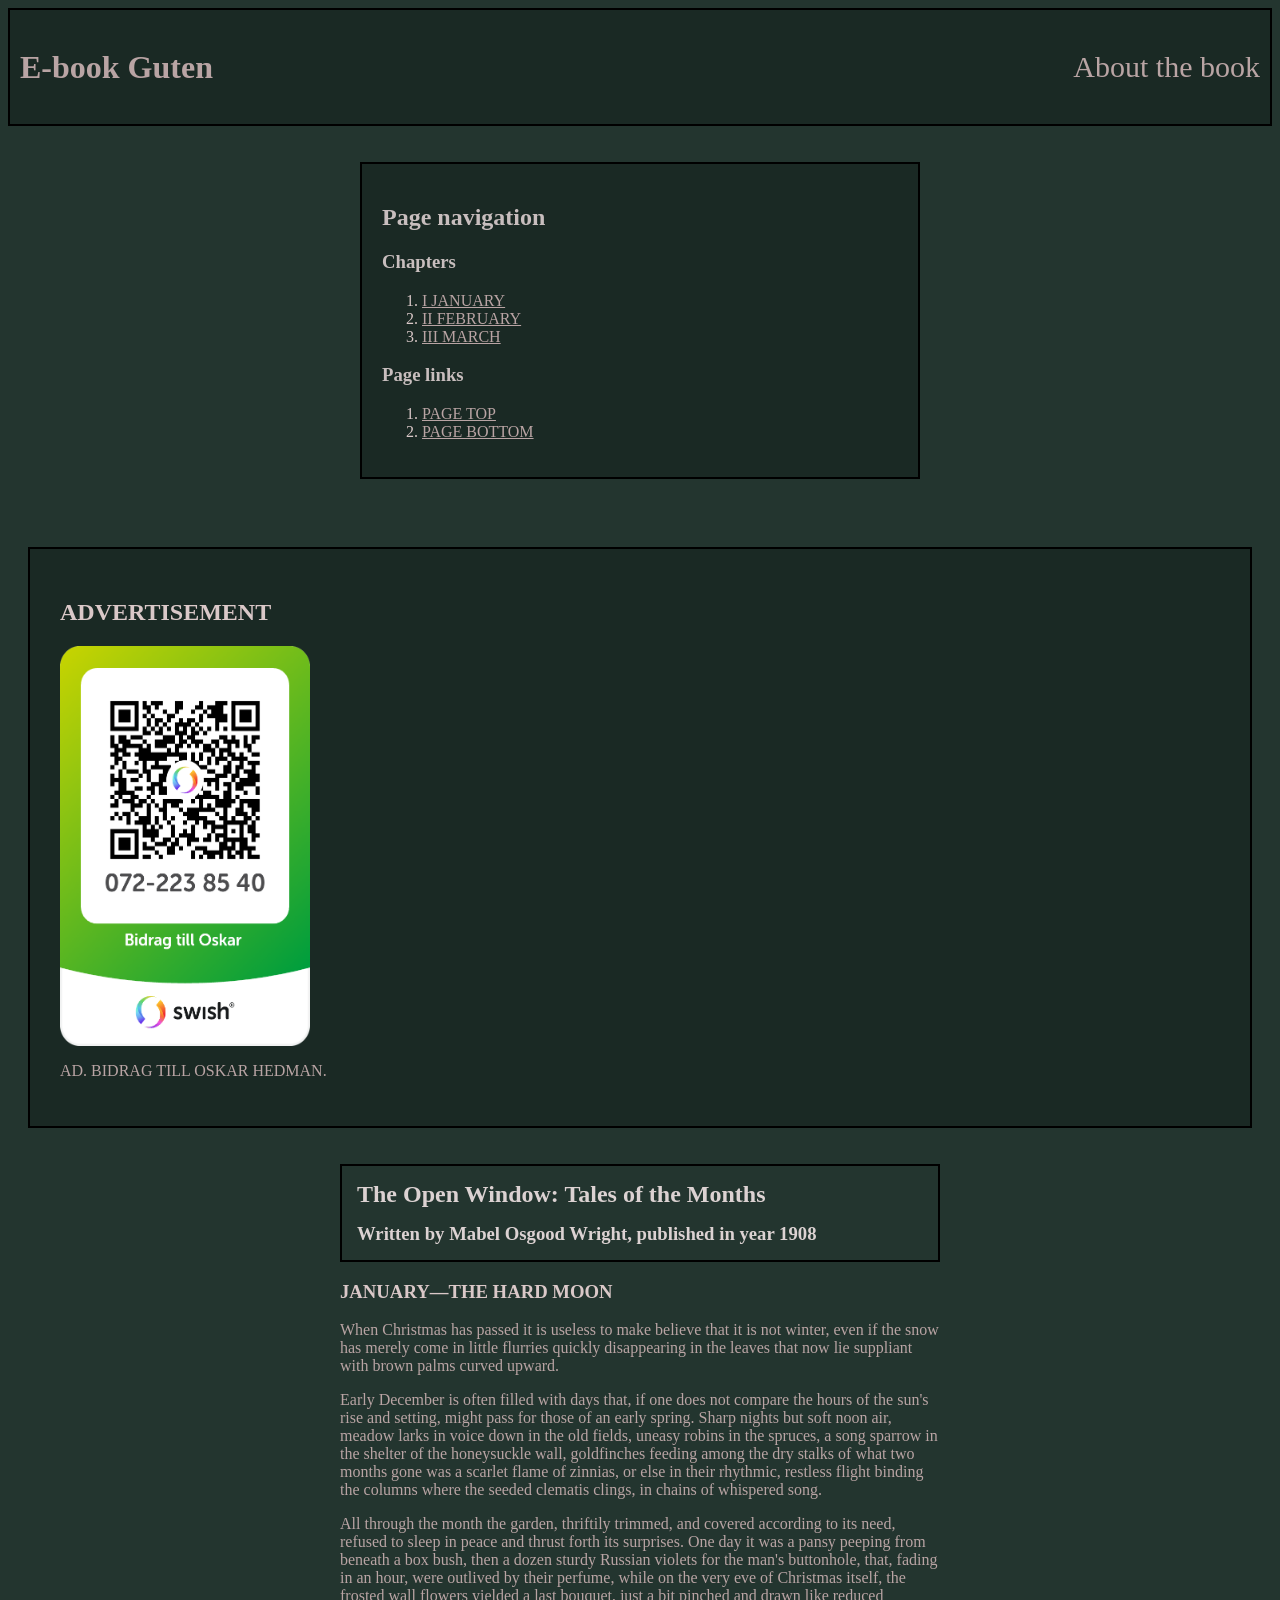
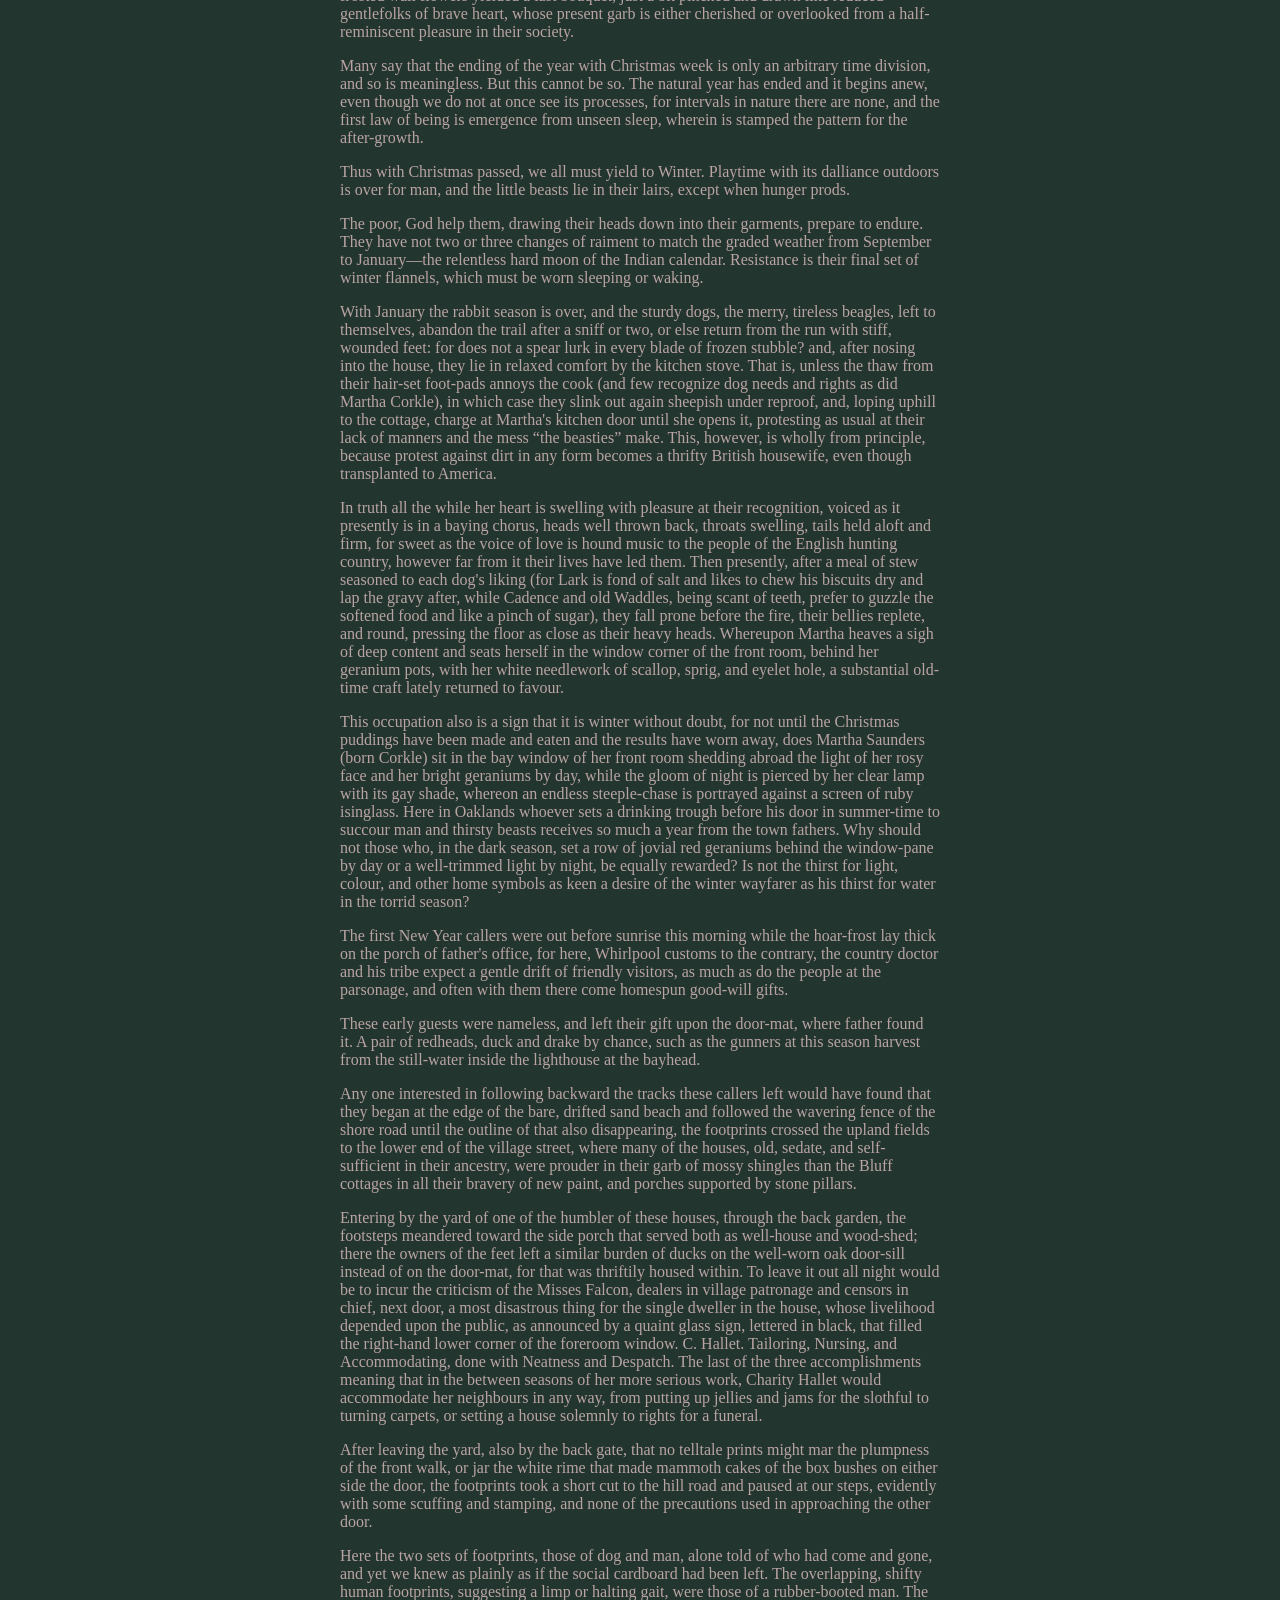
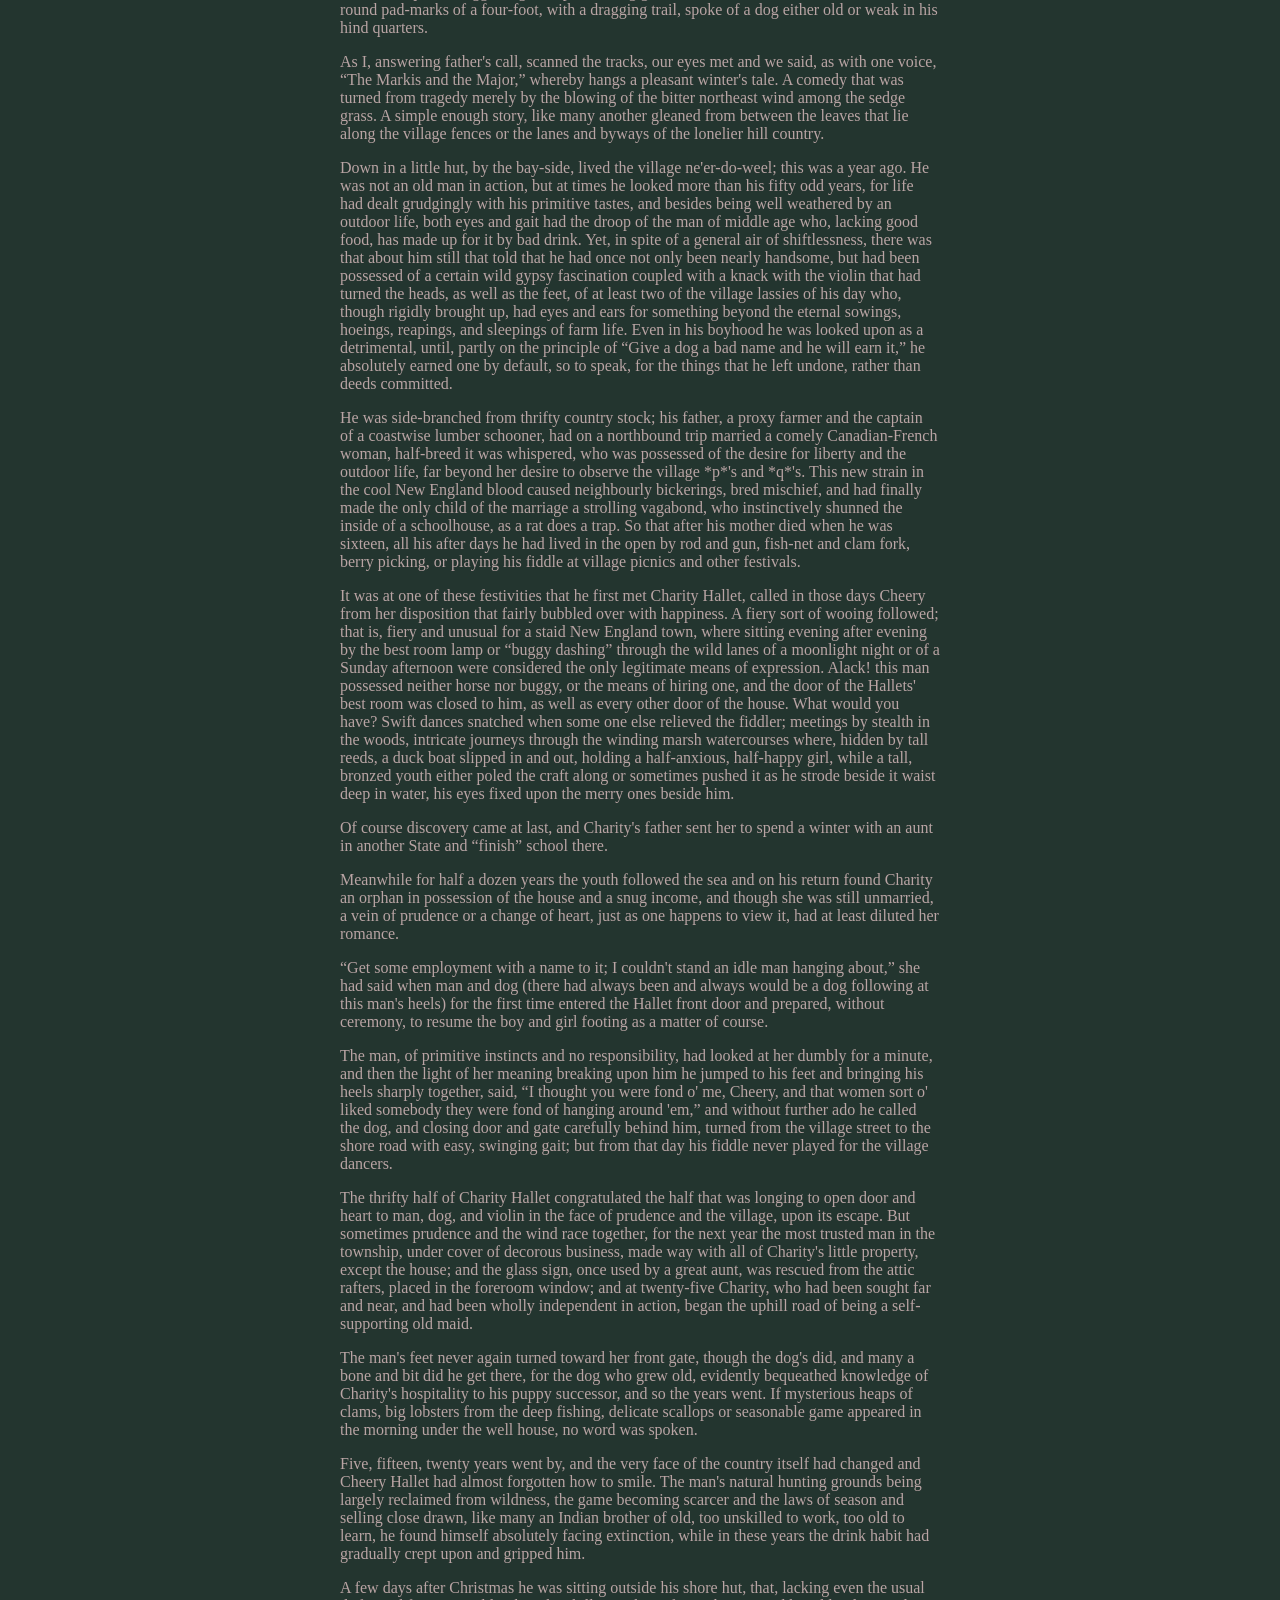
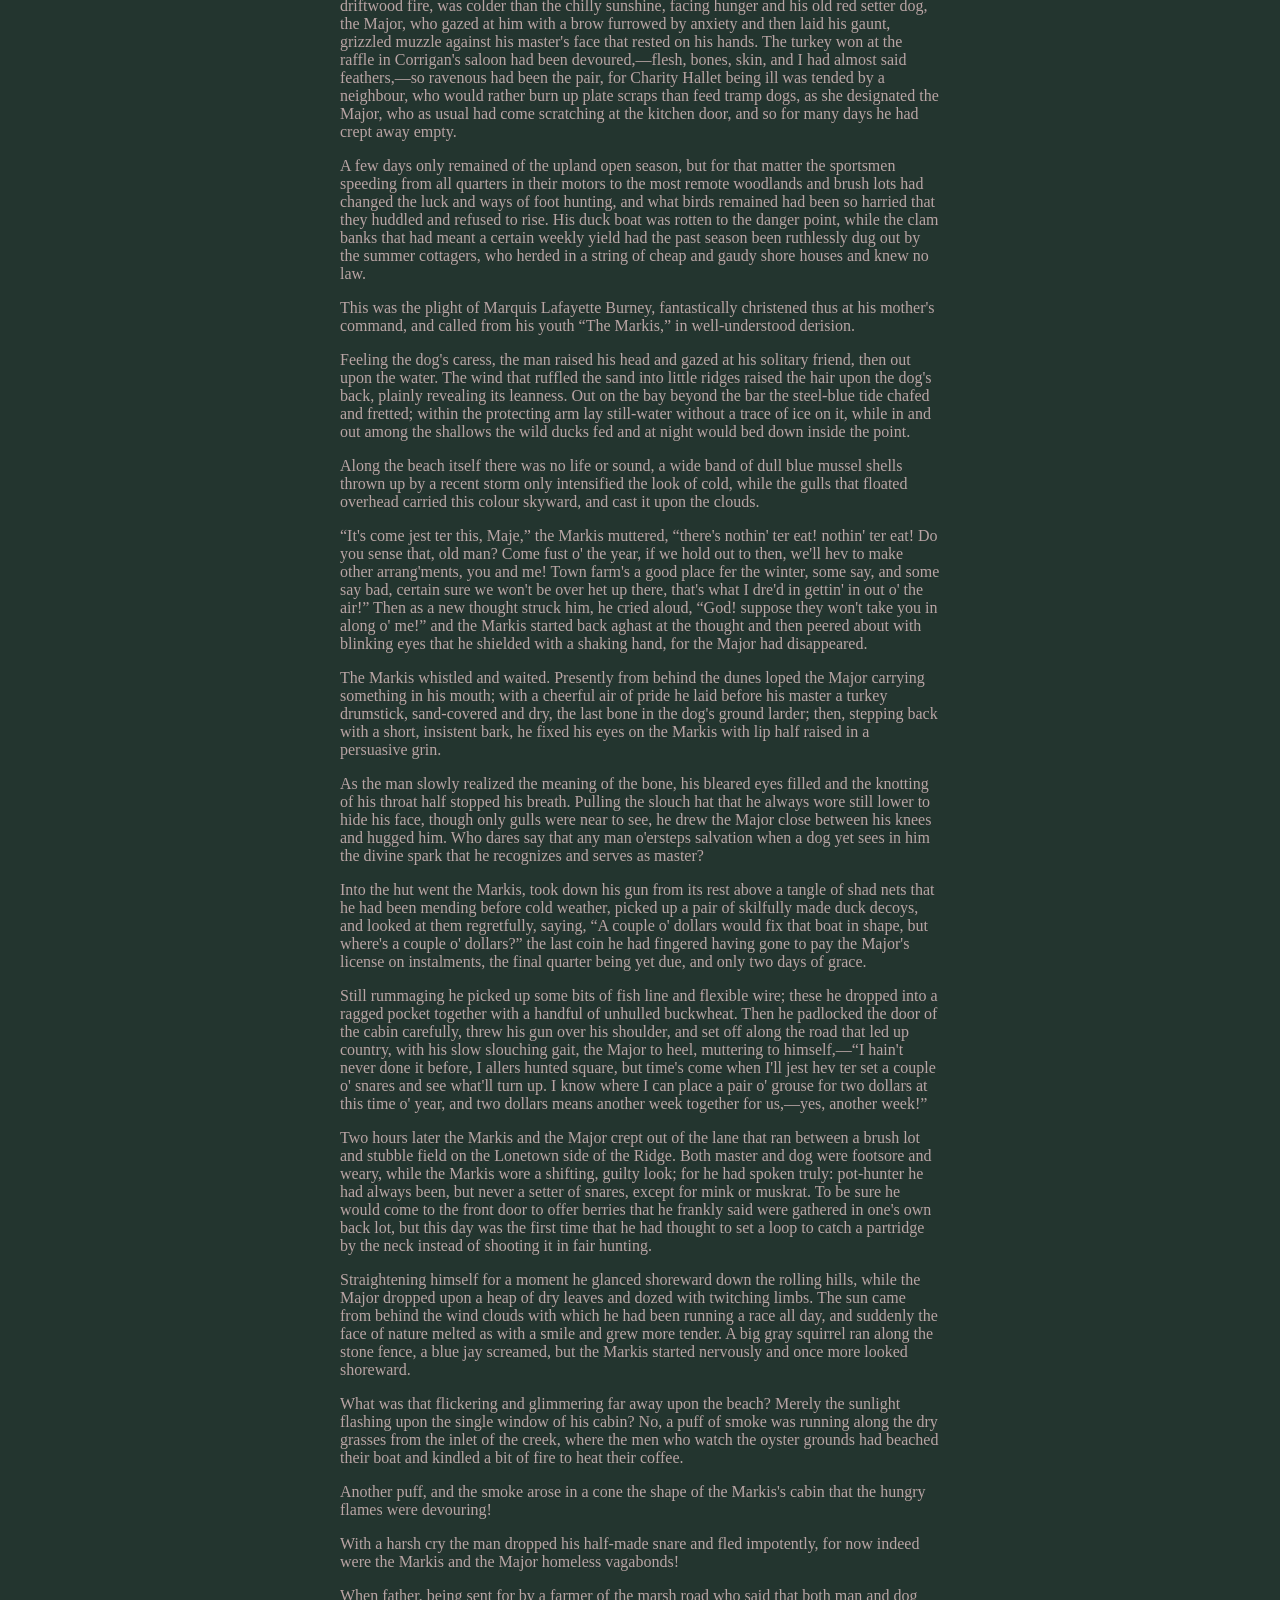
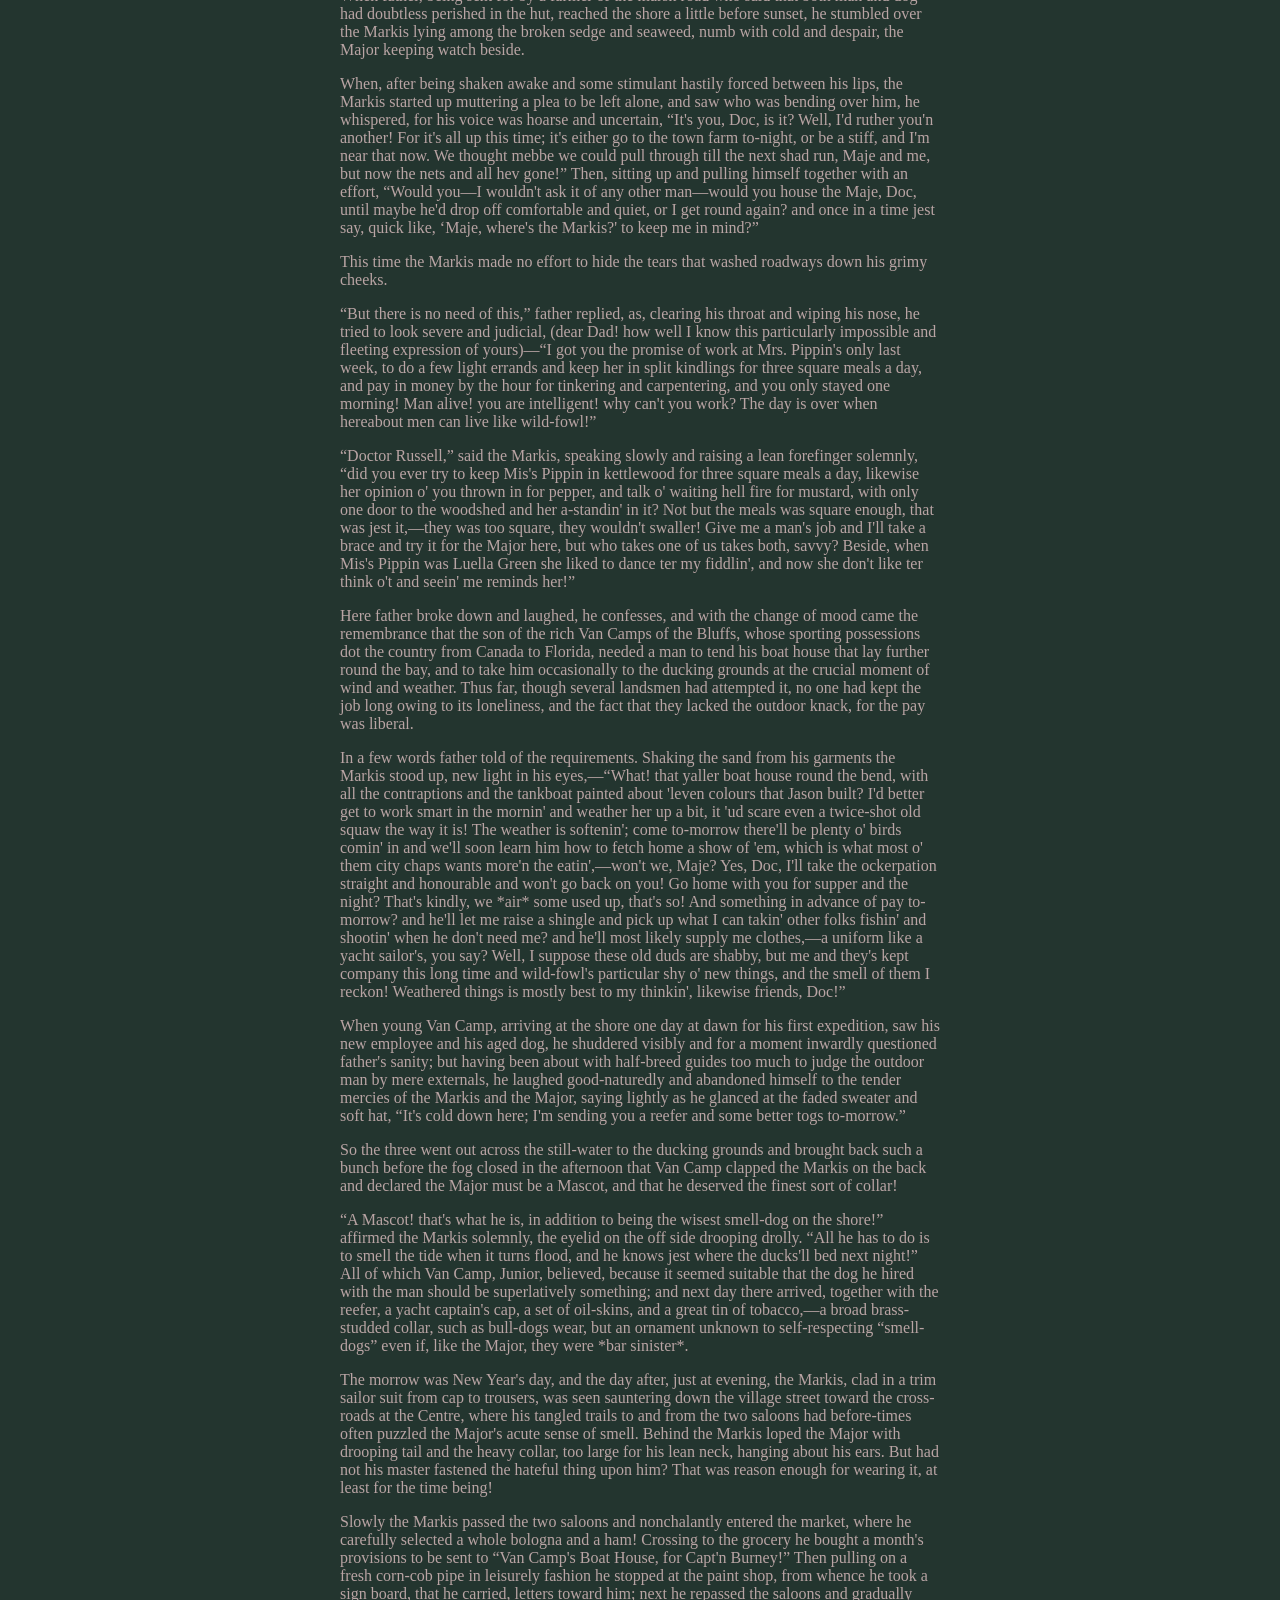
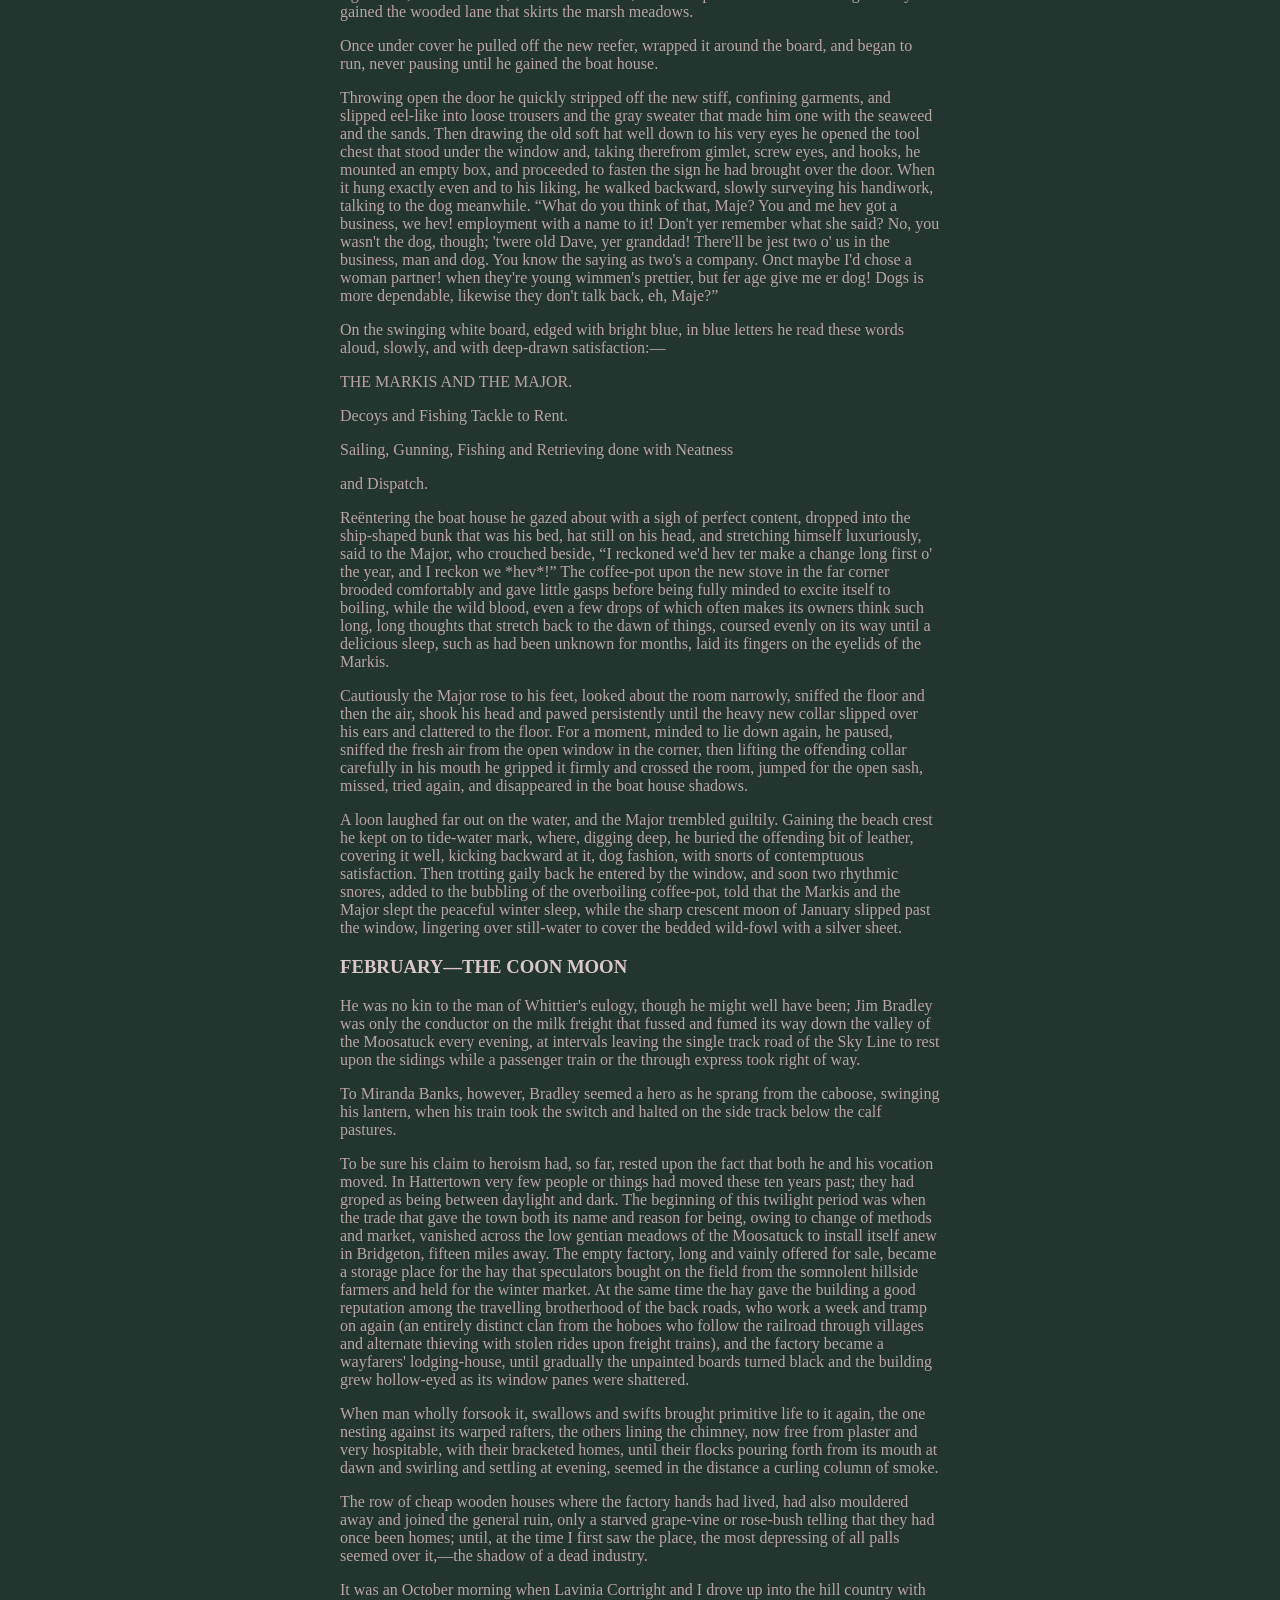
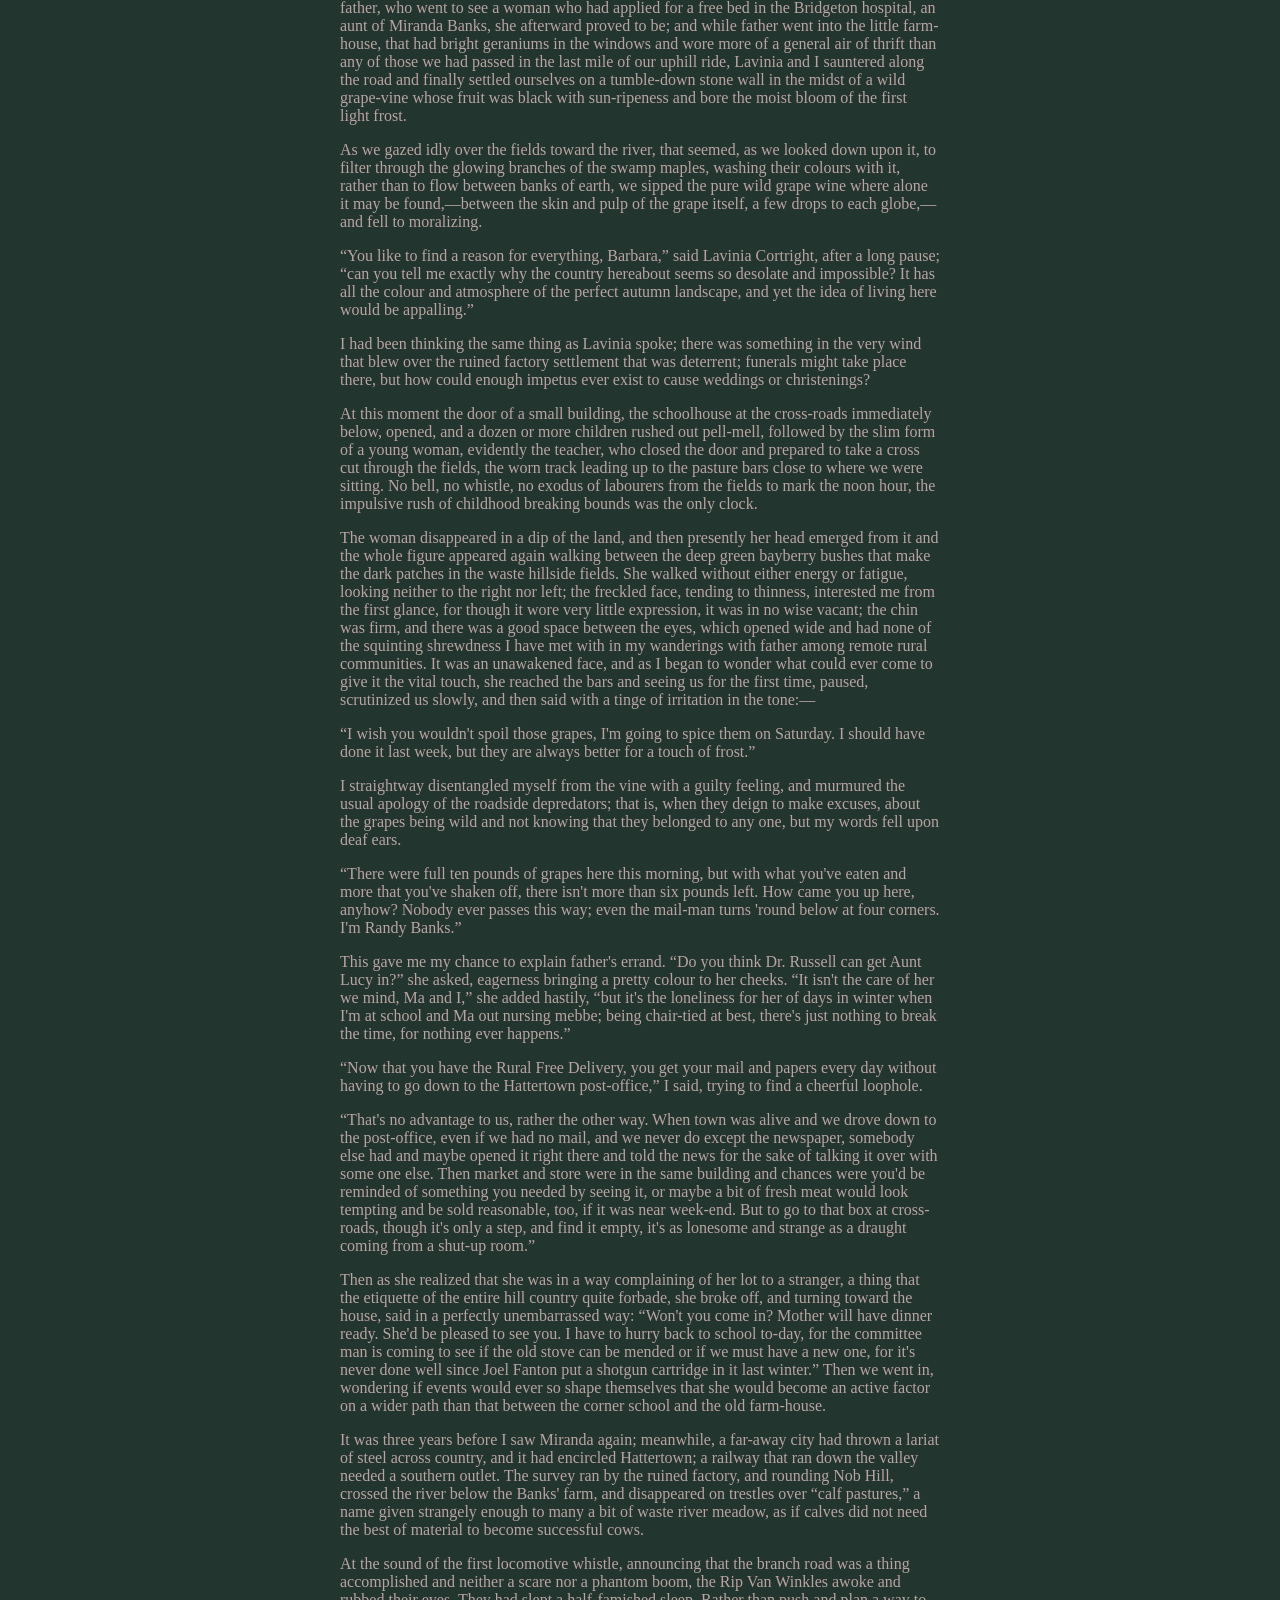
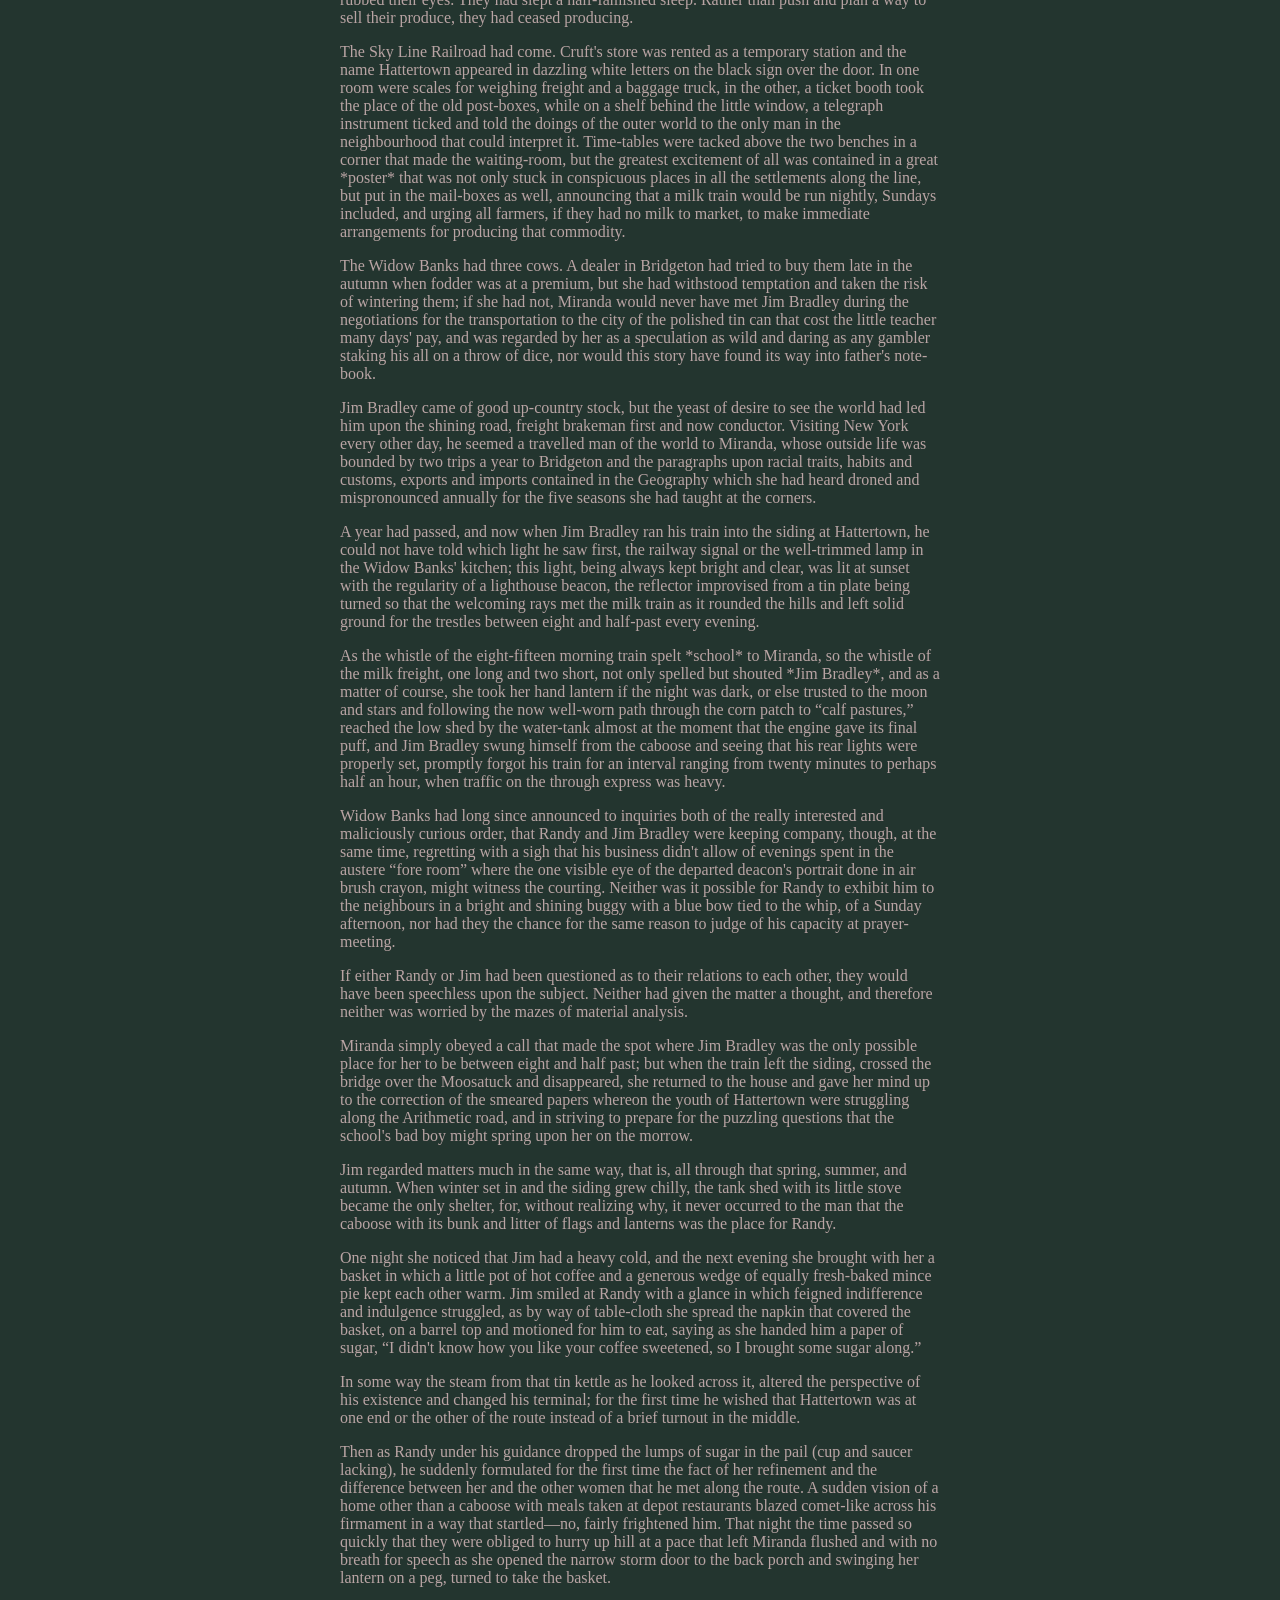
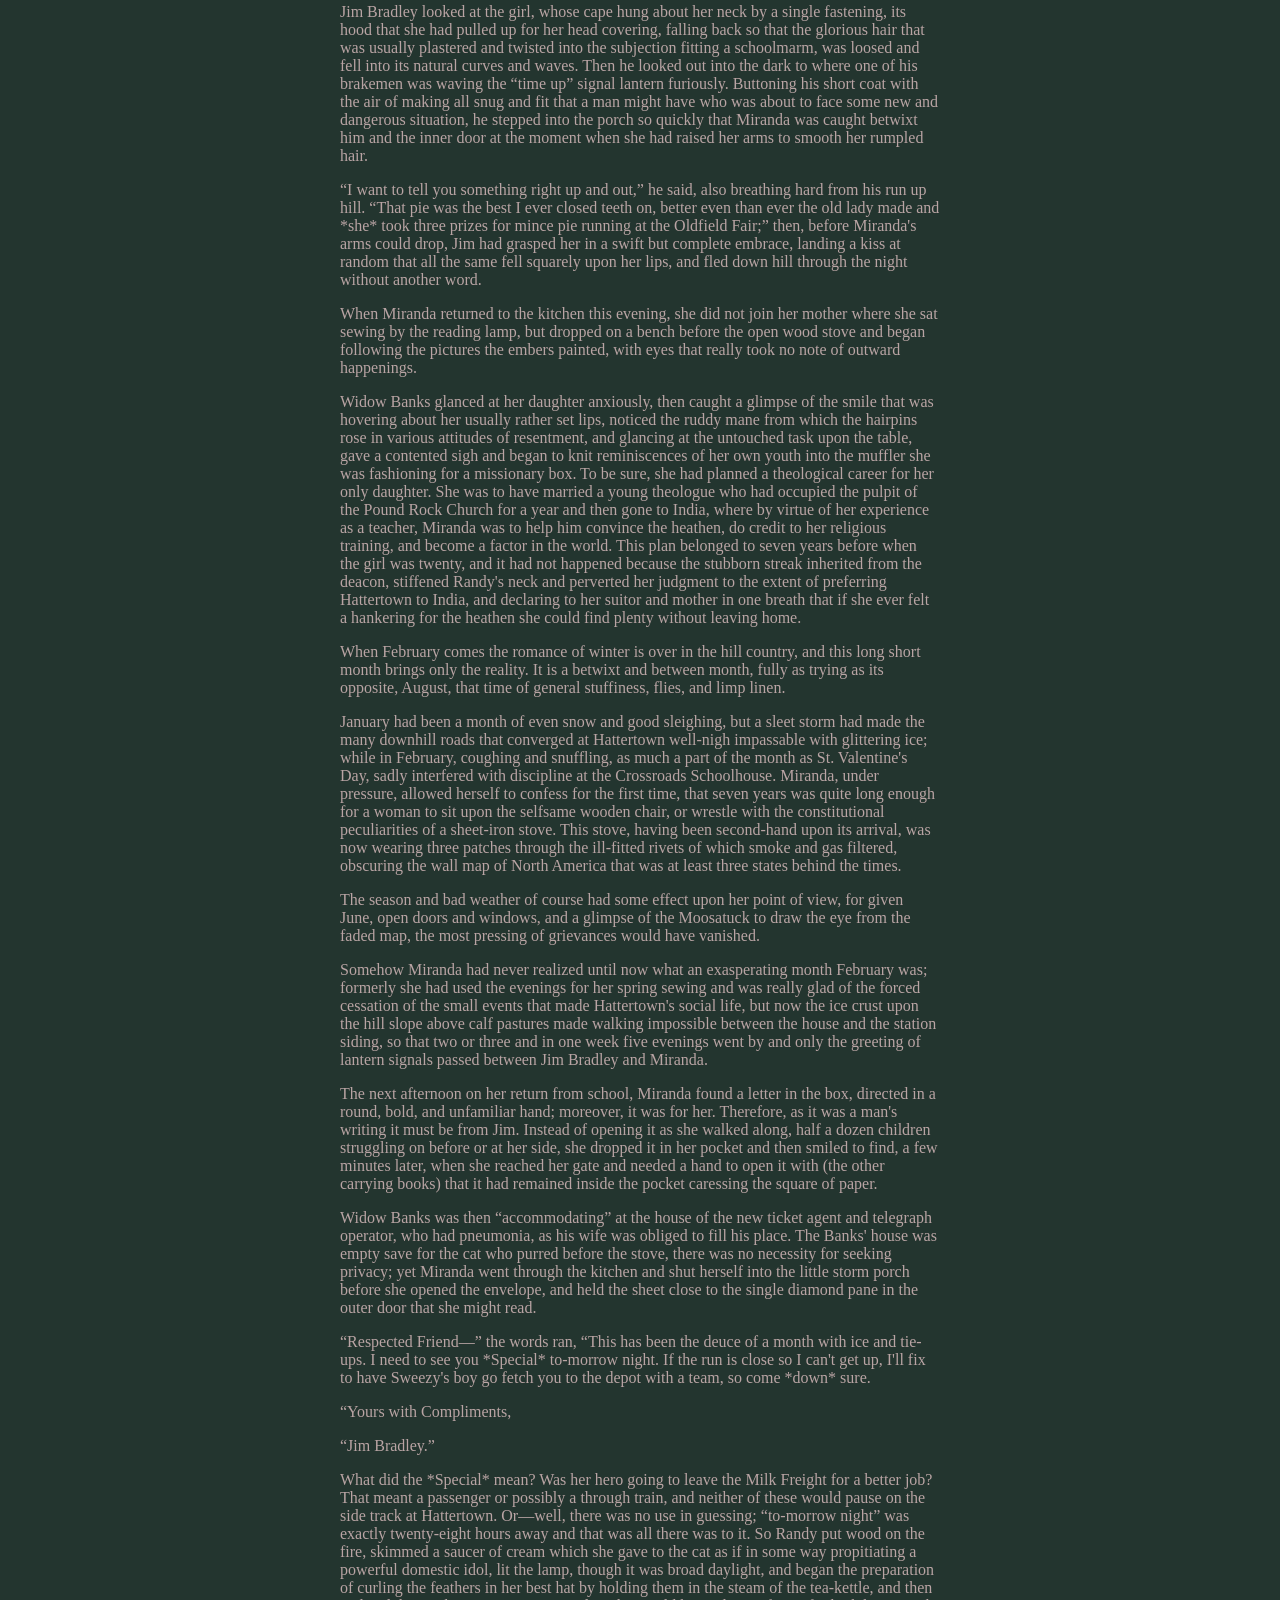
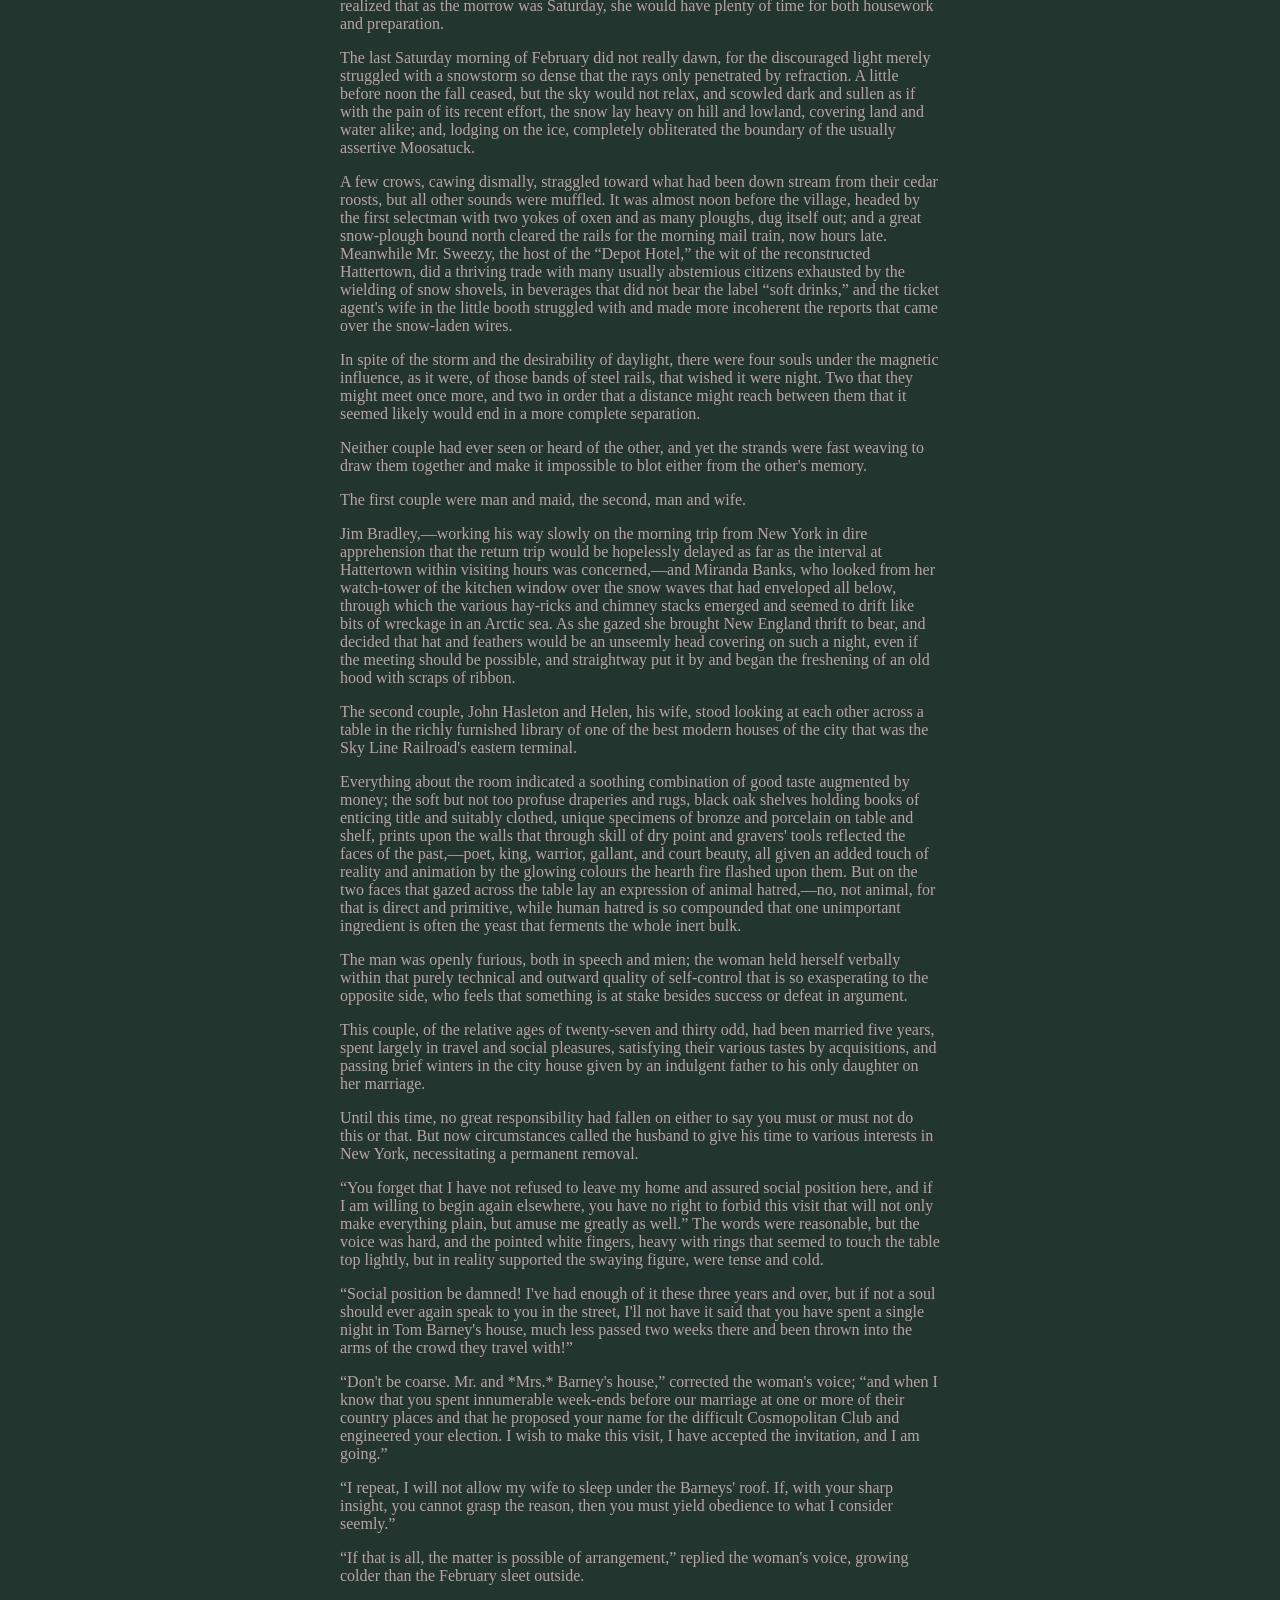
==== commit 62867f24: "Adding a caption to the link QR-code. Small UI padding fixes for chapter_links" ====
--- a/index.html
+++ b/index.html
@@ -39,7 +39,8 @@
             <li><a href="#bottom">PAGE BOTTOM</a></li>
         </ol>
 
-        <img class="qr_image" src="img/qr_code.jpeg" alt="QR code for this website">
+        <img class="qr_image" src="img/qr_code.jpeg" alt="QR code for sharing this website">
+        <p>QR CODE for sharing this website.</p>
     </nav>
 
     <div class="image_add">
--- a/css/style.css
+++ b/css/style.css
@@ -58,8 +58,9 @@
 
 /* Chapter nav */
 .chapter_links {
-    padding: 20px;
-    margin: 20px;
+    padding-left: 20px;
+    padding-right: 20px;
+    margin: 10px;
     position: fixed;
     border: 2px solid black;
     color: rgb(218, 200, 200);
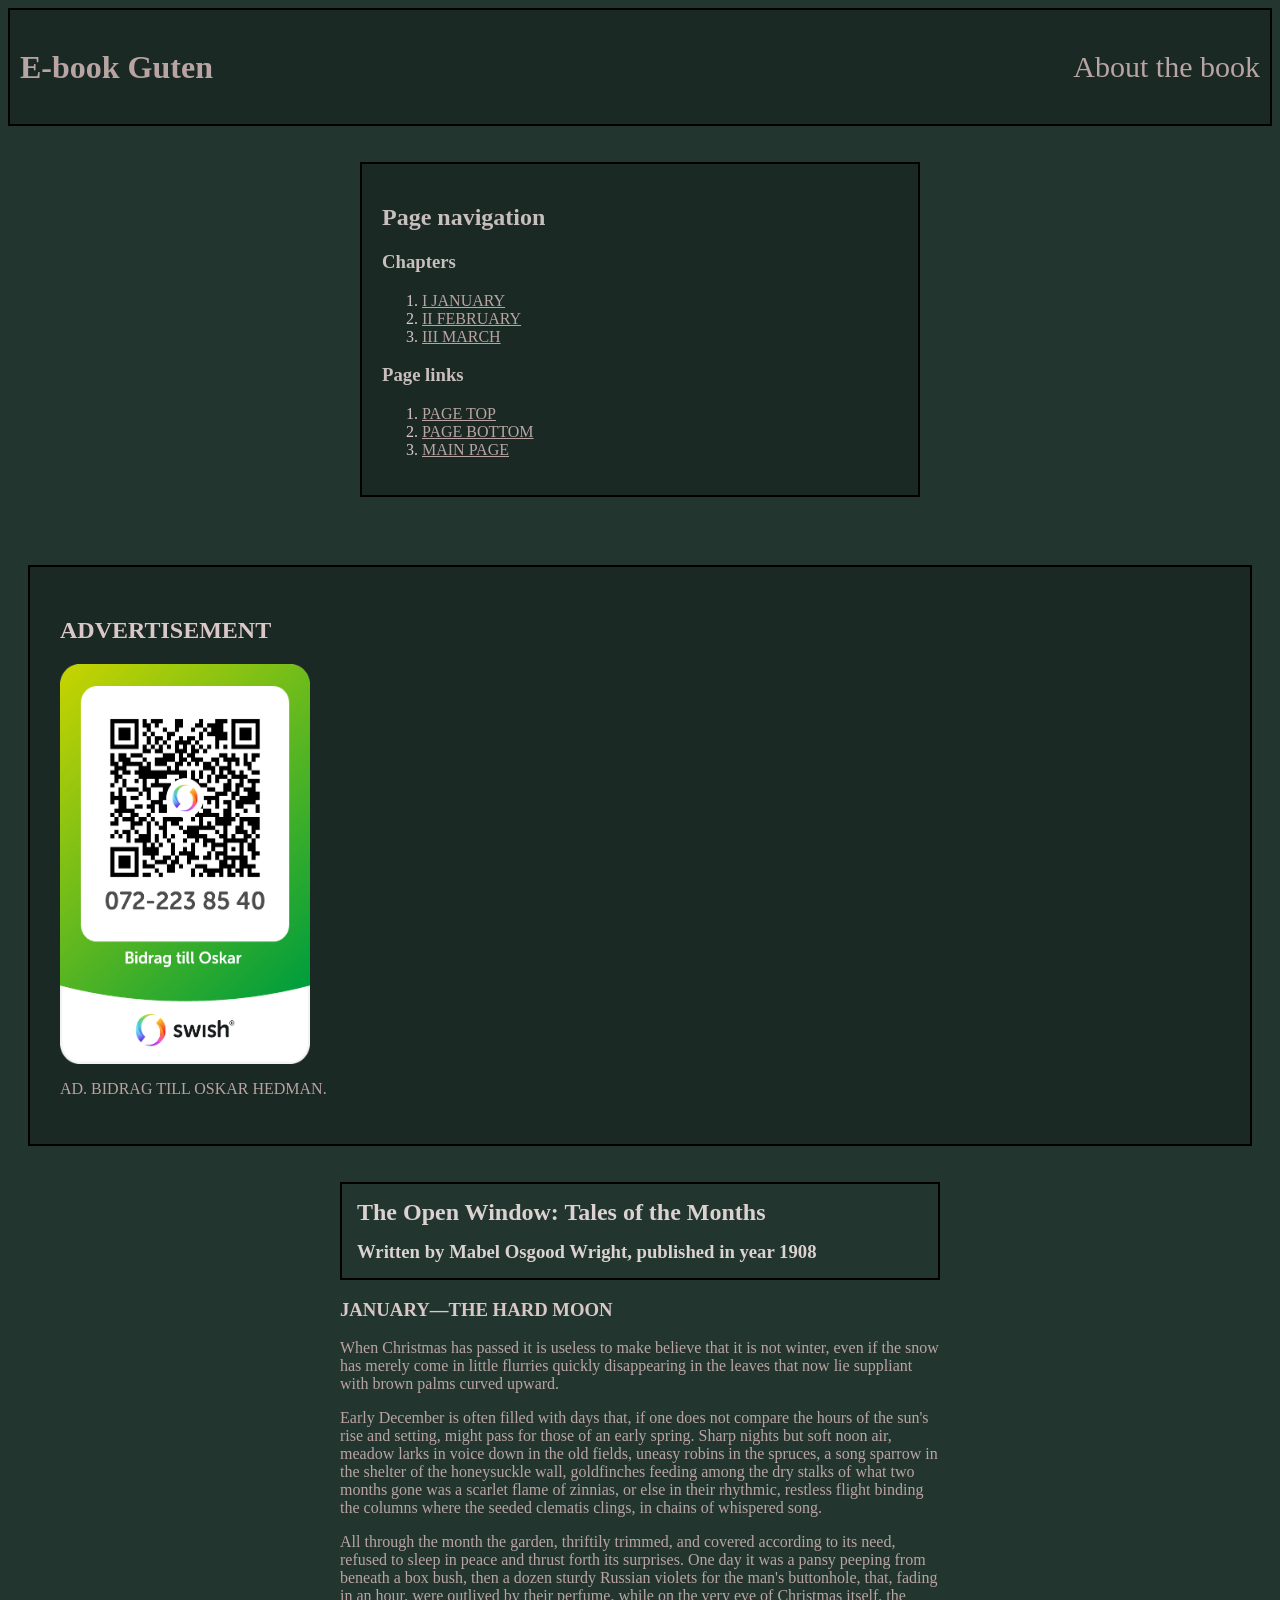
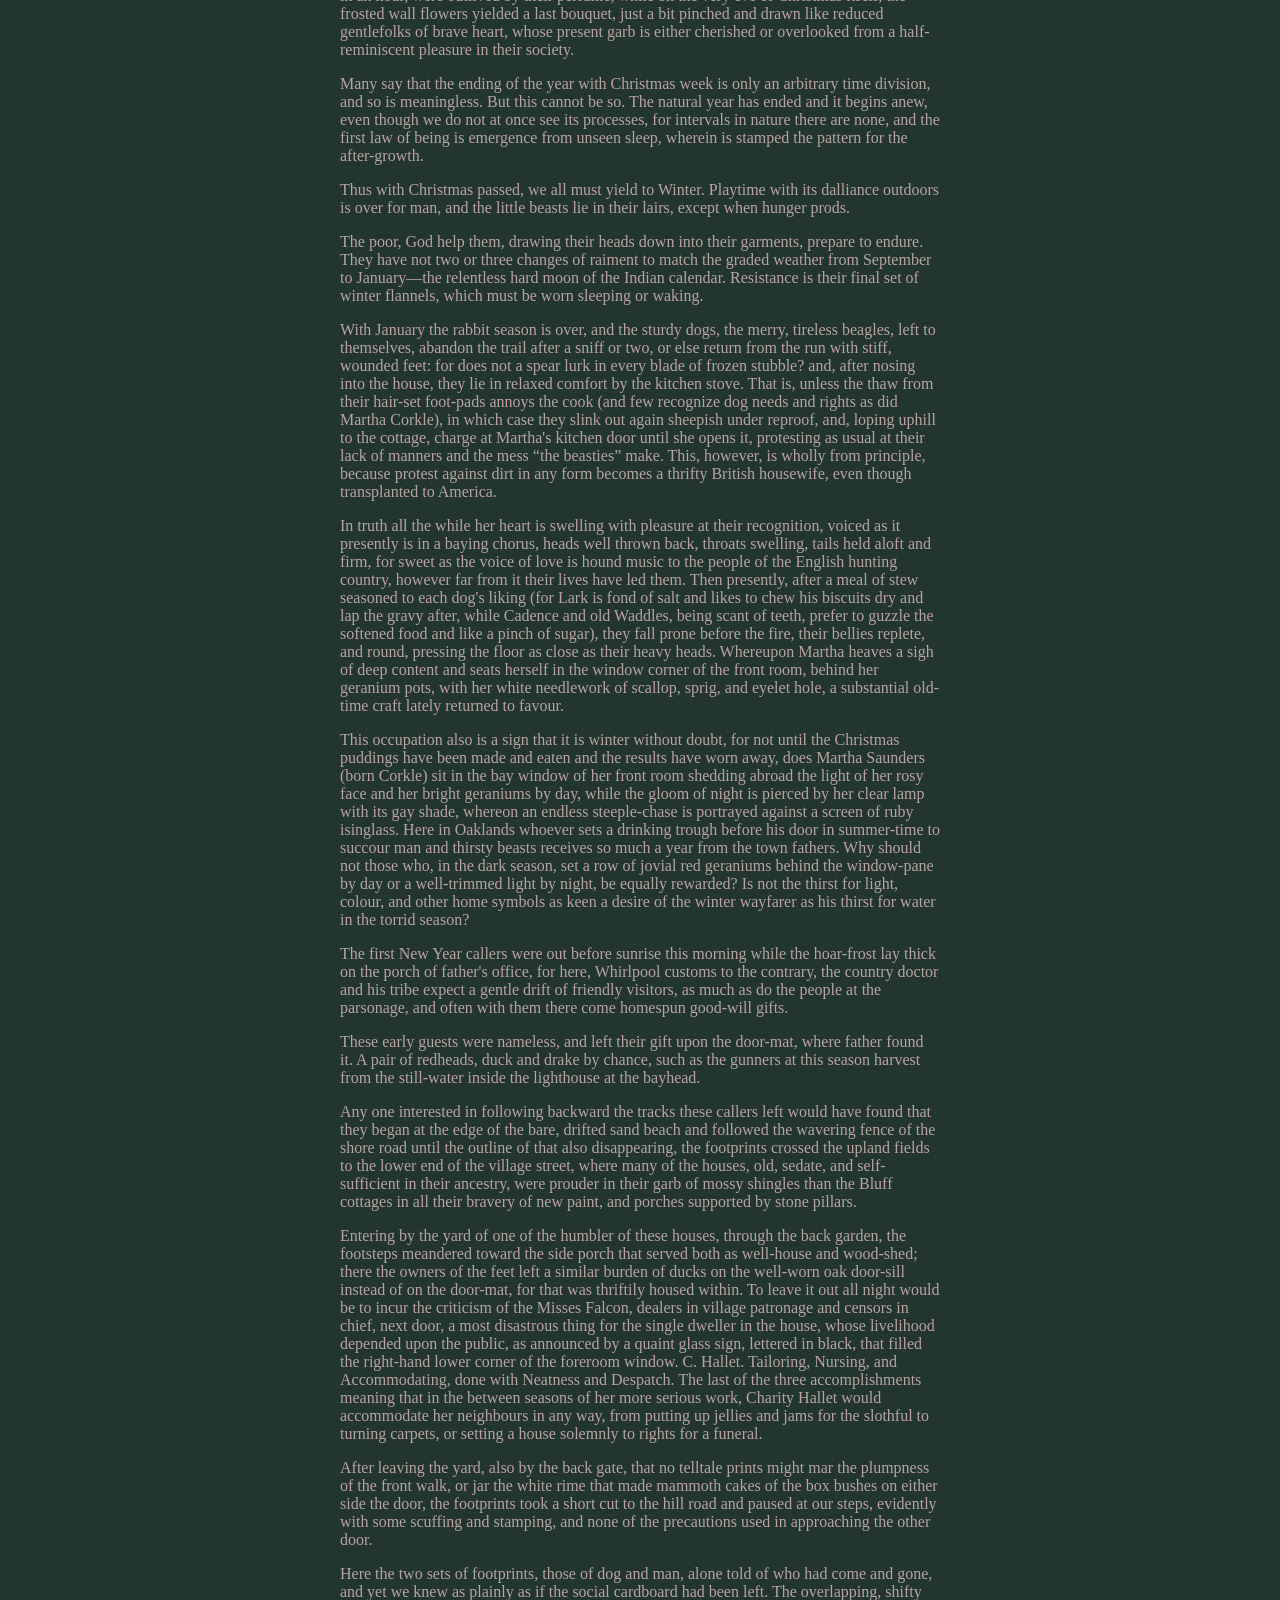
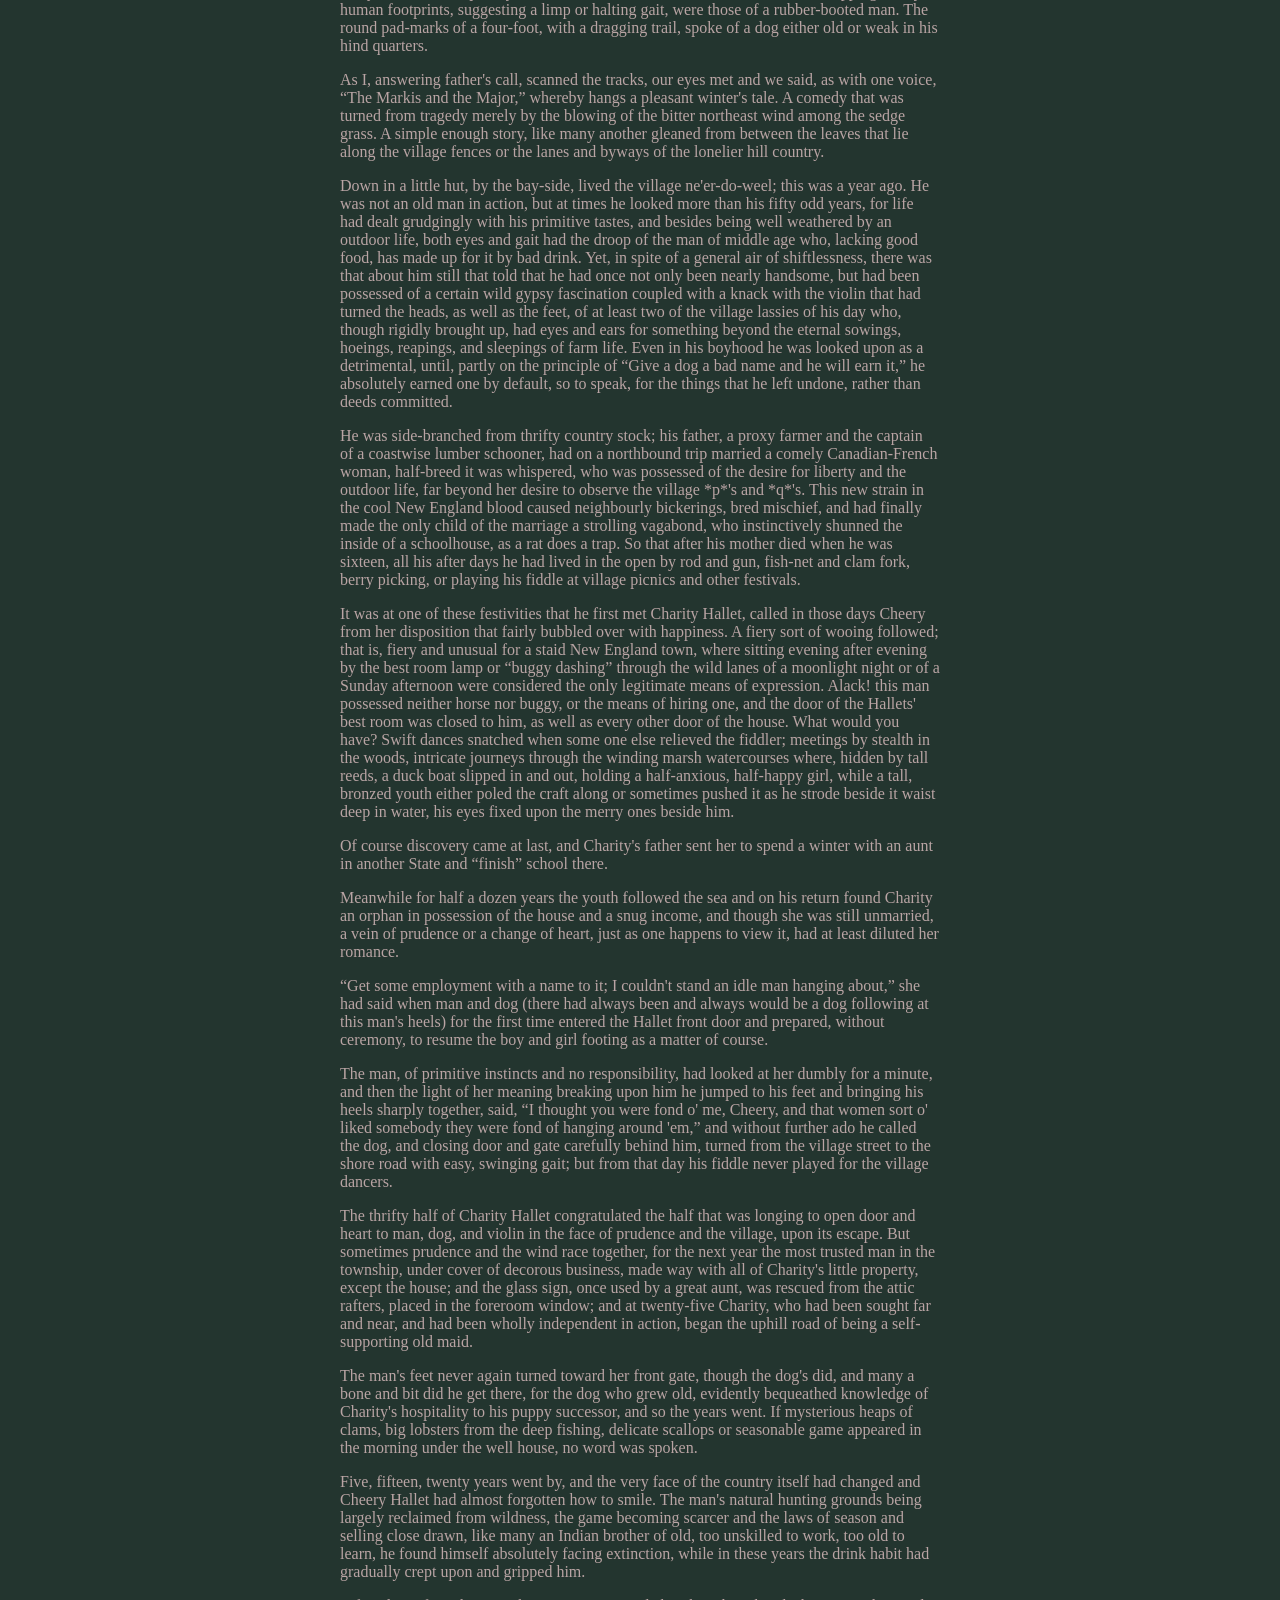
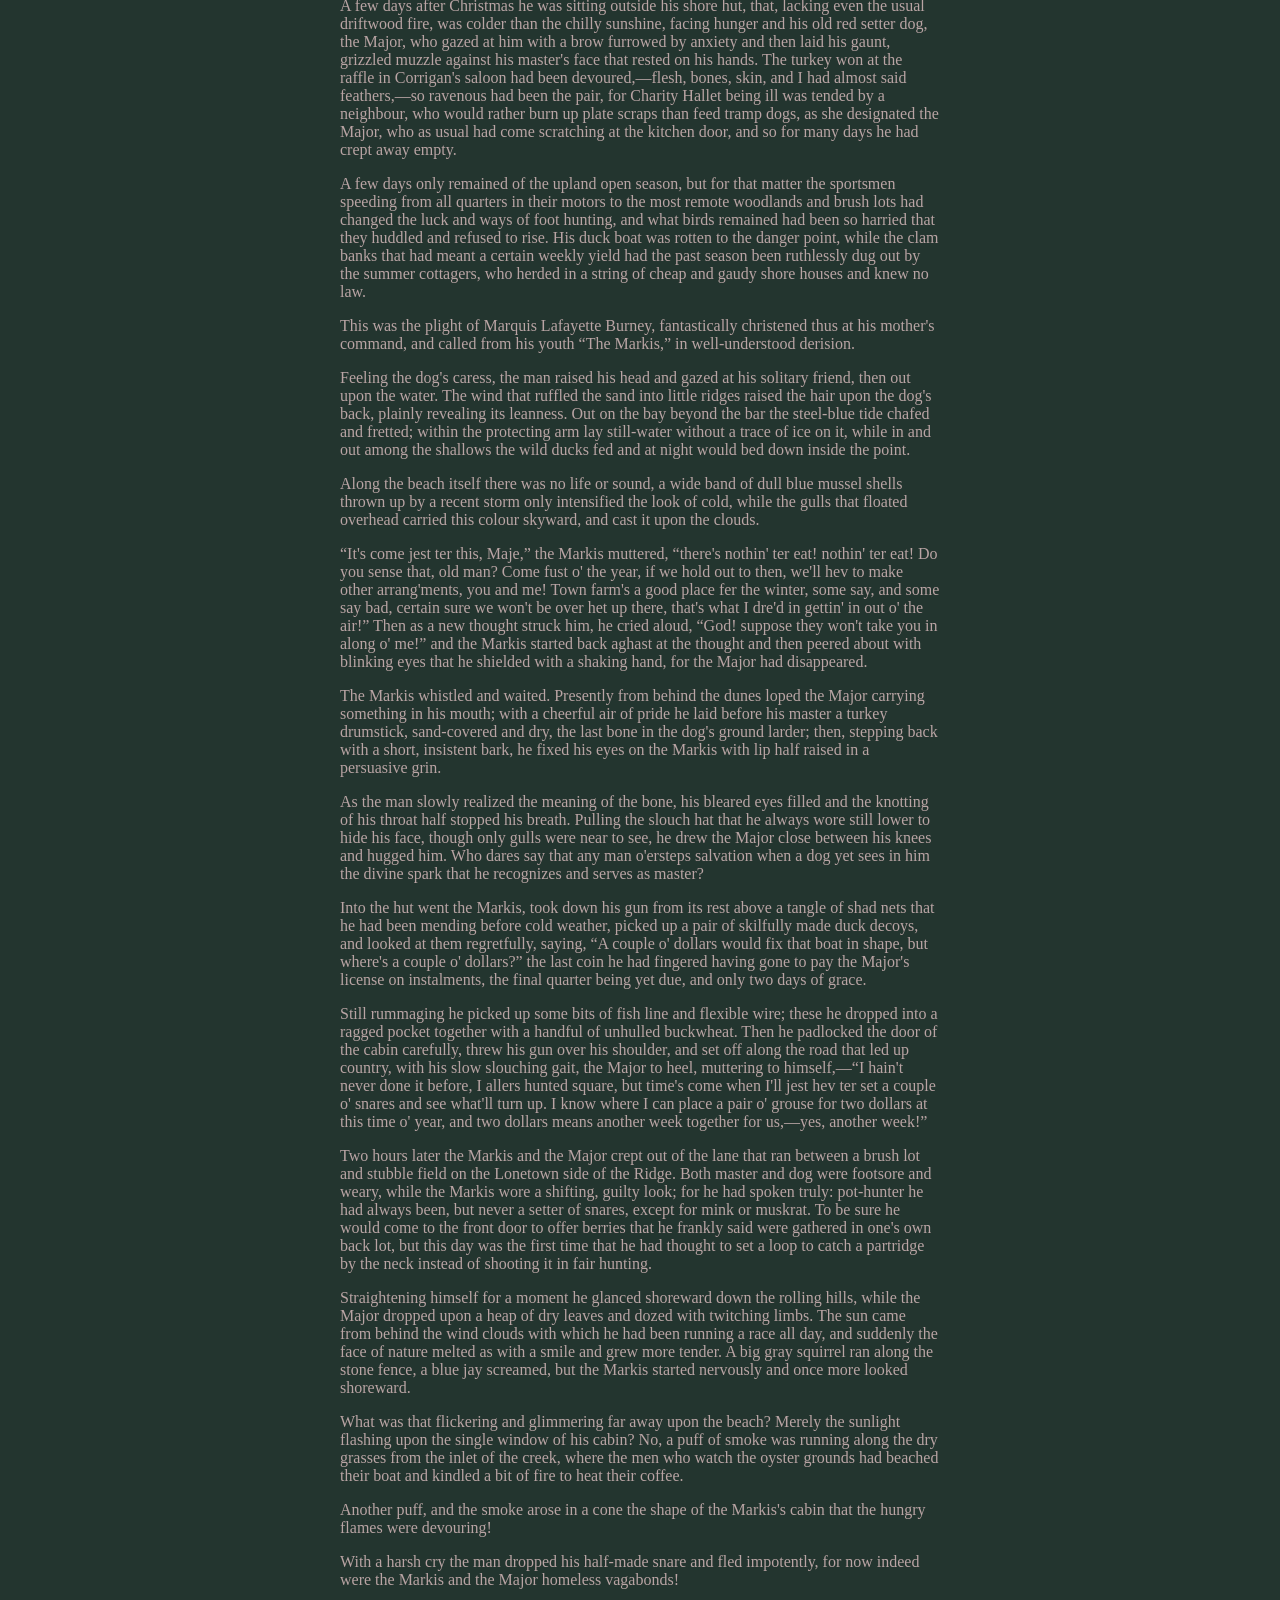
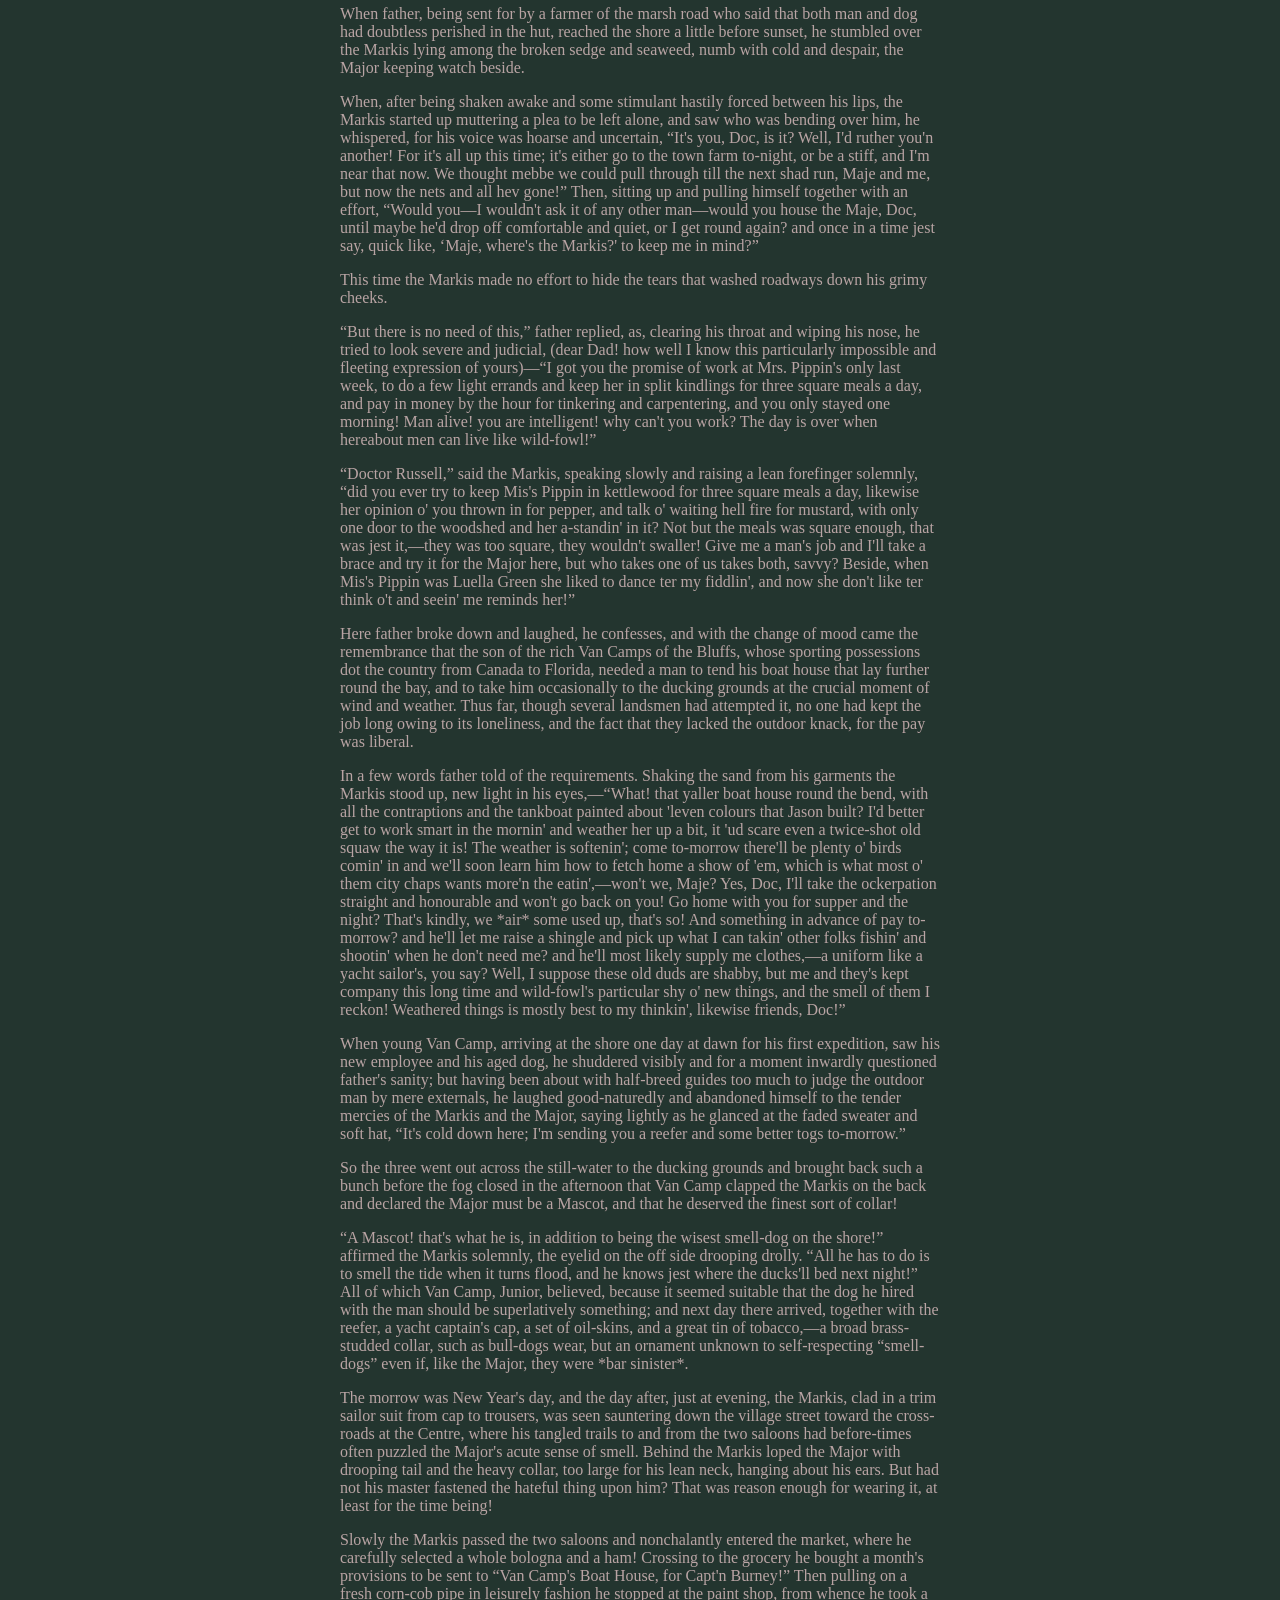
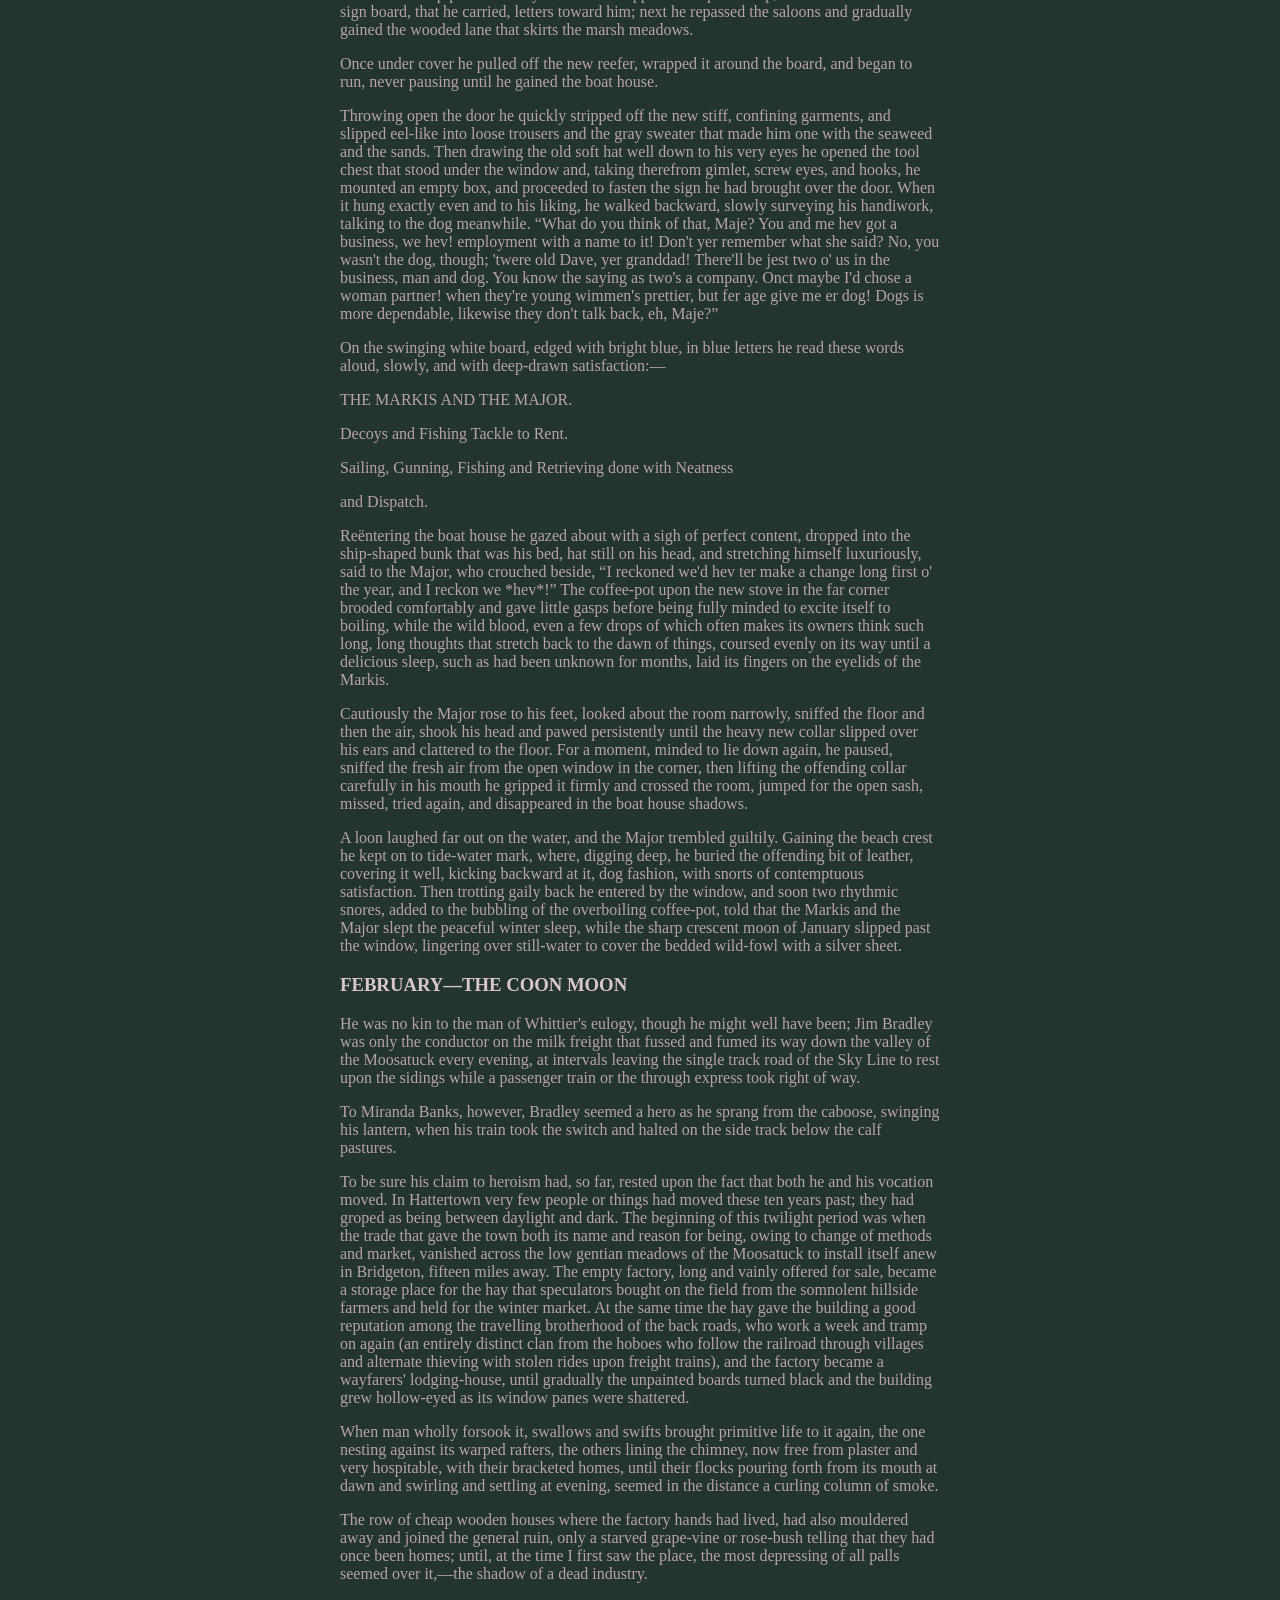
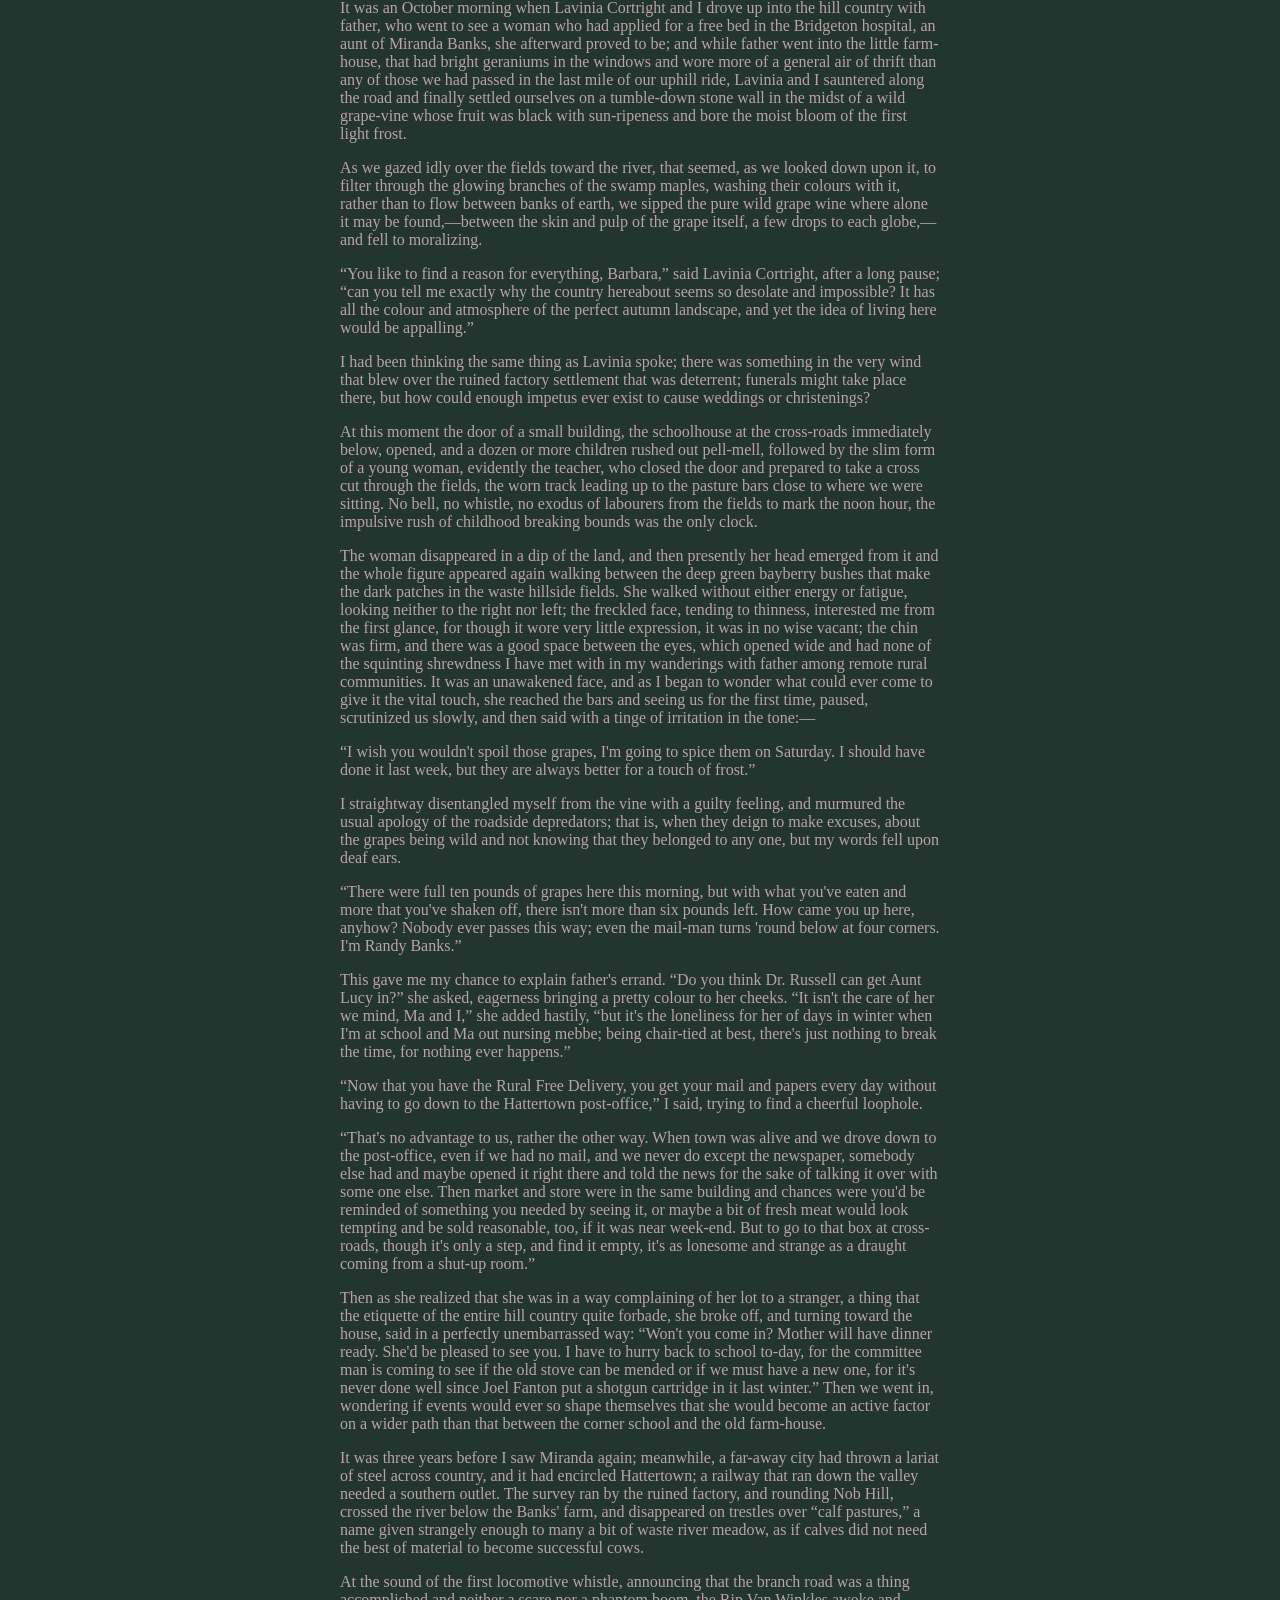
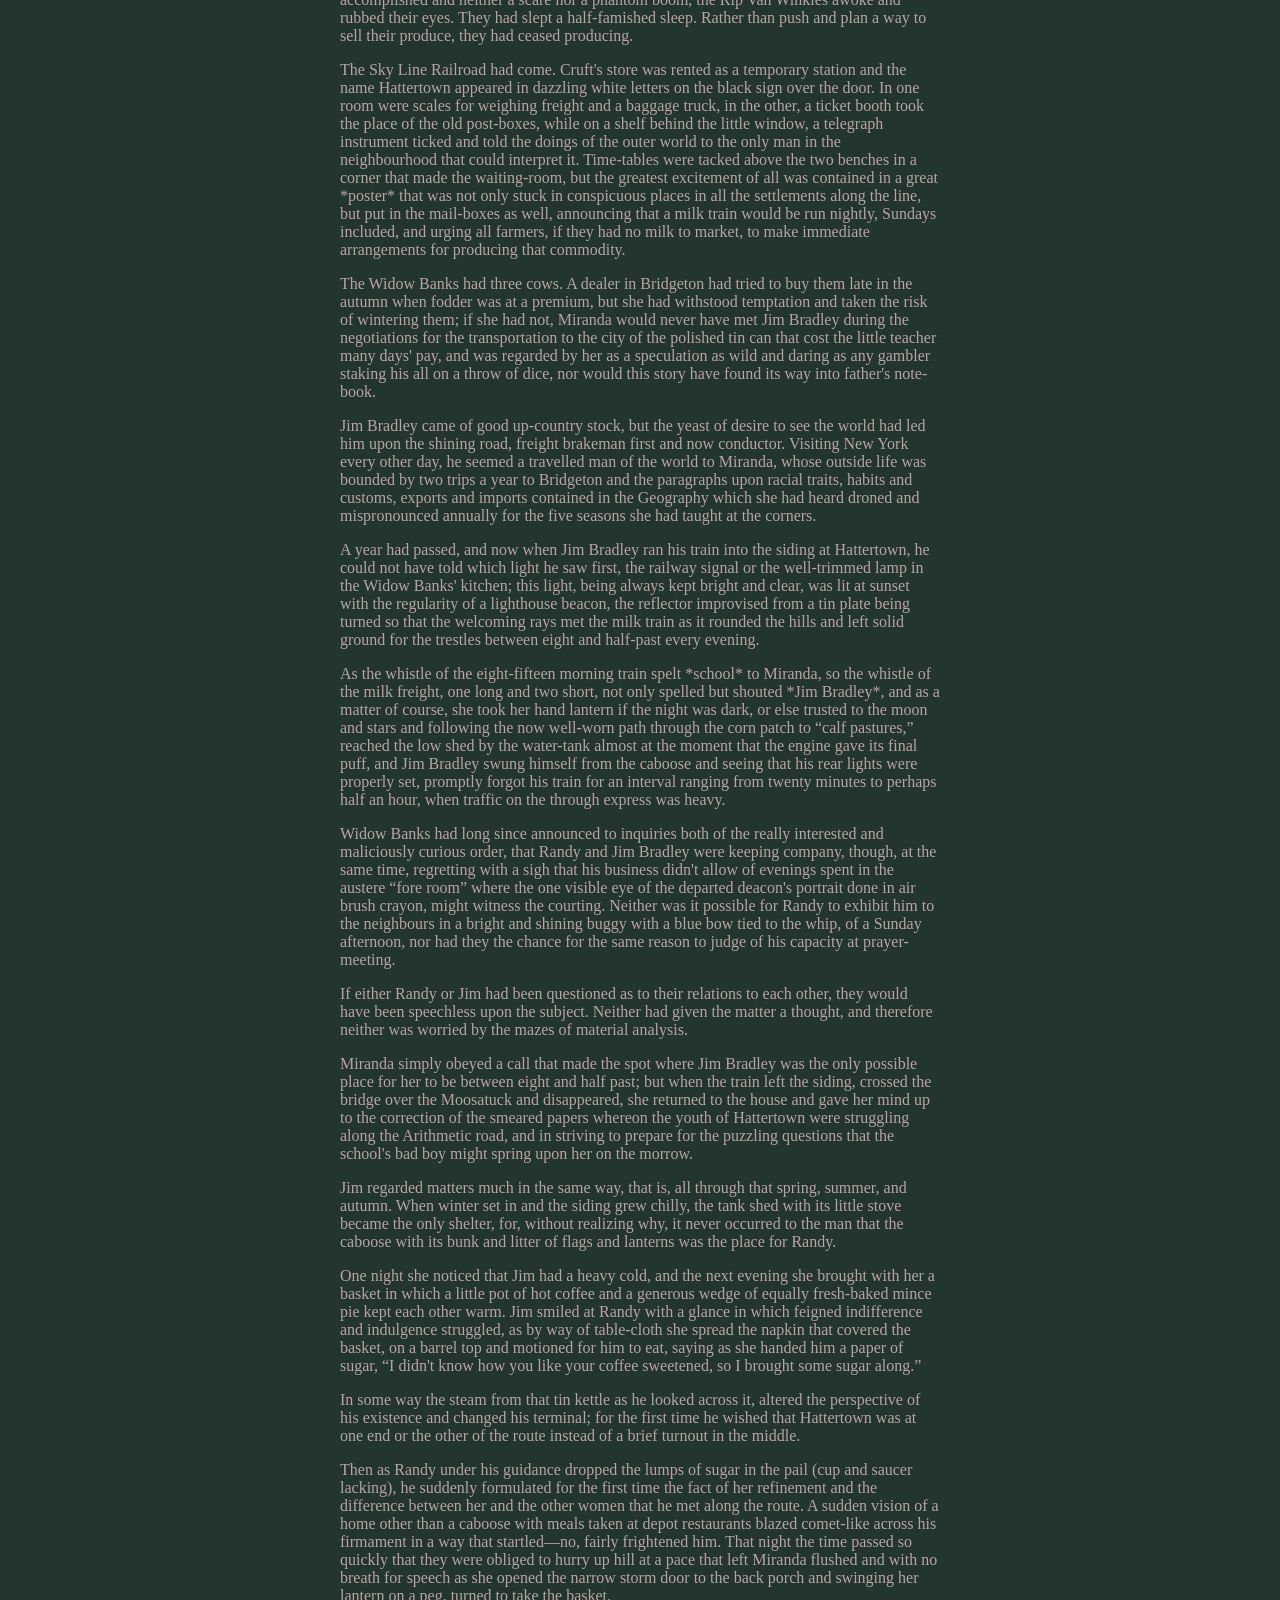
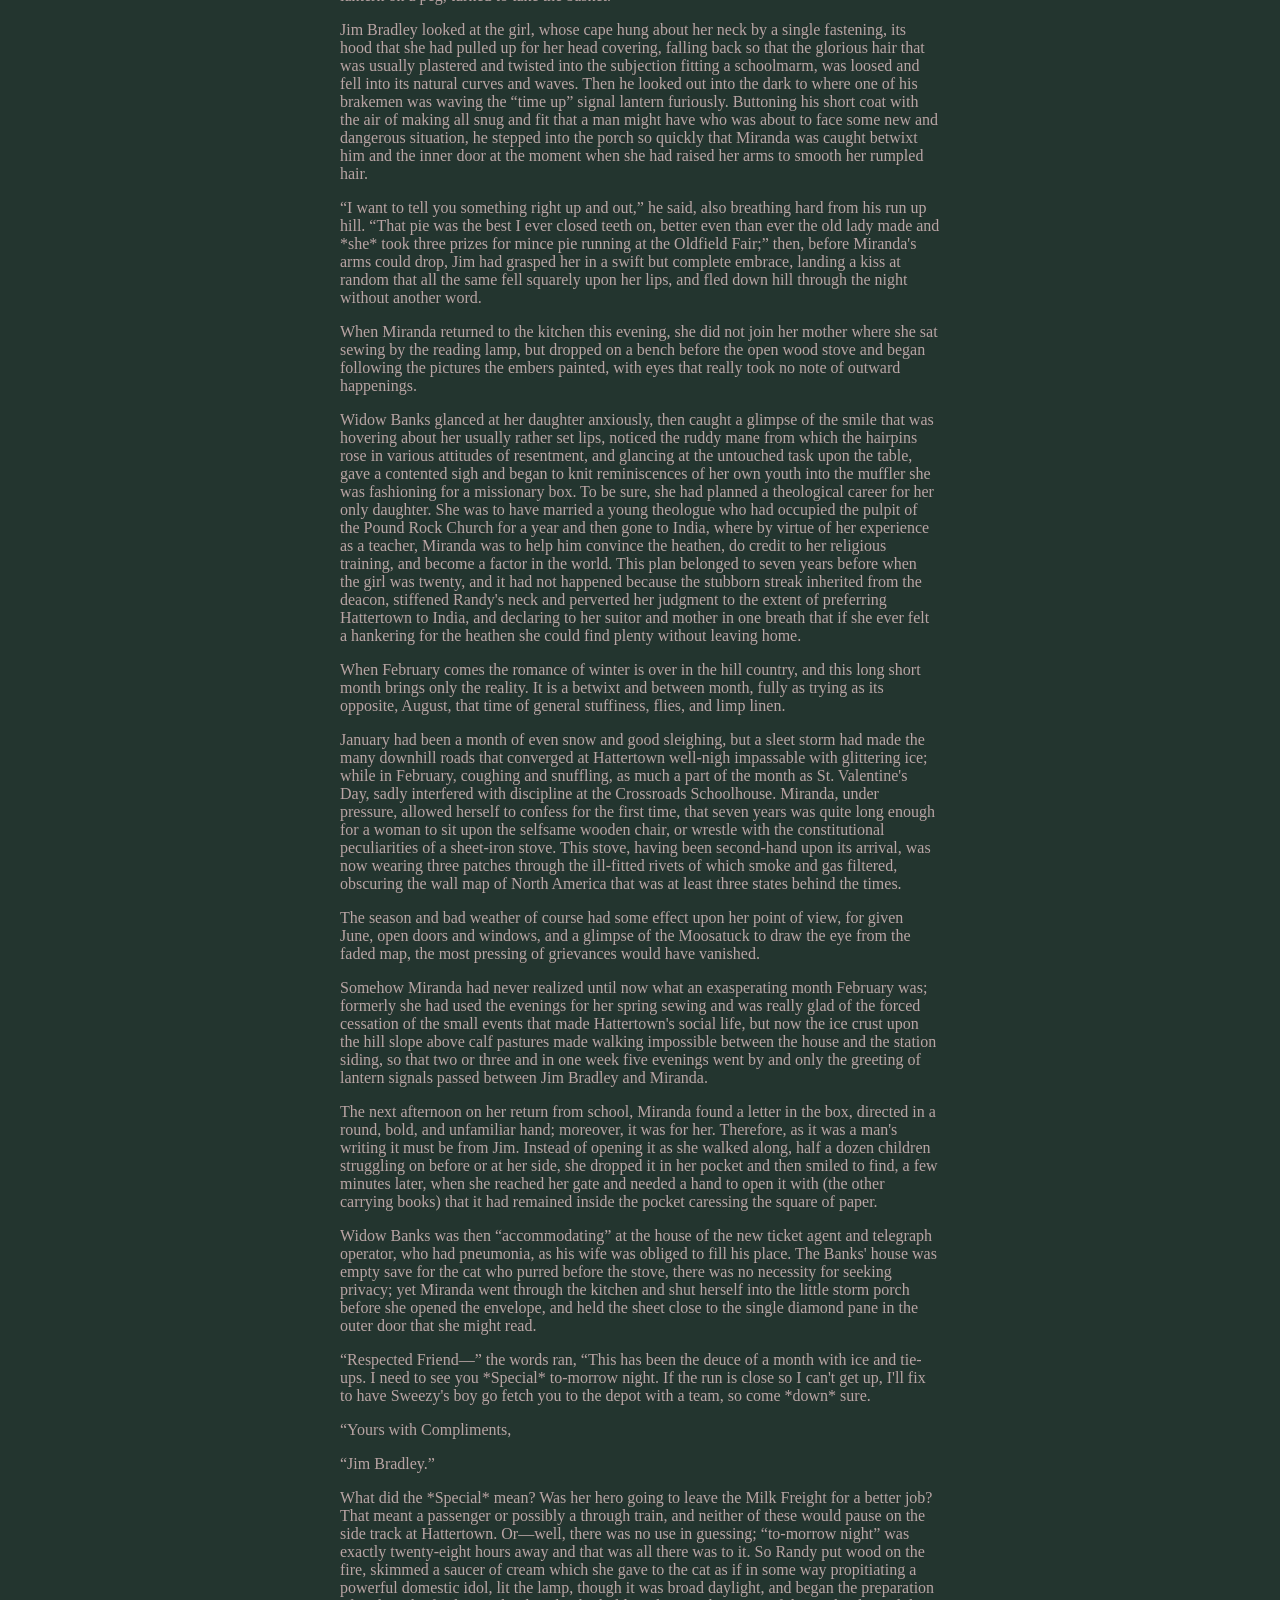
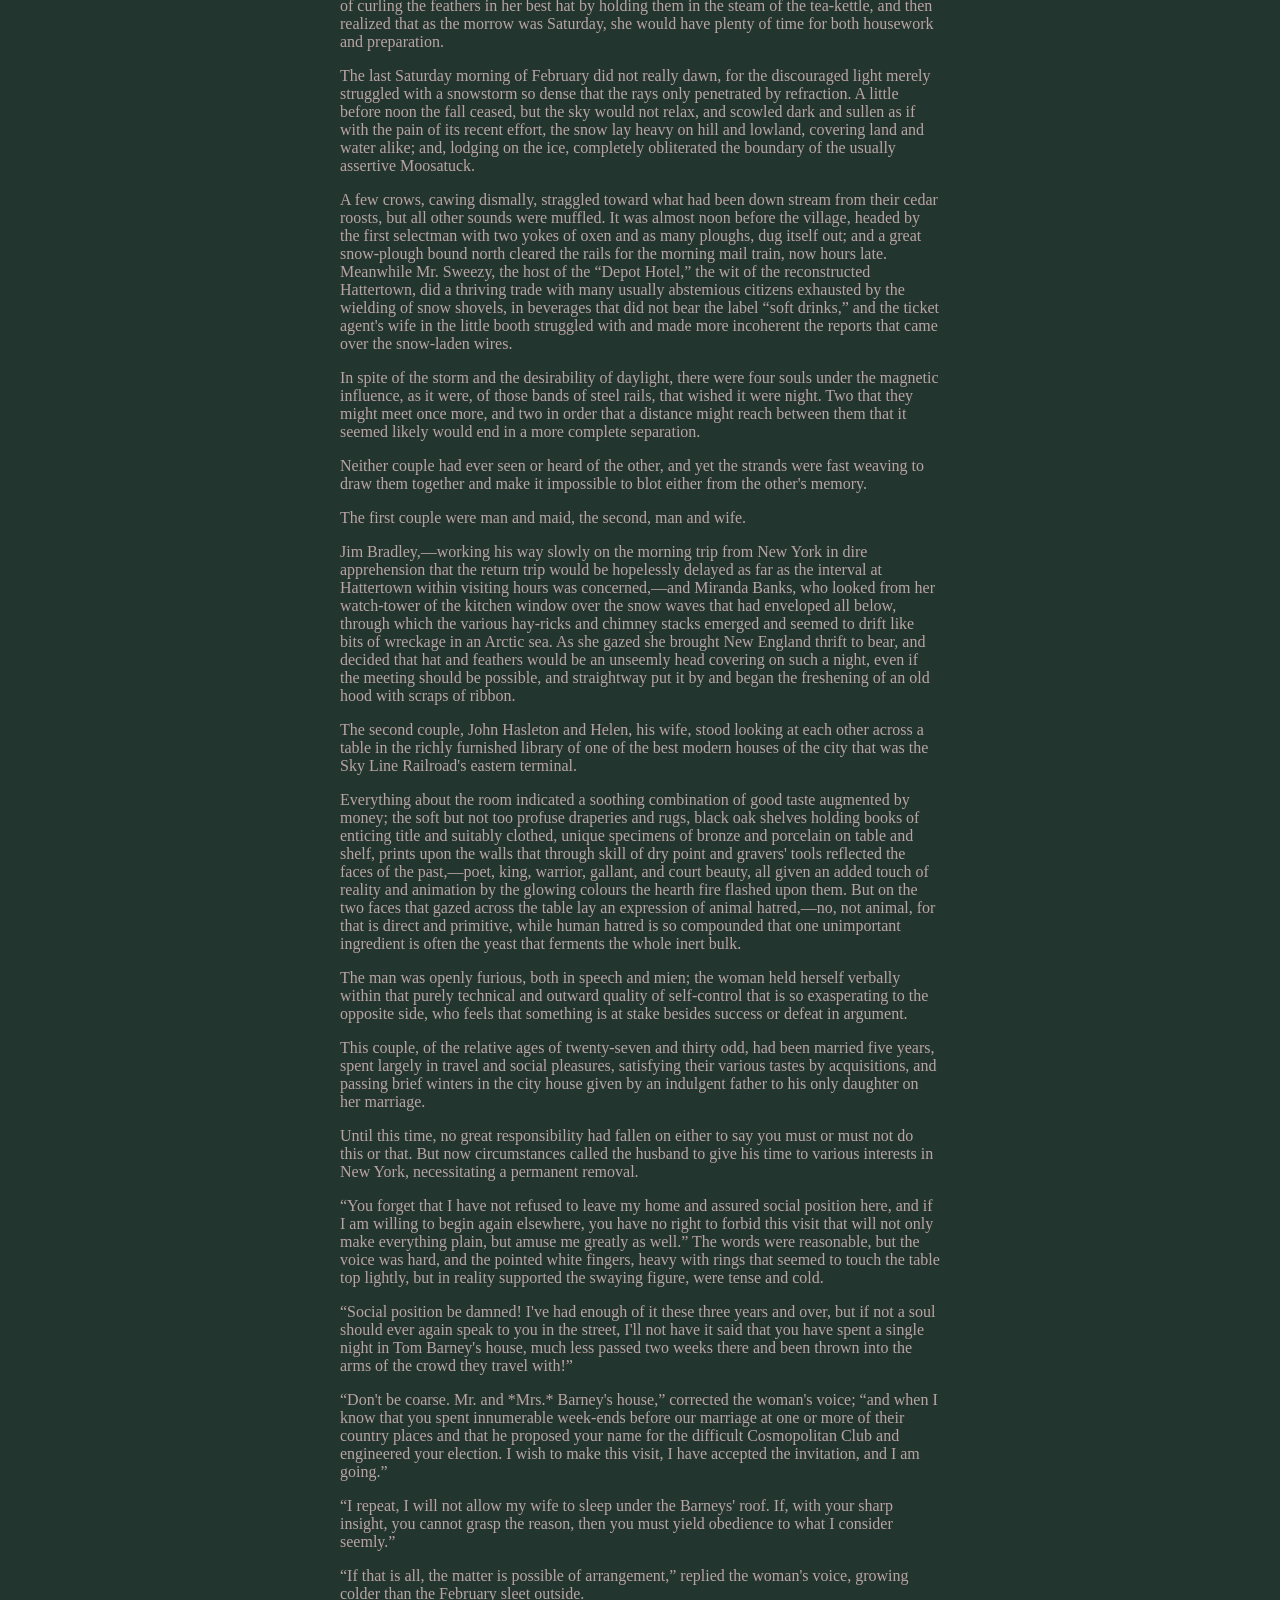
==== commit 7e0f999a: "Added link to Main Page (Book Service)" ====
--- a/index.html
+++ b/index.html
@@ -37,6 +37,7 @@
         <ol>
             <li><a href="#top">PAGE TOP</a></li>
             <li><a href="#bottom">PAGE BOTTOM</a></li>
+            <li><a href="https://rubbedubb.github.io/bok_tjanst/">MAIN PAGE</a></li>
         </ol>
 
         <img class="qr_image" src="img/qr_code.jpeg" alt="QR code for sharing this website">
